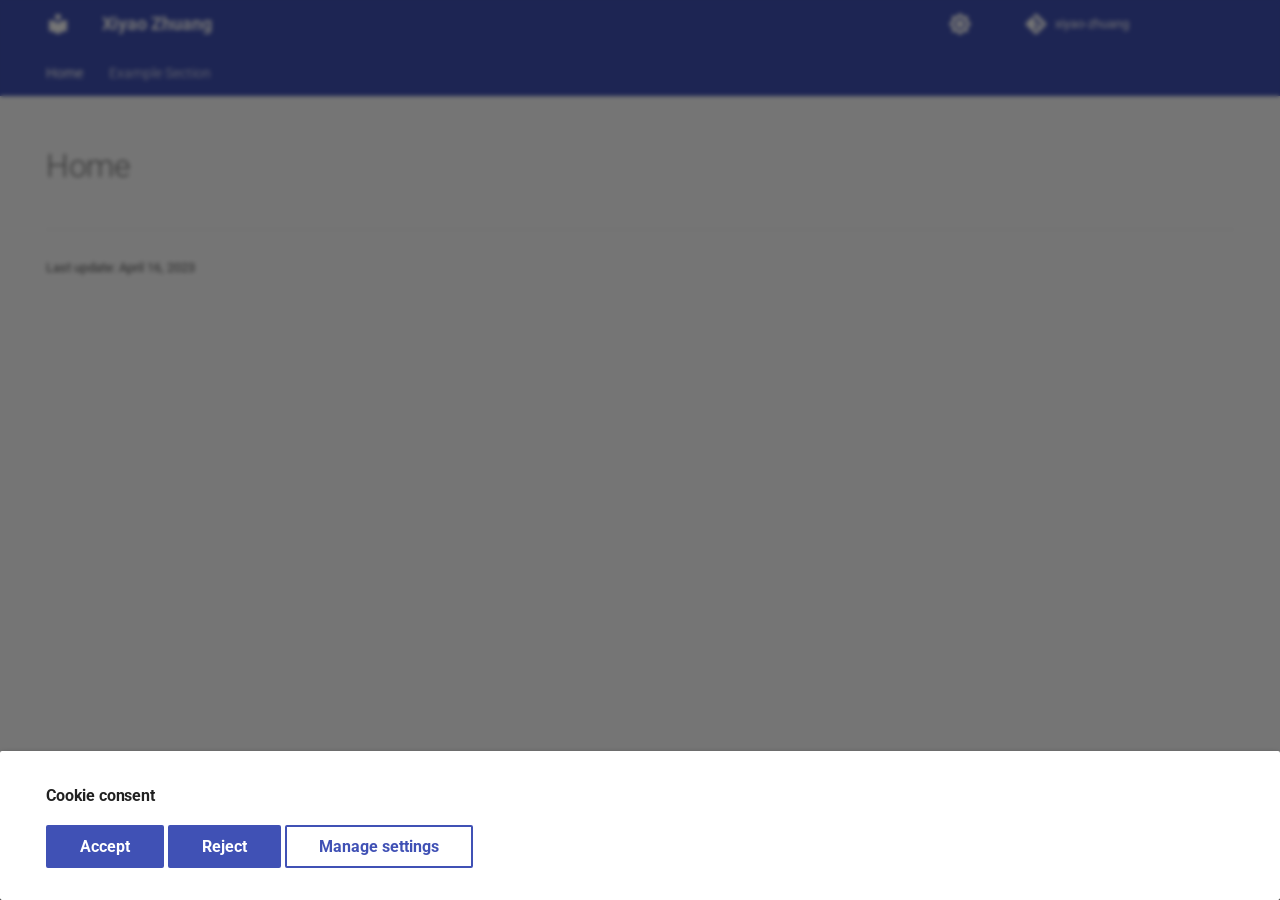
==== index.html @ e2dcc15d "Deployed ec68b2b with MkDocs version: 1.4.2" ====
<!doctype html>
<html lang="en" class="no-js">
  <head>
    
      <meta charset="utf-8">
      <meta name="viewport" content="width=device-width,initial-scale=1">
      
      
      
      
      
        <link rel="next" href="example-section/">
      
      <link rel="icon" href="assets/images/favicon.png">
      <meta name="generator" content="mkdocs-1.4.2, mkdocs-material-9.1.6">
    
    
      
        <title>Xiyao Zhuang</title>
      
    
    
      <link rel="stylesheet" href="assets/stylesheets/main.ded33207.min.css">
      
        
        <link rel="stylesheet" href="assets/stylesheets/palette.a0c5b2b5.min.css">
      
      

    
    
    
      
        
        
        <link rel="preconnect" href="https://fonts.gstatic.com" crossorigin>
        <link rel="stylesheet" href="https://fonts.googleapis.com/css?family=Roboto:300,300i,400,400i,700,700i%7CRoboto+Mono:400,400i,700,700i&display=fallback">
        <style>:root{--md-text-font:"Roboto";--md-code-font:"Roboto Mono"}</style>
      
    
    
    <script>__md_scope=new URL(".",location),__md_hash=e=>[...e].reduce((e,_)=>(e<<5)-e+_.charCodeAt(0),0),__md_get=(e,_=localStorage,t=__md_scope)=>JSON.parse(_.getItem(t.pathname+"."+e)),__md_set=(e,_,t=localStorage,a=__md_scope)=>{try{t.setItem(a.pathname+"."+e,JSON.stringify(_))}catch(e){}}</script>
    
      
  


  
  


  <script id="__analytics">function __md_analytics(){function n(){dataLayer.push(arguments)}window.dataLayer=window.dataLayer||[],n("js",new Date),n("config","G-1F7JVCS365"),document.addEventListener("DOMContentLoaded",function(){document.forms.search&&document.forms.search.query.addEventListener("blur",function(){this.value&&n("event","search",{search_term:this.value})}),document$.subscribe(function(){var a=document.forms.feedback;if(void 0!==a)for(var e of a.querySelectorAll("[type=submit]"))e.addEventListener("click",function(e){e.preventDefault();var t=document.location.pathname,e=this.getAttribute("data-md-value");n("event","feedback",{page:t,data:e}),a.firstElementChild.disabled=!0;e=a.querySelector(".md-feedback__note [data-md-value='"+e+"']");e&&(e.hidden=!1)}),a.hidden=!1}),location$.subscribe(function(e){n("config","G-1F7JVCS365",{page_path:e.pathname})})});var e=document.createElement("script");e.async=!0,e.src="https://www.googletagmanager.com/gtag/js?id=G-1F7JVCS365",document.getElementById("__analytics").insertAdjacentElement("afterEnd",e)}</script>

  
    <script>var consent;"undefined"==typeof __md_analytics||(consent=__md_get("__consent"))&&consent.analytics&&__md_analytics()</script>
  

    
    
    
  </head>
  
  
    
    
      
    
    
    
    
    <body dir="ltr" data-md-color-scheme="default" data-md-color-primary="" data-md-color-accent="">
  
    
    
      <script>var palette=__md_get("__palette");if(palette&&"object"==typeof palette.color)for(var key of Object.keys(palette.color))document.body.setAttribute("data-md-color-"+key,palette.color[key])</script>
    
    <input class="md-toggle" data-md-toggle="drawer" type="checkbox" id="__drawer" autocomplete="off">
    <input class="md-toggle" data-md-toggle="search" type="checkbox" id="__search" autocomplete="off">
    <label class="md-overlay" for="__drawer"></label>
    <div data-md-component="skip">
      
    </div>
    <div data-md-component="announce">
      
    </div>
    
    
      

<header class="md-header" data-md-component="header">
  <nav class="md-header__inner md-grid" aria-label="Header">
    <a href="." title="Xiyao Zhuang" class="md-header__button md-logo" aria-label="Xiyao Zhuang" data-md-component="logo">
      
  
  <svg xmlns="http://www.w3.org/2000/svg" viewBox="0 0 24 24"><path d="M12 8a3 3 0 0 0 3-3 3 3 0 0 0-3-3 3 3 0 0 0-3 3 3 3 0 0 0 3 3m0 3.54C9.64 9.35 6.5 8 3 8v11c3.5 0 6.64 1.35 9 3.54 2.36-2.19 5.5-3.54 9-3.54V8c-3.5 0-6.64 1.35-9 3.54Z"/></svg>

    </a>
    <label class="md-header__button md-icon" for="__drawer">
      <svg xmlns="http://www.w3.org/2000/svg" viewBox="0 0 24 24"><path d="M3 6h18v2H3V6m0 5h18v2H3v-2m0 5h18v2H3v-2Z"/></svg>
    </label>
    <div class="md-header__title" data-md-component="header-title">
      <div class="md-header__ellipsis">
        <div class="md-header__topic">
          <span class="md-ellipsis">
            Xiyao Zhuang
          </span>
        </div>
        <div class="md-header__topic" data-md-component="header-topic">
          <span class="md-ellipsis">
            
              Home
            
          </span>
        </div>
      </div>
    </div>
    
      <form class="md-header__option" data-md-component="palette">
        
          
          <input class="md-option" data-md-color-media="(prefers-color-scheme: light)" data-md-color-scheme="default" data-md-color-primary="" data-md-color-accent=""  aria-label="Switch to dark mod"  type="radio" name="__palette" id="__palette_1">
          
            <label class="md-header__button md-icon" title="Switch to dark mod" for="__palette_2" hidden>
              <svg xmlns="http://www.w3.org/2000/svg" viewBox="0 0 24 24"><path d="M12 8a4 4 0 0 0-4 4 4 4 0 0 0 4 4 4 4 0 0 0 4-4 4 4 0 0 0-4-4m0 10a6 6 0 0 1-6-6 6 6 0 0 1 6-6 6 6 0 0 1 6 6 6 6 0 0 1-6 6m8-9.31V4h-4.69L12 .69 8.69 4H4v4.69L.69 12 4 15.31V20h4.69L12 23.31 15.31 20H20v-4.69L23.31 12 20 8.69Z"/></svg>
            </label>
          
        
          
          <input class="md-option" data-md-color-media="(prefers-color-scheme: dark)" data-md-color-scheme="slate" data-md-color-primary="" data-md-color-accent=""  aria-label="Switch to light mode"  type="radio" name="__palette" id="__palette_2">
          
            <label class="md-header__button md-icon" title="Switch to light mode" for="__palette_1" hidden>
              <svg xmlns="http://www.w3.org/2000/svg" viewBox="0 0 24 24"><path d="M12 18c-.89 0-1.74-.2-2.5-.55C11.56 16.5 13 14.42 13 12c0-2.42-1.44-4.5-3.5-5.45C10.26 6.2 11.11 6 12 6a6 6 0 0 1 6 6 6 6 0 0 1-6 6m8-9.31V4h-4.69L12 .69 8.69 4H4v4.69L.69 12 4 15.31V20h4.69L12 23.31 15.31 20H20v-4.69L23.31 12 20 8.69Z"/></svg>
            </label>
          
        
      </form>
    
    
    
    
      <div class="md-header__source">
        <a href="https://github.com/xiyaozhuang/xiyao-zhuang" title="Go to repository" class="md-source" data-md-component="source">
  <div class="md-source__icon md-icon">
    
    <svg xmlns="http://www.w3.org/2000/svg" viewBox="0 0 448 512"><!--! Font Awesome Free 6.4.0 by @fontawesome - https://fontawesome.com License - https://fontawesome.com/license/free (Icons: CC BY 4.0, Fonts: SIL OFL 1.1, Code: MIT License) Copyright 2023 Fonticons, Inc.--><path d="M439.55 236.05 244 40.45a28.87 28.87 0 0 0-40.81 0l-40.66 40.63 51.52 51.52c27.06-9.14 52.68 16.77 43.39 43.68l49.66 49.66c34.23-11.8 61.18 31 35.47 56.69-26.49 26.49-70.21-2.87-56-37.34L240.22 199v121.85c25.3 12.54 22.26 41.85 9.08 55a34.34 34.34 0 0 1-48.55 0c-17.57-17.6-11.07-46.91 11.25-56v-123c-20.8-8.51-24.6-30.74-18.64-45L142.57 101 8.45 235.14a28.86 28.86 0 0 0 0 40.81l195.61 195.6a28.86 28.86 0 0 0 40.8 0l194.69-194.69a28.86 28.86 0 0 0 0-40.81z"/></svg>
  </div>
  <div class="md-source__repository">
    xiyao-zhuang
  </div>
</a>
      </div>
    
  </nav>
  
</header>
    
    <div class="md-container" data-md-component="container">
      
      
        
          
            
<nav class="md-tabs" aria-label="Tabs" data-md-component="tabs">
  <div class="md-grid">
    <ul class="md-tabs__list">
      
        
  
  
    
  


  <li class="md-tabs__item">
    <a href="." class="md-tabs__link md-tabs__link--active">
      Home
    </a>
  </li>

      
        
  
  


  
  
  
    <li class="md-tabs__item">
      <a href="example-section/" class="md-tabs__link">
        Example Section
      </a>
    </li>
  

      
    </ul>
  </div>
</nav>
          
        
      
      <main class="md-main" data-md-component="main">
        <div class="md-main__inner md-grid">
          
            
              
                
              
              <div class="md-sidebar md-sidebar--primary" data-md-component="sidebar" data-md-type="navigation" hidden>
                <div class="md-sidebar__scrollwrap">
                  <div class="md-sidebar__inner">
                    

  


<nav class="md-nav md-nav--primary md-nav--lifted" aria-label="Navigation" data-md-level="0">
  <label class="md-nav__title" for="__drawer">
    <a href="." title="Xiyao Zhuang" class="md-nav__button md-logo" aria-label="Xiyao Zhuang" data-md-component="logo">
      
  
  <svg xmlns="http://www.w3.org/2000/svg" viewBox="0 0 24 24"><path d="M12 8a3 3 0 0 0 3-3 3 3 0 0 0-3-3 3 3 0 0 0-3 3 3 3 0 0 0 3 3m0 3.54C9.64 9.35 6.5 8 3 8v11c3.5 0 6.64 1.35 9 3.54 2.36-2.19 5.5-3.54 9-3.54V8c-3.5 0-6.64 1.35-9 3.54Z"/></svg>

    </a>
    Xiyao Zhuang
  </label>
  
    <div class="md-nav__source">
      <a href="https://github.com/xiyaozhuang/xiyao-zhuang" title="Go to repository" class="md-source" data-md-component="source">
  <div class="md-source__icon md-icon">
    
    <svg xmlns="http://www.w3.org/2000/svg" viewBox="0 0 448 512"><!--! Font Awesome Free 6.4.0 by @fontawesome - https://fontawesome.com License - https://fontawesome.com/license/free (Icons: CC BY 4.0, Fonts: SIL OFL 1.1, Code: MIT License) Copyright 2023 Fonticons, Inc.--><path d="M439.55 236.05 244 40.45a28.87 28.87 0 0 0-40.81 0l-40.66 40.63 51.52 51.52c27.06-9.14 52.68 16.77 43.39 43.68l49.66 49.66c34.23-11.8 61.18 31 35.47 56.69-26.49 26.49-70.21-2.87-56-37.34L240.22 199v121.85c25.3 12.54 22.26 41.85 9.08 55a34.34 34.34 0 0 1-48.55 0c-17.57-17.6-11.07-46.91 11.25-56v-123c-20.8-8.51-24.6-30.74-18.64-45L142.57 101 8.45 235.14a28.86 28.86 0 0 0 0 40.81l195.61 195.6a28.86 28.86 0 0 0 40.8 0l194.69-194.69a28.86 28.86 0 0 0 0-40.81z"/></svg>
  </div>
  <div class="md-source__repository">
    xiyao-zhuang
  </div>
</a>
    </div>
  
  <ul class="md-nav__list" data-md-scrollfix>
    
      
      
      

  
  
    
  
  
    <li class="md-nav__item md-nav__item--active">
      
      <input class="md-nav__toggle md-toggle" type="checkbox" id="__toc">
      
      
      
      <a href="." class="md-nav__link md-nav__link--active">
        Home
      </a>
      
    </li>
  

    
      
      
      

  
  
  
    
    <li class="md-nav__item md-nav__item--nested">
      
      
      
      
      <input class="md-nav__toggle md-toggle " type="checkbox" id="__nav_2" >
      
      
        
          
            
          
        
      
      
        
        
        <div class="md-nav__link md-nav__link--index ">
          <a href="example-section/">Example Section</a>
          
        </div>
      
      <nav class="md-nav" data-md-level="1" aria-labelledby="__nav_2_label" aria-expanded="false">
        <label class="md-nav__title" for="__nav_2">
          <span class="md-nav__icon md-icon"></span>
          Example Section
        </label>
        <ul class="md-nav__list" data-md-scrollfix>
          
            
          
        </ul>
      </nav>
    </li>
  

    
  </ul>
</nav>
                  </div>
                </div>
              </div>
            
            
              
                
              
              <div class="md-sidebar md-sidebar--secondary" data-md-component="sidebar" data-md-type="toc" hidden>
                <div class="md-sidebar__scrollwrap">
                  <div class="md-sidebar__inner">
                    

<nav class="md-nav md-nav--secondary" aria-label="Table of contents">
  
  
  
  
</nav>
                  </div>
                </div>
              </div>
            
          
          
            <div class="md-content" data-md-component="content">
              <article class="md-content__inner md-typeset">
                
                  

  
  


  <h1>Home</h1>



  <hr>
<div class="md-source-file">
  <small>
    
      Last update:
      <span class="git-revision-date-localized-plugin git-revision-date-localized-plugin-date">April 16, 2023</span>
      
    
  </small>
</div>


  


  



                
              </article>
            </div>
          
          
        </div>
        
          <button type="button" class="md-top md-icon" data-md-component="top" hidden>
            <svg xmlns="http://www.w3.org/2000/svg" viewBox="0 0 24 24"><path d="M13 20h-2V8l-5.5 5.5-1.42-1.42L12 4.16l7.92 7.92-1.42 1.42L13 8v12Z"/></svg>
            Back to top
          </button>
        
      </main>
      
        <footer class="md-footer">
  
    
      
        
      
      <nav class="md-footer__inner md-grid" aria-label="Footer" hidden>
        
        
          
          <a href="example-section/" class="md-footer__link md-footer__link--next" aria-label="Next: Example heading" rel="next">
            <div class="md-footer__title">
              <span class="md-footer__direction">
                Next
              </span>
              <div class="md-ellipsis">
                Example heading
              </div>
            </div>
            <div class="md-footer__button md-icon">
              <svg xmlns="http://www.w3.org/2000/svg" viewBox="0 0 24 24"><path d="M4 11v2h12l-5.5 5.5 1.42 1.42L19.84 12l-7.92-7.92L10.5 5.5 16 11H4Z"/></svg>
            </div>
          </a>
        
      </nav>
    
  
  <div class="md-footer-meta md-typeset">
    <div class="md-footer-meta__inner md-grid">
      <div class="md-copyright">
  
    <div class="md-copyright__highlight">
      Copyright &copy; 2023 Xiyao Zhuang – <a href="#__consent">Change cookie settings</a>

    </div>
  
  
    Made with
    <a href="https://squidfunk.github.io/mkdocs-material/" target="_blank" rel="noopener">
      Material for MkDocs
    </a>
  
</div>
      
        <div class="md-social">
  
    
    
    
    
      
      
    
    <a href="https://github.com/xiyaozhuang" target="_blank" rel="noopener" title="github.com" class="md-social__link">
      <svg xmlns="http://www.w3.org/2000/svg" viewBox="0 0 496 512"><!--! Font Awesome Free 6.4.0 by @fontawesome - https://fontawesome.com License - https://fontawesome.com/license/free (Icons: CC BY 4.0, Fonts: SIL OFL 1.1, Code: MIT License) Copyright 2023 Fonticons, Inc.--><path d="M165.9 397.4c0 2-2.3 3.6-5.2 3.6-3.3.3-5.6-1.3-5.6-3.6 0-2 2.3-3.6 5.2-3.6 3-.3 5.6 1.3 5.6 3.6zm-31.1-4.5c-.7 2 1.3 4.3 4.3 4.9 2.6 1 5.6 0 6.2-2s-1.3-4.3-4.3-5.2c-2.6-.7-5.5.3-6.2 2.3zm44.2-1.7c-2.9.7-4.9 2.6-4.6 4.9.3 2 2.9 3.3 5.9 2.6 2.9-.7 4.9-2.6 4.6-4.6-.3-1.9-3-3.2-5.9-2.9zM244.8 8C106.1 8 0 113.3 0 252c0 110.9 69.8 205.8 169.5 239.2 12.8 2.3 17.3-5.6 17.3-12.1 0-6.2-.3-40.4-.3-61.4 0 0-70 15-84.7-29.8 0 0-11.4-29.1-27.8-36.6 0 0-22.9-15.7 1.6-15.4 0 0 24.9 2 38.6 25.8 21.9 38.6 58.6 27.5 72.9 20.9 2.3-16 8.8-27.1 16-33.7-55.9-6.2-112.3-14.3-112.3-110.5 0-27.5 7.6-41.3 23.6-58.9-2.6-6.5-11.1-33.3 2.6-67.9 20.9-6.5 69 27 69 27 20-5.6 41.5-8.5 62.8-8.5s42.8 2.9 62.8 8.5c0 0 48.1-33.6 69-27 13.7 34.7 5.2 61.4 2.6 67.9 16 17.7 25.8 31.5 25.8 58.9 0 96.5-58.9 104.2-114.8 110.5 9.2 7.9 17 22.9 17 46.4 0 33.7-.3 75.4-.3 83.6 0 6.5 4.6 14.4 17.3 12.1C428.2 457.8 496 362.9 496 252 496 113.3 383.5 8 244.8 8zM97.2 352.9c-1.3 1-1 3.3.7 5.2 1.6 1.6 3.9 2.3 5.2 1 1.3-1 1-3.3-.7-5.2-1.6-1.6-3.9-2.3-5.2-1zm-10.8-8.1c-.7 1.3.3 2.9 2.3 3.9 1.6 1 3.6.7 4.3-.7.7-1.3-.3-2.9-2.3-3.9-2-.6-3.6-.3-4.3.7zm32.4 35.6c-1.6 1.3-1 4.3 1.3 6.2 2.3 2.3 5.2 2.6 6.5 1 1.3-1.3.7-4.3-1.3-6.2-2.2-2.3-5.2-2.6-6.5-1zm-11.4-14.7c-1.6 1-1.6 3.6 0 5.9 1.6 2.3 4.3 3.3 5.6 2.3 1.6-1.3 1.6-3.9 0-6.2-1.4-2.3-4-3.3-5.6-2z"/></svg>
    </a>
  
</div>
      
    </div>
  </div>
</footer>
      
    </div>
    <div class="md-dialog" data-md-component="dialog">
      <div class="md-dialog__inner md-typeset"></div>
    </div>
    
      <div class="md-consent" data-md-component="consent" id="__consent" hidden>
        <div class="md-consent__overlay"></div>
        <aside class="md-consent__inner">
          <form class="md-consent__form md-grid md-typeset" name="consent">
            

  


  




<h4>Cookie consent</h4>
<p></p>
<input class="md-toggle" type="checkbox" id="__settings" >
<div class="md-consent__settings">
  <ul class="task-list">
    
      
      
        
        
      
      <li class="task-list-item">
        <label class="task-list-control">
          <input type="checkbox" name="analytics" checked>
          <span class="task-list-indicator"></span>
          Google Analytics
        </label>
      </li>
    
      
      
        
        
      
      <li class="task-list-item">
        <label class="task-list-control">
          <input type="checkbox" name="github" checked>
          <span class="task-list-indicator"></span>
          GitHub
        </label>
      </li>
    
  </ul>
</div>
<div class="md-consent__controls">
  
    
      <button class="md-button md-button--primary">Accept</button>
    
    
    
  
    
    
      <button type="reset" class="md-button md-button--primary">Reject</button>
    
    
  
    
    
    
      <label class="md-button" for="__settings">Manage settings</label>
    
  
</div>
          </form>
        </aside>
      </div>
      <script>var consent=__md_get("__consent");if(consent)for(var input of document.forms.consent.elements)input.name&&(input.checked=consent[input.name]||!1);else"file:"!==location.protocol&&setTimeout(function(){document.querySelector("[data-md-component=consent]").hidden=!1},250);var action,form=document.forms.consent;for(action of["submit","reset"])form.addEventListener(action,function(e){if(e.preventDefault(),"reset"===e.type)for(var n of document.forms.consent.elements)n.name&&(n.checked=!1);__md_set("__consent",Object.fromEntries(Array.from(new FormData(form).keys()).map(function(e){return[e,!0]}))),location.hash="",location.reload()})</script>
    
    <script id="__config" type="application/json">{"base": ".", "features": ["navigation.tabs", "navigation.sections", "navigation.indexes", "navigation.top", "navigation.footer", "search.suggest", "search.highlight"], "search": "assets/javascripts/workers/search.208ed371.min.js", "translations": {"clipboard.copied": "Copied to clipboard", "clipboard.copy": "Copy to clipboard", "search.result.more.one": "1 more on this page", "search.result.more.other": "# more on this page", "search.result.none": "No matching documents", "search.result.one": "1 matching document", "search.result.other": "# matching documents", "search.result.placeholder": "Type to start searching", "search.result.term.missing": "Missing", "select.version": "Select version"}}</script>
    
    
      <script src="assets/javascripts/bundle.51198bba.min.js"></script>
      
    
  </body>
</html>
---- assets/stylesheets/main.ded33207.min.css ----
@charset "UTF-8";html{-webkit-text-size-adjust:none;-moz-text-size-adjust:none;text-size-adjust:none;box-sizing:border-box}*,:after,:before{box-sizing:inherit}@media (prefers-reduced-motion){*,:after,:before{transition:none!important}}body{margin:0}a,button,input,label{-webkit-tap-highlight-color:transparent}a{color:inherit;text-decoration:none}hr{border:0;box-sizing:initial;display:block;height:.05rem;overflow:visible;padding:0}small{font-size:80%}sub,sup{line-height:1em}img{border-style:none}table{border-collapse:initial;border-spacing:0}td,th{font-weight:400;vertical-align:top}button{background:#0000;border:0;font-family:inherit;font-size:inherit;margin:0;padding:0}input{border:0;outline:none}:root{--md-primary-fg-color:#4051b5;--md-primary-fg-color--light:#5d6cc0;--md-primary-fg-color--dark:#303fa1;--md-primary-bg-color:#fff;--md-primary-bg-color--light:#ffffffb3;--md-accent-fg-color:#526cfe;--md-accent-fg-color--transparent:#526cfe1a;--md-accent-bg-color:#fff;--md-accent-bg-color--light:#ffffffb3}:root,[data-md-color-scheme=default]{--md-default-fg-color:#000000de;--md-default-fg-color--light:#0000008a;--md-default-fg-color--lighter:#00000052;--md-default-fg-color--lightest:#00000012;--md-default-bg-color:#fff;--md-default-bg-color--light:#ffffffb3;--md-default-bg-color--lighter:#ffffff4d;--md-default-bg-color--lightest:#ffffff1f;--md-code-fg-color:#36464e;--md-code-bg-color:#f5f5f5;--md-code-hl-color:#ffff0080;--md-code-hl-number-color:#d52a2a;--md-code-hl-special-color:#db1457;--md-code-hl-function-color:#a846b9;--md-code-hl-constant-color:#6e59d9;--md-code-hl-keyword-color:#3f6ec6;--md-code-hl-string-color:#1c7d4d;--md-code-hl-name-color:var(--md-code-fg-color);--md-code-hl-operator-color:var(--md-default-fg-color--light);--md-code-hl-punctuation-color:var(--md-default-fg-color--light);--md-code-hl-comment-color:var(--md-default-fg-color--light);--md-code-hl-generic-color:var(--md-default-fg-color--light);--md-code-hl-variable-color:var(--md-default-fg-color--light);--md-typeset-color:var(--md-default-fg-color);--md-typeset-a-color:var(--md-primary-fg-color);--md-typeset-mark-color:#ffff0080;--md-typeset-del-color:#f5503d26;--md-typeset-ins-color:#0bd57026;--md-typeset-kbd-color:#fafafa;--md-typeset-kbd-accent-color:#fff;--md-typeset-kbd-border-color:#b8b8b8;--md-typeset-table-color:#0000001f;--md-typeset-table-color--light:rgba(0,0,0,.035);--md-admonition-fg-color:var(--md-default-fg-color);--md-admonition-bg-color:var(--md-default-bg-color);--md-warning-fg-color:#000000de;--md-warning-bg-color:#ff9;--md-footer-fg-color:#fff;--md-footer-fg-color--light:#ffffffb3;--md-footer-fg-color--lighter:#ffffff73;--md-footer-bg-color:#000000de;--md-footer-bg-color--dark:#00000052;--md-shadow-z1:0 0.2rem 0.5rem #0000000d,0 0 0.05rem #0000001a;--md-shadow-z2:0 0.2rem 0.5rem #0000001a,0 0 0.05rem #00000040;--md-shadow-z3:0 0.2rem 0.5rem #0003,0 0 0.05rem #00000059}.md-icon svg{fill:currentcolor;display:block;height:1.2rem;width:1.2rem}body{-webkit-font-smoothing:antialiased;-moz-osx-font-smoothing:grayscale;--md-text-font-family:var(--md-text-font,_),-apple-system,BlinkMacSystemFont,Helvetica,Arial,sans-serif;--md-code-font-family:var(--md-code-font,_),SFMono-Regular,Consolas,Menlo,monospace}aside,body,input{font-feature-settings:"kern","liga";color:var(--md-typeset-color);font-family:var(--md-text-font-family)}code,kbd,pre{font-feature-settings:"kern";font-family:var(--md-code-font-family)}:root{--md-typeset-table-sort-icon:url('data:image/svg+xml;charset=utf-8,<svg xmlns="http://www.w3.org/2000/svg" viewBox="0 0 24 24"><path d="m18 21-4-4h3V7h-3l4-4 4 4h-3v10h3M2 19v-2h10v2M2 13v-2h7v2M2 7V5h4v2H2Z"/></svg>');--md-typeset-table-sort-icon--asc:url('data:image/svg+xml;charset=utf-8,<svg xmlns="http://www.w3.org/2000/svg" viewBox="0 0 24 24"><path d="M19 17h3l-4 4-4-4h3V3h2M2 17h10v2H2M6 5v2H2V5m0 6h7v2H2v-2Z"/></svg>');--md-typeset-table-sort-icon--desc:url('data:image/svg+xml;charset=utf-8,<svg xmlns="http://www.w3.org/2000/svg" viewBox="0 0 24 24"><path d="M19 7h3l-4-4-4 4h3v14h2M2 17h10v2H2M6 5v2H2V5m0 6h7v2H2v-2Z"/></svg>')}.md-typeset{-webkit-print-color-adjust:exact;color-adjust:exact;font-size:.8rem;line-height:1.6}@media print{.md-typeset{font-size:.68rem}}.md-typeset blockquote,.md-typeset dl,.md-typeset figure,.md-typeset ol,.md-typeset pre,.md-typeset ul{margin-bottom:1em;margin-top:1em}.md-typeset h1{color:var(--md-default-fg-color--light);font-size:2em;line-height:1.3;margin:0 0 1.25em}.md-typeset h1,.md-typeset h2{font-weight:300;letter-spacing:-.01em}.md-typeset h2{font-size:1.5625em;line-height:1.4;margin:1.6em 0 .64em}.md-typeset h3{font-size:1.25em;font-weight:400;letter-spacing:-.01em;line-height:1.5;margin:1.6em 0 .8em}.md-typeset h2+h3{margin-top:.8em}.md-typeset h4{font-weight:700;letter-spacing:-.01em;margin:1em 0}.md-typeset h5,.md-typeset h6{color:var(--md-default-fg-color--light);font-size:.8em;font-weight:700;letter-spacing:-.01em;margin:1.25em 0}.md-typeset h5{text-transform:uppercase}.md-typeset hr{border-bottom:.05rem solid var(--md-default-fg-color--lightest);display:flow-root;margin:1.5em 0}.md-typeset a{color:var(--md-typeset-a-color);word-break:break-word}.md-typeset a,.md-typeset a:before{transition:color 125ms}.md-typeset a:focus,.md-typeset a:hover{color:var(--md-accent-fg-color)}.md-typeset a:focus code,.md-typeset a:hover code{background-color:var(--md-accent-fg-color--transparent)}.md-typeset a code{color:currentcolor;transition:background-color 125ms}.md-typeset a.focus-visible{outline-color:var(--md-accent-fg-color);outline-offset:.2rem}.md-typeset code,.md-typeset kbd,.md-typeset pre{color:var(--md-code-fg-color);direction:ltr;font-variant-ligatures:none}@media print{.md-typeset code,.md-typeset kbd,.md-typeset pre{white-space:pre-wrap}}.md-typeset code{background-color:var(--md-code-bg-color);border-radius:.1rem;-webkit-box-decoration-break:clone;box-decoration-break:clone;font-size:.85em;padding:0 .2941176471em;word-break:break-word}.md-typeset code:not(.focus-visible){-webkit-tap-highlight-color:transparent;outline:none}.md-typeset pre{display:flow-root;line-height:1.4;position:relative}.md-typeset pre>code{-webkit-box-decoration-break:slice;box-decoration-break:slice;box-shadow:none;display:block;margin:0;outline-color:var(--md-accent-fg-color);overflow:auto;padding:.7720588235em 1.1764705882em;scrollbar-color:var(--md-default-fg-color--lighter) #0000;scrollbar-width:thin;touch-action:auto;word-break:normal}.md-typeset pre>code:hover{scrollbar-color:var(--md-accent-fg-color) #0000}.md-typeset pre>code::-webkit-scrollbar{height:.2rem;width:.2rem}.md-typeset pre>code::-webkit-scrollbar-thumb{background-color:var(--md-default-fg-color--lighter)}.md-typeset pre>code::-webkit-scrollbar-thumb:hover{background-color:var(--md-accent-fg-color)}.md-typeset kbd{background-color:var(--md-typeset-kbd-color);border-radius:.1rem;box-shadow:0 .1rem 0 .05rem var(--md-typeset-kbd-border-color),0 .1rem 0 var(--md-typeset-kbd-border-color),0 -.1rem .2rem var(--md-typeset-kbd-accent-color) inset;color:var(--md-default-fg-color);display:inline-block;font-size:.75em;padding:0 .6666666667em;vertical-align:text-top;word-break:break-word}.md-typeset mark{background-color:var(--md-typeset-mark-color);-webkit-box-decoration-break:clone;box-decoration-break:clone;color:inherit;word-break:break-word}.md-typeset abbr{border-bottom:.05rem dotted var(--md-default-fg-color--light);cursor:help;text-decoration:none}@media (hover:none){.md-typeset abbr[title]:focus:after,.md-typeset abbr[title]:hover:after{background-color:var(--md-default-fg-color);border-radius:.1rem;box-shadow:var(--md-shadow-z3);color:var(--md-default-bg-color);content:attr(title);font-size:.7rem;left:.8rem;margin-top:2em;padding:.2rem .3rem;position:absolute;right:.8rem}}.md-typeset small{opacity:.75}[dir=ltr] .md-typeset sub,[dir=ltr] .md-typeset sup{margin-left:.078125em}[dir=rtl] .md-typeset sub,[dir=rtl] .md-typeset sup{margin-right:.078125em}[dir=ltr] .md-typeset blockquote{padding-left:.6rem}[dir=rtl] .md-typeset blockquote{padding-right:.6rem}[dir=ltr] .md-typeset blockquote{border-left:.2rem solid var(--md-default-fg-color--lighter)}[dir=rtl] .md-typeset blockquote{border-right:.2rem solid var(--md-default-fg-color--lighter)}.md-typeset blockquote{color:var(--md-default-fg-color--light);margin-left:0;margin-right:0}.md-typeset ul{list-style-type:disc}[dir=ltr] .md-typeset ol,[dir=ltr] .md-typeset ul{margin-left:.625em}[dir=rtl] .md-typeset ol,[dir=rtl] .md-typeset ul{margin-right:.625em}.md-typeset ol,.md-typeset ul{padding:0}.md-typeset ol:not([hidden]),.md-typeset ul:not([hidden]){display:flow-root}.md-typeset ol ol,.md-typeset ul ol{list-style-type:lower-alpha}.md-typeset ol ol ol,.md-typeset ul ol ol{list-style-type:lower-roman}[dir=ltr] .md-typeset ol li,[dir=ltr] .md-typeset ul li{margin-left:1.25em}[dir=rtl] .md-typeset ol li,[dir=rtl] .md-typeset ul li{margin-right:1.25em}.md-typeset ol li,.md-typeset ul li{margin-bottom:.5em}.md-typeset ol li blockquote,.md-typeset ol li p,.md-typeset ul li blockquote,.md-typeset ul li p{margin:.5em 0}.md-typeset ol li:last-child,.md-typeset ul li:last-child{margin-bottom:0}[dir=ltr] .md-typeset ol li ol,[dir=ltr] .md-typeset ol li ul,[dir=ltr] .md-typeset ul li ol,[dir=ltr] .md-typeset ul li ul{margin-left:.625em}[dir=rtl] .md-typeset ol li ol,[dir=rtl] .md-typeset ol li ul,[dir=rtl] .md-typeset ul li ol,[dir=rtl] .md-typeset ul li ul{margin-right:.625em}.md-typeset ol li ol,.md-typeset ol li ul,.md-typeset ul li ol,.md-typeset ul li ul{margin-bottom:.5em;margin-top:.5em}[dir=ltr] .md-typeset dd{margin-left:1.875em}[dir=rtl] .md-typeset dd{margin-right:1.875em}.md-typeset dd{margin-bottom:1.5em;margin-top:1em}.md-typeset img,.md-typeset svg,.md-typeset video{height:auto;max-width:100%}.md-typeset img[align=left]{margin:1em 1em 1em 0}.md-typeset img[align=right]{margin:1em 0 1em 1em}.md-typeset img[align]:only-child{margin-top:0}.md-typeset img[src$="#gh-dark-mode-only"],.md-typeset img[src$="#only-dark"]{display:none}.md-typeset figure{display:flow-root;margin:1em auto;max-width:100%;text-align:center;width:-webkit-fit-content;width:-moz-fit-content;width:fit-content}.md-typeset figure img{display:block}.md-typeset figcaption{font-style:italic;margin:1em auto;max-width:24rem}.md-typeset iframe{max-width:100%}.md-typeset table:not([class]){background-color:var(--md-default-bg-color);border:.05rem solid var(--md-typeset-table-color);border-radius:.1rem;display:inline-block;font-size:.64rem;max-width:100%;overflow:auto;touch-action:auto}@media print{.md-typeset table:not([class]){display:table}}.md-typeset table:not([class])+*{margin-top:1.5em}.md-typeset table:not([class]) td>:first-child,.md-typeset table:not([class]) th>:first-child{margin-top:0}.md-typeset table:not([class]) td>:last-child,.md-typeset table:not([class]) th>:last-child{margin-bottom:0}.md-typeset table:not([class]) td:not([align]),.md-typeset table:not([class]) th:not([align]){text-align:left}[dir=rtl] .md-typeset table:not([class]) td:not([align]),[dir=rtl] .md-typeset table:not([class]) th:not([align]){text-align:right}.md-typeset table:not([class]) th{font-weight:700;min-width:5rem;padding:.9375em 1.25em;vertical-align:top}.md-typeset table:not([class]) td{border-top:.05rem solid var(--md-typeset-table-color);padding:.9375em 1.25em;vertical-align:top}.md-typeset table:not([class]) tbody tr{transition:background-color 125ms}.md-typeset table:not([class]) tbody tr:hover{background-color:var(--md-typeset-table-color--light);box-shadow:0 .05rem 0 var(--md-default-bg-color) inset}.md-typeset table:not([class]) a{word-break:normal}.md-typeset table th[role=columnheader]{cursor:pointer}[dir=ltr] .md-typeset table th[role=columnheader]:after{margin-left:.5em}[dir=rtl] .md-typeset table th[role=columnheader]:after{margin-right:.5em}.md-typeset table th[role=columnheader]:after{content:"";display:inline-block;height:1.2em;-webkit-mask-image:var(--md-typeset-table-sort-icon);mask-image:var(--md-typeset-table-sort-icon);-webkit-mask-repeat:no-repeat;mask-repeat:no-repeat;-webkit-mask-size:contain;mask-size:contain;transition:background-color 125ms;vertical-align:text-bottom;width:1.2em}.md-typeset table th[role=columnheader]:hover:after{background-color:var(--md-default-fg-color--lighter)}.md-typeset table th[role=columnheader][aria-sort=ascending]:after{background-color:var(--md-default-fg-color--light);-webkit-mask-image:var(--md-typeset-table-sort-icon--asc);mask-image:var(--md-typeset-table-sort-icon--asc)}.md-typeset table th[role=columnheader][aria-sort=descending]:after{background-color:var(--md-default-fg-color--light);-webkit-mask-image:var(--md-typeset-table-sort-icon--desc);mask-image:var(--md-typeset-table-sort-icon--desc)}.md-typeset__scrollwrap{margin:1em -.8rem;overflow-x:auto;touch-action:auto}.md-typeset__table{display:inline-block;margin-bottom:.5em;padding:0 .8rem}@media print{.md-typeset__table{display:block}}html .md-typeset__table table{display:table;margin:0;overflow:hidden;width:100%}@media screen and (max-width:44.9375em){.md-content__inner>pre{margin:1em -.8rem}.md-content__inner>pre code{border-radius:0}}.md-banner{background-color:var(--md-footer-bg-color);color:var(--md-footer-fg-color);overflow:auto}@media print{.md-banner{display:none}}.md-banner--warning{background-color:var(--md-warning-bg-color);color:var(--md-warning-fg-color)}.md-banner__inner{font-size:.7rem;margin:.6rem auto;padding:0 .8rem}[dir=ltr] .md-banner__button{float:right}[dir=rtl] .md-banner__button{float:left}.md-banner__button{color:inherit;cursor:pointer;transition:opacity .25s}.md-banner__button:hover{opacity:.7}html{font-size:125%;height:100%;overflow-x:hidden}@media screen and (min-width:100em){html{font-size:137.5%}}@media screen and (min-width:125em){html{font-size:150%}}body{background-color:var(--md-default-bg-color);display:flex;flex-direction:column;font-size:.5rem;min-height:100%;position:relative;width:100%}@media print{body{display:block}}@media screen and (max-width:59.9375em){body[data-md-scrolllock]{position:fixed}}.md-grid{margin-left:auto;margin-right:auto;max-width:61rem}.md-container{display:flex;flex-direction:column;flex-grow:1}@media print{.md-container{display:block}}.md-main{flex-grow:1}.md-main__inner{display:flex;height:100%;margin-top:1.5rem}.md-ellipsis{overflow:hidden;text-overflow:ellipsis}.md-toggle{display:none}.md-option{height:0;opacity:0;position:absolute;width:0}.md-option:checked+label:not([hidden]){display:block}.md-option.focus-visible+label{outline-color:var(--md-accent-fg-color);outline-style:auto}.md-skip{background-color:var(--md-default-fg-color);border-radius:.1rem;color:var(--md-default-bg-color);font-size:.64rem;margin:.5rem;opacity:0;outline-color:var(--md-accent-fg-color);padding:.3rem .5rem;position:fixed;transform:translateY(.4rem);z-index:-1}.md-skip:focus{opacity:1;transform:translateY(0);transition:transform .25s cubic-bezier(.4,0,.2,1),opacity 175ms 75ms;z-index:10}@page{margin:25mm}:root{--md-clipboard-icon:url('data:image/svg+xml;charset=utf-8,<svg xmlns="http://www.w3.org/2000/svg" viewBox="0 0 24 24"><path d="M19 21H8V7h11m0-2H8a2 2 0 0 0-2 2v14a2 2 0 0 0 2 2h11a2 2 0 0 0 2-2V7a2 2 0 0 0-2-2m-3-4H4a2 2 0 0 0-2 2v14h2V3h12V1Z"/></svg>')}.md-clipboard{border-radius:.1rem;color:var(--md-default-fg-color--lightest);cursor:pointer;height:1.5em;outline-color:var(--md-accent-fg-color);outline-offset:.1rem;position:absolute;right:.5em;top:.5em;transition:color .25s;width:1.5em;z-index:1}@media print{.md-clipboard{display:none}}.md-clipboard:not(.focus-visible){-webkit-tap-highlight-color:transparent;outline:none}:hover>.md-clipboard{color:var(--md-default-fg-color--light)}.md-clipboard:focus,.md-clipboard:hover{color:var(--md-accent-fg-color)}.md-clipboard:after{background-color:currentcolor;content:"";display:block;height:1.125em;margin:0 auto;-webkit-mask-image:var(--md-clipboard-icon);mask-image:var(--md-clipboard-icon);-webkit-mask-position:center;mask-position:center;-webkit-mask-repeat:no-repeat;mask-repeat:no-repeat;-webkit-mask-size:contain;mask-size:contain;width:1.125em}.md-clipboard--inline{cursor:pointer}.md-clipboard--inline code{transition:color .25s,background-color .25s}.md-clipboard--inline:focus code,.md-clipboard--inline:hover code{background-color:var(--md-accent-fg-color--transparent);color:var(--md-accent-fg-color)}@keyframes consent{0%{opacity:0;transform:translateY(100%)}to{opacity:1;transform:translateY(0)}}@keyframes overlay{0%{opacity:0}to{opacity:1}}.md-consent__overlay{animation:overlay .25s both;-webkit-backdrop-filter:blur(.1rem);backdrop-filter:blur(.1rem);background-color:#0000008a;height:100%;opacity:1;position:fixed;top:0;width:100%;z-index:5}.md-consent__inner{animation:consent .5s cubic-bezier(.1,.7,.1,1) both;background-color:var(--md-default-bg-color);border:0;border-radius:.1rem;bottom:0;box-shadow:0 0 .2rem #0000001a,0 .2rem .4rem #0003;max-height:100%;overflow:auto;padding:0;position:fixed;width:100%;z-index:5}.md-consent__form{padding:.8rem}.md-consent__settings{display:none;margin:1em 0}input:checked+.md-consent__settings{display:block}.md-consent__controls{margin-bottom:.8rem}.md-typeset .md-consent__controls .md-button{display:inline}@media screen and (max-width:44.9375em){.md-typeset .md-consent__controls .md-button{display:block;margin-top:.4rem;text-align:center;width:100%}}.md-consent label{cursor:pointer}.md-content{flex-grow:1;min-width:0}.md-content__inner{margin:0 .8rem 1.2rem;padding-top:.6rem}@media screen and (min-width:76.25em){[dir=ltr] .md-sidebar--primary:not([hidden])~.md-content>.md-content__inner{margin-left:1.2rem}[dir=ltr] .md-sidebar--secondary:not([hidden])~.md-content>.md-content__inner,[dir=rtl] .md-sidebar--primary:not([hidden])~.md-content>.md-content__inner{margin-right:1.2rem}[dir=rtl] .md-sidebar--secondary:not([hidden])~.md-content>.md-content__inner{margin-left:1.2rem}}.md-content__inner:before{content:"";display:block;height:.4rem}.md-content__inner>:last-child{margin-bottom:0}[dir=ltr] .md-content__button{float:right}[dir=rtl] .md-content__button{float:left}[dir=ltr] .md-content__button{margin-left:.4rem}[dir=rtl] .md-content__button{margin-right:.4rem}.md-content__button{margin:.4rem 0;padding:0}@media print{.md-content__button{display:none}}.md-typeset .md-content__button{color:var(--md-default-fg-color--lighter)}.md-content__button svg{display:inline;vertical-align:top}[dir=rtl] .md-content__button svg{transform:scaleX(-1)}[dir=ltr] .md-dialog{right:.8rem}[dir=rtl] .md-dialog{left:.8rem}.md-dialog{background-color:var(--md-default-fg-color);border-radius:.1rem;bottom:.8rem;box-shadow:var(--md-shadow-z3);min-width:11.1rem;opacity:0;padding:.4rem .6rem;pointer-events:none;position:fixed;transform:translateY(100%);transition:transform 0ms .4s,opacity .4s;z-index:4}@media print{.md-dialog{display:none}}.md-dialog--active{opacity:1;pointer-events:auto;transform:translateY(0);transition:transform .4s cubic-bezier(.075,.85,.175,1),opacity .4s}.md-dialog__inner{color:var(--md-default-bg-color);font-size:.7rem}.md-feedback{margin:2em 0 1em;text-align:center}.md-feedback fieldset{border:none;margin:0;padding:0}.md-feedback__title{font-weight:700;margin:1em auto}.md-feedback__inner{position:relative}.md-feedback__list{align-content:baseline;display:flex;flex-wrap:wrap;justify-content:center;position:relative}.md-feedback__list:hover .md-icon:not(:disabled){color:var(--md-default-fg-color--lighter)}:disabled .md-feedback__list{min-height:1.8rem}.md-feedback__icon{color:var(--md-default-fg-color--light);cursor:pointer;flex-shrink:0;margin:0 .1rem;transition:color 125ms}.md-feedback__icon:not(:disabled).md-icon:hover{color:var(--md-accent-fg-color)}.md-feedback__icon:disabled{color:var(--md-default-fg-color--lightest);pointer-events:none}.md-feedback__note{opacity:0;position:relative;transform:translateY(.4rem);transition:transform .4s cubic-bezier(.1,.7,.1,1),opacity .15s}.md-feedback__note>*{margin:0 auto;max-width:16rem}:disabled .md-feedback__note{opacity:1;transform:translateY(0)}.md-footer{background-color:var(--md-footer-bg-color);color:var(--md-footer-fg-color)}@media print{.md-footer{display:none}}.md-footer__inner{justify-content:space-between;overflow:auto;padding:.2rem}.md-footer__inner:not([hidden]){display:flex}.md-footer__link{align-items:end;display:flex;flex-grow:0.01;margin-bottom:.4rem;margin-top:1rem;max-width:100%;outline-color:var(--md-accent-fg-color);overflow:hidden;transition:opacity .25s}.md-footer__link:focus,.md-footer__link:hover{opacity:.7}[dir=rtl] .md-footer__link svg{transform:scaleX(-1)}@media screen and (max-width:44.9375em){.md-footer__link--prev{flex-shrink:0}.md-footer__link--prev .md-footer__title{display:none}}[dir=ltr] .md-footer__link--next{margin-left:auto}[dir=rtl] .md-footer__link--next{margin-right:auto}.md-footer__link--next{text-align:right}[dir=rtl] .md-footer__link--next{text-align:left}.md-footer__title{flex-grow:1;font-size:.9rem;margin-bottom:.7rem;max-width:calc(100% - 2.4rem);padding:0 1rem;white-space:nowrap}.md-footer__button{margin:.2rem;padding:.4rem}.md-footer__direction{font-size:.64rem;opacity:.7}.md-footer-meta{background-color:var(--md-footer-bg-color--dark)}.md-footer-meta__inner{display:flex;flex-wrap:wrap;justify-content:space-between;padding:.2rem}html .md-footer-meta.md-typeset a{color:var(--md-footer-fg-color--light)}html .md-footer-meta.md-typeset a:focus,html .md-footer-meta.md-typeset a:hover{color:var(--md-footer-fg-color)}.md-copyright{color:var(--md-footer-fg-color--lighter);font-size:.64rem;margin:auto .6rem;padding:.4rem 0;width:100%}@media screen and (min-width:45em){.md-copyright{width:auto}}.md-copyright__highlight{color:var(--md-footer-fg-color--light)}.md-social{margin:0 .4rem;padding:.2rem 0 .6rem}@media screen and (min-width:45em){.md-social{padding:.6rem 0}}.md-social__link{display:inline-block;height:1.6rem;text-align:center;width:1.6rem}.md-social__link:before{line-height:1.9}.md-social__link svg{fill:currentcolor;max-height:.8rem;vertical-align:-25%}.md-typeset .md-button{border:.1rem solid;border-radius:.1rem;color:var(--md-primary-fg-color);cursor:pointer;display:inline-block;font-weight:700;padding:.625em 2em;transition:color 125ms,background-color 125ms,border-color 125ms}.md-typeset .md-button--primary{background-color:var(--md-primary-fg-color);border-color:var(--md-primary-fg-color);color:var(--md-primary-bg-color)}.md-typeset .md-button:focus,.md-typeset .md-button:hover{background-color:var(--md-accent-fg-color);border-color:var(--md-accent-fg-color);color:var(--md-accent-bg-color)}[dir=ltr] .md-typeset .md-input{border-top-left-radius:.1rem}[dir=ltr] .md-typeset .md-input,[dir=rtl] .md-typeset .md-input{border-top-right-radius:.1rem}[dir=rtl] .md-typeset .md-input{border-top-left-radius:.1rem}.md-typeset .md-input{border-bottom:.1rem solid var(--md-default-fg-color--lighter);box-shadow:var(--md-shadow-z1);font-size:.8rem;height:1.8rem;padding:0 .6rem;transition:border .25s,box-shadow .25s}.md-typeset .md-input:focus,.md-typeset .md-input:hover{border-bottom-color:var(--md-accent-fg-color);box-shadow:var(--md-shadow-z2)}.md-typeset .md-input--stretch{width:100%}.md-header{background-color:var(--md-primary-fg-color);box-shadow:0 0 .2rem #0000,0 .2rem .4rem #0000;color:var(--md-primary-bg-color);display:block;left:0;position:sticky;right:0;top:0;z-index:4}@media print{.md-header{display:none}}.md-header[hidden]{transform:translateY(-100%);transition:transform .25s cubic-bezier(.8,0,.6,1),box-shadow .25s}.md-header--shadow{box-shadow:0 0 .2rem #0000001a,0 .2rem .4rem #0003;transition:transform .25s cubic-bezier(.1,.7,.1,1),box-shadow .25s}.md-header__inner{align-items:center;display:flex;padding:0 .2rem}.md-header__button{color:currentcolor;cursor:pointer;margin:.2rem;outline-color:var(--md-accent-fg-color);padding:.4rem;position:relative;transition:opacity .25s;vertical-align:middle;z-index:1}.md-header__button:hover{opacity:.7}.md-header__button:not([hidden]){display:inline-block}.md-header__button:not(.focus-visible){-webkit-tap-highlight-color:transparent;outline:none}.md-header__button.md-logo{margin:.2rem;padding:.4rem}@media screen and (max-width:76.1875em){.md-header__button.md-logo{display:none}}.md-header__button.md-logo img,.md-header__button.md-logo svg{fill:currentcolor;display:block;height:1.2rem;width:auto}@media screen and (min-width:60em){.md-header__button[for=__search]{display:none}}.no-js .md-header__button[for=__search]{display:none}[dir=rtl] .md-header__button[for=__search] svg{transform:scaleX(-1)}@media screen and (min-width:76.25em){.md-header__button[for=__drawer]{display:none}}.md-header__topic{display:flex;max-width:100%;position:absolute;transition:transform .4s cubic-bezier(.1,.7,.1,1),opacity .15s;white-space:nowrap}.md-header__topic+.md-header__topic{opacity:0;pointer-events:none;transform:translateX(1.25rem);transition:transform .4s cubic-bezier(1,.7,.1,.1),opacity .15s;z-index:-1}[dir=rtl] .md-header__topic+.md-header__topic{transform:translateX(-1.25rem)}.md-header__topic:first-child{font-weight:700}[dir=ltr] .md-header__title{margin-left:1rem}[dir=rtl] .md-header__title{margin-right:1rem}[dir=ltr] .md-header__title{margin-right:.4rem}[dir=rtl] .md-header__title{margin-left:.4rem}.md-header__title{flex-grow:1;font-size:.9rem;height:2.4rem;line-height:2.4rem}.md-header__title--active .md-header__topic{opacity:0;pointer-events:none;transform:translateX(-1.25rem);transition:transform .4s cubic-bezier(1,.7,.1,.1),opacity .15s;z-index:-1}[dir=rtl] .md-header__title--active .md-header__topic{transform:translateX(1.25rem)}.md-header__title--active .md-header__topic+.md-header__topic{opacity:1;pointer-events:auto;transform:translateX(0);transition:transform .4s cubic-bezier(.1,.7,.1,1),opacity .15s;z-index:0}.md-header__title>.md-header__ellipsis{height:100%;position:relative;width:100%}.md-header__option{display:flex;flex-shrink:0;max-width:100%;transition:max-width 0ms .25s,opacity .25s .25s;white-space:nowrap}[data-md-toggle=search]:checked~.md-header .md-header__option{max-width:0;opacity:0;transition:max-width 0ms,opacity 0ms}.md-header__source{display:none}@media screen and (min-width:60em){[dir=ltr] .md-header__source{margin-left:1rem}[dir=rtl] .md-header__source{margin-right:1rem}.md-header__source{display:block;max-width:11.7rem;width:11.7rem}}@media screen and (min-width:76.25em){[dir=ltr] .md-header__source{margin-left:1.4rem}[dir=rtl] .md-header__source{margin-right:1.4rem}}:root{--md-nav-icon--prev:url('data:image/svg+xml;charset=utf-8,<svg xmlns="http://www.w3.org/2000/svg" viewBox="0 0 24 24"><path d="M20 11v2H8l5.5 5.5-1.42 1.42L4.16 12l7.92-7.92L13.5 5.5 8 11h12Z"/></svg>');--md-nav-icon--next:url('data:image/svg+xml;charset=utf-8,<svg xmlns="http://www.w3.org/2000/svg" viewBox="0 0 24 24"><path d="M8.59 16.58 13.17 12 8.59 7.41 10 6l6 6-6 6-1.41-1.42Z"/></svg>');--md-toc-icon:url('data:image/svg+xml;charset=utf-8,<svg xmlns="http://www.w3.org/2000/svg" viewBox="0 0 24 24"><path d="M3 9h14V7H3v2m0 4h14v-2H3v2m0 4h14v-2H3v2m16 0h2v-2h-2v2m0-10v2h2V7h-2m0 6h2v-2h-2v2Z"/></svg>')}.md-nav{font-size:.7rem;line-height:1.3}.md-nav__title{color:var(--md-default-fg-color--light);display:block;font-weight:700;overflow:hidden;padding:0 .6rem;text-overflow:ellipsis}.md-nav__title .md-nav__button{display:none}.md-nav__title .md-nav__button img{height:100%;width:auto}.md-nav__title .md-nav__button.md-logo img,.md-nav__title .md-nav__button.md-logo svg{fill:currentcolor;display:block;height:2.4rem;max-width:100%;object-fit:contain;width:auto}.md-nav__list{list-style:none;margin:0;padding:0}.md-nav__item{padding:0 .6rem}[dir=ltr] .md-nav__item .md-nav__item{padding-right:0}[dir=rtl] .md-nav__item .md-nav__item{padding-left:0}.md-nav__link{align-items:center;cursor:pointer;display:flex;justify-content:space-between;margin-top:.625em;overflow:hidden;scroll-snap-align:start;text-overflow:ellipsis;transition:color 125ms}.md-nav__link--passed{color:var(--md-default-fg-color--light)}.md-nav__item .md-nav__link--active{color:var(--md-typeset-a-color)}.md-nav__item .md-nav__link--index [href]{width:100%}.md-nav__link:focus,.md-nav__link:hover{color:var(--md-accent-fg-color)}.md-nav__link.focus-visible{outline-color:var(--md-accent-fg-color);outline-offset:.2rem}.md-nav--primary .md-nav__link[for=__toc]{display:none}.md-nav--primary .md-nav__link[for=__toc] .md-icon:after{background-color:currentcolor;display:block;height:100%;-webkit-mask-image:var(--md-toc-icon);mask-image:var(--md-toc-icon);width:100%}.md-nav--primary .md-nav__link[for=__toc]~.md-nav{display:none}.md-nav__link>*{cursor:pointer;display:flex}.md-nav__icon{flex-shrink:0}.md-nav__source{display:none}@media screen and (max-width:76.1875em){.md-nav--primary,.md-nav--primary .md-nav{background-color:var(--md-default-bg-color);display:flex;flex-direction:column;height:100%;left:0;position:absolute;right:0;top:0;z-index:1}.md-nav--primary .md-nav__item,.md-nav--primary .md-nav__title{font-size:.8rem;line-height:1.5}.md-nav--primary .md-nav__title{background-color:var(--md-default-fg-color--lightest);color:var(--md-default-fg-color--light);cursor:pointer;height:5.6rem;line-height:2.4rem;padding:3rem .8rem .2rem;position:relative;white-space:nowrap}[dir=ltr] .md-nav--primary .md-nav__title .md-nav__icon{left:.4rem}[dir=rtl] .md-nav--primary .md-nav__title .md-nav__icon{right:.4rem}.md-nav--primary .md-nav__title .md-nav__icon{display:block;height:1.2rem;margin:.2rem;position:absolute;top:.4rem;width:1.2rem}.md-nav--primary .md-nav__title .md-nav__icon:after{background-color:currentcolor;content:"";display:block;height:100%;-webkit-mask-image:var(--md-nav-icon--prev);mask-image:var(--md-nav-icon--prev);-webkit-mask-position:center;mask-position:center;-webkit-mask-repeat:no-repeat;mask-repeat:no-repeat;-webkit-mask-size:contain;mask-size:contain;width:100%}.md-nav--primary .md-nav__title~.md-nav__list{background-color:var(--md-default-bg-color);box-shadow:0 .05rem 0 var(--md-default-fg-color--lightest) inset;overflow-y:auto;scroll-snap-type:y mandatory;touch-action:pan-y}.md-nav--primary .md-nav__title~.md-nav__list>:first-child{border-top:0}.md-nav--primary .md-nav__title[for=__drawer]{background-color:var(--md-primary-fg-color);color:var(--md-primary-bg-color);font-weight:700}.md-nav--primary .md-nav__title .md-logo{display:block;left:.2rem;margin:.2rem;padding:.4rem;position:absolute;right:.2rem;top:.2rem}.md-nav--primary .md-nav__list{flex:1}.md-nav--primary .md-nav__item{border-top:.05rem solid var(--md-default-fg-color--lightest);padding:0}.md-nav--primary .md-nav__item--active>.md-nav__link{color:var(--md-typeset-a-color)}.md-nav--primary .md-nav__item--active>.md-nav__link:focus,.md-nav--primary .md-nav__item--active>.md-nav__link:hover{color:var(--md-accent-fg-color)}.md-nav--primary .md-nav__link{margin-top:0;padding:.6rem .8rem}[dir=ltr] .md-nav--primary .md-nav__link .md-nav__icon{margin-right:-.2rem}[dir=rtl] .md-nav--primary .md-nav__link .md-nav__icon{margin-left:-.2rem}.md-nav--primary .md-nav__link .md-nav__icon{font-size:1.2rem;height:1.2rem;width:1.2rem}.md-nav--primary .md-nav__link .md-nav__icon:after{background-color:currentcolor;content:"";display:block;height:100%;-webkit-mask-image:var(--md-nav-icon--next);mask-image:var(--md-nav-icon--next);-webkit-mask-position:center;mask-position:center;-webkit-mask-repeat:no-repeat;mask-repeat:no-repeat;-webkit-mask-size:contain;mask-size:contain;width:100%}[dir=rtl] .md-nav--primary .md-nav__icon:after{transform:scale(-1)}.md-nav--primary .md-nav--secondary .md-nav{background-color:initial;position:static}[dir=ltr] .md-nav--primary .md-nav--secondary .md-nav .md-nav__link{padding-left:1.4rem}[dir=rtl] .md-nav--primary .md-nav--secondary .md-nav .md-nav__link{padding-right:1.4rem}[dir=ltr] .md-nav--primary .md-nav--secondary .md-nav .md-nav .md-nav__link{padding-left:2rem}[dir=rtl] .md-nav--primary .md-nav--secondary .md-nav .md-nav .md-nav__link{padding-right:2rem}[dir=ltr] .md-nav--primary .md-nav--secondary .md-nav .md-nav .md-nav .md-nav__link{padding-left:2.6rem}[dir=rtl] .md-nav--primary .md-nav--secondary .md-nav .md-nav .md-nav .md-nav__link{padding-right:2.6rem}[dir=ltr] .md-nav--primary .md-nav--secondary .md-nav .md-nav .md-nav .md-nav .md-nav__link{padding-left:3.2rem}[dir=rtl] .md-nav--primary .md-nav--secondary .md-nav .md-nav .md-nav .md-nav .md-nav__link{padding-right:3.2rem}.md-nav--secondary{background-color:initial}.md-nav__toggle~.md-nav{display:flex;opacity:0;transform:translateX(100%);transition:transform .25s cubic-bezier(.8,0,.6,1),opacity 125ms 50ms}[dir=rtl] .md-nav__toggle~.md-nav{transform:translateX(-100%)}.md-nav__toggle:checked~.md-nav{opacity:1;transform:translateX(0);transition:transform .25s cubic-bezier(.4,0,.2,1),opacity 125ms 125ms}.md-nav__toggle:checked~.md-nav>.md-nav__list{-webkit-backface-visibility:hidden;backface-visibility:hidden}}@media screen and (max-width:59.9375em){.md-nav--primary .md-nav__link[for=__toc]{display:flex}.md-nav--primary .md-nav__link[for=__toc] .md-icon:after{content:""}.md-nav--primary .md-nav__link[for=__toc]+.md-nav__link{display:none}.md-nav--primary .md-nav__link[for=__toc]~.md-nav{display:flex}.md-nav__source{background-color:var(--md-primary-fg-color--dark);color:var(--md-primary-bg-color);display:block;padding:0 .2rem}}@media screen and (min-width:60em) and (max-width:76.1875em){.md-nav--integrated .md-nav__link[for=__toc]{display:flex}.md-nav--integrated .md-nav__link[for=__toc] .md-icon:after{content:""}.md-nav--integrated .md-nav__link[for=__toc]+.md-nav__link{display:none}.md-nav--integrated .md-nav__link[for=__toc]~.md-nav{display:flex}}@media screen and (min-width:60em){.md-nav--secondary .md-nav__title{background:var(--md-default-bg-color);box-shadow:0 0 .4rem .4rem var(--md-default-bg-color);position:sticky;top:0;z-index:1}.md-nav--secondary .md-nav__title[for=__toc]{scroll-snap-align:start}.md-nav--secondary .md-nav__title .md-nav__icon{display:none}}@media screen and (min-width:76.25em){.md-nav{transition:max-height .25s cubic-bezier(.86,0,.07,1)}.md-nav--primary .md-nav__title{background:var(--md-default-bg-color);box-shadow:0 0 .4rem .4rem var(--md-default-bg-color);position:sticky;top:0;z-index:1}.md-nav--primary .md-nav__title[for=__drawer]{scroll-snap-align:start}.md-nav--primary .md-nav__title .md-nav__icon,.md-nav__toggle~.md-nav{display:none}.md-nav__toggle:checked~.md-nav,.md-nav__toggle:indeterminate~.md-nav{display:block}.md-nav__item--nested>.md-nav>.md-nav__title{display:none}.md-nav__item--section{display:block;margin:1.25em 0}.md-nav__item--section:last-child{margin-bottom:0}.md-nav__item--section>.md-nav__link{font-weight:700;pointer-events:none}.md-nav__item--section>.md-nav__link[for]{color:var(--md-default-fg-color--light)}.md-nav__item--section>.md-nav__link--index [href]{pointer-events:auto}.md-nav__item--section>.md-nav__link .md-nav__icon{display:none}.md-nav__item--section>.md-nav{display:block}.md-nav__item--section>.md-nav>.md-nav__list>.md-nav__item{padding:0}.md-nav__icon{border-radius:100%;height:.9rem;transition:background-color .25s;width:.9rem}.md-nav__icon:hover{background-color:var(--md-accent-fg-color--transparent)}.md-nav__icon:after{background-color:currentcolor;border-radius:100%;content:"";display:inline-block;height:100%;-webkit-mask-image:var(--md-nav-icon--next);mask-image:var(--md-nav-icon--next);-webkit-mask-position:center;mask-position:center;-webkit-mask-repeat:no-repeat;mask-repeat:no-repeat;-webkit-mask-size:contain;mask-size:contain;transition:transform .25s;vertical-align:-.1rem;width:100%}[dir=rtl] .md-nav__icon:after{transform:rotate(180deg)}.md-nav__item--nested .md-nav__toggle:checked~.md-nav__link .md-nav__icon:after,.md-nav__item--nested .md-nav__toggle:indeterminate~.md-nav__link .md-nav__icon:after{transform:rotate(90deg)}.md-nav--lifted>.md-nav__list>.md-nav__item,.md-nav--lifted>.md-nav__list>.md-nav__item--nested,.md-nav--lifted>.md-nav__title{display:none}.md-nav--lifted>.md-nav__list>.md-nav__item--active{display:block;padding:0}.md-nav--lifted>.md-nav__list>.md-nav__item--active>.md-nav__link{background:var(--md-default-bg-color);box-shadow:0 0 .4rem .4rem var(--md-default-bg-color);font-weight:700;margin-top:0;padding:0 .6rem;position:sticky;top:0;z-index:1}.md-nav--lifted>.md-nav__list>.md-nav__item--active>.md-nav__link:not(.md-nav__link--index){pointer-events:none}.md-nav--lifted>.md-nav__list>.md-nav__item--active>.md-nav__link .md-nav__icon{display:none}.md-nav--lifted>.md-nav__list>.md-nav__item>[for]{color:var(--md-default-fg-color--light)}.md-nav--lifted .md-nav[data-md-level="1"]{display:block}[dir=ltr] .md-nav--lifted .md-nav[data-md-level="1"]>.md-nav__list>.md-nav__item{padding-right:.6rem}[dir=rtl] .md-nav--lifted .md-nav[data-md-level="1"]>.md-nav__list>.md-nav__item{padding-left:.6rem}.md-nav--integrated>.md-nav__list>.md-nav__item--active:not(.md-nav__item--nested){padding:0 .6rem}.md-nav--integrated>.md-nav__list>.md-nav__item--active:not(.md-nav__item--nested)>.md-nav__link{padding:0}[dir=ltr] .md-nav--integrated>.md-nav__list>.md-nav__item--active .md-nav--secondary{border-left:.05rem solid var(--md-primary-fg-color)}[dir=rtl] .md-nav--integrated>.md-nav__list>.md-nav__item--active .md-nav--secondary{border-right:.05rem solid var(--md-primary-fg-color)}.md-nav--integrated>.md-nav__list>.md-nav__item--active .md-nav--secondary{display:block;margin-bottom:1.25em}.md-nav--integrated>.md-nav__list>.md-nav__item--active .md-nav--secondary>.md-nav__title{display:none}}:root{--md-search-result-icon:url('data:image/svg+xml;charset=utf-8,<svg xmlns="http://www.w3.org/2000/svg" viewBox="0 0 24 24"><path d="M14 2H6a2 2 0 0 0-2 2v16a2 2 0 0 0 2 2h7c-.41-.25-.8-.56-1.14-.9-.33-.33-.61-.7-.86-1.1H6V4h7v5h5v1.18c.71.16 1.39.43 2 .82V8l-6-6m6.31 16.9c1.33-2.11.69-4.9-1.4-6.22-2.11-1.33-4.91-.68-6.22 1.4-1.34 2.11-.69 4.89 1.4 6.22 1.46.93 3.32.93 4.79.02L22 23.39 23.39 22l-3.08-3.1m-3.81.1a2.5 2.5 0 0 1-2.5-2.5 2.5 2.5 0 0 1 2.5-2.5 2.5 2.5 0 0 1 2.5 2.5 2.5 2.5 0 0 1-2.5 2.5Z"/></svg>')}.md-search{position:relative}@media screen and (min-width:60em){.md-search{padding:.2rem 0}}.no-js .md-search{display:none}.md-search__overlay{opacity:0;z-index:1}@media screen and (max-width:59.9375em){[dir=ltr] .md-search__overlay{left:-2.2rem}[dir=rtl] .md-search__overlay{right:-2.2rem}.md-search__overlay{background-color:var(--md-default-bg-color);border-radius:1rem;height:2rem;overflow:hidden;pointer-events:none;position:absolute;top:-1rem;transform-origin:center;transition:transform .3s .1s,opacity .2s .2s;width:2rem}[data-md-toggle=search]:checked~.md-header .md-search__overlay{opacity:1;transition:transform .4s,opacity .1s}}@media screen and (min-width:60em){[dir=ltr] .md-search__overlay{left:0}[dir=rtl] .md-search__overlay{right:0}.md-search__overlay{background-color:#0000008a;cursor:pointer;height:0;position:fixed;top:0;transition:width 0ms .25s,height 0ms .25s,opacity .25s;width:0}[data-md-toggle=search]:checked~.md-header .md-search__overlay{height:200vh;opacity:1;transition:width 0ms,height 0ms,opacity .25s;width:100%}}@media screen and (max-width:29.9375em){[data-md-toggle=search]:checked~.md-header .md-search__overlay{transform:scale(45)}}@media screen and (min-width:30em) and (max-width:44.9375em){[data-md-toggle=search]:checked~.md-header .md-search__overlay{transform:scale(60)}}@media screen and (min-width:45em) and (max-width:59.9375em){[data-md-toggle=search]:checked~.md-header .md-search__overlay{transform:scale(75)}}.md-search__inner{-webkit-backface-visibility:hidden;backface-visibility:hidden}@media screen and (max-width:59.9375em){[dir=ltr] .md-search__inner{left:0}[dir=rtl] .md-search__inner{right:0}.md-search__inner{height:0;opacity:0;overflow:hidden;position:fixed;top:0;transform:translateX(5%);transition:width 0ms .3s,height 0ms .3s,transform .15s cubic-bezier(.4,0,.2,1) .15s,opacity .15s .15s;width:0;z-index:2}[dir=rtl] .md-search__inner{transform:translateX(-5%)}[data-md-toggle=search]:checked~.md-header .md-search__inner{height:100%;opacity:1;transform:translateX(0);transition:width 0ms 0ms,height 0ms 0ms,transform .15s cubic-bezier(.1,.7,.1,1) .15s,opacity .15s .15s;width:100%}}@media screen and (min-width:60em){[dir=ltr] .md-search__inner{float:right}[dir=rtl] .md-search__inner{float:left}.md-search__inner{padding:.1rem 0;position:relative;transition:width .25s cubic-bezier(.1,.7,.1,1);width:11.7rem}}@media screen and (min-width:60em) and (max-width:76.1875em){[data-md-toggle=search]:checked~.md-header .md-search__inner{width:23.4rem}}@media screen and (min-width:76.25em){[data-md-toggle=search]:checked~.md-header .md-search__inner{width:34.4rem}}.md-search__form{background-color:var(--md-default-bg-color);box-shadow:0 0 .6rem #0000;height:2.4rem;position:relative;transition:color .25s,background-color .25s;z-index:2}@media screen and (min-width:60em){.md-search__form{background-color:#00000042;border-radius:.1rem;height:1.8rem}.md-search__form:hover{background-color:#ffffff1f}}[data-md-toggle=search]:checked~.md-header .md-search__form{background-color:var(--md-default-bg-color);border-radius:.1rem .1rem 0 0;box-shadow:0 0 .6rem #00000012;color:var(--md-default-fg-color)}[dir=ltr] .md-search__input{padding-left:3.6rem;padding-right:2.2rem}[dir=rtl] .md-search__input{padding-left:2.2rem;padding-right:3.6rem}.md-search__input{background:#0000;font-size:.9rem;height:100%;position:relative;text-overflow:ellipsis;width:100%;z-index:2}.md-search__input::placeholder{transition:color .25s}.md-search__input::placeholder,.md-search__input~.md-search__icon{color:var(--md-default-fg-color--light)}.md-search__input::-ms-clear{display:none}@media screen and (max-width:59.9375em){.md-search__input{font-size:.9rem;height:2.4rem;width:100%}}@media screen and (min-width:60em){[dir=ltr] .md-search__input{padding-left:2.2rem}[dir=rtl] .md-search__input{padding-right:2.2rem}.md-search__input{color:inherit;font-size:.8rem}.md-search__input::placeholder{color:var(--md-primary-bg-color--light)}.md-search__input+.md-search__icon{color:var(--md-primary-bg-color)}[data-md-toggle=search]:checked~.md-header .md-search__input{text-overflow:clip}[data-md-toggle=search]:checked~.md-header .md-search__input+.md-search__icon{color:var(--md-default-fg-color--light)}[data-md-toggle=search]:checked~.md-header .md-search__input::placeholder{color:#0000}}.md-search__icon{cursor:pointer;display:inline-block;height:1.2rem;transition:color .25s,opacity .25s;width:1.2rem}.md-search__icon:hover{opacity:.7}[dir=ltr] .md-search__icon[for=__search]{left:.5rem}[dir=rtl] .md-search__icon[for=__search]{right:.5rem}.md-search__icon[for=__search]{position:absolute;top:.3rem;z-index:2}[dir=rtl] .md-search__icon[for=__search] svg{transform:scaleX(-1)}@media screen and (max-width:59.9375em){[dir=ltr] .md-search__icon[for=__search]{left:.8rem}[dir=rtl] .md-search__icon[for=__search]{right:.8rem}.md-search__icon[for=__search]{top:.6rem}.md-search__icon[for=__search] svg:first-child{display:none}}@media screen and (min-width:60em){.md-search__icon[for=__search]{pointer-events:none}.md-search__icon[for=__search] svg:last-child{display:none}}[dir=ltr] .md-search__options{right:.5rem}[dir=rtl] .md-search__options{left:.5rem}.md-search__options{pointer-events:none;position:absolute;top:.3rem;z-index:2}@media screen and (max-width:59.9375em){[dir=ltr] .md-search__options{right:.8rem}[dir=rtl] .md-search__options{left:.8rem}.md-search__options{top:.6rem}}[dir=ltr] .md-search__options>.md-icon{margin-left:.2rem}[dir=rtl] .md-search__options>.md-icon{margin-right:.2rem}.md-search__options>.md-icon{color:var(--md-default-fg-color--light);opacity:0;transform:scale(.75);transition:transform .15s cubic-bezier(.1,.7,.1,1),opacity .15s}.md-search__options>.md-icon:not(.focus-visible){-webkit-tap-highlight-color:transparent;outline:none}[data-md-toggle=search]:checked~.md-header .md-search__input:valid~.md-search__options>.md-icon{opacity:1;pointer-events:auto;transform:scale(1)}[data-md-toggle=search]:checked~.md-header .md-search__input:valid~.md-search__options>.md-icon:hover{opacity:.7}[dir=ltr] .md-search__suggest{padding-left:3.6rem;padding-right:2.2rem}[dir=rtl] .md-search__suggest{padding-left:2.2rem;padding-right:3.6rem}.md-search__suggest{align-items:center;color:var(--md-default-fg-color--lighter);display:flex;font-size:.9rem;height:100%;opacity:0;position:absolute;top:0;transition:opacity 50ms;white-space:nowrap;width:100%}@media screen and (min-width:60em){[dir=ltr] .md-search__suggest{padding-left:2.2rem}[dir=rtl] .md-search__suggest{padding-right:2.2rem}.md-search__suggest{font-size:.8rem}}[data-md-toggle=search]:checked~.md-header .md-search__suggest{opacity:1;transition:opacity .3s .1s}[dir=ltr] .md-search__output{border-bottom-left-radius:.1rem}[dir=ltr] .md-search__output,[dir=rtl] .md-search__output{border-bottom-right-radius:.1rem}[dir=rtl] .md-search__output{border-bottom-left-radius:.1rem}.md-search__output{overflow:hidden;position:absolute;width:100%;z-index:1}@media screen and (max-width:59.9375em){.md-search__output{bottom:0;top:2.4rem}}@media screen and (min-width:60em){.md-search__output{opacity:0;top:1.9rem;transition:opacity .4s}[data-md-toggle=search]:checked~.md-header .md-search__output{box-shadow:var(--md-shadow-z3);opacity:1}}.md-search__scrollwrap{-webkit-backface-visibility:hidden;backface-visibility:hidden;background-color:var(--md-default-bg-color);height:100%;overflow-y:auto;touch-action:pan-y}@media (-webkit-max-device-pixel-ratio:1),(max-resolution:1dppx){.md-search__scrollwrap{transform:translateZ(0)}}@media screen and (min-width:60em) and (max-width:76.1875em){.md-search__scrollwrap{width:23.4rem}}@media screen and (min-width:76.25em){.md-search__scrollwrap{width:34.4rem}}@media screen and (min-width:60em){.md-search__scrollwrap{max-height:0;scrollbar-color:var(--md-default-fg-color--lighter) #0000;scrollbar-width:thin}[data-md-toggle=search]:checked~.md-header .md-search__scrollwrap{max-height:75vh}.md-search__scrollwrap:hover{scrollbar-color:var(--md-accent-fg-color) #0000}.md-search__scrollwrap::-webkit-scrollbar{height:.2rem;width:.2rem}.md-search__scrollwrap::-webkit-scrollbar-thumb{background-color:var(--md-default-fg-color--lighter)}.md-search__scrollwrap::-webkit-scrollbar-thumb:hover{background-color:var(--md-accent-fg-color)}}.md-search-result{color:var(--md-default-fg-color);word-break:break-word}.md-search-result__meta{background-color:var(--md-default-fg-color--lightest);color:var(--md-default-fg-color--light);font-size:.64rem;line-height:1.8rem;padding:0 .8rem;scroll-snap-align:start}@media screen and (min-width:60em){[dir=ltr] .md-search-result__meta{padding-left:2.2rem}[dir=rtl] .md-search-result__meta{padding-right:2.2rem}}.md-search-result__list{list-style:none;margin:0;padding:0;-webkit-user-select:none;-moz-user-select:none;user-select:none}.md-search-result__item{box-shadow:0 -.05rem var(--md-default-fg-color--lightest)}.md-search-result__item:first-child{box-shadow:none}.md-search-result__link{display:block;outline:none;scroll-snap-align:start;transition:background-color .25s}.md-search-result__link:focus,.md-search-result__link:hover{background-color:var(--md-accent-fg-color--transparent)}.md-search-result__link:last-child p:last-child{margin-bottom:.6rem}.md-search-result__more>summary{cursor:pointer;display:block;outline:none;position:sticky;scroll-snap-align:start;top:0;z-index:1}.md-search-result__more>summary::marker{display:none}.md-search-result__more>summary::-webkit-details-marker{display:none}.md-search-result__more>summary>div{color:var(--md-typeset-a-color);font-size:.64rem;padding:.75em .8rem;transition:color .25s,background-color .25s}@media screen and (min-width:60em){[dir=ltr] .md-search-result__more>summary>div{padding-left:2.2rem}[dir=rtl] .md-search-result__more>summary>div{padding-right:2.2rem}}.md-search-result__more>summary:focus>div,.md-search-result__more>summary:hover>div{background-color:var(--md-accent-fg-color--transparent);color:var(--md-accent-fg-color)}.md-search-result__more[open]>summary{background-color:var(--md-default-bg-color)}.md-search-result__article{overflow:hidden;padding:0 .8rem;position:relative}@media screen and (min-width:60em){[dir=ltr] .md-search-result__article{padding-left:2.2rem}[dir=rtl] .md-search-result__article{padding-right:2.2rem}}[dir=ltr] .md-search-result__icon{left:0}[dir=rtl] .md-search-result__icon{right:0}.md-search-result__icon{color:var(--md-default-fg-color--light);height:1.2rem;margin:.5rem;position:absolute;width:1.2rem}@media screen and (max-width:59.9375em){.md-search-result__icon{display:none}}.md-search-result__icon:after{background-color:currentcolor;content:"";display:inline-block;height:100%;-webkit-mask-image:var(--md-search-result-icon);mask-image:var(--md-search-result-icon);-webkit-mask-position:center;mask-position:center;-webkit-mask-repeat:no-repeat;mask-repeat:no-repeat;-webkit-mask-size:contain;mask-size:contain;width:100%}[dir=rtl] .md-search-result__icon:after{transform:scaleX(-1)}.md-search-result .md-typeset{color:var(--md-default-fg-color--light);font-size:.64rem;line-height:1.6}.md-search-result .md-typeset h1{color:var(--md-default-fg-color);font-size:.8rem;font-weight:400;line-height:1.4;margin:.55rem 0}.md-search-result .md-typeset h1 mark{text-decoration:none}.md-search-result .md-typeset h2{color:var(--md-default-fg-color);font-size:.64rem;font-weight:700;line-height:1.6;margin:.5em 0}.md-search-result .md-typeset h2 mark{text-decoration:none}.md-search-result__terms{color:var(--md-default-fg-color);display:block;font-size:.64rem;font-style:italic;margin:.5em 0}.md-search-result mark{background-color:initial;color:var(--md-accent-fg-color);text-decoration:underline}.md-select{position:relative;z-index:1}.md-select__inner{background-color:var(--md-default-bg-color);border-radius:.1rem;box-shadow:var(--md-shadow-z2);color:var(--md-default-fg-color);left:50%;margin-top:.2rem;max-height:0;opacity:0;position:absolute;top:calc(100% - .2rem);transform:translate3d(-50%,.3rem,0);transition:transform .25s 375ms,opacity .25s .25s,max-height 0ms .5s}.md-select:focus-within .md-select__inner,.md-select:hover .md-select__inner{max-height:10rem;opacity:1;transform:translate3d(-50%,0,0);transition:transform .25s cubic-bezier(.1,.7,.1,1),opacity .25s,max-height 0ms}.md-select__inner:after{border-bottom:.2rem solid #0000;border-bottom-color:var(--md-default-bg-color);border-left:.2rem solid #0000;border-right:.2rem solid #0000;border-top:0;content:"";height:0;left:50%;margin-left:-.2rem;margin-top:-.2rem;position:absolute;top:0;width:0}.md-select__list{border-radius:.1rem;font-size:.8rem;list-style-type:none;margin:0;max-height:inherit;overflow:auto;padding:0}.md-select__item{line-height:1.8rem}[dir=ltr] .md-select__link{padding-left:.6rem;padding-right:1.2rem}[dir=rtl] .md-select__link{padding-left:1.2rem;padding-right:.6rem}.md-select__link{cursor:pointer;display:block;outline:none;scroll-snap-align:start;transition:background-color .25s,color .25s;width:100%}.md-select__link:focus,.md-select__link:hover{color:var(--md-accent-fg-color)}.md-select__link:focus{background-color:var(--md-default-fg-color--lightest)}.md-sidebar{align-self:flex-start;flex-shrink:0;padding:1.2rem 0;position:sticky;top:2.4rem;width:12.1rem}@media print{.md-sidebar{display:none}}@media screen and (max-width:76.1875em){[dir=ltr] .md-sidebar--primary{left:-12.1rem}[dir=rtl] .md-sidebar--primary{right:-12.1rem}.md-sidebar--primary{background-color:var(--md-default-bg-color);display:block;height:100%;position:fixed;top:0;transform:translateX(0);transition:transform .25s cubic-bezier(.4,0,.2,1),box-shadow .25s;width:12.1rem;z-index:5}[data-md-toggle=drawer]:checked~.md-container .md-sidebar--primary{box-shadow:var(--md-shadow-z3);transform:translateX(12.1rem)}[dir=rtl] [data-md-toggle=drawer]:checked~.md-container .md-sidebar--primary{transform:translateX(-12.1rem)}.md-sidebar--primary .md-sidebar__scrollwrap{bottom:0;left:0;margin:0;overflow:hidden;position:absolute;right:0;scroll-snap-type:none;top:0}}@media screen and (min-width:76.25em){.md-sidebar{height:0}.no-js .md-sidebar{height:auto}.md-header--lifted~.md-container .md-sidebar{top:4.8rem}}.md-sidebar--secondary{display:none;order:2}@media screen and (min-width:60em){.md-sidebar--secondary{height:0}.no-js .md-sidebar--secondary{height:auto}.md-sidebar--secondary:not([hidden]){display:block}.md-sidebar--secondary .md-sidebar__scrollwrap{touch-action:pan-y}}.md-sidebar__scrollwrap{scrollbar-gutter:stable;-webkit-backface-visibility:hidden;backface-visibility:hidden;margin:0 .2rem;overflow-y:auto;scrollbar-color:var(--md-default-fg-color--lighter) #0000;scrollbar-width:thin}.md-sidebar__scrollwrap::-webkit-scrollbar{height:.2rem;width:.2rem}.md-sidebar__scrollwrap:focus-within,.md-sidebar__scrollwrap:hover{scrollbar-color:var(--md-accent-fg-color) #0000}.md-sidebar__scrollwrap:focus-within::-webkit-scrollbar-thumb,.md-sidebar__scrollwrap:hover::-webkit-scrollbar-thumb{background-color:var(--md-default-fg-color--lighter)}.md-sidebar__scrollwrap:focus-within::-webkit-scrollbar-thumb:hover,.md-sidebar__scrollwrap:hover::-webkit-scrollbar-thumb:hover{background-color:var(--md-accent-fg-color)}@supports selector(::-webkit-scrollbar){.md-sidebar__scrollwrap{scrollbar-gutter:auto}[dir=ltr] .md-sidebar__inner{padding-right:calc(100% - 11.5rem)}[dir=rtl] .md-sidebar__inner{padding-left:calc(100% - 11.5rem)}}@media screen and (max-width:76.1875em){.md-overlay{background-color:#0000008a;height:0;opacity:0;position:fixed;top:0;transition:width 0ms .25s,height 0ms .25s,opacity .25s;width:0;z-index:5}[data-md-toggle=drawer]:checked~.md-overlay{height:100%;opacity:1;transition:width 0ms,height 0ms,opacity .25s;width:100%}}@keyframes facts{0%{height:0}to{height:.65rem}}@keyframes fact{0%{opacity:0;transform:translateY(100%)}50%{opacity:0}to{opacity:1;transform:translateY(0)}}:root{--md-source-forks-icon:url('data:image/svg+xml;charset=utf-8,<svg xmlns="http://www.w3.org/2000/svg" viewBox="0 0 16 16"><path d="M5 5.372v.878c0 .414.336.75.75.75h4.5a.75.75 0 0 0 .75-.75v-.878a2.25 2.25 0 1 1 1.5 0v.878a2.25 2.25 0 0 1-2.25 2.25h-1.5v2.128a2.251 2.251 0 1 1-1.5 0V8.5h-1.5A2.25 2.25 0 0 1 3.5 6.25v-.878a2.25 2.25 0 1 1 1.5 0ZM5 3.25a.75.75 0 1 0-1.5 0 .75.75 0 0 0 1.5 0Zm6.75.75a.75.75 0 1 0 0-1.5.75.75 0 0 0 0 1.5Zm-3 8.75a.75.75 0 1 0-1.5 0 .75.75 0 0 0 1.5 0Z"/></svg>');--md-source-repositories-icon:url('data:image/svg+xml;charset=utf-8,<svg xmlns="http://www.w3.org/2000/svg" viewBox="0 0 16 16"><path d="M2 2.5A2.5 2.5 0 0 1 4.5 0h8.75a.75.75 0 0 1 .75.75v12.5a.75.75 0 0 1-.75.75h-2.5a.75.75 0 0 1 0-1.5h1.75v-2h-8a1 1 0 0 0-.714 1.7.75.75 0 1 1-1.072 1.05A2.495 2.495 0 0 1 2 11.5Zm10.5-1h-8a1 1 0 0 0-1 1v6.708A2.486 2.486 0 0 1 4.5 9h8ZM5 12.25a.25.25 0 0 1 .25-.25h3.5a.25.25 0 0 1 .25.25v3.25a.25.25 0 0 1-.4.2l-1.45-1.087a.249.249 0 0 0-.3 0L5.4 15.7a.25.25 0 0 1-.4-.2Z"/></svg>');--md-source-stars-icon:url('data:image/svg+xml;charset=utf-8,<svg xmlns="http://www.w3.org/2000/svg" viewBox="0 0 16 16"><path d="M8 .25a.75.75 0 0 1 .673.418l1.882 3.815 4.21.612a.75.75 0 0 1 .416 1.279l-3.046 2.97.719 4.192a.751.751 0 0 1-1.088.791L8 12.347l-3.766 1.98a.75.75 0 0 1-1.088-.79l.72-4.194L.818 6.374a.75.75 0 0 1 .416-1.28l4.21-.611L7.327.668A.75.75 0 0 1 8 .25Zm0 2.445L6.615 5.5a.75.75 0 0 1-.564.41l-3.097.45 2.24 2.184a.75.75 0 0 1 .216.664l-.528 3.084 2.769-1.456a.75.75 0 0 1 .698 0l2.77 1.456-.53-3.084a.75.75 0 0 1 .216-.664l2.24-2.183-3.096-.45a.75.75 0 0 1-.564-.41L8 2.694Z"/></svg>');--md-source-version-icon:url('data:image/svg+xml;charset=utf-8,<svg xmlns="http://www.w3.org/2000/svg" viewBox="0 0 16 16"><path d="M1 7.775V2.75C1 1.784 1.784 1 2.75 1h5.025c.464 0 .91.184 1.238.513l6.25 6.25a1.75 1.75 0 0 1 0 2.474l-5.026 5.026a1.75 1.75 0 0 1-2.474 0l-6.25-6.25A1.752 1.752 0 0 1 1 7.775Zm1.5 0c0 .066.026.13.073.177l6.25 6.25a.25.25 0 0 0 .354 0l5.025-5.025a.25.25 0 0 0 0-.354l-6.25-6.25a.25.25 0 0 0-.177-.073H2.75a.25.25 0 0 0-.25.25ZM6 5a1 1 0 1 1 0 2 1 1 0 0 1 0-2Z"/></svg>')}.md-source{-webkit-backface-visibility:hidden;backface-visibility:hidden;display:block;font-size:.65rem;line-height:1.2;outline-color:var(--md-accent-fg-color);transition:opacity .25s;white-space:nowrap}.md-source:hover{opacity:.7}.md-source__icon{display:inline-block;height:2.4rem;vertical-align:middle;width:2rem}[dir=ltr] .md-source__icon svg{margin-left:.6rem}[dir=rtl] .md-source__icon svg{margin-right:.6rem}.md-source__icon svg{margin-top:.6rem}[dir=ltr] .md-source__icon+.md-source__repository{padding-left:2rem}[dir=rtl] .md-source__icon+.md-source__repository{padding-right:2rem}[dir=ltr] .md-source__icon+.md-source__repository{margin-left:-2rem}[dir=rtl] .md-source__icon+.md-source__repository{margin-right:-2rem}[dir=ltr] .md-source__repository{margin-left:.6rem}[dir=rtl] .md-source__repository{margin-right:.6rem}.md-source__repository{display:inline-block;max-width:calc(100% - 1.2rem);overflow:hidden;text-overflow:ellipsis;vertical-align:middle}.md-source__facts{display:flex;font-size:.55rem;gap:.4rem;list-style-type:none;margin:.1rem 0 0;opacity:.75;overflow:hidden;padding:0;width:100%}.md-source__repository--active .md-source__facts{animation:facts .25s ease-in}.md-source__fact{overflow:hidden;text-overflow:ellipsis}.md-source__repository--active .md-source__fact{animation:fact .4s ease-out}[dir=ltr] .md-source__fact:before{margin-right:.1rem}[dir=rtl] .md-source__fact:before{margin-left:.1rem}.md-source__fact:before{background-color:currentcolor;content:"";display:inline-block;height:.6rem;-webkit-mask-position:center;mask-position:center;-webkit-mask-repeat:no-repeat;mask-repeat:no-repeat;-webkit-mask-size:contain;mask-size:contain;vertical-align:text-top;width:.6rem}.md-source__fact:nth-child(1n+2){flex-shrink:0}.md-source__fact--version:before{-webkit-mask-image:var(--md-source-version-icon);mask-image:var(--md-source-version-icon)}.md-source__fact--stars:before{-webkit-mask-image:var(--md-source-stars-icon);mask-image:var(--md-source-stars-icon)}.md-source__fact--forks:before{-webkit-mask-image:var(--md-source-forks-icon);mask-image:var(--md-source-forks-icon)}.md-source__fact--repositories:before{-webkit-mask-image:var(--md-source-repositories-icon);mask-image:var(--md-source-repositories-icon)}.md-tabs{background-color:var(--md-primary-fg-color);color:var(--md-primary-bg-color);display:block;line-height:1.3;overflow:auto;width:100%;z-index:3}@media print{.md-tabs{display:none}}@media screen and (max-width:76.1875em){.md-tabs{display:none}}.md-tabs[hidden]{pointer-events:none}[dir=ltr] .md-tabs__list{margin-left:.2rem}[dir=rtl] .md-tabs__list{margin-right:.2rem}.md-tabs__list{contain:content;list-style:none;margin:0;overflow:auto;padding:0;scrollbar-width:none;white-space:nowrap}.md-tabs__list::-webkit-scrollbar{display:none}.md-tabs__item{display:inline-block;height:2.4rem;padding-left:.6rem;padding-right:.6rem}.md-tabs__link{-webkit-backface-visibility:hidden;backface-visibility:hidden;display:block;font-size:.7rem;margin-top:.8rem;opacity:.7;outline-color:var(--md-accent-fg-color);outline-offset:.2rem;transition:transform .4s cubic-bezier(.1,.7,.1,1),opacity .25s}.md-tabs__link--active,.md-tabs__link:focus,.md-tabs__link:hover{color:inherit;opacity:1}.md-tabs__item:nth-child(2) .md-tabs__link{transition-delay:20ms}.md-tabs__item:nth-child(3) .md-tabs__link{transition-delay:40ms}.md-tabs__item:nth-child(4) .md-tabs__link{transition-delay:60ms}.md-tabs__item:nth-child(5) .md-tabs__link{transition-delay:80ms}.md-tabs__item:nth-child(6) .md-tabs__link{transition-delay:.1s}.md-tabs__item:nth-child(7) .md-tabs__link{transition-delay:.12s}.md-tabs__item:nth-child(8) .md-tabs__link{transition-delay:.14s}.md-tabs__item:nth-child(9) .md-tabs__link{transition-delay:.16s}.md-tabs__item:nth-child(10) .md-tabs__link{transition-delay:.18s}.md-tabs__item:nth-child(11) .md-tabs__link{transition-delay:.2s}.md-tabs__item:nth-child(12) .md-tabs__link{transition-delay:.22s}.md-tabs__item:nth-child(13) .md-tabs__link{transition-delay:.24s}.md-tabs__item:nth-child(14) .md-tabs__link{transition-delay:.26s}.md-tabs__item:nth-child(15) .md-tabs__link{transition-delay:.28s}.md-tabs__item:nth-child(16) .md-tabs__link{transition-delay:.3s}.md-tabs[hidden] .md-tabs__link{opacity:0;transform:translateY(50%);transition:transform 0ms .1s,opacity .1s}:root{--md-tag-icon:url('data:image/svg+xml;charset=utf-8,<svg xmlns="http://www.w3.org/2000/svg" viewBox="0 0 24 24"><path d="m5.41 21 .71-4h-4l.35-2h4l1.06-6h-4l.35-2h4l.71-4h2l-.71 4h6l.71-4h2l-.71 4h4l-.35 2h-4l-1.06 6h4l-.35 2h-4l-.71 4h-2l.71-4h-6l-.71 4h-2M9.53 9l-1.06 6h6l1.06-6h-6Z"/></svg>')}.md-typeset .md-tags{margin-bottom:.75em;margin-top:-.125em}[dir=ltr] .md-typeset .md-tag{margin-right:.5em}[dir=rtl] .md-typeset .md-tag{margin-left:.5em}.md-typeset .md-tag{background:var(--md-default-fg-color--lightest);border-radius:2.4rem;display:inline-block;font-size:.64rem;font-weight:700;letter-spacing:normal;line-height:1.6;margin-bottom:.5em;padding:.3125em .9375em;vertical-align:middle}.md-typeset .md-tag[href]{-webkit-tap-highlight-color:transparent;color:inherit;outline:none;transition:color 125ms,background-color 125ms}.md-typeset .md-tag[href]:focus,.md-typeset .md-tag[href]:hover{background-color:var(--md-accent-fg-color);color:var(--md-accent-bg-color)}[id]>.md-typeset .md-tag{vertical-align:text-top}.md-typeset .md-tag-icon:before{background-color:var(--md-default-fg-color--lighter);content:"";display:inline-block;height:1.2em;margin-right:.4em;-webkit-mask-image:var(--md-tag-icon);mask-image:var(--md-tag-icon);-webkit-mask-position:center;mask-position:center;-webkit-mask-repeat:no-repeat;mask-repeat:no-repeat;-webkit-mask-size:contain;mask-size:contain;transition:background-color 125ms;vertical-align:text-bottom;width:1.2em}.md-typeset .md-tag-icon[href]:focus:before,.md-typeset .md-tag-icon[href]:hover:before{background-color:var(--md-accent-bg-color)}@keyframes pulse{0%{box-shadow:0 0 0 0 var(--md-default-fg-color--lightest);transform:scale(.95)}75%{box-shadow:0 0 0 .625em #0000;transform:scale(1)}to{box-shadow:0 0 0 0 #0000;transform:scale(.95)}}:root{--md-tooltip-width:20rem}.md-tooltip{-webkit-backface-visibility:hidden;backface-visibility:hidden;background-color:var(--md-default-bg-color);border-radius:.1rem;box-shadow:var(--md-shadow-z2);color:var(--md-default-fg-color);font-family:var(--md-text-font-family);left:clamp(var(--md-tooltip-0,0rem) + .8rem,var(--md-tooltip-x),100vw + var(--md-tooltip-0,0rem) + .8rem - var(--md-tooltip-width) - 2 * .8rem);max-width:calc(100vw - 1.6rem);opacity:0;position:absolute;top:var(--md-tooltip-y);transform:translateY(-.4rem);transition:transform 0ms .25s,opacity .25s,z-index .25s;width:var(--md-tooltip-width);z-index:0}.md-tooltip--active{opacity:1;transform:translateY(0);transition:transform .25s cubic-bezier(.1,.7,.1,1),opacity .25s,z-index 0ms;z-index:2}.focus-visible>.md-tooltip,.md-tooltip:target{outline:var(--md-accent-fg-color) auto}.md-tooltip__inner{font-size:.64rem;padding:.8rem}.md-tooltip__inner.md-typeset>:first-child{margin-top:0}.md-tooltip__inner.md-typeset>:last-child{margin-bottom:0}.md-annotation{font-weight:400;outline:none;white-space:normal}[dir=rtl] .md-annotation{direction:rtl}.md-annotation:not([hidden]){display:inline-block;line-height:1.325}.md-annotation__index{cursor:pointer;font-family:var(--md-code-font-family);font-size:.85em;margin:0 1ch;outline:none;position:relative;-webkit-user-select:none;-moz-user-select:none;user-select:none;z-index:0}.md-annotation .md-annotation__index{color:#fff;transition:z-index .25s}.md-annotation .md-annotation__index:focus,.md-annotation .md-annotation__index:hover{color:#fff}.md-annotation__index:after{background-color:var(--md-default-fg-color--lighter);border-radius:2ch;content:"";height:2.2ch;left:-.125em;margin:0 -.4ch;padding:0 .4ch;position:absolute;top:0;transition:color .25s,background-color .25s;width:calc(100% + 1.2ch);width:max(2.2ch,100% + 1.2ch);z-index:-1}@media not all and (prefers-reduced-motion){[data-md-visible]>.md-annotation__index:after{animation:pulse 2s infinite}}.md-tooltip--active+.md-annotation__index:after{animation:none;transition:color .25s,background-color .25s}code .md-annotation__index{font-family:var(--md-code-font-family);font-size:inherit}.md-tooltip--active+.md-annotation__index,:hover>.md-annotation__index{color:var(--md-accent-bg-color)}.md-tooltip--active+.md-annotation__index:after,:hover>.md-annotation__index:after{background-color:var(--md-accent-fg-color)}.md-tooltip--active+.md-annotation__index{animation:none;transition:none;z-index:2}.md-annotation__index [data-md-annotation-id]{display:inline-block;line-height:90%}.md-annotation__index [data-md-annotation-id]:before{content:attr(data-md-annotation-id);display:inline-block;padding-bottom:.1em;transform:scale(1.15);transition:transform .4s cubic-bezier(.1,.7,.1,1);vertical-align:.065em}@media not print{.md-annotation__index [data-md-annotation-id]:before{content:"+"}:focus-within>.md-annotation__index [data-md-annotation-id]:before{transform:scale(1.25) rotate(45deg)}}[dir=ltr] .md-top{margin-left:50%}[dir=rtl] .md-top{margin-right:50%}.md-top{background-color:var(--md-default-bg-color);border-radius:1.6rem;box-shadow:var(--md-shadow-z2);color:var(--md-default-fg-color--light);cursor:pointer;display:block;font-size:.7rem;outline:none;padding:.4rem .8rem;position:fixed;top:3.2rem;transform:translate(-50%);transition:color 125ms,background-color 125ms,transform 125ms cubic-bezier(.4,0,.2,1),opacity 125ms;z-index:2}@media print{.md-top{display:none}}[dir=rtl] .md-top{transform:translate(50%)}.md-top[hidden]{opacity:0;pointer-events:none;transform:translate(-50%,.2rem);transition-duration:0ms}[dir=rtl] .md-top[hidden]{transform:translate(50%,.2rem)}.md-top:focus,.md-top:hover{background-color:var(--md-accent-fg-color);color:var(--md-accent-bg-color)}.md-top svg{display:inline-block;vertical-align:-.5em}@keyframes hoverfix{0%{pointer-events:none}}:root{--md-version-icon:url('data:image/svg+xml;charset=utf-8,<svg xmlns="http://www.w3.org/2000/svg" viewBox="0 0 320 512"><!--! Font Awesome Free 6.4.0 by @fontawesome - https://fontawesome.com License - https://fontawesome.com/license/free (Icons: CC BY 4.0, Fonts: SIL OFL 1.1, Code: MIT License) Copyright 2023 Fonticons, Inc.--><path d="M137.4 374.6c12.5 12.5 32.8 12.5 45.3 0l128-128c9.2-9.2 11.9-22.9 6.9-34.9S301 191.9 288 191.9L32 192c-12.9 0-24.6 7.8-29.6 19.8s-2.2 25.7 6.9 34.9l128 128z"/></svg>')}.md-version{flex-shrink:0;font-size:.8rem;height:2.4rem}[dir=ltr] .md-version__current{margin-left:1.4rem;margin-right:.4rem}[dir=rtl] .md-version__current{margin-left:.4rem;margin-right:1.4rem}.md-version__current{color:inherit;cursor:pointer;outline:none;position:relative;top:.05rem}[dir=ltr] .md-version__current:after{margin-left:.4rem}[dir=rtl] .md-version__current:after{margin-right:.4rem}.md-version__current:after{background-color:currentcolor;content:"";display:inline-block;height:.6rem;-webkit-mask-image:var(--md-version-icon);mask-image:var(--md-version-icon);-webkit-mask-position:center;mask-position:center;-webkit-mask-repeat:no-repeat;mask-repeat:no-repeat;-webkit-mask-size:contain;mask-size:contain;width:.4rem}.md-version__list{background-color:var(--md-default-bg-color);border-radius:.1rem;box-shadow:var(--md-shadow-z2);color:var(--md-default-fg-color);list-style-type:none;margin:.2rem .8rem;max-height:0;opacity:0;overflow:auto;padding:0;position:absolute;scroll-snap-type:y mandatory;top:.15rem;transition:max-height 0ms .5s,opacity .25s .25s;z-index:3}.md-version:focus-within .md-version__list,.md-version:hover .md-version__list{max-height:10rem;opacity:1;transition:max-height 0ms,opacity .25s}@media (pointer:coarse){.md-version:hover .md-version__list{animation:hoverfix .25s forwards}.md-version:focus-within .md-version__list{animation:none}}.md-version__item{line-height:1.8rem}[dir=ltr] .md-version__link{padding-left:.6rem;padding-right:1.2rem}[dir=rtl] .md-version__link{padding-left:1.2rem;padding-right:.6rem}.md-version__link{cursor:pointer;display:block;outline:none;scroll-snap-align:start;transition:color .25s,background-color .25s;white-space:nowrap;width:100%}.md-version__link:focus,.md-version__link:hover{color:var(--md-accent-fg-color)}.md-version__link:focus{background-color:var(--md-default-fg-color--lightest)}:root{--md-admonition-icon--note:url('data:image/svg+xml;charset=utf-8,<svg xmlns="http://www.w3.org/2000/svg" viewBox="0 0 24 24"><path d="M12 2C6.47 2 2 6.47 2 12s4.47 10 10 10 10-4.47 10-10S17.53 2 12 2m3.1 5.07c.14 0 .28.05.4.16l1.27 1.27c.23.22.23.57 0 .78l-1 1-2.05-2.05 1-1c.1-.11.24-.16.38-.16m-1.97 1.74 2.06 2.06-6.06 6.06H7.07v-2.06l6.06-6.06Z"/></svg>');--md-admonition-icon--abstract:url('data:image/svg+xml;charset=utf-8,<svg xmlns="http://www.w3.org/2000/svg" viewBox="0 0 24 24"><path d="M17 9H7V7h10m0 6H7v-2h10m-3 6H7v-2h7M12 3a1 1 0 0 1 1 1 1 1 0 0 1-1 1 1 1 0 0 1-1-1 1 1 0 0 1 1-1m7 0h-4.18C14.4 1.84 13.3 1 12 1c-1.3 0-2.4.84-2.82 2H5a2 2 0 0 0-2 2v14a2 2 0 0 0 2 2h14a2 2 0 0 0 2-2V5a2 2 0 0 0-2-2Z"/></svg>');--md-admonition-icon--info:url('data:image/svg+xml;charset=utf-8,<svg xmlns="http://www.w3.org/2000/svg" viewBox="0 0 24 24"><path d="M13 9h-2V7h2m0 10h-2v-6h2m-1-9A10 10 0 0 0 2 12a10 10 0 0 0 10 10 10 10 0 0 0 10-10A10 10 0 0 0 12 2Z"/></svg>');--md-admonition-icon--tip:url('data:image/svg+xml;charset=utf-8,<svg xmlns="http://www.w3.org/2000/svg" viewBox="0 0 24 24"><path d="M17.66 11.2c-.23-.3-.51-.56-.77-.82-.67-.6-1.43-1.03-2.07-1.66C13.33 7.26 13 4.85 13.95 3c-.95.23-1.78.75-2.49 1.32-2.59 2.08-3.61 5.75-2.39 8.9.04.1.08.2.08.33 0 .22-.15.42-.35.5-.23.1-.47.04-.66-.12a.58.58 0 0 1-.14-.17c-1.13-1.43-1.31-3.48-.55-5.12C5.78 10 4.87 12.3 5 14.47c.06.5.12 1 .29 1.5.14.6.41 1.2.71 1.73 1.08 1.73 2.95 2.97 4.96 3.22 2.14.27 4.43-.12 6.07-1.6 1.83-1.66 2.47-4.32 1.53-6.6l-.13-.26c-.21-.46-.77-1.26-.77-1.26m-3.16 6.3c-.28.24-.74.5-1.1.6-1.12.4-2.24-.16-2.9-.82 1.19-.28 1.9-1.16 2.11-2.05.17-.8-.15-1.46-.28-2.23-.12-.74-.1-1.37.17-2.06.19.38.39.76.63 1.06.77 1 1.98 1.44 2.24 2.8.04.14.06.28.06.43.03.82-.33 1.72-.93 2.27Z"/></svg>');--md-admonition-icon--success:url('data:image/svg+xml;charset=utf-8,<svg xmlns="http://www.w3.org/2000/svg" viewBox="0 0 24 24"><path d="M21 7 9 19l-5.5-5.5 1.41-1.41L9 16.17 19.59 5.59 21 7Z"/></svg>');--md-admonition-icon--question:url('data:image/svg+xml;charset=utf-8,<svg xmlns="http://www.w3.org/2000/svg" viewBox="0 0 24 24"><path d="m15.07 11.25-.9.92C13.45 12.89 13 13.5 13 15h-2v-.5c0-1.11.45-2.11 1.17-2.83l1.24-1.26c.37-.36.59-.86.59-1.41a2 2 0 0 0-2-2 2 2 0 0 0-2 2H8a4 4 0 0 1 4-4 4 4 0 0 1 4 4 3.2 3.2 0 0 1-.93 2.25M13 19h-2v-2h2M12 2A10 10 0 0 0 2 12a10 10 0 0 0 10 10 10 10 0 0 0 10-10c0-5.53-4.5-10-10-10Z"/></svg>');--md-admonition-icon--warning:url('data:image/svg+xml;charset=utf-8,<svg xmlns="http://www.w3.org/2000/svg" viewBox="0 0 24 24"><path d="M13 14h-2V9h2m0 9h-2v-2h2M1 21h22L12 2 1 21Z"/></svg>');--md-admonition-icon--failure:url('data:image/svg+xml;charset=utf-8,<svg xmlns="http://www.w3.org/2000/svg" viewBox="0 0 24 24"><path d="M19 6.41 17.59 5 12 10.59 6.41 5 5 6.41 10.59 12 5 17.59 6.41 19 12 13.41 17.59 19 19 17.59 13.41 12 19 6.41Z"/></svg>');--md-admonition-icon--danger:url('data:image/svg+xml;charset=utf-8,<svg xmlns="http://www.w3.org/2000/svg" viewBox="0 0 24 24"><path d="m11.5 20 4.86-9.73H13V4l-5 9.73h3.5V20M12 2c2.75 0 5.1 1 7.05 2.95C21 6.9 22 9.25 22 12s-1 5.1-2.95 7.05C17.1 21 14.75 22 12 22s-5.1-1-7.05-2.95C3 17.1 2 14.75 2 12s1-5.1 2.95-7.05C6.9 3 9.25 2 12 2Z"/></svg>');--md-admonition-icon--bug:url('data:image/svg+xml;charset=utf-8,<svg xmlns="http://www.w3.org/2000/svg" viewBox="0 0 24 24"><path d="M11 13h2v1h-2v-1m10-8v6c0 5.5-3.8 10.7-9 12-5.2-1.3-9-6.5-9-12V5l9-4 9 4m-4 5h-2.2c-.2-.6-.6-1.1-1.1-1.5l1.2-1.2-.7-.7L12.8 8H12c-.2 0-.5 0-.7.1L9.9 6.6l-.8.8 1.2 1.2c-.5.3-.9.8-1.1 1.4H7v1h2v1H7v1h2v1H7v1h2.2c.4 1.2 1.5 2 2.8 2s2.4-.8 2.8-2H17v-1h-2v-1h2v-1h-2v-1h2v-1m-6 2h2v-1h-2v1Z"/></svg>');--md-admonition-icon--example:url('data:image/svg+xml;charset=utf-8,<svg xmlns="http://www.w3.org/2000/svg" viewBox="0 0 24 24"><path d="M7 2v2h1v14a4 4 0 0 0 4 4 4 4 0 0 0 4-4V4h1V2H7m4 14c-.6 0-1-.4-1-1s.4-1 1-1 1 .4 1 1-.4 1-1 1m2-4c-.6 0-1-.4-1-1s.4-1 1-1 1 .4 1 1-.4 1-1 1m1-5h-4V4h4v3Z"/></svg>');--md-admonition-icon--quote:url('data:image/svg+xml;charset=utf-8,<svg xmlns="http://www.w3.org/2000/svg" viewBox="0 0 24 24"><path d="M14 17h3l2-4V7h-6v6h3M6 17h3l2-4V7H5v6h3l-2 4Z"/></svg>')}.md-typeset .admonition,.md-typeset details{background-color:var(--md-admonition-bg-color);border:.05rem solid #448aff;border-radius:.2rem;box-shadow:var(--md-shadow-z1);color:var(--md-admonition-fg-color);display:flow-root;font-size:.64rem;margin:1.5625em 0;padding:0 .6rem;page-break-inside:avoid}@media print{.md-typeset .admonition,.md-typeset details{box-shadow:none}}.md-typeset .admonition>*,.md-typeset details>*{box-sizing:border-box}.md-typeset .admonition .admonition,.md-typeset .admonition details,.md-typeset details .admonition,.md-typeset details details{margin-bottom:1em;margin-top:1em}.md-typeset .admonition .md-typeset__scrollwrap,.md-typeset details .md-typeset__scrollwrap{margin:1em -.6rem}.md-typeset .admonition .md-typeset__table,.md-typeset details .md-typeset__table{padding:0 .6rem}.md-typeset .admonition>.tabbed-set:only-child,.md-typeset details>.tabbed-set:only-child{margin-top:0}html .md-typeset .admonition>:last-child,html .md-typeset details>:last-child{margin-bottom:.6rem}[dir=ltr] .md-typeset .admonition-title,[dir=ltr] .md-typeset summary{padding-left:2rem;padding-right:.6rem}[dir=rtl] .md-typeset .admonition-title,[dir=rtl] .md-typeset summary{padding-left:.6rem;padding-right:2rem}[dir=ltr] .md-typeset .admonition-title,[dir=ltr] .md-typeset summary{border-left-width:.2rem}[dir=rtl] .md-typeset .admonition-title,[dir=rtl] .md-typeset summary{border-right-width:.2rem}[dir=ltr] .md-typeset .admonition-title,[dir=ltr] .md-typeset summary{border-top-left-radius:.1rem}[dir=ltr] .md-typeset .admonition-title,[dir=ltr] .md-typeset summary,[dir=rtl] .md-typeset .admonition-title,[dir=rtl] .md-typeset summary{border-top-right-radius:.1rem}[dir=rtl] .md-typeset .admonition-title,[dir=rtl] .md-typeset summary{border-top-left-radius:.1rem}.md-typeset .admonition-title,.md-typeset summary{background-color:#448aff1a;border:none;font-weight:700;margin:0 -.6rem;padding-bottom:.4rem;padding-top:.4rem;position:relative}html .md-typeset .admonition-title:last-child,html .md-typeset summary:last-child{margin-bottom:0}[dir=ltr] .md-typeset .admonition-title:before,[dir=ltr] .md-typeset summary:before{left:.6rem}[dir=rtl] .md-typeset .admonition-title:before,[dir=rtl] .md-typeset summary:before{right:.6rem}.md-typeset .admonition-title:before,.md-typeset summary:before{background-color:#448aff;content:"";height:1rem;-webkit-mask-image:var(--md-admonition-icon--note);mask-image:var(--md-admonition-icon--note);-webkit-mask-position:center;mask-position:center;-webkit-mask-repeat:no-repeat;mask-repeat:no-repeat;-webkit-mask-size:contain;mask-size:contain;position:absolute;top:.625em;width:1rem}.md-typeset .admonition-title code,.md-typeset summary code{box-shadow:0 0 0 .05rem var(--md-default-fg-color--lightest)}.md-typeset .admonition.note,.md-typeset details.note{border-color:#448aff}.md-typeset .note>.admonition-title,.md-typeset .note>summary{background-color:#448aff1a}.md-typeset .note>.admonition-title:before,.md-typeset .note>summary:before{background-color:#448aff;-webkit-mask-image:var(--md-admonition-icon--note);mask-image:var(--md-admonition-icon--note)}.md-typeset .note>.admonition-title:after,.md-typeset .note>summary:after{color:#448aff}.md-typeset .admonition.abstract,.md-typeset details.abstract{border-color:#00b0ff}.md-typeset .abstract>.admonition-title,.md-typeset .abstract>summary{background-color:#00b0ff1a}.md-typeset .abstract>.admonition-title:before,.md-typeset .abstract>summary:before{background-color:#00b0ff;-webkit-mask-image:var(--md-admonition-icon--abstract);mask-image:var(--md-admonition-icon--abstract)}.md-typeset .abstract>.admonition-title:after,.md-typeset .abstract>summary:after{color:#00b0ff}.md-typeset .admonition.info,.md-typeset details.info{border-color:#00b8d4}.md-typeset .info>.admonition-title,.md-typeset .info>summary{background-color:#00b8d41a}.md-typeset .info>.admonition-title:before,.md-typeset .info>summary:before{background-color:#00b8d4;-webkit-mask-image:var(--md-admonition-icon--info);mask-image:var(--md-admonition-icon--info)}.md-typeset .info>.admonition-title:after,.md-typeset .info>summary:after{color:#00b8d4}.md-typeset .admonition.tip,.md-typeset details.tip{border-color:#00bfa5}.md-typeset .tip>.admonition-title,.md-typeset .tip>summary{background-color:#00bfa51a}.md-typeset .tip>.admonition-title:before,.md-typeset .tip>summary:before{background-color:#00bfa5;-webkit-mask-image:var(--md-admonition-icon--tip);mask-image:var(--md-admonition-icon--tip)}.md-typeset .tip>.admonition-title:after,.md-typeset .tip>summary:after{color:#00bfa5}.md-typeset .admonition.success,.md-typeset details.success{border-color:#00c853}.md-typeset .success>.admonition-title,.md-typeset .success>summary{background-color:#00c8531a}.md-typeset .success>.admonition-title:before,.md-typeset .success>summary:before{background-color:#00c853;-webkit-mask-image:var(--md-admonition-icon--success);mask-image:var(--md-admonition-icon--success)}.md-typeset .success>.admonition-title:after,.md-typeset .success>summary:after{color:#00c853}.md-typeset .admonition.question,.md-typeset details.question{border-color:#64dd17}.md-typeset .question>.admonition-title,.md-typeset .question>summary{background-color:#64dd171a}.md-typeset .question>.admonition-title:before,.md-typeset .question>summary:before{background-color:#64dd17;-webkit-mask-image:var(--md-admonition-icon--question);mask-image:var(--md-admonition-icon--question)}.md-typeset .question>.admonition-title:after,.md-typeset .question>summary:after{color:#64dd17}.md-typeset .admonition.warning,.md-typeset details.warning{border-color:#ff9100}.md-typeset .warning>.admonition-title,.md-typeset .warning>summary{background-color:#ff91001a}.md-typeset .warning>.admonition-title:before,.md-typeset .warning>summary:before{background-color:#ff9100;-webkit-mask-image:var(--md-admonition-icon--warning);mask-image:var(--md-admonition-icon--warning)}.md-typeset .warning>.admonition-title:after,.md-typeset .warning>summary:after{color:#ff9100}.md-typeset .admonition.failure,.md-typeset details.failure{border-color:#ff5252}.md-typeset .failure>.admonition-title,.md-typeset .failure>summary{background-color:#ff52521a}.md-typeset .failure>.admonition-title:before,.md-typeset .failure>summary:before{background-color:#ff5252;-webkit-mask-image:var(--md-admonition-icon--failure);mask-image:var(--md-admonition-icon--failure)}.md-typeset .failure>.admonition-title:after,.md-typeset .failure>summary:after{color:#ff5252}.md-typeset .admonition.danger,.md-typeset details.danger{border-color:#ff1744}.md-typeset .danger>.admonition-title,.md-typeset .danger>summary{background-color:#ff17441a}.md-typeset .danger>.admonition-title:before,.md-typeset .danger>summary:before{background-color:#ff1744;-webkit-mask-image:var(--md-admonition-icon--danger);mask-image:var(--md-admonition-icon--danger)}.md-typeset .danger>.admonition-title:after,.md-typeset .danger>summary:after{color:#ff1744}.md-typeset .admonition.bug,.md-typeset details.bug{border-color:#f50057}.md-typeset .bug>.admonition-title,.md-typeset .bug>summary{background-color:#f500571a}.md-typeset .bug>.admonition-title:before,.md-typeset .bug>summary:before{background-color:#f50057;-webkit-mask-image:var(--md-admonition-icon--bug);mask-image:var(--md-admonition-icon--bug)}.md-typeset .bug>.admonition-title:after,.md-typeset .bug>summary:after{color:#f50057}.md-typeset .admonition.example,.md-typeset details.example{border-color:#7c4dff}.md-typeset .example>.admonition-title,.md-typeset .example>summary{background-color:#7c4dff1a}.md-typeset .example>.admonition-title:before,.md-typeset .example>summary:before{background-color:#7c4dff;-webkit-mask-image:var(--md-admonition-icon--example);mask-image:var(--md-admonition-icon--example)}.md-typeset .example>.admonition-title:after,.md-typeset .example>summary:after{color:#7c4dff}.md-typeset .admonition.quote,.md-typeset details.quote{border-color:#9e9e9e}.md-typeset .quote>.admonition-title,.md-typeset .quote>summary{background-color:#9e9e9e1a}.md-typeset .quote>.admonition-title:before,.md-typeset .quote>summary:before{background-color:#9e9e9e;-webkit-mask-image:var(--md-admonition-icon--quote);mask-image:var(--md-admonition-icon--quote)}.md-typeset .quote>.admonition-title:after,.md-typeset .quote>summary:after{color:#9e9e9e}:root{--md-footnotes-icon:url('data:image/svg+xml;charset=utf-8,<svg xmlns="http://www.w3.org/2000/svg" viewBox="0 0 24 24"><path d="M19 7v4H5.83l3.58-3.59L8 6l-6 6 6 6 1.41-1.42L5.83 13H21V7h-2Z"/></svg>')}.md-typeset .footnote{color:var(--md-default-fg-color--light);font-size:.64rem}[dir=ltr] .md-typeset .footnote>ol{margin-left:0}[dir=rtl] .md-typeset .footnote>ol{margin-right:0}.md-typeset .footnote>ol>li{transition:color 125ms}.md-typeset .footnote>ol>li:target{color:var(--md-default-fg-color)}.md-typeset .footnote>ol>li:focus-within .footnote-backref{opacity:1;transform:translateX(0);transition:none}.md-typeset .footnote>ol>li:hover .footnote-backref,.md-typeset .footnote>ol>li:target .footnote-backref{opacity:1;transform:translateX(0)}.md-typeset .footnote>ol>li>:first-child{margin-top:0}.md-typeset .footnote-ref{font-size:.75em;font-weight:700}html .md-typeset .footnote-ref{outline-offset:.1rem}.md-typeset [id^="fnref:"]:target>.footnote-ref{outline:auto}.md-typeset .footnote-backref{color:var(--md-typeset-a-color);display:inline-block;font-size:0;opacity:0;transform:translateX(.25rem);transition:color .25s,transform .25s .25s,opacity 125ms .25s;vertical-align:text-bottom}@media print{.md-typeset .footnote-backref{color:var(--md-typeset-a-color);opacity:1;transform:translateX(0)}}[dir=rtl] .md-typeset .footnote-backref{transform:translateX(-.25rem)}.md-typeset .footnote-backref:hover{color:var(--md-accent-fg-color)}.md-typeset .footnote-backref:before{background-color:currentcolor;content:"";display:inline-block;height:.8rem;-webkit-mask-image:var(--md-footnotes-icon);mask-image:var(--md-footnotes-icon);-webkit-mask-position:center;mask-position:center;-webkit-mask-repeat:no-repeat;mask-repeat:no-repeat;-webkit-mask-size:contain;mask-size:contain;width:.8rem}[dir=rtl] .md-typeset .footnote-backref:before svg{transform:scaleX(-1)}[dir=ltr] .md-typeset .headerlink{margin-left:.5rem}[dir=rtl] .md-typeset .headerlink{margin-right:.5rem}.md-typeset .headerlink{color:var(--md-default-fg-color--lighter);display:inline-block;opacity:0;transition:color .25s,opacity 125ms}@media print{.md-typeset .headerlink{display:none}}.md-typeset .headerlink:focus,.md-typeset :hover>.headerlink,.md-typeset :target>.headerlink{opacity:1;transition:color .25s,opacity 125ms}.md-typeset .headerlink:focus,.md-typeset .headerlink:hover,.md-typeset :target>.headerlink{color:var(--md-accent-fg-color)}.md-typeset :target{--md-scroll-margin:3.6rem;--md-scroll-offset:0rem;scroll-margin-top:calc(var(--md-scroll-margin) - var(--md-scroll-offset))}@media screen and (min-width:76.25em){.md-header--lifted~.md-container .md-typeset :target{--md-scroll-margin:6rem}}.md-typeset h1:target,.md-typeset h2:target,.md-typeset h3:target{--md-scroll-offset:0.2rem}.md-typeset h4:target{--md-scroll-offset:0.15rem}.md-typeset div.arithmatex{overflow:auto}@media screen and (max-width:44.9375em){.md-typeset div.arithmatex{margin:0 -.8rem}}.md-typeset div.arithmatex>*{margin-left:auto!important;margin-right:auto!important;padding:0 .8rem;touch-action:auto;width:-webkit-min-content;width:min-content}.md-typeset div.arithmatex>* mjx-container{margin:0!important}.md-typeset del.critic{background-color:var(--md-typeset-del-color)}.md-typeset del.critic,.md-typeset ins.critic{-webkit-box-decoration-break:clone;box-decoration-break:clone}.md-typeset ins.critic{background-color:var(--md-typeset-ins-color)}.md-typeset .critic.comment{-webkit-box-decoration-break:clone;box-decoration-break:clone;color:var(--md-code-hl-comment-color)}.md-typeset .critic.comment:before{content:"/* "}.md-typeset .critic.comment:after{content:" */"}.md-typeset .critic.block{box-shadow:none;display:block;margin:1em 0;overflow:auto;padding-left:.8rem;padding-right:.8rem}.md-typeset .critic.block>:first-child{margin-top:.5em}.md-typeset .critic.block>:last-child{margin-bottom:.5em}:root{--md-details-icon:url('data:image/svg+xml;charset=utf-8,<svg xmlns="http://www.w3.org/2000/svg" viewBox="0 0 24 24"><path d="M8.59 16.58 13.17 12 8.59 7.41 10 6l6 6-6 6-1.41-1.42Z"/></svg>')}.md-typeset details{display:flow-root;overflow:visible;padding-top:0}.md-typeset details[open]>summary:after{transform:rotate(90deg)}.md-typeset details:not([open]){box-shadow:none;padding-bottom:0}.md-typeset details:not([open])>summary{border-radius:.1rem}[dir=ltr] .md-typeset summary{padding-right:1.8rem}[dir=rtl] .md-typeset summary{padding-left:1.8rem}[dir=ltr] .md-typeset summary{border-top-left-radius:.1rem}[dir=ltr] .md-typeset summary,[dir=rtl] .md-typeset summary{border-top-right-radius:.1rem}[dir=rtl] .md-typeset summary{border-top-left-radius:.1rem}.md-typeset summary{cursor:pointer;display:block;min-height:1rem}.md-typeset summary.focus-visible{outline-color:var(--md-accent-fg-color);outline-offset:.2rem}.md-typeset summary:not(.focus-visible){-webkit-tap-highlight-color:transparent;outline:none}[dir=ltr] .md-typeset summary:after{right:.4rem}[dir=rtl] .md-typeset summary:after{left:.4rem}.md-typeset summary:after{background-color:currentcolor;content:"";height:1rem;-webkit-mask-image:var(--md-details-icon);mask-image:var(--md-details-icon);-webkit-mask-position:center;mask-position:center;-webkit-mask-repeat:no-repeat;mask-repeat:no-repeat;-webkit-mask-size:contain;mask-size:contain;position:absolute;top:.625em;transform:rotate(0deg);transition:transform .25s;width:1rem}[dir=rtl] .md-typeset summary:after{transform:rotate(180deg)}.md-typeset summary::marker{display:none}.md-typeset summary::-webkit-details-marker{display:none}.md-typeset .emojione,.md-typeset .gemoji,.md-typeset .twemoji{display:inline-flex;height:1.125em;vertical-align:text-top}.md-typeset .emojione svg,.md-typeset .gemoji svg,.md-typeset .twemoji svg{fill:currentcolor;max-height:100%;width:1.125em}.highlight .o,.highlight .ow{color:var(--md-code-hl-operator-color)}.highlight .p{color:var(--md-code-hl-punctuation-color)}.highlight .cpf,.highlight .l,.highlight .s,.highlight .s1,.highlight .s2,.highlight .sb,.highlight .sc,.highlight .si,.highlight .ss{color:var(--md-code-hl-string-color)}.highlight .cp,.highlight .se,.highlight .sh,.highlight .sr,.highlight .sx{color:var(--md-code-hl-special-color)}.highlight .il,.highlight .m,.highlight .mb,.highlight .mf,.highlight .mh,.highlight .mi,.highlight .mo{color:var(--md-code-hl-number-color)}.highlight .k,.highlight .kd,.highlight .kn,.highlight .kp,.highlight .kr,.highlight .kt{color:var(--md-code-hl-keyword-color)}.highlight .kc,.highlight .n{color:var(--md-code-hl-name-color)}.highlight .bp,.highlight .nb,.highlight .no{color:var(--md-code-hl-constant-color)}.highlight .nc,.highlight .ne,.highlight .nf,.highlight .nn{color:var(--md-code-hl-function-color)}.highlight .nd,.highlight .ni,.highlight .nl,.highlight .nt{color:var(--md-code-hl-keyword-color)}.highlight .c,.highlight .c1,.highlight .ch,.highlight .cm,.highlight .cs,.highlight .sd{color:var(--md-code-hl-comment-color)}.highlight .na,.highlight .nv,.highlight .vc,.highlight .vg,.highlight .vi{color:var(--md-code-hl-variable-color)}.highlight .ge,.highlight .gh,.highlight .go,.highlight .gp,.highlight .gr,.highlight .gs,.highlight .gt,.highlight .gu{color:var(--md-code-hl-generic-color)}.highlight .gd,.highlight .gi{border-radius:.1rem;margin:0 -.125em;padding:0 .125em}.highlight .gd{background-color:var(--md-typeset-del-color)}.highlight .gi{background-color:var(--md-typeset-ins-color)}.highlight .hll{background-color:var(--md-code-hl-color);display:block;margin:0 -1.1764705882em;padding:0 1.1764705882em}.highlight span.filename{background-color:var(--md-code-bg-color);border-bottom:.05rem solid var(--md-default-fg-color--lightest);border-top-left-radius:.1rem;border-top-right-radius:.1rem;display:flow-root;font-size:.85em;font-weight:700;margin-top:1em;padding:.6617647059em 1.1764705882em;position:relative}.highlight span.filename+pre{margin-top:0}.highlight span.filename+pre>code{border-top-left-radius:0;border-top-right-radius:0}.highlight [data-linenos]:before{background-color:var(--md-code-bg-color);box-shadow:-.05rem 0 var(--md-default-fg-color--lightest) inset;color:var(--md-default-fg-color--light);content:attr(data-linenos);float:left;left:-1.1764705882em;margin-left:-1.1764705882em;margin-right:1.1764705882em;padding-left:1.1764705882em;position:sticky;-webkit-user-select:none;-moz-user-select:none;user-select:none;z-index:3}.highlight code a[id]{position:absolute;visibility:hidden}.highlight code[data-md-copying] .hll{display:contents}.highlight code[data-md-copying] .md-annotation{display:none}.highlighttable{display:flow-root}.highlighttable tbody,.highlighttable td{display:block;padding:0}.highlighttable tr{display:flex}.highlighttable pre{margin:0}.highlighttable th.filename{flex-grow:1;padding:0;text-align:left}.highlighttable th.filename span.filename{margin-top:0}.highlighttable .linenos{background-color:var(--md-code-bg-color);border-bottom-left-radius:.1rem;border-top-left-radius:.1rem;font-size:.85em;padding:.7720588235em 0 .7720588235em 1.1764705882em;-webkit-user-select:none;-moz-user-select:none;user-select:none}.highlighttable .linenodiv{box-shadow:-.05rem 0 var(--md-default-fg-color--lightest) inset;padding-right:.5882352941em}.highlighttable .linenodiv pre{color:var(--md-default-fg-color--light);text-align:right}.highlighttable .code{flex:1;min-width:0}.linenodiv a{color:inherit}.md-typeset .highlighttable{direction:ltr;margin:1em 0}.md-typeset .highlighttable>tbody>tr>.code>div>pre>code{border-bottom-left-radius:0;border-top-left-radius:0}.md-typeset .highlight+.result{border:.05rem solid var(--md-code-bg-color);border-bottom-left-radius:.1rem;border-bottom-right-radius:.1rem;border-top-width:.1rem;margin-top:-1.125em;overflow:visible;padding:0 1em}.md-typeset .highlight+.result:after{clear:both;content:"";display:block}@media screen and (max-width:44.9375em){.md-content__inner>.highlight{margin:1em -.8rem}.md-content__inner>.highlight>.filename,.md-content__inner>.highlight>.highlighttable>tbody>tr>.code>div>pre>code,.md-content__inner>.highlight>.highlighttable>tbody>tr>.filename span.filename,.md-content__inner>.highlight>.highlighttable>tbody>tr>.linenos,.md-content__inner>.highlight>pre>code{border-radius:0}.md-content__inner>.highlight+.result{border-left-width:0;border-radius:0;border-right-width:0;margin-left:-.8rem;margin-right:-.8rem}}.md-typeset .keys kbd:after,.md-typeset .keys kbd:before{-moz-osx-font-smoothing:initial;-webkit-font-smoothing:initial;color:inherit;margin:0;position:relative}.md-typeset .keys span{color:var(--md-default-fg-color--light);padding:0 .2em}.md-typeset .keys .key-alt:before,.md-typeset .keys .key-left-alt:before,.md-typeset .keys .key-right-alt:before{content:"⎇";padding-right:.4em}.md-typeset .keys .key-command:before,.md-typeset .keys .key-left-command:before,.md-typeset .keys .key-right-command:before{content:"⌘";padding-right:.4em}.md-typeset .keys .key-control:before,.md-typeset .keys .key-left-control:before,.md-typeset .keys .key-right-control:before{content:"⌃";padding-right:.4em}.md-typeset .keys .key-left-meta:before,.md-typeset .keys .key-meta:before,.md-typeset .keys .key-right-meta:before{content:"◆";padding-right:.4em}.md-typeset .keys .key-left-option:before,.md-typeset .keys .key-option:before,.md-typeset .keys .key-right-option:before{content:"⌥";padding-right:.4em}.md-typeset .keys .key-left-shift:before,.md-typeset .keys .key-right-shift:before,.md-typeset .keys .key-shift:before{content:"⇧";padding-right:.4em}.md-typeset .keys .key-left-super:before,.md-typeset .keys .key-right-super:before,.md-typeset .keys .key-super:before{content:"❖";padding-right:.4em}.md-typeset .keys .key-left-windows:before,.md-typeset .keys .key-right-windows:before,.md-typeset .keys .key-windows:before{content:"⊞";padding-right:.4em}.md-typeset .keys .key-arrow-down:before{content:"↓";padding-right:.4em}.md-typeset .keys .key-arrow-left:before{content:"←";padding-right:.4em}.md-typeset .keys .key-arrow-right:before{content:"→";padding-right:.4em}.md-typeset .keys .key-arrow-up:before{content:"↑";padding-right:.4em}.md-typeset .keys .key-backspace:before{content:"⌫";padding-right:.4em}.md-typeset .keys .key-backtab:before{content:"⇤";padding-right:.4em}.md-typeset .keys .key-caps-lock:before{content:"⇪";padding-right:.4em}.md-typeset .keys .key-clear:before{content:"⌧";padding-right:.4em}.md-typeset .keys .key-context-menu:before{content:"☰";padding-right:.4em}.md-typeset .keys .key-delete:before{content:"⌦";padding-right:.4em}.md-typeset .keys .key-eject:before{content:"⏏";padding-right:.4em}.md-typeset .keys .key-end:before{content:"⤓";padding-right:.4em}.md-typeset .keys .key-escape:before{content:"⎋";padding-right:.4em}.md-typeset .keys .key-home:before{content:"⤒";padding-right:.4em}.md-typeset .keys .key-insert:before{content:"⎀";padding-right:.4em}.md-typeset .keys .key-page-down:before{content:"⇟";padding-right:.4em}.md-typeset .keys .key-page-up:before{content:"⇞";padding-right:.4em}.md-typeset .keys .key-print-screen:before{content:"⎙";padding-right:.4em}.md-typeset .keys .key-tab:after{content:"⇥";padding-left:.4em}.md-typeset .keys .key-num-enter:after{content:"⌤";padding-left:.4em}.md-typeset .keys .key-enter:after{content:"⏎";padding-left:.4em}:root{--md-tabbed-icon--prev:url('data:image/svg+xml;charset=utf-8,<svg xmlns="http://www.w3.org/2000/svg" viewBox="0 0 24 24"><path d="M15.41 16.58 10.83 12l4.58-4.59L14 6l-6 6 6 6 1.41-1.42Z"/></svg>');--md-tabbed-icon--next:url('data:image/svg+xml;charset=utf-8,<svg xmlns="http://www.w3.org/2000/svg" viewBox="0 0 24 24"><path d="M8.59 16.58 13.17 12 8.59 7.41 10 6l6 6-6 6-1.41-1.42Z"/></svg>')}.md-typeset .tabbed-set{border-radius:.1rem;display:flex;flex-flow:column wrap;margin:1em 0;position:relative}.md-typeset .tabbed-set>input{height:0;opacity:0;position:absolute;width:0}.md-typeset .tabbed-set>input:target{--md-scroll-offset:0.625em}.md-typeset .tabbed-labels{-ms-overflow-style:none;box-shadow:0 -.05rem var(--md-default-fg-color--lightest) inset;display:flex;max-width:100%;overflow:auto;scrollbar-width:none}@media print{.md-typeset .tabbed-labels{display:contents}}@media screen{.js .md-typeset .tabbed-labels{position:relative}.js .md-typeset .tabbed-labels:before{background:var(--md-accent-fg-color);bottom:0;content:"";display:block;height:2px;left:0;position:absolute;transform:translateX(var(--md-indicator-x));transition:width 225ms,transform .25s;transition-timing-function:cubic-bezier(.4,0,.2,1);width:var(--md-indicator-width)}}.md-typeset .tabbed-labels::-webkit-scrollbar{display:none}.md-typeset .tabbed-labels>label{border-bottom:.1rem solid #0000;border-radius:.1rem .1rem 0 0;color:var(--md-default-fg-color--light);cursor:pointer;flex-shrink:0;font-size:.64rem;font-weight:700;padding:.78125em 1.25em .625em;scroll-margin-inline-start:1rem;transition:background-color .25s,color .25s;white-space:nowrap;width:auto}@media print{.md-typeset .tabbed-labels>label:first-child{order:1}.md-typeset .tabbed-labels>label:nth-child(2){order:2}.md-typeset .tabbed-labels>label:nth-child(3){order:3}.md-typeset .tabbed-labels>label:nth-child(4){order:4}.md-typeset .tabbed-labels>label:nth-child(5){order:5}.md-typeset .tabbed-labels>label:nth-child(6){order:6}.md-typeset .tabbed-labels>label:nth-child(7){order:7}.md-typeset .tabbed-labels>label:nth-child(8){order:8}.md-typeset .tabbed-labels>label:nth-child(9){order:9}.md-typeset .tabbed-labels>label:nth-child(10){order:10}.md-typeset .tabbed-labels>label:nth-child(11){order:11}.md-typeset .tabbed-labels>label:nth-child(12){order:12}.md-typeset .tabbed-labels>label:nth-child(13){order:13}.md-typeset .tabbed-labels>label:nth-child(14){order:14}.md-typeset .tabbed-labels>label:nth-child(15){order:15}.md-typeset .tabbed-labels>label:nth-child(16){order:16}.md-typeset .tabbed-labels>label:nth-child(17){order:17}.md-typeset .tabbed-labels>label:nth-child(18){order:18}.md-typeset .tabbed-labels>label:nth-child(19){order:19}.md-typeset .tabbed-labels>label:nth-child(20){order:20}}.md-typeset .tabbed-labels>label:hover{color:var(--md-accent-fg-color)}.md-typeset .tabbed-content{width:100%}@media print{.md-typeset .tabbed-content{display:contents}}.md-typeset .tabbed-block{display:none}@media print{.md-typeset .tabbed-block{display:block}.md-typeset .tabbed-block:first-child{order:1}.md-typeset .tabbed-block:nth-child(2){order:2}.md-typeset .tabbed-block:nth-child(3){order:3}.md-typeset .tabbed-block:nth-child(4){order:4}.md-typeset .tabbed-block:nth-child(5){order:5}.md-typeset .tabbed-block:nth-child(6){order:6}.md-typeset .tabbed-block:nth-child(7){order:7}.md-typeset .tabbed-block:nth-child(8){order:8}.md-typeset .tabbed-block:nth-child(9){order:9}.md-typeset .tabbed-block:nth-child(10){order:10}.md-typeset .tabbed-block:nth-child(11){order:11}.md-typeset .tabbed-block:nth-child(12){order:12}.md-typeset .tabbed-block:nth-child(13){order:13}.md-typeset .tabbed-block:nth-child(14){order:14}.md-typeset .tabbed-block:nth-child(15){order:15}.md-typeset .tabbed-block:nth-child(16){order:16}.md-typeset .tabbed-block:nth-child(17){order:17}.md-typeset .tabbed-block:nth-child(18){order:18}.md-typeset .tabbed-block:nth-child(19){order:19}.md-typeset .tabbed-block:nth-child(20){order:20}}.md-typeset .tabbed-block>.highlight:first-child>pre,.md-typeset .tabbed-block>pre:first-child{margin:0}.md-typeset .tabbed-block>.highlight:first-child>pre>code,.md-typeset .tabbed-block>pre:first-child>code{border-top-left-radius:0;border-top-right-radius:0}.md-typeset .tabbed-block>.highlight:first-child>.filename{border-top-left-radius:0;border-top-right-radius:0;margin:0}.md-typeset .tabbed-block>.highlight:first-child>.highlighttable{margin:0}.md-typeset .tabbed-block>.highlight:first-child>.highlighttable>tbody>tr>.filename span.filename,.md-typeset .tabbed-block>.highlight:first-child>.highlighttable>tbody>tr>.linenos{border-top-left-radius:0;border-top-right-radius:0;margin:0}.md-typeset .tabbed-block>.highlight:first-child>.highlighttable>tbody>tr>.code>div>pre>code{border-top-left-radius:0;border-top-right-radius:0}.md-typeset .tabbed-block>.highlight:first-child+.result{margin-top:-.125em}.md-typeset .tabbed-block>.tabbed-set{margin:0}.md-typeset .tabbed-button{align-self:center;border-radius:100%;color:var(--md-default-fg-color--light);cursor:pointer;display:block;height:.9rem;margin-top:.1rem;pointer-events:auto;transition:background-color .25s;width:.9rem}.md-typeset .tabbed-button:hover{background-color:var(--md-accent-fg-color--transparent);color:var(--md-accent-fg-color)}.md-typeset .tabbed-button:after{background-color:currentcolor;content:"";display:block;height:100%;-webkit-mask-image:var(--md-tabbed-icon--prev);mask-image:var(--md-tabbed-icon--prev);-webkit-mask-position:center;mask-position:center;-webkit-mask-repeat:no-repeat;mask-repeat:no-repeat;-webkit-mask-size:contain;mask-size:contain;transition:background-color .25s,transform .25s;width:100%}.md-typeset .tabbed-control{background:linear-gradient(to right,var(--md-default-bg-color) 60%,#0000);display:flex;height:1.9rem;justify-content:start;pointer-events:none;position:absolute;transition:opacity 125ms;width:1.2rem}[dir=rtl] .md-typeset .tabbed-control{transform:rotate(180deg)}.md-typeset .tabbed-control[hidden]{opacity:0}.md-typeset .tabbed-control--next{background:linear-gradient(to left,var(--md-default-bg-color) 60%,#0000);justify-content:end;right:0}.md-typeset .tabbed-control--next .tabbed-button:after{-webkit-mask-image:var(--md-tabbed-icon--next);mask-image:var(--md-tabbed-icon--next)}@media screen and (max-width:44.9375em){[dir=ltr] .md-content__inner>.tabbed-set .tabbed-labels{padding-left:.8rem}[dir=rtl] .md-content__inner>.tabbed-set .tabbed-labels{padding-right:.8rem}.md-content__inner>.tabbed-set .tabbed-labels{margin:0 -.8rem;max-width:100vw;scroll-padding-inline-start:.8rem}[dir=ltr] .md-content__inner>.tabbed-set .tabbed-labels:after{padding-right:.8rem}[dir=rtl] .md-content__inner>.tabbed-set .tabbed-labels:after{padding-left:.8rem}.md-content__inner>.tabbed-set .tabbed-labels:after{content:""}[dir=ltr] .md-content__inner>.tabbed-set .tabbed-labels~.tabbed-control--prev{padding-left:.8rem}[dir=rtl] .md-content__inner>.tabbed-set .tabbed-labels~.tabbed-control--prev{padding-right:.8rem}[dir=ltr] .md-content__inner>.tabbed-set .tabbed-labels~.tabbed-control--prev{margin-left:-.8rem}[dir=rtl] .md-content__inner>.tabbed-set .tabbed-labels~.tabbed-control--prev{margin-right:-.8rem}.md-content__inner>.tabbed-set .tabbed-labels~.tabbed-control--prev{width:2rem}[dir=ltr] .md-content__inner>.tabbed-set .tabbed-labels~.tabbed-control--next{padding-right:.8rem}[dir=rtl] .md-content__inner>.tabbed-set .tabbed-labels~.tabbed-control--next{padding-left:.8rem}[dir=ltr] .md-content__inner>.tabbed-set .tabbed-labels~.tabbed-control--next{margin-right:-.8rem}[dir=rtl] .md-content__inner>.tabbed-set .tabbed-labels~.tabbed-control--next{margin-left:-.8rem}.md-content__inner>.tabbed-set .tabbed-labels~.tabbed-control--next{width:2rem}}@media screen{.md-typeset .tabbed-set>input:first-child:checked~.tabbed-labels>:first-child,.md-typeset .tabbed-set>input:nth-child(10):checked~.tabbed-labels>:nth-child(10),.md-typeset .tabbed-set>input:nth-child(11):checked~.tabbed-labels>:nth-child(11),.md-typeset .tabbed-set>input:nth-child(12):checked~.tabbed-labels>:nth-child(12),.md-typeset .tabbed-set>input:nth-child(13):checked~.tabbed-labels>:nth-child(13),.md-typeset .tabbed-set>input:nth-child(14):checked~.tabbed-labels>:nth-child(14),.md-typeset .tabbed-set>input:nth-child(15):checked~.tabbed-labels>:nth-child(15),.md-typeset .tabbed-set>input:nth-child(16):checked~.tabbed-labels>:nth-child(16),.md-typeset .tabbed-set>input:nth-child(17):checked~.tabbed-labels>:nth-child(17),.md-typeset .tabbed-set>input:nth-child(18):checked~.tabbed-labels>:nth-child(18),.md-typeset .tabbed-set>input:nth-child(19):checked~.tabbed-labels>:nth-child(19),.md-typeset .tabbed-set>input:nth-child(2):checked~.tabbed-labels>:nth-child(2),.md-typeset .tabbed-set>input:nth-child(20):checked~.tabbed-labels>:nth-child(20),.md-typeset .tabbed-set>input:nth-child(3):checked~.tabbed-labels>:nth-child(3),.md-typeset .tabbed-set>input:nth-child(4):checked~.tabbed-labels>:nth-child(4),.md-typeset .tabbed-set>input:nth-child(5):checked~.tabbed-labels>:nth-child(5),.md-typeset .tabbed-set>input:nth-child(6):checked~.tabbed-labels>:nth-child(6),.md-typeset .tabbed-set>input:nth-child(7):checked~.tabbed-labels>:nth-child(7),.md-typeset .tabbed-set>input:nth-child(8):checked~.tabbed-labels>:nth-child(8),.md-typeset .tabbed-set>input:nth-child(9):checked~.tabbed-labels>:nth-child(9){color:var(--md-accent-fg-color)}.md-typeset .no-js .tabbed-set>input:first-child:checked~.tabbed-labels>:first-child,.md-typeset .no-js .tabbed-set>input:nth-child(10):checked~.tabbed-labels>:nth-child(10),.md-typeset .no-js .tabbed-set>input:nth-child(11):checked~.tabbed-labels>:nth-child(11),.md-typeset .no-js .tabbed-set>input:nth-child(12):checked~.tabbed-labels>:nth-child(12),.md-typeset .no-js .tabbed-set>input:nth-child(13):checked~.tabbed-labels>:nth-child(13),.md-typeset .no-js .tabbed-set>input:nth-child(14):checked~.tabbed-labels>:nth-child(14),.md-typeset .no-js .tabbed-set>input:nth-child(15):checked~.tabbed-labels>:nth-child(15),.md-typeset .no-js .tabbed-set>input:nth-child(16):checked~.tabbed-labels>:nth-child(16),.md-typeset .no-js .tabbed-set>input:nth-child(17):checked~.tabbed-labels>:nth-child(17),.md-typeset .no-js .tabbed-set>input:nth-child(18):checked~.tabbed-labels>:nth-child(18),.md-typeset .no-js .tabbed-set>input:nth-child(19):checked~.tabbed-labels>:nth-child(19),.md-typeset .no-js .tabbed-set>input:nth-child(2):checked~.tabbed-labels>:nth-child(2),.md-typeset .no-js .tabbed-set>input:nth-child(20):checked~.tabbed-labels>:nth-child(20),.md-typeset .no-js .tabbed-set>input:nth-child(3):checked~.tabbed-labels>:nth-child(3),.md-typeset .no-js .tabbed-set>input:nth-child(4):checked~.tabbed-labels>:nth-child(4),.md-typeset .no-js .tabbed-set>input:nth-child(5):checked~.tabbed-labels>:nth-child(5),.md-typeset .no-js .tabbed-set>input:nth-child(6):checked~.tabbed-labels>:nth-child(6),.md-typeset .no-js .tabbed-set>input:nth-child(7):checked~.tabbed-labels>:nth-child(7),.md-typeset .no-js .tabbed-set>input:nth-child(8):checked~.tabbed-labels>:nth-child(8),.md-typeset .no-js .tabbed-set>input:nth-child(9):checked~.tabbed-labels>:nth-child(9),.no-js .md-typeset .tabbed-set>input:first-child:checked~.tabbed-labels>:first-child,.no-js .md-typeset .tabbed-set>input:nth-child(10):checked~.tabbed-labels>:nth-child(10),.no-js .md-typeset .tabbed-set>input:nth-child(11):checked~.tabbed-labels>:nth-child(11),.no-js .md-typeset .tabbed-set>input:nth-child(12):checked~.tabbed-labels>:nth-child(12),.no-js .md-typeset .tabbed-set>input:nth-child(13):checked~.tabbed-labels>:nth-child(13),.no-js .md-typeset .tabbed-set>input:nth-child(14):checked~.tabbed-labels>:nth-child(14),.no-js .md-typeset .tabbed-set>input:nth-child(15):checked~.tabbed-labels>:nth-child(15),.no-js .md-typeset .tabbed-set>input:nth-child(16):checked~.tabbed-labels>:nth-child(16),.no-js .md-typeset .tabbed-set>input:nth-child(17):checked~.tabbed-labels>:nth-child(17),.no-js .md-typeset .tabbed-set>input:nth-child(18):checked~.tabbed-labels>:nth-child(18),.no-js .md-typeset .tabbed-set>input:nth-child(19):checked~.tabbed-labels>:nth-child(19),.no-js .md-typeset .tabbed-set>input:nth-child(2):checked~.tabbed-labels>:nth-child(2),.no-js .md-typeset .tabbed-set>input:nth-child(20):checked~.tabbed-labels>:nth-child(20),.no-js .md-typeset .tabbed-set>input:nth-child(3):checked~.tabbed-labels>:nth-child(3),.no-js .md-typeset .tabbed-set>input:nth-child(4):checked~.tabbed-labels>:nth-child(4),.no-js .md-typeset .tabbed-set>input:nth-child(5):checked~.tabbed-labels>:nth-child(5),.no-js .md-typeset .tabbed-set>input:nth-child(6):checked~.tabbed-labels>:nth-child(6),.no-js .md-typeset .tabbed-set>input:nth-child(7):checked~.tabbed-labels>:nth-child(7),.no-js .md-typeset .tabbed-set>input:nth-child(8):checked~.tabbed-labels>:nth-child(8),.no-js .md-typeset .tabbed-set>input:nth-child(9):checked~.tabbed-labels>:nth-child(9){border-color:var(--md-accent-fg-color)}}.md-typeset .tabbed-set>input:first-child.focus-visible~.tabbed-labels>:first-child,.md-typeset .tabbed-set>input:nth-child(10).focus-visible~.tabbed-labels>:nth-child(10),.md-typeset .tabbed-set>input:nth-child(11).focus-visible~.tabbed-labels>:nth-child(11),.md-typeset .tabbed-set>input:nth-child(12).focus-visible~.tabbed-labels>:nth-child(12),.md-typeset .tabbed-set>input:nth-child(13).focus-visible~.tabbed-labels>:nth-child(13),.md-typeset .tabbed-set>input:nth-child(14).focus-visible~.tabbed-labels>:nth-child(14),.md-typeset .tabbed-set>input:nth-child(15).focus-visible~.tabbed-labels>:nth-child(15),.md-typeset .tabbed-set>input:nth-child(16).focus-visible~.tabbed-labels>:nth-child(16),.md-typeset .tabbed-set>input:nth-child(17).focus-visible~.tabbed-labels>:nth-child(17),.md-typeset .tabbed-set>input:nth-child(18).focus-visible~.tabbed-labels>:nth-child(18),.md-typeset .tabbed-set>input:nth-child(19).focus-visible~.tabbed-labels>:nth-child(19),.md-typeset .tabbed-set>input:nth-child(2).focus-visible~.tabbed-labels>:nth-child(2),.md-typeset .tabbed-set>input:nth-child(20).focus-visible~.tabbed-labels>:nth-child(20),.md-typeset .tabbed-set>input:nth-child(3).focus-visible~.tabbed-labels>:nth-child(3),.md-typeset .tabbed-set>input:nth-child(4).focus-visible~.tabbed-labels>:nth-child(4),.md-typeset .tabbed-set>input:nth-child(5).focus-visible~.tabbed-labels>:nth-child(5),.md-typeset .tabbed-set>input:nth-child(6).focus-visible~.tabbed-labels>:nth-child(6),.md-typeset .tabbed-set>input:nth-child(7).focus-visible~.tabbed-labels>:nth-child(7),.md-typeset .tabbed-set>input:nth-child(8).focus-visible~.tabbed-labels>:nth-child(8),.md-typeset .tabbed-set>input:nth-child(9).focus-visible~.tabbed-labels>:nth-child(9){background-color:var(--md-accent-fg-color--transparent)}.md-typeset .tabbed-set>input:first-child:checked~.tabbed-content>:first-child,.md-typeset .tabbed-set>input:nth-child(10):checked~.tabbed-content>:nth-child(10),.md-typeset .tabbed-set>input:nth-child(11):checked~.tabbed-content>:nth-child(11),.md-typeset .tabbed-set>input:nth-child(12):checked~.tabbed-content>:nth-child(12),.md-typeset .tabbed-set>input:nth-child(13):checked~.tabbed-content>:nth-child(13),.md-typeset .tabbed-set>input:nth-child(14):checked~.tabbed-content>:nth-child(14),.md-typeset .tabbed-set>input:nth-child(15):checked~.tabbed-content>:nth-child(15),.md-typeset .tabbed-set>input:nth-child(16):checked~.tabbed-content>:nth-child(16),.md-typeset .tabbed-set>input:nth-child(17):checked~.tabbed-content>:nth-child(17),.md-typeset .tabbed-set>input:nth-child(18):checked~.tabbed-content>:nth-child(18),.md-typeset .tabbed-set>input:nth-child(19):checked~.tabbed-content>:nth-child(19),.md-typeset .tabbed-set>input:nth-child(2):checked~.tabbed-content>:nth-child(2),.md-typeset .tabbed-set>input:nth-child(20):checked~.tabbed-content>:nth-child(20),.md-typeset .tabbed-set>input:nth-child(3):checked~.tabbed-content>:nth-child(3),.md-typeset .tabbed-set>input:nth-child(4):checked~.tabbed-content>:nth-child(4),.md-typeset .tabbed-set>input:nth-child(5):checked~.tabbed-content>:nth-child(5),.md-typeset .tabbed-set>input:nth-child(6):checked~.tabbed-content>:nth-child(6),.md-typeset .tabbed-set>input:nth-child(7):checked~.tabbed-content>:nth-child(7),.md-typeset .tabbed-set>input:nth-child(8):checked~.tabbed-content>:nth-child(8),.md-typeset .tabbed-set>input:nth-child(9):checked~.tabbed-content>:nth-child(9){display:block}:root{--md-tasklist-icon:url('data:image/svg+xml;charset=utf-8,<svg xmlns="http://www.w3.org/2000/svg" viewBox="0 0 24 24"><path d="M1 12C1 5.925 5.925 1 12 1s11 4.925 11 11-4.925 11-11 11S1 18.075 1 12Zm16.28-2.72a.751.751 0 0 0-.018-1.042.751.751 0 0 0-1.042-.018l-5.97 5.97-2.47-2.47a.751.751 0 0 0-1.042.018.751.751 0 0 0-.018 1.042l3 3a.75.75 0 0 0 1.06 0Z"/></svg>');--md-tasklist-icon--checked:url('data:image/svg+xml;charset=utf-8,<svg xmlns="http://www.w3.org/2000/svg" viewBox="0 0 24 24"><path d="M1 12C1 5.925 5.925 1 12 1s11 4.925 11 11-4.925 11-11 11S1 18.075 1 12Zm16.28-2.72a.751.751 0 0 0-.018-1.042.751.751 0 0 0-1.042-.018l-5.97 5.97-2.47-2.47a.751.751 0 0 0-1.042.018.751.751 0 0 0-.018 1.042l3 3a.75.75 0 0 0 1.06 0Z"/></svg>')}.md-typeset .task-list-item{list-style-type:none;position:relative}[dir=ltr] .md-typeset .task-list-item [type=checkbox]{left:-2em}[dir=rtl] .md-typeset .task-list-item [type=checkbox]{right:-2em}.md-typeset .task-list-item [type=checkbox]{position:absolute;top:.45em}.md-typeset .task-list-control [type=checkbox]{opacity:0;z-index:-1}[dir=ltr] .md-typeset .task-list-indicator:before{left:-1.5em}[dir=rtl] .md-typeset .task-list-indicator:before{right:-1.5em}.md-typeset .task-list-indicator:before{background-color:var(--md-default-fg-color--lightest);content:"";height:1.25em;-webkit-mask-image:var(--md-tasklist-icon);mask-image:var(--md-tasklist-icon);-webkit-mask-position:center;mask-position:center;-webkit-mask-repeat:no-repeat;mask-repeat:no-repeat;-webkit-mask-size:contain;mask-size:contain;position:absolute;top:.15em;width:1.25em}.md-typeset [type=checkbox]:checked+.task-list-indicator:before{background-color:#00e676;-webkit-mask-image:var(--md-tasklist-icon--checked);mask-image:var(--md-tasklist-icon--checked)}:root>*{--md-mermaid-font-family:var(--md-text-font-family),sans-serif;--md-mermaid-edge-color:var(--md-code-fg-color);--md-mermaid-node-bg-color:var(--md-accent-fg-color--transparent);--md-mermaid-node-fg-color:var(--md-accent-fg-color);--md-mermaid-label-bg-color:var(--md-default-bg-color);--md-mermaid-label-fg-color:var(--md-code-fg-color)}.mermaid{line-height:normal;margin:1em 0}@media screen and (min-width:45em){[dir=ltr] .md-typeset .inline{float:left}[dir=rtl] .md-typeset .inline{float:right}[dir=ltr] .md-typeset .inline{margin-right:.8rem}[dir=rtl] .md-typeset .inline{margin-left:.8rem}.md-typeset .inline{margin-bottom:.8rem;margin-top:0;width:11.7rem}[dir=ltr] .md-typeset .inline.end{float:right}[dir=rtl] .md-typeset .inline.end{float:left}[dir=ltr] .md-typeset .inline.end{margin-left:.8rem;margin-right:0}[dir=rtl] .md-typeset .inline.end{margin-left:0;margin-right:.8rem}}
---- assets/stylesheets/palette.a0c5b2b5.min.css ----
@media screen{[data-md-color-scheme=slate]{--md-hue:232;--md-default-fg-color:hsla(var(--md-hue),75%,95%,1);--md-default-fg-color--light:hsla(var(--md-hue),75%,90%,0.62);--md-default-fg-color--lighter:hsla(var(--md-hue),75%,90%,0.32);--md-default-fg-color--lightest:hsla(var(--md-hue),75%,90%,0.12);--md-default-bg-color:hsla(var(--md-hue),15%,21%,1);--md-default-bg-color--light:hsla(var(--md-hue),15%,21%,0.54);--md-default-bg-color--lighter:hsla(var(--md-hue),15%,21%,0.26);--md-default-bg-color--lightest:hsla(var(--md-hue),15%,21%,0.07);--md-code-fg-color:hsla(var(--md-hue),18%,86%,1);--md-code-bg-color:hsla(var(--md-hue),15%,15%,1);--md-code-hl-color:#4287ff26;--md-code-hl-number-color:#e6695b;--md-code-hl-special-color:#f06090;--md-code-hl-function-color:#c973d9;--md-code-hl-constant-color:#9383e2;--md-code-hl-keyword-color:#6791e0;--md-code-hl-string-color:#2fb170;--md-code-hl-name-color:var(--md-code-fg-color);--md-code-hl-operator-color:var(--md-default-fg-color--light);--md-code-hl-punctuation-color:var(--md-default-fg-color--light);--md-code-hl-comment-color:var(--md-default-fg-color--light);--md-code-hl-generic-color:var(--md-default-fg-color--light);--md-code-hl-variable-color:var(--md-default-fg-color--light);--md-typeset-color:var(--md-default-fg-color);--md-typeset-a-color:var(--md-primary-fg-color);--md-typeset-mark-color:#4287ff4d;--md-typeset-kbd-color:hsla(var(--md-hue),15%,94%,0.12);--md-typeset-kbd-accent-color:hsla(var(--md-hue),15%,94%,0.2);--md-typeset-kbd-border-color:hsla(var(--md-hue),15%,14%,1);--md-typeset-table-color:hsla(var(--md-hue),75%,95%,0.12);--md-typeset-table-color--light:hsla(var(--md-hue),75%,95%,0.035);--md-admonition-fg-color:var(--md-default-fg-color);--md-admonition-bg-color:var(--md-default-bg-color);--md-footer-bg-color:hsla(var(--md-hue),15%,12%,0.87);--md-footer-bg-color--dark:hsla(var(--md-hue),15%,10%,1);--md-shadow-z1:0 0.2rem 0.5rem #0003,0 0 0.05rem #0000001a;--md-shadow-z2:0 0.2rem 0.5rem #0000004d,0 0 0.05rem #00000040;--md-shadow-z3:0 0.2rem 0.5rem #0006,0 0 0.05rem #00000059}[data-md-color-scheme=slate] img[src$="#gh-light-mode-only"],[data-md-color-scheme=slate] img[src$="#only-light"]{display:none}[data-md-color-scheme=slate] img[src$="#gh-dark-mode-only"],[data-md-color-scheme=slate] img[src$="#only-dark"]{display:initial}[data-md-color-scheme=slate][data-md-color-primary=pink]{--md-typeset-a-color:#ed5487}[data-md-color-scheme=slate][data-md-color-primary=purple]{--md-typeset-a-color:#bd78c9}[data-md-color-scheme=slate][data-md-color-primary=deep-purple]{--md-typeset-a-color:#a682e3}[data-md-color-scheme=slate][data-md-color-primary=indigo]{--md-typeset-a-color:#6c91d5}[data-md-color-scheme=slate][data-md-color-primary=teal]{--md-typeset-a-color:#00ccb8}[data-md-color-scheme=slate][data-md-color-primary=green]{--md-typeset-a-color:#71c174}[data-md-color-scheme=slate][data-md-color-primary=deep-orange]{--md-typeset-a-color:#ff9575}[data-md-color-scheme=slate][data-md-color-primary=brown]{--md-typeset-a-color:#c7846b}[data-md-color-scheme=slate][data-md-color-primary=black],[data-md-color-scheme=slate][data-md-color-primary=blue-grey],[data-md-color-scheme=slate][data-md-color-primary=grey],[data-md-color-scheme=slate][data-md-color-primary=white]{--md-typeset-a-color:#6c91d5}[data-md-color-switching] *,[data-md-color-switching] :after,[data-md-color-switching] :before{transition-duration:0ms!important}}[data-md-color-accent=red]{--md-accent-fg-color:#ff1947;--md-accent-fg-color--transparent:#ff19471a;--md-accent-bg-color:#fff;--md-accent-bg-color--light:#ffffffb3}[data-md-color-accent=pink]{--md-accent-fg-color:#f50056;--md-accent-fg-color--transparent:#f500561a;--md-accent-bg-color:#fff;--md-accent-bg-color--light:#ffffffb3}[data-md-color-accent=purple]{--md-accent-fg-color:#df41fb;--md-accent-fg-color--transparent:#df41fb1a;--md-accent-bg-color:#fff;--md-accent-bg-color--light:#ffffffb3}[data-md-color-accent=deep-purple]{--md-accent-fg-color:#7c4dff;--md-accent-fg-color--transparent:#7c4dff1a;--md-accent-bg-color:#fff;--md-accent-bg-color--light:#ffffffb3}[data-md-color-accent=indigo]{--md-accent-fg-color:#526cfe;--md-accent-fg-color--transparent:#526cfe1a;--md-accent-bg-color:#fff;--md-accent-bg-color--light:#ffffffb3}[data-md-color-accent=blue]{--md-accent-fg-color:#4287ff;--md-accent-fg-color--transparent:#4287ff1a;--md-accent-bg-color:#fff;--md-accent-bg-color--light:#ffffffb3}[data-md-color-accent=light-blue]{--md-accent-fg-color:#0091eb;--md-accent-fg-color--transparent:#0091eb1a;--md-accent-bg-color:#fff;--md-accent-bg-color--light:#ffffffb3}[data-md-color-accent=cyan]{--md-accent-fg-color:#00bad6;--md-accent-fg-color--transparent:#00bad61a;--md-accent-bg-color:#fff;--md-accent-bg-color--light:#ffffffb3}[data-md-color-accent=teal]{--md-accent-fg-color:#00bda4;--md-accent-fg-color--transparent:#00bda41a;--md-accent-bg-color:#fff;--md-accent-bg-color--light:#ffffffb3}[data-md-color-accent=green]{--md-accent-fg-color:#00c753;--md-accent-fg-color--transparent:#00c7531a;--md-accent-bg-color:#fff;--md-accent-bg-color--light:#ffffffb3}[data-md-color-accent=light-green]{--md-accent-fg-color:#63de17;--md-accent-fg-color--transparent:#63de171a;--md-accent-bg-color:#fff;--md-accent-bg-color--light:#ffffffb3}[data-md-color-accent=lime]{--md-accent-fg-color:#b0eb00;--md-accent-fg-color--transparent:#b0eb001a;--md-accent-bg-color:#000000de;--md-accent-bg-color--light:#0000008a}[data-md-color-accent=yellow]{--md-accent-fg-color:#ffd500;--md-accent-fg-color--transparent:#ffd5001a;--md-accent-bg-color:#000000de;--md-accent-bg-color--light:#0000008a}[data-md-color-accent=amber]{--md-accent-fg-color:#fa0;--md-accent-fg-color--transparent:#ffaa001a;--md-accent-bg-color:#000000de;--md-accent-bg-color--light:#0000008a}[data-md-color-accent=orange]{--md-accent-fg-color:#ff9100;--md-accent-fg-color--transparent:#ff91001a;--md-accent-bg-color:#000000de;--md-accent-bg-color--light:#0000008a}[data-md-color-accent=deep-orange]{--md-accent-fg-color:#ff6e42;--md-accent-fg-color--transparent:#ff6e421a;--md-accent-bg-color:#fff;--md-accent-bg-color--light:#ffffffb3}[data-md-color-primary=red]{--md-primary-fg-color:#ef5552;--md-primary-fg-color--light:#e57171;--md-primary-fg-color--dark:#e53734;--md-primary-bg-color:#fff;--md-primary-bg-color--light:#ffffffb3}[data-md-color-primary=pink]{--md-primary-fg-color:#e92063;--md-primary-fg-color--light:#ec417a;--md-primary-fg-color--dark:#c3185d;--md-primary-bg-color:#fff;--md-primary-bg-color--light:#ffffffb3}[data-md-color-primary=purple]{--md-primary-fg-color:#ab47bd;--md-primary-fg-color--light:#bb69c9;--md-primary-fg-color--dark:#8c24a8;--md-primary-bg-color:#fff;--md-primary-bg-color--light:#ffffffb3}[data-md-color-primary=deep-purple]{--md-primary-fg-color:#7e56c2;--md-primary-fg-color--light:#9574cd;--md-primary-fg-color--dark:#673ab6;--md-primary-bg-color:#fff;--md-primary-bg-color--light:#ffffffb3}[data-md-color-primary=indigo]{--md-primary-fg-color:#4051b5;--md-primary-fg-color--light:#5d6cc0;--md-primary-fg-color--dark:#303fa1;--md-primary-bg-color:#fff;--md-primary-bg-color--light:#ffffffb3}[data-md-color-primary=blue]{--md-primary-fg-color:#2094f3;--md-primary-fg-color--light:#42a5f5;--md-primary-fg-color--dark:#1975d2;--md-primary-bg-color:#fff;--md-primary-bg-color--light:#ffffffb3}[data-md-color-primary=light-blue]{--md-primary-fg-color:#02a6f2;--md-primary-fg-color--light:#28b5f6;--md-primary-fg-color--dark:#0287cf;--md-primary-bg-color:#fff;--md-primary-bg-color--light:#ffffffb3}[data-md-color-primary=cyan]{--md-primary-fg-color:#00bdd6;--md-primary-fg-color--light:#25c5da;--md-primary-fg-color--dark:#0097a8;--md-primary-bg-color:#fff;--md-primary-bg-color--light:#ffffffb3}[data-md-color-primary=teal]{--md-primary-fg-color:#009485;--md-primary-fg-color--light:#26a699;--md-primary-fg-color--dark:#007a6c;--md-primary-bg-color:#fff;--md-primary-bg-color--light:#ffffffb3}[data-md-color-primary=green]{--md-primary-fg-color:#4cae4f;--md-primary-fg-color--light:#68bb6c;--md-primary-fg-color--dark:#398e3d;--md-primary-bg-color:#fff;--md-primary-bg-color--light:#ffffffb3}[data-md-color-primary=light-green]{--md-primary-fg-color:#8bc34b;--md-primary-fg-color--light:#9ccc66;--md-primary-fg-color--dark:#689f38;--md-primary-bg-color:#fff;--md-primary-bg-color--light:#ffffffb3}[data-md-color-primary=lime]{--md-primary-fg-color:#cbdc38;--md-primary-fg-color--light:#d3e156;--md-primary-fg-color--dark:#b0b52c;--md-primary-bg-color:#000000de;--md-primary-bg-color--light:#0000008a}[data-md-color-primary=yellow]{--md-primary-fg-color:#ffec3d;--md-primary-fg-color--light:#ffee57;--md-primary-fg-color--dark:#fbc02d;--md-primary-bg-color:#000000de;--md-primary-bg-color--light:#0000008a}[data-md-color-primary=amber]{--md-primary-fg-color:#ffc105;--md-primary-fg-color--light:#ffc929;--md-primary-fg-color--dark:#ffa200;--md-primary-bg-color:#000000de;--md-primary-bg-color--light:#0000008a}[data-md-color-primary=orange]{--md-primary-fg-color:#ffa724;--md-primary-fg-color--light:#ffa724;--md-primary-fg-color--dark:#fa8900;--md-primary-bg-color:#000000de;--md-primary-bg-color--light:#0000008a}[data-md-color-primary=deep-orange]{--md-primary-fg-color:#ff6e42;--md-primary-fg-color--light:#ff8a66;--md-primary-fg-color--dark:#f4511f;--md-primary-bg-color:#fff;--md-primary-bg-color--light:#ffffffb3}[data-md-color-primary=brown]{--md-primary-fg-color:#795649;--md-primary-fg-color--light:#8d6e62;--md-primary-fg-color--dark:#5d4037;--md-primary-bg-color:#fff;--md-primary-bg-color--light:#ffffffb3}[data-md-color-primary=grey]{--md-primary-fg-color:#757575;--md-primary-fg-color--light:#9e9e9e;--md-primary-fg-color--dark:#616161;--md-primary-bg-color:#fff;--md-primary-bg-color--light:#ffffffb3;--md-typeset-a-color:#4051b5}[data-md-color-primary=blue-grey]{--md-primary-fg-color:#546d78;--md-primary-fg-color--light:#607c8a;--md-primary-fg-color--dark:#455a63;--md-primary-bg-color:#fff;--md-primary-bg-color--light:#ffffffb3;--md-typeset-a-color:#4051b5}[data-md-color-primary=light-green]:not([data-md-color-scheme=slate]){--md-typeset-a-color:#72ad2e}[data-md-color-primary=lime]:not([data-md-color-scheme=slate]){--md-typeset-a-color:#8b990a}[data-md-color-primary=yellow]:not([data-md-color-scheme=slate]){--md-typeset-a-color:#b8a500}[data-md-color-primary=amber]:not([data-md-color-scheme=slate]){--md-typeset-a-color:#d19d00}[data-md-color-primary=orange]:not([data-md-color-scheme=slate]){--md-typeset-a-color:#e68a00}[data-md-color-primary=white]{--md-primary-fg-color:#fff;--md-primary-fg-color--light:#ffffffb3;--md-primary-fg-color--dark:#00000012;--md-primary-bg-color:#000000de;--md-primary-bg-color--light:#0000008a;--md-typeset-a-color:#4051b5}[data-md-color-primary=white] .md-button{color:var(--md-typeset-a-color)}[data-md-color-primary=white] .md-button--primary{background-color:var(--md-typeset-a-color);border-color:var(--md-typeset-a-color);color:#fff}@media screen and (min-width:60em){[data-md-color-primary=white] .md-search__form{background-color:#00000012}[data-md-color-primary=white] .md-search__form:hover{background-color:#00000052}[data-md-color-primary=white] .md-search__input+.md-search__icon{color:#000000de}}@media screen and (min-width:76.25em){[data-md-color-primary=white] .md-tabs{border-bottom:.05rem solid #00000012}}[data-md-color-primary=black]{--md-primary-fg-color:#000;--md-primary-fg-color--light:#0000008a;--md-primary-fg-color--dark:#000;--md-primary-bg-color:#fff;--md-primary-bg-color--light:#ffffffb3;--md-typeset-a-color:#4051b5}[data-md-color-primary=black] .md-button{color:var(--md-typeset-a-color)}[data-md-color-primary=black] .md-button--primary{background-color:var(--md-typeset-a-color);border-color:var(--md-typeset-a-color);color:#fff}[data-md-color-primary=black] .md-header{background-color:#000}@media screen and (max-width:59.9375em){[data-md-color-primary=black] .md-nav__source{background-color:#000000de}}@media screen and (min-width:60em){[data-md-color-primary=black] .md-search__form{background-color:#ffffff1f}[data-md-color-primary=black] .md-search__form:hover{background-color:#ffffff4d}}@media screen and (max-width:76.1875em){html [data-md-color-primary=black] .md-nav--primary .md-nav__title[for=__drawer]{background-color:#000}}@media screen and (min-width:76.25em){[data-md-color-primary=black] .md-tabs{background-color:#000}}
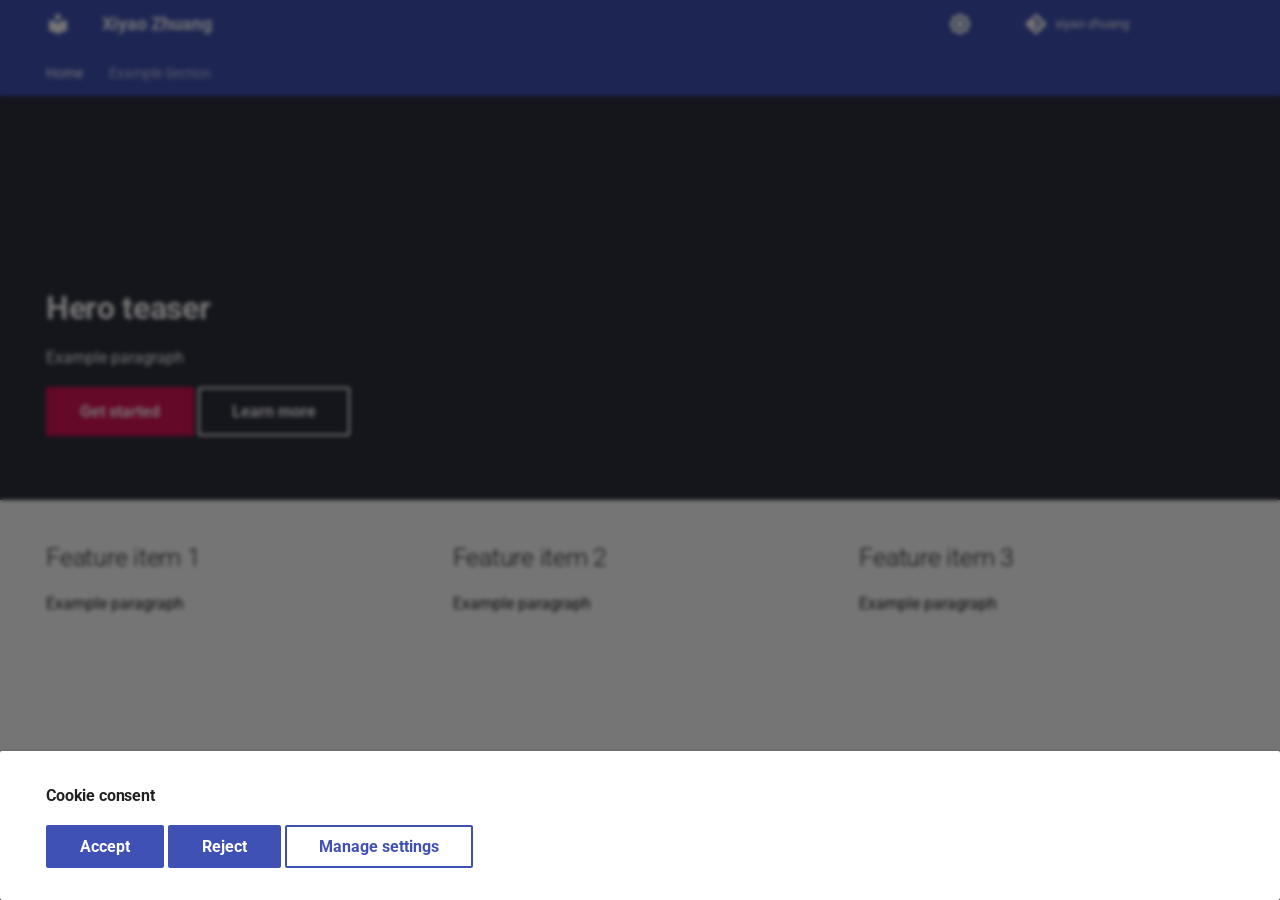
==== commit 49f82253: "Deployed cb3a761 with MkDocs version: 1.4.2" ====
--- a/index.html
+++ b/index.html
@@ -157,7 +157,7 @@
     
     <div class="md-container" data-md-component="container">
       
-      
+       
         
           
             
@@ -201,6 +201,111 @@
           
         
       
+
+<style>
+  /* create blank canvas */
+  .md-main {
+    max-height: 0;
+  }
+
+  .md-main__inner {
+    margin: unset;
+  }
+
+  /* hero style */
+  .hero {
+    flex: 2;
+    position: relative;
+
+    background-color: hsla(232, 15%, 21%, 1);
+  }
+
+  .hero-teaser {
+    position: absolute;
+    bottom: 3.2rem;
+
+    margin: 0 0.8rem;
+
+    color: #fff;
+  }
+
+  .hero-teaser h1 {
+    margin-bottom: 0;
+
+    color: inherit;
+    font-weight: 700;
+  }
+
+  .hero-teaser .md-button {
+    color: #fff;
+  }
+
+  .hero-teaser .md-button--primary {
+    background-color: #db1457;
+    border-color: #db1457;
+  }
+
+  /* feature style */
+  .feature {
+    flex: auto;
+    position: relative;
+
+    background-color: #fff;
+
+    display: flex;
+  }
+
+  .feature-contents {
+    flex-grow: 1;
+
+    color: #000000de;
+
+    display: flex;
+    flex-wrap: wrap;
+  }
+
+  .feature-item {
+    flex-grow: 1;
+    margin: 0 0.8rem;
+  }
+</style>
+
+<section class="hero">
+  <div class="md-grid">
+    <div class="hero-teaser md-typeset">
+      <h1>Hero teaser</h1>
+
+      <p>Example paragraph</p>
+
+      <a class="md-button md-button--primary"> Get started </a>
+
+      <a class="md-button"> Learn more </a>
+    </div>
+  </div>
+</section>
+
+<section class="feature">
+  <div class="feature-contents md-grid">
+    <div class="feature-item md-typeset">
+      <h2>Feature item 1</h2>
+
+      <p>Example paragraph</p>
+    </div>
+
+    <div class="feature-item md-typeset">
+      <h2>Feature item 2</h2>
+
+      <p>Example paragraph</p>
+    </div>
+
+    <div class="feature-item md-typeset">
+      <h2>Feature item 3</h2>
+
+      <p>Example paragraph</p>
+    </div>
+  </div>
+</section>
+
       <main class="md-main" data-md-component="main">
         <div class="md-main__inner md-grid">
           
@@ -338,37 +443,7 @@
           
             <div class="md-content" data-md-component="content">
               <article class="md-content__inner md-typeset">
-                
-                  
-
-  
-  
-
-
-  <h1>Home</h1>
-
-
-
-  <hr>
-<div class="md-source-file">
-  <small>
-    
-      Last update:
-      <span class="git-revision-date-localized-plugin git-revision-date-localized-plugin-date">April 16, 2023</span>
-      
-    
-  </small>
-</div>
-
-
-  
-
-
-  
-
-
-
-                
+                 
               </article>
             </div>
           
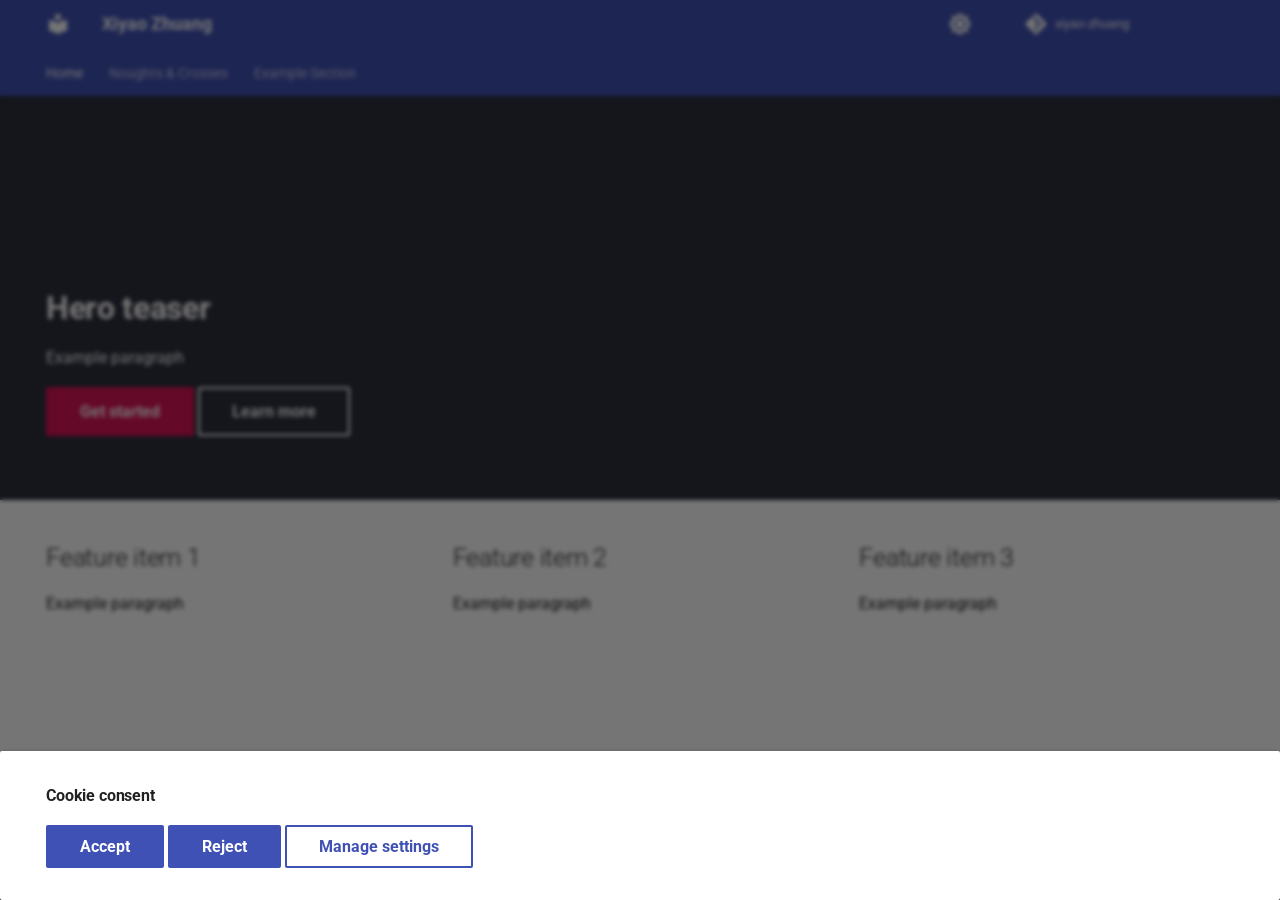
==== commit 78eaecb2: "Deployed d106f31 with MkDocs version: 1.4.2" ====
--- a/index.html
+++ b/index.html
@@ -10,7 +10,7 @@
       
       
       
-        <link rel="next" href="example-section/">
+        <link rel="next" href="noughts-and-crosses/">
       
       <link rel="icon" href="assets/images/favicon.png">
       <meta name="generator" content="mkdocs-1.4.2, mkdocs-material-9.1.6">
@@ -184,6 +184,18 @@
   
 
 
+  <li class="md-tabs__item">
+    <a href="noughts-and-crosses/" class="md-tabs__link">
+      Noughts & Crosses
+    </a>
+  </li>
+
+      
+        
+  
+  
+
+
   
   
   
@@ -376,13 +388,28 @@
   
   
   
+    <li class="md-nav__item">
+      <a href="noughts-and-crosses/" class="md-nav__link">
+        Noughts & Crosses
+      </a>
+    </li>
+  
+
+    
+      
+      
+      
+
+  
+  
+  
     
     <li class="md-nav__item md-nav__item--nested">
       
       
       
       
-      <input class="md-nav__toggle md-toggle " type="checkbox" id="__nav_2" >
+      <input class="md-nav__toggle md-toggle " type="checkbox" id="__nav_3" >
       
       
         
@@ -399,8 +426,8 @@
           
         </div>
       
-      <nav class="md-nav" data-md-level="1" aria-labelledby="__nav_2_label" aria-expanded="false">
-        <label class="md-nav__title" for="__nav_2">
+      <nav class="md-nav" data-md-level="1" aria-labelledby="__nav_3_label" aria-expanded="false">
+        <label class="md-nav__title" for="__nav_3">
           <span class="md-nav__icon md-icon"></span>
           Example Section
         </label>
@@ -467,13 +494,13 @@
         
         
           
-          <a href="example-section/" class="md-footer__link md-footer__link--next" aria-label="Next: Example heading" rel="next">
+          <a href="noughts-and-crosses/" class="md-footer__link md-footer__link--next" aria-label="Next: Noughts &amp; Crosses" rel="next">
             <div class="md-footer__title">
               <span class="md-footer__direction">
                 Next
               </span>
               <div class="md-ellipsis">
-                Example heading
+                Noughts & Crosses
               </div>
             </div>
             <div class="md-footer__button md-icon">
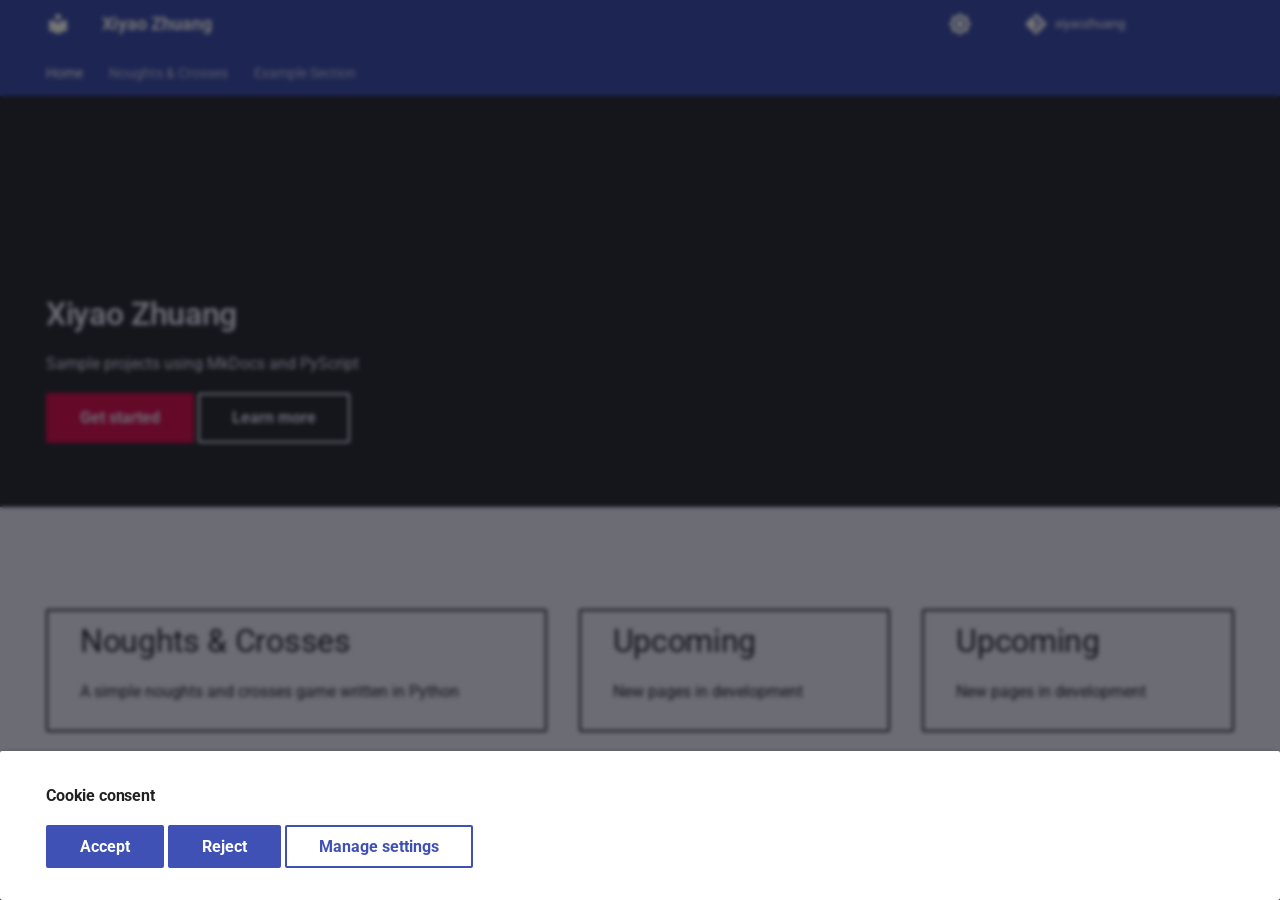
==== commit f112f0d7: "Deployed 9da1a8b with MkDocs version: 1.4.2" ====
--- a/index.html
+++ b/index.html
@@ -146,7 +146,7 @@
     <svg xmlns="http://www.w3.org/2000/svg" viewBox="0 0 448 512"><!--! Font Awesome Free 6.4.0 by @fontawesome - https://fontawesome.com License - https://fontawesome.com/license/free (Icons: CC BY 4.0, Fonts: SIL OFL 1.1, Code: MIT License) Copyright 2023 Fonticons, Inc.--><path d="M439.55 236.05 244 40.45a28.87 28.87 0 0 0-40.81 0l-40.66 40.63 51.52 51.52c27.06-9.14 52.68 16.77 43.39 43.68l49.66 49.66c34.23-11.8 61.18 31 35.47 56.69-26.49 26.49-70.21-2.87-56-37.34L240.22 199v121.85c25.3 12.54 22.26 41.85 9.08 55a34.34 34.34 0 0 1-48.55 0c-17.57-17.6-11.07-46.91 11.25-56v-123c-20.8-8.51-24.6-30.74-18.64-45L142.57 101 8.45 235.14a28.86 28.86 0 0 0 0 40.81l195.61 195.6a28.86 28.86 0 0 0 40.8 0l194.69-194.69a28.86 28.86 0 0 0 0-40.81z"/></svg>
   </div>
   <div class="md-source__repository">
-    xiyao-zhuang
+    xiyaozhuang
   </div>
 </a>
       </div>
@@ -214,80 +214,15 @@
         
       
 
-<style>
-  /* create blank canvas */
-  .md-main {
-    max-height: 0;
-  }
-
-  .md-main__inner {
-    margin: unset;
-  }
-
-  /* hero style */
-  .hero {
-    flex: 2;
-    position: relative;
-
-    background-color: hsla(232, 15%, 21%, 1);
-  }
-
-  .hero-teaser {
-    position: absolute;
-    bottom: 3.2rem;
-
-    margin: 0 0.8rem;
-
-    color: #fff;
-  }
-
-  .hero-teaser h1 {
-    margin-bottom: 0;
-
-    color: inherit;
-    font-weight: 700;
-  }
-
-  .hero-teaser .md-button {
-    color: #fff;
-  }
-
-  .hero-teaser .md-button--primary {
-    background-color: #db1457;
-    border-color: #db1457;
-  }
-
-  /* feature style */
-  .feature {
-    flex: auto;
-    position: relative;
-
-    background-color: #fff;
-
-    display: flex;
-  }
-
-  .feature-contents {
-    flex-grow: 1;
-
-    color: #000000de;
-
-    display: flex;
-    flex-wrap: wrap;
-  }
-
-  .feature-item {
-    flex-grow: 1;
-    margin: 0 0.8rem;
-  }
-</style>
+<link rel="stylesheet" href="stylesheets/blank-template.css" />
+<link rel="stylesheet" href="stylesheets/home.css" />
 
 <section class="hero">
   <div class="md-grid">
     <div class="hero-teaser md-typeset">
-      <h1>Hero teaser</h1>
-
-      <p>Example paragraph</p>
+      <h1>Xiyao Zhuang</h1>
+
+      <p>Sample projects using MkDocs and PyScript</p>
 
       <a class="md-button md-button--primary"> Get started </a>
 
@@ -299,21 +234,27 @@
 <section class="feature">
   <div class="feature-contents md-grid">
     <div class="feature-item md-typeset">
-      <h2>Feature item 1</h2>
-
-      <p>Example paragraph</p>
+      <a class="md-button" href="noughts-and-crosses">
+        <h1>Noughts & Crosses</h1>
+
+        <p>A simple noughts and crosses game written in Python</p>
+      </a>
     </div>
 
     <div class="feature-item md-typeset">
-      <h2>Feature item 2</h2>
-
-      <p>Example paragraph</p>
+      <a class="md-button">
+        <h1>Upcoming</h1>
+
+        <p>New pages in development</p>
+      </a>
     </div>
 
     <div class="feature-item md-typeset">
-      <h2>Feature item 3</h2>
-
-      <p>Example paragraph</p>
+      <a class="md-button">
+        <h1>Upcoming</h1>
+
+        <p>New pages in development</p>
+      </a>
     </div>
   </div>
 </section>
@@ -351,7 +292,7 @@
     <svg xmlns="http://www.w3.org/2000/svg" viewBox="0 0 448 512"><!--! Font Awesome Free 6.4.0 by @fontawesome - https://fontawesome.com License - https://fontawesome.com/license/free (Icons: CC BY 4.0, Fonts: SIL OFL 1.1, Code: MIT License) Copyright 2023 Fonticons, Inc.--><path d="M439.55 236.05 244 40.45a28.87 28.87 0 0 0-40.81 0l-40.66 40.63 51.52 51.52c27.06-9.14 52.68 16.77 43.39 43.68l49.66 49.66c34.23-11.8 61.18 31 35.47 56.69-26.49 26.49-70.21-2.87-56-37.34L240.22 199v121.85c25.3 12.54 22.26 41.85 9.08 55a34.34 34.34 0 0 1-48.55 0c-17.57-17.6-11.07-46.91 11.25-56v-123c-20.8-8.51-24.6-30.74-18.64-45L142.57 101 8.45 235.14a28.86 28.86 0 0 0 0 40.81l195.61 195.6a28.86 28.86 0 0 0 40.8 0l194.69-194.69a28.86 28.86 0 0 0 0-40.81z"/></svg>
   </div>
   <div class="md-source__repository">
-    xiyao-zhuang
+    xiyaozhuang
   </div>
 </a>
     </div>
--- a/stylesheets/blank-template.css
+++ b/stylesheets/blank-template.css
@@ -0,0 +1,8 @@
+/* blank template */
+.md-main {
+  max-height: 0;
+}
+
+.md-main__inner {
+  margin: unset;
+}
--- a/stylesheets/home.css
+++ b/stylesheets/home.css
@@ -0,0 +1,74 @@
+/* hero style */
+.hero {
+  flex: 2;
+  position: relative;
+
+  background-color: hsla(232, 15%, 21%, 1);
+}
+
+.hero-teaser {
+  position: absolute;
+  bottom: 3.2rem;
+
+  margin: 0 0.8rem;
+
+  color: hsla(232, 75%, 95%, 1);
+}
+
+.hero-teaser h1 {
+  margin: 0;
+
+  color: inherit;
+  font-weight: 600;
+}
+
+.hero-teaser .md-button {
+  color: hsla(232, 75%, 95%, 1);
+}
+
+.hero-teaser .md-button--primary {
+  background-color: #db1457;
+  border-color: #db1457;
+}
+
+/* feature style */
+.feature {
+  flex: auto;
+  position: relative;
+
+  background-color: hsla(232, 75%, 95%, 1);
+
+  display: flex;
+}
+
+.feature-contents {
+  flex-grow: 1;
+
+  display: flex;
+  flex-wrap: wrap;
+}
+
+.feature-item {
+  flex-grow: 1;
+  margin: 0 0.8rem;
+
+  display: flex;
+  align-items: center;
+}
+
+.feature-item .md-button {
+  flex-grow: 1;
+
+  color: hsla(232, 15%, 21%, 1);
+}
+
+.feature-item h1 {
+  margin: 0;
+
+  color: inherit;
+  font-weight: 400;
+}
+
+.feature-item p {
+  font-weight: 400;
+}
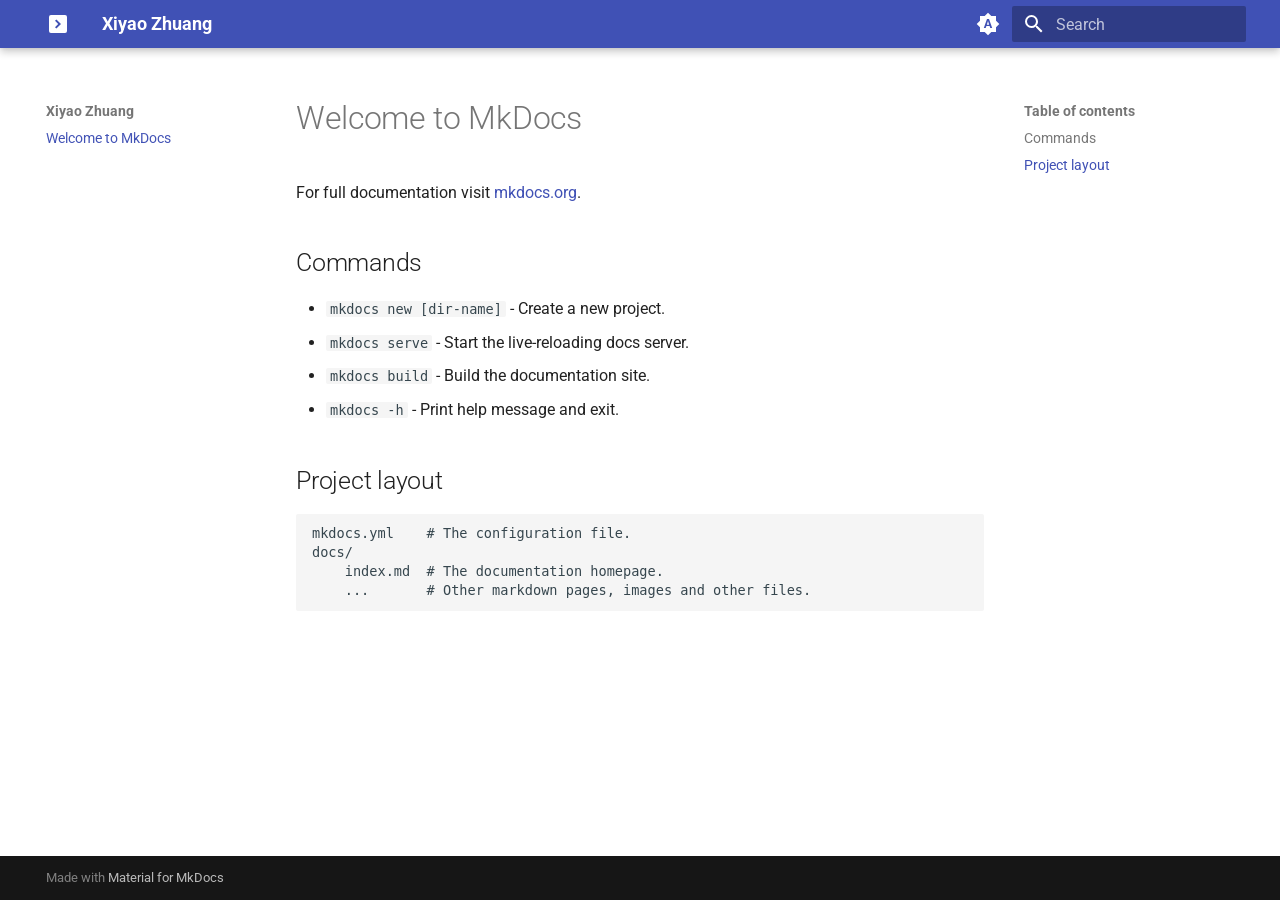
==== commit c300bda3: "Deploy to GitHub Pages" ====
--- a/index.html
+++ b/index.html
@@ -8,12 +8,13 @@
       
       
       
-      
-      
-        <link rel="next" href="noughts-and-crosses/">
+        <link rel="canonical" href="https://xiyaozhuang.github.io/">
+      
+      
+      
       
       <link rel="icon" href="assets/images/favicon.png">
-      <meta name="generator" content="mkdocs-1.4.2, mkdocs-material-9.1.6">
+      <meta name="generator" content="mkdocs-1.6.1, mkdocs-material-9.6.9">
     
     
       
@@ -21,14 +22,17 @@
       
     
     
-      <link rel="stylesheet" href="assets/stylesheets/main.ded33207.min.css">
-      
-        
-        <link rel="stylesheet" href="assets/stylesheets/palette.a0c5b2b5.min.css">
-      
-      
-
-    
+      <link rel="stylesheet" href="assets/stylesheets/main.4af4bdda.min.css">
+      
+        
+        <link rel="stylesheet" href="assets/stylesheets/palette.06af60db.min.css">
+      
+      
+
+
+    
+    
+      
     
     
       
@@ -40,21 +44,9 @@
       
     
     
-    <script>__md_scope=new URL(".",location),__md_hash=e=>[...e].reduce((e,_)=>(e<<5)-e+_.charCodeAt(0),0),__md_get=(e,_=localStorage,t=__md_scope)=>JSON.parse(_.getItem(t.pathname+"."+e)),__md_set=(e,_,t=localStorage,a=__md_scope)=>{try{t.setItem(a.pathname+"."+e,JSON.stringify(_))}catch(e){}}</script>
-    
-      
-  
-
-
-  
-  
-
-
-  <script id="__analytics">function __md_analytics(){function n(){dataLayer.push(arguments)}window.dataLayer=window.dataLayer||[],n("js",new Date),n("config","G-1F7JVCS365"),document.addEventListener("DOMContentLoaded",function(){document.forms.search&&document.forms.search.query.addEventListener("blur",function(){this.value&&n("event","search",{search_term:this.value})}),document$.subscribe(function(){var a=document.forms.feedback;if(void 0!==a)for(var e of a.querySelectorAll("[type=submit]"))e.addEventListener("click",function(e){e.preventDefault();var t=document.location.pathname,e=this.getAttribute("data-md-value");n("event","feedback",{page:t,data:e}),a.firstElementChild.disabled=!0;e=a.querySelector(".md-feedback__note [data-md-value='"+e+"']");e&&(e.hidden=!1)}),a.hidden=!1}),location$.subscribe(function(e){n("config","G-1F7JVCS365",{page_path:e.pathname})})});var e=document.createElement("script");e.async=!0,e.src="https://www.googletagmanager.com/gtag/js?id=G-1F7JVCS365",document.getElementById("__analytics").insertAdjacentElement("afterEnd",e)}</script>
-
-  
-    <script>var consent;"undefined"==typeof __md_analytics||(consent=__md_get("__consent"))&&consent.analytics&&__md_analytics()</script>
-  
+    <script>__md_scope=new URL(".",location),__md_hash=e=>[...e].reduce(((e,_)=>(e<<5)-e+_.charCodeAt(0)),0),__md_get=(e,_=localStorage,t=__md_scope)=>JSON.parse(_.getItem(t.pathname+"."+e)),__md_set=(e,_,t=localStorage,a=__md_scope)=>{try{t.setItem(a.pathname+"."+e,JSON.stringify(_))}catch(e){}}</script>
+    
+      
 
     
     
@@ -69,17 +61,19 @@
     
     
     
-    <body dir="ltr" data-md-color-scheme="default" data-md-color-primary="" data-md-color-accent="">
-  
-    
-    
-      <script>var palette=__md_get("__palette");if(palette&&"object"==typeof palette.color)for(var key of Object.keys(palette.color))document.body.setAttribute("data-md-color-"+key,palette.color[key])</script>
+    <body dir="ltr" data-md-color-scheme="default" data-md-color-primary="indigo" data-md-color-accent="indigo">
+  
     
     <input class="md-toggle" data-md-toggle="drawer" type="checkbox" id="__drawer" autocomplete="off">
     <input class="md-toggle" data-md-toggle="search" type="checkbox" id="__search" autocomplete="off">
     <label class="md-overlay" for="__drawer"></label>
     <div data-md-component="skip">
       
+        
+        <a href="#welcome-to-mkdocs" class="md-skip">
+          Skip to content
+        </a>
+      
     </div>
     <div data-md-component="announce">
       
@@ -88,16 +82,19 @@
     
       
 
-<header class="md-header" data-md-component="header">
+  
+
+<header class="md-header md-header--shadow" data-md-component="header">
   <nav class="md-header__inner md-grid" aria-label="Header">
     <a href="." title="Xiyao Zhuang" class="md-header__button md-logo" aria-label="Xiyao Zhuang" data-md-component="logo">
       
   
-  <svg xmlns="http://www.w3.org/2000/svg" viewBox="0 0 24 24"><path d="M12 8a3 3 0 0 0 3-3 3 3 0 0 0-3-3 3 3 0 0 0-3 3 3 3 0 0 0 3 3m0 3.54C9.64 9.35 6.5 8 3 8v11c3.5 0 6.64 1.35 9 3.54 2.36-2.19 5.5-3.54 9-3.54V8c-3.5 0-6.64 1.35-9 3.54Z"/></svg>
+  <svg xmlns="http://www.w3.org/2000/svg" viewBox="0 0 24 24"><path d="M10.41 7.41 15 12l-4.59 4.6L9 15.18 12.18 12 9 8.82M5 3a2 2 0 0 0-2 2v14a2 2 0 0 0 2 2h14a2 2 0 0 0 2-2V5a2 2 0 0 0-2-2z"/></svg>
 
     </a>
     <label class="md-header__button md-icon" for="__drawer">
-      <svg xmlns="http://www.w3.org/2000/svg" viewBox="0 0 24 24"><path d="M3 6h18v2H3V6m0 5h18v2H3v-2m0 5h18v2H3v-2Z"/></svg>
+      
+      <svg xmlns="http://www.w3.org/2000/svg" viewBox="0 0 24 24"><path d="M3 6h18v2H3zm0 5h18v2H3zm0 5h18v2H3z"/></svg>
     </label>
     <div class="md-header__title" data-md-component="header-title">
       <div class="md-header__ellipsis">
@@ -109,47 +106,91 @@
         <div class="md-header__topic" data-md-component="header-topic">
           <span class="md-ellipsis">
             
-              Home
+              Welcome to MkDocs
             
           </span>
         </div>
       </div>
     </div>
     
-      <form class="md-header__option" data-md-component="palette">
-        
-          
-          <input class="md-option" data-md-color-media="(prefers-color-scheme: light)" data-md-color-scheme="default" data-md-color-primary="" data-md-color-accent=""  aria-label="Switch to dark mod"  type="radio" name="__palette" id="__palette_1">
-          
-            <label class="md-header__button md-icon" title="Switch to dark mod" for="__palette_2" hidden>
-              <svg xmlns="http://www.w3.org/2000/svg" viewBox="0 0 24 24"><path d="M12 8a4 4 0 0 0-4 4 4 4 0 0 0 4 4 4 4 0 0 0 4-4 4 4 0 0 0-4-4m0 10a6 6 0 0 1-6-6 6 6 0 0 1 6-6 6 6 0 0 1 6 6 6 6 0 0 1-6 6m8-9.31V4h-4.69L12 .69 8.69 4H4v4.69L.69 12 4 15.31V20h4.69L12 23.31 15.31 20H20v-4.69L23.31 12 20 8.69Z"/></svg>
-            </label>
-          
-        
-          
-          <input class="md-option" data-md-color-media="(prefers-color-scheme: dark)" data-md-color-scheme="slate" data-md-color-primary="" data-md-color-accent=""  aria-label="Switch to light mode"  type="radio" name="__palette" id="__palette_2">
-          
-            <label class="md-header__button md-icon" title="Switch to light mode" for="__palette_1" hidden>
-              <svg xmlns="http://www.w3.org/2000/svg" viewBox="0 0 24 24"><path d="M12 18c-.89 0-1.74-.2-2.5-.55C11.56 16.5 13 14.42 13 12c0-2.42-1.44-4.5-3.5-5.45C10.26 6.2 11.11 6 12 6a6 6 0 0 1 6 6 6 6 0 0 1-6 6m8-9.31V4h-4.69L12 .69 8.69 4H4v4.69L.69 12 4 15.31V20h4.69L12 23.31 15.31 20H20v-4.69L23.31 12 20 8.69Z"/></svg>
-            </label>
-          
-        
-      </form>
-    
-    
-    
-    
-      <div class="md-header__source">
-        <a href="https://github.com/xiyaozhuang/xiyao-zhuang" title="Go to repository" class="md-source" data-md-component="source">
-  <div class="md-source__icon md-icon">
-    
-    <svg xmlns="http://www.w3.org/2000/svg" viewBox="0 0 448 512"><!--! Font Awesome Free 6.4.0 by @fontawesome - https://fontawesome.com License - https://fontawesome.com/license/free (Icons: CC BY 4.0, Fonts: SIL OFL 1.1, Code: MIT License) Copyright 2023 Fonticons, Inc.--><path d="M439.55 236.05 244 40.45a28.87 28.87 0 0 0-40.81 0l-40.66 40.63 51.52 51.52c27.06-9.14 52.68 16.77 43.39 43.68l49.66 49.66c34.23-11.8 61.18 31 35.47 56.69-26.49 26.49-70.21-2.87-56-37.34L240.22 199v121.85c25.3 12.54 22.26 41.85 9.08 55a34.34 34.34 0 0 1-48.55 0c-17.57-17.6-11.07-46.91 11.25-56v-123c-20.8-8.51-24.6-30.74-18.64-45L142.57 101 8.45 235.14a28.86 28.86 0 0 0 0 40.81l195.61 195.6a28.86 28.86 0 0 0 40.8 0l194.69-194.69a28.86 28.86 0 0 0 0-40.81z"/></svg>
+      
+        <form class="md-header__option" data-md-component="palette">
+  
+    
+    
+    
+    <input class="md-option" data-md-color-media="(prefers-color-scheme)" data-md-color-scheme="default" data-md-color-primary="indigo" data-md-color-accent="indigo"  aria-label="Switch to light mode"  type="radio" name="__palette" id="__palette_0">
+    
+      <label class="md-header__button md-icon" title="Switch to light mode" for="__palette_1" hidden>
+        <svg xmlns="http://www.w3.org/2000/svg" viewBox="0 0 24 24"><path d="m14.3 16-.7-2h-3.2l-.7 2H7.8L11 7h2l3.2 9zM20 8.69V4h-4.69L12 .69 8.69 4H4v4.69L.69 12 4 15.31V20h4.69L12 23.31 15.31 20H20v-4.69L23.31 12zm-9.15 3.96h2.3L12 9z"/></svg>
+      </label>
+    
+  
+    
+    
+    
+    <input class="md-option" data-md-color-media="(prefers-color-scheme: light)" data-md-color-scheme="default" data-md-color-primary="indigo" data-md-color-accent="indigo"  aria-label="Switch to dark mode"  type="radio" name="__palette" id="__palette_1">
+    
+      <label class="md-header__button md-icon" title="Switch to dark mode" for="__palette_2" hidden>
+        <svg xmlns="http://www.w3.org/2000/svg" viewBox="0 0 24 24"><path d="M12 8a4 4 0 0 0-4 4 4 4 0 0 0 4 4 4 4 0 0 0 4-4 4 4 0 0 0-4-4m0 10a6 6 0 0 1-6-6 6 6 0 0 1 6-6 6 6 0 0 1 6 6 6 6 0 0 1-6 6m8-9.31V4h-4.69L12 .69 8.69 4H4v4.69L.69 12 4 15.31V20h4.69L12 23.31 15.31 20H20v-4.69L23.31 12z"/></svg>
+      </label>
+    
+  
+    
+    
+    
+    <input class="md-option" data-md-color-media="(prefers-color-scheme: dark)" data-md-color-scheme="slate" data-md-color-primary="indigo" data-md-color-accent="indigo"  aria-label="Switch to system preference"  type="radio" name="__palette" id="__palette_2">
+    
+      <label class="md-header__button md-icon" title="Switch to system preference" for="__palette_0" hidden>
+        <svg xmlns="http://www.w3.org/2000/svg" viewBox="0 0 24 24"><path d="M12 18c-.89 0-1.74-.2-2.5-.55C11.56 16.5 13 14.42 13 12s-1.44-4.5-3.5-5.45C10.26 6.2 11.11 6 12 6a6 6 0 0 1 6 6 6 6 0 0 1-6 6m8-9.31V4h-4.69L12 .69 8.69 4H4v4.69L.69 12 4 15.31V20h4.69L12 23.31 15.31 20H20v-4.69L23.31 12z"/></svg>
+      </label>
+    
+  
+</form>
+      
+    
+    
+      <script>var palette=__md_get("__palette");if(palette&&palette.color){if("(prefers-color-scheme)"===palette.color.media){var media=matchMedia("(prefers-color-scheme: light)"),input=document.querySelector(media.matches?"[data-md-color-media='(prefers-color-scheme: light)']":"[data-md-color-media='(prefers-color-scheme: dark)']");palette.color.media=input.getAttribute("data-md-color-media"),palette.color.scheme=input.getAttribute("data-md-color-scheme"),palette.color.primary=input.getAttribute("data-md-color-primary"),palette.color.accent=input.getAttribute("data-md-color-accent")}for(var[key,value]of Object.entries(palette.color))document.body.setAttribute("data-md-color-"+key,value)}</script>
+    
+    
+    
+      <label class="md-header__button md-icon" for="__search">
+        
+        <svg xmlns="http://www.w3.org/2000/svg" viewBox="0 0 24 24"><path d="M9.5 3A6.5 6.5 0 0 1 16 9.5c0 1.61-.59 3.09-1.56 4.23l.27.27h.79l5 5-1.5 1.5-5-5v-.79l-.27-.27A6.52 6.52 0 0 1 9.5 16 6.5 6.5 0 0 1 3 9.5 6.5 6.5 0 0 1 9.5 3m0 2C7 5 5 7 5 9.5S7 14 9.5 14 14 12 14 9.5 12 5 9.5 5"/></svg>
+      </label>
+      <div class="md-search" data-md-component="search" role="dialog">
+  <label class="md-search__overlay" for="__search"></label>
+  <div class="md-search__inner" role="search">
+    <form class="md-search__form" name="search">
+      <input type="text" class="md-search__input" name="query" aria-label="Search" placeholder="Search" autocapitalize="off" autocorrect="off" autocomplete="off" spellcheck="false" data-md-component="search-query" required>
+      <label class="md-search__icon md-icon" for="__search">
+        
+        <svg xmlns="http://www.w3.org/2000/svg" viewBox="0 0 24 24"><path d="M9.5 3A6.5 6.5 0 0 1 16 9.5c0 1.61-.59 3.09-1.56 4.23l.27.27h.79l5 5-1.5 1.5-5-5v-.79l-.27-.27A6.52 6.52 0 0 1 9.5 16 6.5 6.5 0 0 1 3 9.5 6.5 6.5 0 0 1 9.5 3m0 2C7 5 5 7 5 9.5S7 14 9.5 14 14 12 14 9.5 12 5 9.5 5"/></svg>
+        
+        <svg xmlns="http://www.w3.org/2000/svg" viewBox="0 0 24 24"><path d="M20 11v2H8l5.5 5.5-1.42 1.42L4.16 12l7.92-7.92L13.5 5.5 8 11z"/></svg>
+      </label>
+      <nav class="md-search__options" aria-label="Search">
+        
+        <button type="reset" class="md-search__icon md-icon" title="Clear" aria-label="Clear" tabindex="-1">
+          
+          <svg xmlns="http://www.w3.org/2000/svg" viewBox="0 0 24 24"><path d="M19 6.41 17.59 5 12 10.59 6.41 5 5 6.41 10.59 12 5 17.59 6.41 19 12 13.41 17.59 19 19 17.59 13.41 12z"/></svg>
+        </button>
+      </nav>
+      
+    </form>
+    <div class="md-search__output">
+      <div class="md-search__scrollwrap" tabindex="0" data-md-scrollfix>
+        <div class="md-search-result" data-md-component="search-result">
+          <div class="md-search-result__meta">
+            Initializing search
+          </div>
+          <ol class="md-search-result__list" role="presentation"></ol>
+        </div>
+      </div>
+    </div>
   </div>
-  <div class="md-source__repository">
-    xiyaozhuang
-  </div>
-</a>
-      </div>
+</div>
+    
     
   </nav>
   
@@ -157,155 +198,42 @@
     
     <div class="md-container" data-md-component="container">
       
-       
-        
-          
-            
-<nav class="md-tabs" aria-label="Tabs" data-md-component="tabs">
-  <div class="md-grid">
-    <ul class="md-tabs__list">
-      
-        
-  
-  
-    
-  
-
-
-  <li class="md-tabs__item">
-    <a href="." class="md-tabs__link md-tabs__link--active">
-      Home
-    </a>
-  </li>
-
-      
-        
-  
-  
-
-
-  <li class="md-tabs__item">
-    <a href="noughts-and-crosses/" class="md-tabs__link">
-      Noughts & Crosses
-    </a>
-  </li>
-
-      
-        
-  
-  
-
-
-  
-  
-  
-    <li class="md-tabs__item">
-      <a href="example-section/" class="md-tabs__link">
-        Example Section
-      </a>
-    </li>
-  
-
-      
-    </ul>
-  </div>
-</nav>
-          
-        
-      
-
-<link rel="stylesheet" href="stylesheets/blank-template.css" />
-<link rel="stylesheet" href="stylesheets/home.css" />
-
-<section class="hero">
-  <div class="md-grid">
-    <div class="hero-teaser md-typeset">
-      <h1>Xiyao Zhuang</h1>
-
-      <p>Sample projects using MkDocs and PyScript</p>
-
-      <a class="md-button md-button--primary"> Get started </a>
-
-      <a class="md-button"> Learn more </a>
-    </div>
-  </div>
-</section>
-
-<section class="feature">
-  <div class="feature-contents md-grid">
-    <div class="feature-item md-typeset">
-      <a class="md-button" href="noughts-and-crosses">
-        <h1>Noughts & Crosses</h1>
-
-        <p>A simple noughts and crosses game written in Python</p>
-      </a>
-    </div>
-
-    <div class="feature-item md-typeset">
-      <a class="md-button">
-        <h1>Upcoming</h1>
-
-        <p>New pages in development</p>
-      </a>
-    </div>
-
-    <div class="feature-item md-typeset">
-      <a class="md-button">
-        <h1>Upcoming</h1>
-
-        <p>New pages in development</p>
-      </a>
-    </div>
-  </div>
-</section>
-
+      
+        
+          
+        
+      
       <main class="md-main" data-md-component="main">
         <div class="md-main__inner md-grid">
           
             
               
-                
-              
-              <div class="md-sidebar md-sidebar--primary" data-md-component="sidebar" data-md-type="navigation" hidden>
+              <div class="md-sidebar md-sidebar--primary" data-md-component="sidebar" data-md-type="navigation" >
                 <div class="md-sidebar__scrollwrap">
                   <div class="md-sidebar__inner">
                     
 
-  
-
-
-<nav class="md-nav md-nav--primary md-nav--lifted" aria-label="Navigation" data-md-level="0">
+
+
+<nav class="md-nav md-nav--primary" aria-label="Navigation" data-md-level="0">
   <label class="md-nav__title" for="__drawer">
     <a href="." title="Xiyao Zhuang" class="md-nav__button md-logo" aria-label="Xiyao Zhuang" data-md-component="logo">
       
   
-  <svg xmlns="http://www.w3.org/2000/svg" viewBox="0 0 24 24"><path d="M12 8a3 3 0 0 0 3-3 3 3 0 0 0-3-3 3 3 0 0 0-3 3 3 3 0 0 0 3 3m0 3.54C9.64 9.35 6.5 8 3 8v11c3.5 0 6.64 1.35 9 3.54 2.36-2.19 5.5-3.54 9-3.54V8c-3.5 0-6.64 1.35-9 3.54Z"/></svg>
+  <svg xmlns="http://www.w3.org/2000/svg" viewBox="0 0 24 24"><path d="M10.41 7.41 15 12l-4.59 4.6L9 15.18 12.18 12 9 8.82M5 3a2 2 0 0 0-2 2v14a2 2 0 0 0 2 2h14a2 2 0 0 0 2-2V5a2 2 0 0 0-2-2z"/></svg>
 
     </a>
     Xiyao Zhuang
   </label>
   
-    <div class="md-nav__source">
-      <a href="https://github.com/xiyaozhuang/xiyao-zhuang" title="Go to repository" class="md-source" data-md-component="source">
-  <div class="md-source__icon md-icon">
-    
-    <svg xmlns="http://www.w3.org/2000/svg" viewBox="0 0 448 512"><!--! Font Awesome Free 6.4.0 by @fontawesome - https://fontawesome.com License - https://fontawesome.com/license/free (Icons: CC BY 4.0, Fonts: SIL OFL 1.1, Code: MIT License) Copyright 2023 Fonticons, Inc.--><path d="M439.55 236.05 244 40.45a28.87 28.87 0 0 0-40.81 0l-40.66 40.63 51.52 51.52c27.06-9.14 52.68 16.77 43.39 43.68l49.66 49.66c34.23-11.8 61.18 31 35.47 56.69-26.49 26.49-70.21-2.87-56-37.34L240.22 199v121.85c25.3 12.54 22.26 41.85 9.08 55a34.34 34.34 0 0 1-48.55 0c-17.57-17.6-11.07-46.91 11.25-56v-123c-20.8-8.51-24.6-30.74-18.64-45L142.57 101 8.45 235.14a28.86 28.86 0 0 0 0 40.81l195.61 195.6a28.86 28.86 0 0 0 40.8 0l194.69-194.69a28.86 28.86 0 0 0 0-40.81z"/></svg>
-  </div>
-  <div class="md-source__repository">
-    xiyaozhuang
-  </div>
-</a>
-    </div>
-  
   <ul class="md-nav__list" data-md-scrollfix>
     
       
       
-      
-
-  
-  
-    
+  
+  
+    
+  
   
   
     <li class="md-nav__item md-nav__item--active">
@@ -313,71 +241,69 @@
       <input class="md-nav__toggle md-toggle" type="checkbox" id="__toc">
       
       
+        
+      
+      
+        <label class="md-nav__link md-nav__link--active" for="__toc">
+          
+  
+  <span class="md-ellipsis">
+    Welcome to MkDocs
+    
+  </span>
+  
+
+          <span class="md-nav__icon md-icon"></span>
+        </label>
       
       <a href="." class="md-nav__link md-nav__link--active">
-        Home
+        
+  
+  <span class="md-ellipsis">
+    Welcome to MkDocs
+    
+  </span>
+  
+
       </a>
       
-    </li>
-  
-
-    
-      
-      
-      
-
-  
-  
-  
-    <li class="md-nav__item">
-      <a href="noughts-and-crosses/" class="md-nav__link">
-        Noughts & Crosses
-      </a>
-    </li>
-  
-
-    
-      
-      
-      
-
-  
-  
-  
-    
-    <li class="md-nav__item md-nav__item--nested">
-      
-      
-      
-      
-      <input class="md-nav__toggle md-toggle " type="checkbox" id="__nav_3" >
-      
-      
-        
-          
-            
-          
-        
-      
-      
-        
-        
-        <div class="md-nav__link md-nav__link--index ">
-          <a href="example-section/">Example Section</a>
-          
-        </div>
-      
-      <nav class="md-nav" data-md-level="1" aria-labelledby="__nav_3_label" aria-expanded="false">
-        <label class="md-nav__title" for="__nav_3">
-          <span class="md-nav__icon md-icon"></span>
-          Example Section
-        </label>
-        <ul class="md-nav__list" data-md-scrollfix>
-          
-            
-          
-        </ul>
-      </nav>
+        
+
+<nav class="md-nav md-nav--secondary" aria-label="Table of contents">
+  
+  
+  
+    
+  
+  
+    <label class="md-nav__title" for="__toc">
+      <span class="md-nav__icon md-icon"></span>
+      Table of contents
+    </label>
+    <ul class="md-nav__list" data-md-component="toc" data-md-scrollfix>
+      
+        <li class="md-nav__item">
+  <a href="#commands" class="md-nav__link">
+    <span class="md-ellipsis">
+      Commands
+    </span>
+  </a>
+  
+</li>
+      
+        <li class="md-nav__item">
+  <a href="#project-layout" class="md-nav__link">
+    <span class="md-ellipsis">
+      Project layout
+    </span>
+  </a>
+  
+</li>
+      
+    </ul>
+  
+</nav>
+      
     </li>
   
 
@@ -390,9 +316,7 @@
             
             
               
-                
-              
-              <div class="md-sidebar md-sidebar--secondary" data-md-component="sidebar" data-md-type="toc" hidden>
+              <div class="md-sidebar md-sidebar--secondary" data-md-component="sidebar" data-md-type="toc" >
                 <div class="md-sidebar__scrollwrap">
                   <div class="md-sidebar__inner">
                     
@@ -401,6 +325,34 @@
   
   
   
+    
+  
+  
+    <label class="md-nav__title" for="__toc">
+      <span class="md-nav__icon md-icon"></span>
+      Table of contents
+    </label>
+    <ul class="md-nav__list" data-md-component="toc" data-md-scrollfix>
+      
+        <li class="md-nav__item">
+  <a href="#commands" class="md-nav__link">
+    <span class="md-ellipsis">
+      Commands
+    </span>
+  </a>
+  
+</li>
+      
+        <li class="md-nav__item">
+  <a href="#project-layout" class="md-nav__link">
+    <span class="md-ellipsis">
+      Project layout
+    </span>
+  </a>
+  
+</li>
+      
+    </ul>
   
 </nav>
                   </div>
@@ -411,55 +363,53 @@
           
             <div class="md-content" data-md-component="content">
               <article class="md-content__inner md-typeset">
-                 
+                
+                  
+
+
+
+<h1 id="welcome-to-mkdocs">Welcome to MkDocs</h1>
+<p>For full documentation visit <a href="https://www.mkdocs.org">mkdocs.org</a>.</p>
+<h2 id="commands">Commands</h2>
+<ul>
+<li><code>mkdocs new [dir-name]</code> - Create a new project.</li>
+<li><code>mkdocs serve</code> - Start the live-reloading docs server.</li>
+<li><code>mkdocs build</code> - Build the documentation site.</li>
+<li><code>mkdocs -h</code> - Print help message and exit.</li>
+</ul>
+<h2 id="project-layout">Project layout</h2>
+<pre><code>mkdocs.yml    # The configuration file.
+docs/
+    index.md  # The documentation homepage.
+    ...       # Other markdown pages, images and other files.
+</code></pre>
+
+
+
+
+
+
+
+
+
+
+
+
+                
               </article>
             </div>
           
           
+<script>var target=document.getElementById(location.hash.slice(1));target&&target.name&&(target.checked=target.name.startsWith("__tabbed_"))</script>
         </div>
         
-          <button type="button" class="md-top md-icon" data-md-component="top" hidden>
-            <svg xmlns="http://www.w3.org/2000/svg" viewBox="0 0 24 24"><path d="M13 20h-2V8l-5.5 5.5-1.42-1.42L12 4.16l7.92 7.92-1.42 1.42L13 8v12Z"/></svg>
-            Back to top
-          </button>
-        
       </main>
       
         <footer class="md-footer">
-  
-    
-      
-        
-      
-      <nav class="md-footer__inner md-grid" aria-label="Footer" hidden>
-        
-        
-          
-          <a href="noughts-and-crosses/" class="md-footer__link md-footer__link--next" aria-label="Next: Noughts &amp; Crosses" rel="next">
-            <div class="md-footer__title">
-              <span class="md-footer__direction">
-                Next
-              </span>
-              <div class="md-ellipsis">
-                Noughts & Crosses
-              </div>
-            </div>
-            <div class="md-footer__button md-icon">
-              <svg xmlns="http://www.w3.org/2000/svg" viewBox="0 0 24 24"><path d="M4 11v2h12l-5.5 5.5 1.42 1.42L19.84 12l-7.92-7.92L10.5 5.5 16 11H4Z"/></svg>
-            </div>
-          </a>
-        
-      </nav>
-    
   
   <div class="md-footer-meta md-typeset">
     <div class="md-footer-meta__inner md-grid">
       <div class="md-copyright">
-  
-    <div class="md-copyright__highlight">
-      Copyright &copy; 2023 Xiyao Zhuang – <a href="#__consent">Change cookie settings</a>
-
-    </div>
   
   
     Made with
@@ -469,21 +419,6 @@
   
 </div>
       
-        <div class="md-social">
-  
-    
-    
-    
-    
-      
-      
-    
-    <a href="https://github.com/xiyaozhuang" target="_blank" rel="noopener" title="github.com" class="md-social__link">
-      <svg xmlns="http://www.w3.org/2000/svg" viewBox="0 0 496 512"><!--! Font Awesome Free 6.4.0 by @fontawesome - https://fontawesome.com License - https://fontawesome.com/license/free (Icons: CC BY 4.0, Fonts: SIL OFL 1.1, Code: MIT License) Copyright 2023 Fonticons, Inc.--><path d="M165.9 397.4c0 2-2.3 3.6-5.2 3.6-3.3.3-5.6-1.3-5.6-3.6 0-2 2.3-3.6 5.2-3.6 3-.3 5.6 1.3 5.6 3.6zm-31.1-4.5c-.7 2 1.3 4.3 4.3 4.9 2.6 1 5.6 0 6.2-2s-1.3-4.3-4.3-5.2c-2.6-.7-5.5.3-6.2 2.3zm44.2-1.7c-2.9.7-4.9 2.6-4.6 4.9.3 2 2.9 3.3 5.9 2.6 2.9-.7 4.9-2.6 4.6-4.6-.3-1.9-3-3.2-5.9-2.9zM244.8 8C106.1 8 0 113.3 0 252c0 110.9 69.8 205.8 169.5 239.2 12.8 2.3 17.3-5.6 17.3-12.1 0-6.2-.3-40.4-.3-61.4 0 0-70 15-84.7-29.8 0 0-11.4-29.1-27.8-36.6 0 0-22.9-15.7 1.6-15.4 0 0 24.9 2 38.6 25.8 21.9 38.6 58.6 27.5 72.9 20.9 2.3-16 8.8-27.1 16-33.7-55.9-6.2-112.3-14.3-112.3-110.5 0-27.5 7.6-41.3 23.6-58.9-2.6-6.5-11.1-33.3 2.6-67.9 20.9-6.5 69 27 69 27 20-5.6 41.5-8.5 62.8-8.5s42.8 2.9 62.8 8.5c0 0 48.1-33.6 69-27 13.7 34.7 5.2 61.4 2.6 67.9 16 17.7 25.8 31.5 25.8 58.9 0 96.5-58.9 104.2-114.8 110.5 9.2 7.9 17 22.9 17 46.4 0 33.7-.3 75.4-.3 83.6 0 6.5 4.6 14.4 17.3 12.1C428.2 457.8 496 362.9 496 252 496 113.3 383.5 8 244.8 8zM97.2 352.9c-1.3 1-1 3.3.7 5.2 1.6 1.6 3.9 2.3 5.2 1 1.3-1 1-3.3-.7-5.2-1.6-1.6-3.9-2.3-5.2-1zm-10.8-8.1c-.7 1.3.3 2.9 2.3 3.9 1.6 1 3.6.7 4.3-.7.7-1.3-.3-2.9-2.3-3.9-2-.6-3.6-.3-4.3.7zm32.4 35.6c-1.6 1.3-1 4.3 1.3 6.2 2.3 2.3 5.2 2.6 6.5 1 1.3-1.3.7-4.3-1.3-6.2-2.2-2.3-5.2-2.6-6.5-1zm-11.4-14.7c-1.6 1-1.6 3.6 0 5.9 1.6 2.3 4.3 3.3 5.6 2.3 1.6-1.3 1.6-3.9 0-6.2-1.4-2.3-4-3.3-5.6-2z"/></svg>
-    </a>
-  
-</div>
-      
     </div>
   </div>
 </footer>
@@ -493,84 +428,11 @@
       <div class="md-dialog__inner md-typeset"></div>
     </div>
     
-      <div class="md-consent" data-md-component="consent" id="__consent" hidden>
-        <div class="md-consent__overlay"></div>
-        <aside class="md-consent__inner">
-          <form class="md-consent__form md-grid md-typeset" name="consent">
-            
-
-  
-
-
-  
-
-
-
-
-<h4>Cookie consent</h4>
-<p></p>
-<input class="md-toggle" type="checkbox" id="__settings" >
-<div class="md-consent__settings">
-  <ul class="task-list">
-    
-      
-      
-        
-        
-      
-      <li class="task-list-item">
-        <label class="task-list-control">
-          <input type="checkbox" name="analytics" checked>
-          <span class="task-list-indicator"></span>
-          Google Analytics
-        </label>
-      </li>
-    
-      
-      
-        
-        
-      
-      <li class="task-list-item">
-        <label class="task-list-control">
-          <input type="checkbox" name="github" checked>
-          <span class="task-list-indicator"></span>
-          GitHub
-        </label>
-      </li>
-    
-  </ul>
-</div>
-<div class="md-consent__controls">
-  
-    
-      <button class="md-button md-button--primary">Accept</button>
-    
-    
-    
-  
-    
-    
-      <button type="reset" class="md-button md-button--primary">Reject</button>
-    
-    
-  
-    
-    
-    
-      <label class="md-button" for="__settings">Manage settings</label>
-    
-  
-</div>
-          </form>
-        </aside>
-      </div>
-      <script>var consent=__md_get("__consent");if(consent)for(var input of document.forms.consent.elements)input.name&&(input.checked=consent[input.name]||!1);else"file:"!==location.protocol&&setTimeout(function(){document.querySelector("[data-md-component=consent]").hidden=!1},250);var action,form=document.forms.consent;for(action of["submit","reset"])form.addEventListener(action,function(e){if(e.preventDefault(),"reset"===e.type)for(var n of document.forms.consent.elements)n.name&&(n.checked=!1);__md_set("__consent",Object.fromEntries(Array.from(new FormData(form).keys()).map(function(e){return[e,!0]}))),location.hash="",location.reload()})</script>
-    
-    <script id="__config" type="application/json">{"base": ".", "features": ["navigation.tabs", "navigation.sections", "navigation.indexes", "navigation.top", "navigation.footer", "search.suggest", "search.highlight"], "search": "assets/javascripts/workers/search.208ed371.min.js", "translations": {"clipboard.copied": "Copied to clipboard", "clipboard.copy": "Copy to clipboard", "search.result.more.one": "1 more on this page", "search.result.more.other": "# more on this page", "search.result.none": "No matching documents", "search.result.one": "1 matching document", "search.result.other": "# matching documents", "search.result.placeholder": "Type to start searching", "search.result.term.missing": "Missing", "select.version": "Select version"}}</script>
-    
-    
-      <script src="assets/javascripts/bundle.51198bba.min.js"></script>
+    
+    <script id="__config" type="application/json">{"base": ".", "features": [], "search": "assets/javascripts/workers/search.f8cc74c7.min.js", "translations": {"clipboard.copied": "Copied to clipboard", "clipboard.copy": "Copy to clipboard", "search.result.more.one": "1 more on this page", "search.result.more.other": "# more on this page", "search.result.none": "No matching documents", "search.result.one": "1 matching document", "search.result.other": "# matching documents", "search.result.placeholder": "Type to start searching", "search.result.term.missing": "Missing", "select.version": "Select version"}}</script>
+    
+    
+      <script src="assets/javascripts/bundle.c8b220af.min.js"></script>
       
     
   </body>
--- a/assets/stylesheets/main.4af4bdda.min.css
+++ b/assets/stylesheets/main.4af4bdda.min.css
@@ -0,0 +1 @@
+@charset "UTF-8";html{-webkit-text-size-adjust:none;-moz-text-size-adjust:none;text-size-adjust:none;box-sizing:border-box}*,:after,:before{box-sizing:inherit}@media (prefers-reduced-motion){*,:after,:before{transition:none!important}}body{margin:0}a,button,input,label{-webkit-tap-highlight-color:transparent}a{color:inherit;text-decoration:none}hr{border:0;box-sizing:initial;display:block;height:.05rem;overflow:visible;padding:0}small{font-size:80%}sub,sup{line-height:1em}img{border-style:none}table{border-collapse:initial;border-spacing:0}td,th{font-weight:400;vertical-align:top}button{background:#0000;border:0;font-family:inherit;font-size:inherit;margin:0;padding:0}input{border:0;outline:none}:root{--md-primary-fg-color:#4051b5;--md-primary-fg-color--light:#5d6cc0;--md-primary-fg-color--dark:#303fa1;--md-primary-bg-color:#fff;--md-primary-bg-color--light:#ffffffb3;--md-accent-fg-color:#526cfe;--md-accent-fg-color--transparent:#526cfe1a;--md-accent-bg-color:#fff;--md-accent-bg-color--light:#ffffffb3}[data-md-color-scheme=default]{color-scheme:light}[data-md-color-scheme=default] img[src$="#gh-dark-mode-only"],[data-md-color-scheme=default] img[src$="#only-dark"]{display:none}:root,[data-md-color-scheme=default]{--md-hue:225deg;--md-default-fg-color:#000000de;--md-default-fg-color--light:#0000008a;--md-default-fg-color--lighter:#00000052;--md-default-fg-color--lightest:#00000012;--md-default-bg-color:#fff;--md-default-bg-color--light:#ffffffb3;--md-default-bg-color--lighter:#ffffff4d;--md-default-bg-color--lightest:#ffffff1f;--md-code-fg-color:#36464e;--md-code-bg-color:#f5f5f5;--md-code-hl-color:#4287ff;--md-code-hl-color--light:#4287ff1a;--md-code-hl-number-color:#d52a2a;--md-code-hl-special-color:#db1457;--md-code-hl-function-color:#a846b9;--md-code-hl-constant-color:#6e59d9;--md-code-hl-keyword-color:#3f6ec6;--md-code-hl-string-color:#1c7d4d;--md-code-hl-name-color:var(--md-code-fg-color);--md-code-hl-operator-color:var(--md-default-fg-color--light);--md-code-hl-punctuation-color:var(--md-default-fg-color--light);--md-code-hl-comment-color:var(--md-default-fg-color--light);--md-code-hl-generic-color:var(--md-default-fg-color--light);--md-code-hl-variable-color:var(--md-default-fg-color--light);--md-typeset-color:var(--md-default-fg-color);--md-typeset-a-color:var(--md-primary-fg-color);--md-typeset-del-color:#f5503d26;--md-typeset-ins-color:#0bd57026;--md-typeset-kbd-color:#fafafa;--md-typeset-kbd-accent-color:#fff;--md-typeset-kbd-border-color:#b8b8b8;--md-typeset-mark-color:#ffff0080;--md-typeset-table-color:#0000001f;--md-typeset-table-color--light:rgba(0,0,0,.035);--md-admonition-fg-color:var(--md-default-fg-color);--md-admonition-bg-color:var(--md-default-bg-color);--md-warning-fg-color:#000000de;--md-warning-bg-color:#ff9;--md-footer-fg-color:#fff;--md-footer-fg-color--light:#ffffffb3;--md-footer-fg-color--lighter:#ffffff73;--md-footer-bg-color:#000000de;--md-footer-bg-color--dark:#00000052;--md-shadow-z1:0 0.2rem 0.5rem #0000000d,0 0 0.05rem #0000001a;--md-shadow-z2:0 0.2rem 0.5rem #0000001a,0 0 0.05rem #00000040;--md-shadow-z3:0 0.2rem 0.5rem #0003,0 0 0.05rem #00000059}.md-icon svg{fill:currentcolor;display:block;height:1.2rem;width:1.2rem}body{-webkit-font-smoothing:antialiased;-moz-osx-font-smoothing:grayscale;--md-text-font-family:var(--md-text-font,_),-apple-system,BlinkMacSystemFont,Helvetica,Arial,sans-serif;--md-code-font-family:var(--md-code-font,_),SFMono-Regular,Consolas,Menlo,monospace}aside,body,input{font-feature-settings:"kern","liga";color:var(--md-typeset-color);font-family:var(--md-text-font-family)}code,kbd,pre{font-feature-settings:"kern";font-family:var(--md-code-font-family)}:root{--md-typeset-table-sort-icon:url('data:image/svg+xml;charset=utf-8,<svg xmlns="http://www.w3.org/2000/svg" viewBox="0 0 24 24"><path d="m18 21-4-4h3V7h-3l4-4 4 4h-3v10h3M2 19v-2h10v2M2 13v-2h7v2M2 7V5h4v2z"/></svg>');--md-typeset-table-sort-icon--asc:url('data:image/svg+xml;charset=utf-8,<svg xmlns="http://www.w3.org/2000/svg" viewBox="0 0 24 24"><path d="M19 17h3l-4 4-4-4h3V3h2M2 17h10v2H2M6 5v2H2V5m0 6h7v2H2z"/></svg>');--md-typeset-table-sort-icon--desc:url('data:image/svg+xml;charset=utf-8,<svg xmlns="http://www.w3.org/2000/svg" viewBox="0 0 24 24"><path d="M19 7h3l-4-4-4 4h3v14h2M2 17h10v2H2M6 5v2H2V5m0 6h7v2H2z"/></svg>')}.md-typeset{-webkit-print-color-adjust:exact;color-adjust:exact;font-size:.8rem;line-height:1.6;overflow-wrap:break-word}@media print{.md-typeset{font-size:.68rem}}.md-typeset blockquote,.md-typeset dl,.md-typeset figure,.md-typeset ol,.md-typeset pre,.md-typeset ul{margin-bottom:1em;margin-top:1em}.md-typeset h1{color:var(--md-default-fg-color--light);font-size:2em;line-height:1.3;margin:0 0 1.25em}.md-typeset h1,.md-typeset h2{font-weight:300;letter-spacing:-.01em}.md-typeset h2{font-size:1.5625em;line-height:1.4;margin:1.6em 0 .64em}.md-typeset h3{font-size:1.25em;font-weight:400;letter-spacing:-.01em;line-height:1.5;margin:1.6em 0 .8em}.md-typeset h2+h3{margin-top:.8em}.md-typeset h4{font-weight:700;letter-spacing:-.01em;margin:1em 0}.md-typeset h5,.md-typeset h6{color:var(--md-default-fg-color--light);font-size:.8em;font-weight:700;letter-spacing:-.01em;margin:1.25em 0}.md-typeset h5{text-transform:uppercase}.md-typeset h5 code{text-transform:none}.md-typeset hr{border-bottom:.05rem solid var(--md-default-fg-color--lightest);display:flow-root;margin:1.5em 0}.md-typeset a{color:var(--md-typeset-a-color);word-break:break-word}.md-typeset a,.md-typeset a:before{transition:color 125ms}.md-typeset a:focus,.md-typeset a:hover{color:var(--md-accent-fg-color)}.md-typeset a:focus code,.md-typeset a:hover code{background-color:var(--md-accent-fg-color--transparent)}.md-typeset a code{color:currentcolor;transition:background-color 125ms}.md-typeset a.focus-visible{outline-color:var(--md-accent-fg-color);outline-offset:.2rem}.md-typeset code,.md-typeset kbd,.md-typeset pre{color:var(--md-code-fg-color);direction:ltr;font-variant-ligatures:none}@media print{.md-typeset code,.md-typeset kbd,.md-typeset pre{white-space:pre-wrap}}.md-typeset code{background-color:var(--md-code-bg-color);border-radius:.1rem;-webkit-box-decoration-break:clone;box-decoration-break:clone;font-size:.85em;padding:0 .2941176471em;word-break:break-word}.md-typeset code:not(.focus-visible){-webkit-tap-highlight-color:transparent;outline:none}.md-typeset pre{display:flow-root;line-height:1.4;position:relative}.md-typeset pre>code{-webkit-box-decoration-break:slice;box-decoration-break:slice;box-shadow:none;display:block;margin:0;outline-color:var(--md-accent-fg-color);overflow:auto;padding:.7720588235em 1.1764705882em;scrollbar-color:var(--md-default-fg-color--lighter) #0000;scrollbar-width:thin;touch-action:auto;word-break:normal}.md-typeset pre>code:hover{scrollbar-color:var(--md-accent-fg-color) #0000}.md-typeset pre>code::-webkit-scrollbar{height:.2rem;width:.2rem}.md-typeset pre>code::-webkit-scrollbar-thumb{background-color:var(--md-default-fg-color--lighter)}.md-typeset pre>code::-webkit-scrollbar-thumb:hover{background-color:var(--md-accent-fg-color)}.md-typeset kbd{background-color:var(--md-typeset-kbd-color);border-radius:.1rem;box-shadow:0 .1rem 0 .05rem var(--md-typeset-kbd-border-color),0 .1rem 0 var(--md-typeset-kbd-border-color),0 -.1rem .2rem var(--md-typeset-kbd-accent-color) inset;color:var(--md-default-fg-color);display:inline-block;font-size:.75em;padding:0 .6666666667em;vertical-align:text-top;word-break:break-word}.md-typeset mark{background-color:var(--md-typeset-mark-color);-webkit-box-decoration-break:clone;box-decoration-break:clone;color:inherit;word-break:break-word}.md-typeset abbr{border-bottom:.05rem dotted var(--md-default-fg-color--light);cursor:help;text-decoration:none}.md-typeset small{opacity:.75}[dir=ltr] .md-typeset sub,[dir=ltr] .md-typeset sup{margin-left:.078125em}[dir=rtl] .md-typeset sub,[dir=rtl] .md-typeset sup{margin-right:.078125em}[dir=ltr] .md-typeset blockquote{padding-left:.6rem}[dir=rtl] .md-typeset blockquote{padding-right:.6rem}[dir=ltr] .md-typeset blockquote{border-left:.2rem solid var(--md-default-fg-color--lighter)}[dir=rtl] .md-typeset blockquote{border-right:.2rem solid var(--md-default-fg-color--lighter)}.md-typeset blockquote{color:var(--md-default-fg-color--light);margin-left:0;margin-right:0}.md-typeset ul{list-style-type:disc}.md-typeset ul[type]{list-style-type:revert-layer}[dir=ltr] .md-typeset ol,[dir=ltr] .md-typeset ul{margin-left:.625em}[dir=rtl] .md-typeset ol,[dir=rtl] .md-typeset ul{margin-right:.625em}.md-typeset ol,.md-typeset ul{padding:0}.md-typeset ol:not([hidden]),.md-typeset ul:not([hidden]){display:flow-root}.md-typeset ol ol,.md-typeset ul ol{list-style-type:lower-alpha}.md-typeset ol ol ol,.md-typeset ul ol ol{list-style-type:lower-roman}.md-typeset ol ol ol ol,.md-typeset ul ol ol ol{list-style-type:upper-alpha}.md-typeset ol ol ol ol ol,.md-typeset ul ol ol ol ol{list-style-type:upper-roman}.md-typeset ol[type],.md-typeset ul[type]{list-style-type:revert-layer}[dir=ltr] .md-typeset ol li,[dir=ltr] .md-typeset ul li{margin-left:1.25em}[dir=rtl] .md-typeset ol li,[dir=rtl] .md-typeset ul li{margin-right:1.25em}.md-typeset ol li,.md-typeset ul li{margin-bottom:.5em}.md-typeset ol li blockquote,.md-typeset ol li p,.md-typeset ul li blockquote,.md-typeset ul li p{margin:.5em 0}.md-typeset ol li:last-child,.md-typeset ul li:last-child{margin-bottom:0}[dir=ltr] .md-typeset ol li ol,[dir=ltr] .md-typeset ol li ul,[dir=ltr] .md-typeset ul li ol,[dir=ltr] .md-typeset ul li ul{margin-left:.625em}[dir=rtl] .md-typeset ol li ol,[dir=rtl] .md-typeset ol li ul,[dir=rtl] .md-typeset ul li ol,[dir=rtl] .md-typeset ul li ul{margin-right:.625em}.md-typeset ol li ol,.md-typeset ol li ul,.md-typeset ul li ol,.md-typeset ul li ul{margin-bottom:.5em;margin-top:.5em}[dir=ltr] .md-typeset dd{margin-left:1.875em}[dir=rtl] .md-typeset dd{margin-right:1.875em}.md-typeset dd{margin-bottom:1.5em;margin-top:1em}.md-typeset img,.md-typeset svg,.md-typeset video{height:auto;max-width:100%}.md-typeset img[align=left]{margin:1em 1em 1em 0}.md-typeset img[align=right]{margin:1em 0 1em 1em}.md-typeset img[align]:only-child{margin-top:0}.md-typeset figure{display:flow-root;margin:1em auto;max-width:100%;text-align:center;width:-moz-fit-content;width:fit-content}.md-typeset figure img{display:block;margin:0 auto}.md-typeset figcaption{font-style:italic;margin:1em auto;max-width:24rem}.md-typeset iframe{max-width:100%}.md-typeset table:not([class]){background-color:var(--md-default-bg-color);border:.05rem solid var(--md-typeset-table-color);border-radius:.1rem;display:inline-block;font-size:.64rem;max-width:100%;overflow:auto;touch-action:auto}@media print{.md-typeset table:not([class]){display:table}}.md-typeset table:not([class])+*{margin-top:1.5em}.md-typeset table:not([class]) td>:first-child,.md-typeset table:not([class]) th>:first-child{margin-top:0}.md-typeset table:not([class]) td>:last-child,.md-typeset table:not([class]) th>:last-child{margin-bottom:0}.md-typeset table:not([class]) td:not([align]),.md-typeset table:not([class]) th:not([align]){text-align:left}[dir=rtl] .md-typeset table:not([class]) td:not([align]),[dir=rtl] .md-typeset table:not([class]) th:not([align]){text-align:right}.md-typeset table:not([class]) th{font-weight:700;min-width:5rem;padding:.9375em 1.25em;vertical-align:top}.md-typeset table:not([class]) td{border-top:.05rem solid var(--md-typeset-table-color);padding:.9375em 1.25em;vertical-align:top}.md-typeset table:not([class]) tbody tr{transition:background-color 125ms}.md-typeset table:not([class]) tbody tr:hover{background-color:var(--md-typeset-table-color--light);box-shadow:0 .05rem 0 var(--md-default-bg-color) inset}.md-typeset table:not([class]) a{word-break:normal}.md-typeset table th[role=columnheader]{cursor:pointer}[dir=ltr] .md-typeset table th[role=columnheader]:after{margin-left:.5em}[dir=rtl] .md-typeset table th[role=columnheader]:after{margin-right:.5em}.md-typeset table th[role=columnheader]:after{content:"";display:inline-block;height:1.2em;-webkit-mask-image:var(--md-typeset-table-sort-icon);mask-image:var(--md-typeset-table-sort-icon);-webkit-mask-repeat:no-repeat;mask-repeat:no-repeat;-webkit-mask-size:contain;mask-size:contain;transition:background-color 125ms;vertical-align:text-bottom;width:1.2em}.md-typeset table th[role=columnheader]:hover:after{background-color:var(--md-default-fg-color--lighter)}.md-typeset table th[role=columnheader][aria-sort=ascending]:after{background-color:var(--md-default-fg-color--light);-webkit-mask-image:var(--md-typeset-table-sort-icon--asc);mask-image:var(--md-typeset-table-sort-icon--asc)}.md-typeset table th[role=columnheader][aria-sort=descending]:after{background-color:var(--md-default-fg-color--light);-webkit-mask-image:var(--md-typeset-table-sort-icon--desc);mask-image:var(--md-typeset-table-sort-icon--desc)}.md-typeset__scrollwrap{margin:1em -.8rem;overflow-x:auto;touch-action:auto}.md-typeset__table{display:inline-block;margin-bottom:.5em;padding:0 .8rem}@media print{.md-typeset__table{display:block}}html .md-typeset__table table{display:table;margin:0;overflow:hidden;width:100%}@media screen and (max-width:44.984375em){.md-content__inner>pre{margin:1em -.8rem}.md-content__inner>pre code{border-radius:0}}.md-typeset .md-author{border-radius:100%;display:block;flex-shrink:0;height:1.6rem;overflow:hidden;position:relative;transition:color 125ms,transform 125ms;width:1.6rem}.md-typeset .md-author img{display:block}.md-typeset .md-author--more{background:var(--md-default-fg-color--lightest);color:var(--md-default-fg-color--lighter);font-size:.6rem;font-weight:700;line-height:1.6rem;text-align:center}.md-typeset .md-author--long{height:2.4rem;width:2.4rem}.md-typeset a.md-author{transform:scale(1)}.md-typeset a.md-author img{border-radius:100%;filter:grayscale(100%) opacity(75%);transition:filter 125ms}.md-typeset a.md-author:focus,.md-typeset a.md-author:hover{transform:scale(1.1);z-index:1}.md-typeset a.md-author:focus img,.md-typeset a.md-author:hover img{filter:grayscale(0)}.md-banner{background-color:var(--md-footer-bg-color);color:var(--md-footer-fg-color);overflow:auto}@media print{.md-banner{display:none}}.md-banner--warning{background-color:var(--md-warning-bg-color);color:var(--md-warning-fg-color)}.md-banner__inner{font-size:.7rem;margin:.6rem auto;padding:0 .8rem}[dir=ltr] .md-banner__button{float:right}[dir=rtl] .md-banner__button{float:left}.md-banner__button{color:inherit;cursor:pointer;transition:opacity .25s}.no-js .md-banner__button{display:none}.md-banner__button:hover{opacity:.7}html{font-size:125%;height:100%;overflow-x:hidden}@media screen and (min-width:100em){html{font-size:137.5%}}@media screen and (min-width:125em){html{font-size:150%}}body{background-color:var(--md-default-bg-color);display:flex;flex-direction:column;font-size:.5rem;min-height:100%;position:relative;width:100%}@media print{body{display:block}}@media screen and (max-width:59.984375em){body[data-md-scrolllock]{position:fixed}}.md-grid{margin-left:auto;margin-right:auto;max-width:61rem}.md-container{display:flex;flex-direction:column;flex-grow:1}@media print{.md-container{display:block}}.md-main{flex-grow:1}.md-main__inner{display:flex;height:100%;margin-top:1.5rem}.md-ellipsis{overflow:hidden;text-overflow:ellipsis}.md-toggle{display:none}.md-option{height:0;opacity:0;position:absolute;width:0}.md-option:checked+label:not([hidden]){display:block}.md-option.focus-visible+label{outline-color:var(--md-accent-fg-color);outline-style:auto}.md-skip{background-color:var(--md-default-fg-color);border-radius:.1rem;color:var(--md-default-bg-color);font-size:.64rem;margin:.5rem;opacity:0;outline-color:var(--md-accent-fg-color);padding:.3rem .5rem;position:fixed;transform:translateY(.4rem);z-index:-1}.md-skip:focus{opacity:1;transform:translateY(0);transition:transform .25s cubic-bezier(.4,0,.2,1),opacity 175ms 75ms;z-index:10}@page{margin:25mm}:root{--md-clipboard-icon:url('data:image/svg+xml;charset=utf-8,<svg xmlns="http://www.w3.org/2000/svg" viewBox="0 0 24 24"><path d="M19 21H8V7h11m0-2H8a2 2 0 0 0-2 2v14a2 2 0 0 0 2 2h11a2 2 0 0 0 2-2V7a2 2 0 0 0-2-2m-3-4H4a2 2 0 0 0-2 2v14h2V3h12z"/></svg>')}.md-clipboard{border-radius:.1rem;color:var(--md-default-fg-color--lightest);cursor:pointer;height:1.5em;outline-color:var(--md-accent-fg-color);outline-offset:.1rem;position:absolute;right:.5em;top:.5em;transition:color .25s;width:1.5em;z-index:1}@media print{.md-clipboard{display:none}}.md-clipboard:not(.focus-visible){-webkit-tap-highlight-color:transparent;outline:none}:hover>.md-clipboard{color:var(--md-default-fg-color--light)}.md-clipboard:focus,.md-clipboard:hover{color:var(--md-accent-fg-color)}.md-clipboard:after{background-color:currentcolor;content:"";display:block;height:1.125em;margin:0 auto;-webkit-mask-image:var(--md-clipboard-icon);mask-image:var(--md-clipboard-icon);-webkit-mask-position:center;mask-position:center;-webkit-mask-repeat:no-repeat;mask-repeat:no-repeat;-webkit-mask-size:contain;mask-size:contain;width:1.125em}.md-clipboard--inline{cursor:pointer}.md-clipboard--inline code{transition:color .25s,background-color .25s}.md-clipboard--inline:focus code,.md-clipboard--inline:hover code{background-color:var(--md-accent-fg-color--transparent);color:var(--md-accent-fg-color)}.md-typeset .md-code__content{display:grid}@keyframes consent{0%{opacity:0;transform:translateY(100%)}to{opacity:1;transform:translateY(0)}}@keyframes overlay{0%{opacity:0}to{opacity:1}}.md-consent__overlay{animation:overlay .25s both;-webkit-backdrop-filter:blur(.1rem);backdrop-filter:blur(.1rem);background-color:#0000008a;height:100%;opacity:1;position:fixed;top:0;width:100%;z-index:5}.md-consent__inner{animation:consent .5s cubic-bezier(.1,.7,.1,1) both;background-color:var(--md-default-bg-color);border:0;border-radius:.1rem;bottom:0;box-shadow:0 0 .2rem #0000001a,0 .2rem .4rem #0003;max-height:100%;overflow:auto;padding:0;position:fixed;width:100%;z-index:5}.md-consent__form{padding:.8rem}.md-consent__settings{display:none;margin:1em 0}input:checked+.md-consent__settings{display:block}.md-consent__controls{margin-bottom:.8rem}.md-typeset .md-consent__controls .md-button{display:inline}@media screen and (max-width:44.984375em){.md-typeset .md-consent__controls .md-button{display:block;margin-top:.4rem;text-align:center;width:100%}}.md-consent label{cursor:pointer}.md-content{flex-grow:1;min-width:0}.md-content__inner{margin:0 .8rem 1.2rem;padding-top:.6rem}@media screen and (min-width:76.25em){[dir=ltr] .md-sidebar--primary:not([hidden])~.md-content>.md-content__inner{margin-left:1.2rem}[dir=ltr] .md-sidebar--secondary:not([hidden])~.md-content>.md-content__inner,[dir=rtl] .md-sidebar--primary:not([hidden])~.md-content>.md-content__inner{margin-right:1.2rem}[dir=rtl] .md-sidebar--secondary:not([hidden])~.md-content>.md-content__inner{margin-left:1.2rem}}.md-content__inner:before{content:"";display:block;height:.4rem}.md-content__inner>:last-child{margin-bottom:0}[dir=ltr] .md-content__button{float:right}[dir=rtl] .md-content__button{float:left}[dir=ltr] .md-content__button{margin-left:.4rem}[dir=rtl] .md-content__button{margin-right:.4rem}.md-content__button{margin:.4rem 0;padding:0}@media print{.md-content__button{display:none}}.md-typeset .md-content__button{color:var(--md-default-fg-color--lighter)}.md-content__button svg{display:inline;vertical-align:top}[dir=rtl] .md-content__button svg{transform:scaleX(-1)}[dir=ltr] .md-dialog{right:.8rem}[dir=rtl] .md-dialog{left:.8rem}.md-dialog{background-color:var(--md-default-fg-color);border-radius:.1rem;bottom:.8rem;box-shadow:var(--md-shadow-z3);min-width:11.1rem;opacity:0;padding:.4rem .6rem;pointer-events:none;position:fixed;transform:translateY(100%);transition:transform 0ms .4s,opacity .4s;z-index:4}@media print{.md-dialog{display:none}}.md-dialog--active{opacity:1;pointer-events:auto;transform:translateY(0);transition:transform .4s cubic-bezier(.075,.85,.175,1),opacity .4s}.md-dialog__inner{color:var(--md-default-bg-color);font-size:.7rem}.md-feedback{margin:2em 0 1em;text-align:center}.md-feedback fieldset{border:none;margin:0;padding:0}.md-feedback__title{font-weight:700;margin:1em auto}.md-feedback__inner{position:relative}.md-feedback__list{display:flex;flex-wrap:wrap;place-content:baseline center;position:relative}.md-feedback__list:hover .md-icon:not(:disabled){color:var(--md-default-fg-color--lighter)}:disabled .md-feedback__list{min-height:1.8rem}.md-feedback__icon{color:var(--md-default-fg-color--light);cursor:pointer;flex-shrink:0;margin:0 .1rem;transition:color 125ms}.md-feedback__icon:not(:disabled).md-icon:hover{color:var(--md-accent-fg-color)}.md-feedback__icon:disabled{color:var(--md-default-fg-color--lightest);pointer-events:none}.md-feedback__note{opacity:0;position:relative;transform:translateY(.4rem);transition:transform .4s cubic-bezier(.1,.7,.1,1),opacity .15s}.md-feedback__note>*{margin:0 auto;max-width:16rem}:disabled .md-feedback__note{opacity:1;transform:translateY(0)}@media print{.md-feedback{display:none}}.md-footer{background-color:var(--md-footer-bg-color);color:var(--md-footer-fg-color)}@media print{.md-footer{display:none}}.md-footer__inner{justify-content:space-between;overflow:auto;padding:.2rem}.md-footer__inner:not([hidden]){display:flex}.md-footer__link{align-items:end;display:flex;flex-grow:0.01;margin-bottom:.4rem;margin-top:1rem;max-width:100%;outline-color:var(--md-accent-fg-color);overflow:hidden;transition:opacity .25s}.md-footer__link:focus,.md-footer__link:hover{opacity:.7}[dir=rtl] .md-footer__link svg{transform:scaleX(-1)}@media screen and (max-width:44.984375em){.md-footer__link--prev{flex-shrink:0}.md-footer__link--prev .md-footer__title{display:none}}[dir=ltr] .md-footer__link--next{margin-left:auto}[dir=rtl] .md-footer__link--next{margin-right:auto}.md-footer__link--next{text-align:right}[dir=rtl] .md-footer__link--next{text-align:left}.md-footer__title{flex-grow:1;font-size:.9rem;margin-bottom:.7rem;max-width:calc(100% - 2.4rem);padding:0 1rem;white-space:nowrap}.md-footer__button{margin:.2rem;padding:.4rem}.md-footer__direction{font-size:.64rem;opacity:.7}.md-footer-meta{background-color:var(--md-footer-bg-color--dark)}.md-footer-meta__inner{display:flex;flex-wrap:wrap;justify-content:space-between;padding:.2rem}html .md-footer-meta.md-typeset a{color:var(--md-footer-fg-color--light)}html .md-footer-meta.md-typeset a:focus,html .md-footer-meta.md-typeset a:hover{color:var(--md-footer-fg-color)}.md-copyright{color:var(--md-footer-fg-color--lighter);font-size:.64rem;margin:auto .6rem;padding:.4rem 0;width:100%}@media screen and (min-width:45em){.md-copyright{width:auto}}.md-copyright__highlight{color:var(--md-footer-fg-color--light)}.md-social{display:inline-flex;gap:.2rem;margin:0 .4rem;padding:.2rem 0 .6rem}@media screen and (min-width:45em){.md-social{padding:.6rem 0}}.md-social__link{display:inline-block;height:1.6rem;text-align:center;width:1.6rem}.md-social__link:before{line-height:1.9}.md-social__link svg{fill:currentcolor;max-height:.8rem;vertical-align:-25%}.md-typeset .md-button{border:.1rem solid;border-radius:.1rem;color:var(--md-primary-fg-color);cursor:pointer;display:inline-block;font-weight:700;padding:.625em 2em;transition:color 125ms,background-color 125ms,border-color 125ms}.md-typeset .md-button--primary{background-color:var(--md-primary-fg-color);border-color:var(--md-primary-fg-color);color:var(--md-primary-bg-color)}.md-typeset .md-button:focus,.md-typeset .md-button:hover{background-color:var(--md-accent-fg-color);border-color:var(--md-accent-fg-color);color:var(--md-accent-bg-color)}[dir=ltr] .md-typeset .md-input{border-top-left-radius:.1rem}[dir=ltr] .md-typeset .md-input,[dir=rtl] .md-typeset .md-input{border-top-right-radius:.1rem}[dir=rtl] .md-typeset .md-input{border-top-left-radius:.1rem}.md-typeset .md-input{border-bottom:.1rem solid var(--md-default-fg-color--lighter);box-shadow:var(--md-shadow-z1);font-size:.8rem;height:1.8rem;padding:0 .6rem;transition:border .25s,box-shadow .25s}.md-typeset .md-input:focus,.md-typeset .md-input:hover{border-bottom-color:var(--md-accent-fg-color);box-shadow:var(--md-shadow-z2)}.md-typeset .md-input--stretch{width:100%}.md-header{background-color:var(--md-primary-fg-color);box-shadow:0 0 .2rem #0000,0 .2rem .4rem #0000;color:var(--md-primary-bg-color);display:block;left:0;position:sticky;right:0;top:0;z-index:4}@media print{.md-header{display:none}}.md-header[hidden]{transform:translateY(-100%);transition:transform .25s cubic-bezier(.8,0,.6,1),box-shadow .25s}.md-header--shadow{box-shadow:0 0 .2rem #0000001a,0 .2rem .4rem #0003;transition:transform .25s cubic-bezier(.1,.7,.1,1),box-shadow .25s}.md-header__inner{align-items:center;display:flex;padding:0 .2rem}.md-header__button{color:currentcolor;cursor:pointer;margin:.2rem;outline-color:var(--md-accent-fg-color);padding:.4rem;position:relative;transition:opacity .25s;vertical-align:middle;z-index:1}.md-header__button:hover{opacity:.7}.md-header__button:not([hidden]){display:inline-block}.md-header__button:not(.focus-visible){-webkit-tap-highlight-color:transparent;outline:none}.md-header__button.md-logo{margin:.2rem;padding:.4rem}@media screen and (max-width:76.234375em){.md-header__button.md-logo{display:none}}.md-header__button.md-logo img,.md-header__button.md-logo svg{fill:currentcolor;display:block;height:1.2rem;width:auto}@media screen and (min-width:60em){.md-header__button[for=__search]{display:none}}.no-js .md-header__button[for=__search]{display:none}[dir=rtl] .md-header__button[for=__search] svg{transform:scaleX(-1)}@media screen and (min-width:76.25em){.md-header__button[for=__drawer]{display:none}}.md-header__topic{display:flex;max-width:100%;position:absolute;transition:transform .4s cubic-bezier(.1,.7,.1,1),opacity .15s;white-space:nowrap}.md-header__topic+.md-header__topic{opacity:0;pointer-events:none;transform:translateX(1.25rem);transition:transform .4s cubic-bezier(1,.7,.1,.1),opacity .15s;z-index:-1}[dir=rtl] .md-header__topic+.md-header__topic{transform:translateX(-1.25rem)}.md-header__topic:first-child{font-weight:700}[dir=ltr] .md-header__title{margin-left:1rem;margin-right:.4rem}[dir=rtl] .md-header__title{margin-left:.4rem;margin-right:1rem}.md-header__title{flex-grow:1;font-size:.9rem;height:2.4rem;line-height:2.4rem}.md-header__title--active .md-header__topic{opacity:0;pointer-events:none;transform:translateX(-1.25rem);transition:transform .4s cubic-bezier(1,.7,.1,.1),opacity .15s;z-index:-1}[dir=rtl] .md-header__title--active .md-header__topic{transform:translateX(1.25rem)}.md-header__title--active .md-header__topic+.md-header__topic{opacity:1;pointer-events:auto;transform:translateX(0);transition:transform .4s cubic-bezier(.1,.7,.1,1),opacity .15s;z-index:0}.md-header__title>.md-header__ellipsis{height:100%;position:relative;width:100%}.md-header__option{display:flex;flex-shrink:0;max-width:100%;transition:max-width 0ms .25s,opacity .25s .25s;white-space:nowrap}[data-md-toggle=search]:checked~.md-header .md-header__option{max-width:0;opacity:0;transition:max-width 0ms,opacity 0ms}.md-header__option>input{bottom:0}.md-header__source{display:none}@media screen and (min-width:60em){[dir=ltr] .md-header__source{margin-left:1rem}[dir=rtl] .md-header__source{margin-right:1rem}.md-header__source{display:block;max-width:11.7rem;width:11.7rem}}@media screen and (min-width:76.25em){[dir=ltr] .md-header__source{margin-left:1.4rem}[dir=rtl] .md-header__source{margin-right:1.4rem}}.md-meta{color:var(--md-default-fg-color--light);font-size:.7rem;line-height:1.3}.md-meta__list{display:inline-flex;flex-wrap:wrap;list-style:none;margin:0;padding:0}.md-meta__item:not(:last-child):after{content:"·";margin-left:.2rem;margin-right:.2rem}.md-meta__link{color:var(--md-typeset-a-color)}.md-meta__link:focus,.md-meta__link:hover{color:var(--md-accent-fg-color)}.md-draft{background-color:#ff1744;border-radius:.125em;color:#fff;display:inline-block;font-weight:700;padding-left:.5714285714em;padding-right:.5714285714em}:root{--md-nav-icon--prev:url('data:image/svg+xml;charset=utf-8,<svg xmlns="http://www.w3.org/2000/svg" viewBox="0 0 24 24"><path d="M20 11v2H8l5.5 5.5-1.42 1.42L4.16 12l7.92-7.92L13.5 5.5 8 11z"/></svg>');--md-nav-icon--next:url('data:image/svg+xml;charset=utf-8,<svg xmlns="http://www.w3.org/2000/svg" viewBox="0 0 24 24"><path d="M8.59 16.58 13.17 12 8.59 7.41 10 6l6 6-6 6z"/></svg>');--md-toc-icon:url('data:image/svg+xml;charset=utf-8,<svg xmlns="http://www.w3.org/2000/svg" viewBox="0 0 24 24"><path d="M3 9h14V7H3zm0 4h14v-2H3zm0 4h14v-2H3zm16 0h2v-2h-2zm0-10v2h2V7zm0 6h2v-2h-2z"/></svg>')}.md-nav{font-size:.7rem;line-height:1.3}.md-nav__title{color:var(--md-default-fg-color--light);display:block;font-weight:700;overflow:hidden;padding:0 .6rem;text-overflow:ellipsis}.md-nav__title .md-nav__button{display:none}.md-nav__title .md-nav__button img{height:100%;width:auto}.md-nav__title .md-nav__button.md-logo img,.md-nav__title .md-nav__button.md-logo svg{fill:currentcolor;display:block;height:2.4rem;max-width:100%;object-fit:contain;width:auto}.md-nav__list{list-style:none;margin:0;padding:0}.md-nav__link{align-items:flex-start;display:flex;gap:.4rem;margin-top:.625em;scroll-snap-align:start;transition:color 125ms}.md-nav__link--passed{color:var(--md-default-fg-color--light)}.md-nav__item .md-nav__link--active,.md-nav__item .md-nav__link--active code{color:var(--md-typeset-a-color)}.md-nav__link .md-ellipsis{position:relative}[dir=ltr] .md-nav__link .md-icon:last-child{margin-left:auto}[dir=rtl] .md-nav__link .md-icon:last-child{margin-right:auto}.md-nav__link svg{fill:currentcolor;flex-shrink:0;height:1.3em;position:relative}.md-nav__link[for]:focus,.md-nav__link[for]:hover,.md-nav__link[href]:focus,.md-nav__link[href]:hover{color:var(--md-accent-fg-color);cursor:pointer}.md-nav__link.focus-visible{outline-color:var(--md-accent-fg-color);outline-offset:.2rem}.md-nav--primary .md-nav__link[for=__toc]{display:none}.md-nav--primary .md-nav__link[for=__toc] .md-icon:after{background-color:currentcolor;display:block;height:100%;-webkit-mask-image:var(--md-toc-icon);mask-image:var(--md-toc-icon);width:100%}.md-nav--primary .md-nav__link[for=__toc]~.md-nav{display:none}.md-nav__container>.md-nav__link{margin-top:0}.md-nav__container>.md-nav__link:first-child{flex-grow:1;min-width:0}.md-nav__icon{flex-shrink:0}.md-nav__source{display:none}@media screen and (max-width:76.234375em){.md-nav--primary,.md-nav--primary .md-nav{background-color:var(--md-default-bg-color);display:flex;flex-direction:column;height:100%;left:0;position:absolute;right:0;top:0;z-index:1}.md-nav--primary .md-nav__item,.md-nav--primary .md-nav__title{font-size:.8rem;line-height:1.5}.md-nav--primary .md-nav__title{background-color:var(--md-default-fg-color--lightest);color:var(--md-default-fg-color--light);cursor:pointer;height:5.6rem;line-height:2.4rem;padding:3rem .8rem .2rem;position:relative;white-space:nowrap}[dir=ltr] .md-nav--primary .md-nav__title .md-nav__icon{left:.4rem}[dir=rtl] .md-nav--primary .md-nav__title .md-nav__icon{right:.4rem}.md-nav--primary .md-nav__title .md-nav__icon{display:block;height:1.2rem;margin:.2rem;position:absolute;top:.4rem;width:1.2rem}.md-nav--primary .md-nav__title .md-nav__icon:after{background-color:currentcolor;content:"";display:block;height:100%;-webkit-mask-image:var(--md-nav-icon--prev);mask-image:var(--md-nav-icon--prev);-webkit-mask-position:center;mask-position:center;-webkit-mask-repeat:no-repeat;mask-repeat:no-repeat;-webkit-mask-size:contain;mask-size:contain;width:100%}.md-nav--primary .md-nav__title~.md-nav__list{background-color:var(--md-default-bg-color);box-shadow:0 .05rem 0 var(--md-default-fg-color--lightest) inset;overflow-y:auto;scroll-snap-type:y mandatory;touch-action:pan-y}.md-nav--primary .md-nav__title~.md-nav__list>:first-child{border-top:0}.md-nav--primary .md-nav__title[for=__drawer]{background-color:var(--md-primary-fg-color);color:var(--md-primary-bg-color);font-weight:700}.md-nav--primary .md-nav__title .md-logo{display:block;left:.2rem;margin:.2rem;padding:.4rem;position:absolute;right:.2rem;top:.2rem}.md-nav--primary .md-nav__list{flex:1}.md-nav--primary .md-nav__item{border-top:.05rem solid var(--md-default-fg-color--lightest)}.md-nav--primary .md-nav__item--active>.md-nav__link{color:var(--md-typeset-a-color)}.md-nav--primary .md-nav__item--active>.md-nav__link:focus,.md-nav--primary .md-nav__item--active>.md-nav__link:hover{color:var(--md-accent-fg-color)}.md-nav--primary .md-nav__link{margin-top:0;padding:.6rem .8rem}.md-nav--primary .md-nav__link svg{margin-top:.1em}.md-nav--primary .md-nav__link>.md-nav__link{padding:0}[dir=ltr] .md-nav--primary .md-nav__link .md-nav__icon{margin-right:-.2rem}[dir=rtl] .md-nav--primary .md-nav__link .md-nav__icon{margin-left:-.2rem}.md-nav--primary .md-nav__link .md-nav__icon{font-size:1.2rem;height:1.2rem;width:1.2rem}.md-nav--primary .md-nav__link .md-nav__icon:after{background-color:currentcolor;content:"";display:block;height:100%;-webkit-mask-image:var(--md-nav-icon--next);mask-image:var(--md-nav-icon--next);-webkit-mask-position:center;mask-position:center;-webkit-mask-repeat:no-repeat;mask-repeat:no-repeat;-webkit-mask-size:contain;mask-size:contain;width:100%}[dir=rtl] .md-nav--primary .md-nav__icon:after{transform:scale(-1)}.md-nav--primary .md-nav--secondary .md-nav{background-color:initial;position:static}[dir=ltr] .md-nav--primary .md-nav--secondary .md-nav .md-nav__link{padding-left:1.4rem}[dir=rtl] .md-nav--primary .md-nav--secondary .md-nav .md-nav__link{padding-right:1.4rem}[dir=ltr] .md-nav--primary .md-nav--secondary .md-nav .md-nav .md-nav__link{padding-left:2rem}[dir=rtl] .md-nav--primary .md-nav--secondary .md-nav .md-nav .md-nav__link{padding-right:2rem}[dir=ltr] .md-nav--primary .md-nav--secondary .md-nav .md-nav .md-nav .md-nav__link{padding-left:2.6rem}[dir=rtl] .md-nav--primary .md-nav--secondary .md-nav .md-nav .md-nav .md-nav__link{padding-right:2.6rem}[dir=ltr] .md-nav--primary .md-nav--secondary .md-nav .md-nav .md-nav .md-nav .md-nav__link{padding-left:3.2rem}[dir=rtl] .md-nav--primary .md-nav--secondary .md-nav .md-nav .md-nav .md-nav .md-nav__link{padding-right:3.2rem}.md-nav--secondary{background-color:initial}.md-nav__toggle~.md-nav{display:flex;opacity:0;transform:translateX(100%);transition:transform .25s cubic-bezier(.8,0,.6,1),opacity 125ms 50ms}[dir=rtl] .md-nav__toggle~.md-nav{transform:translateX(-100%)}.md-nav__toggle:checked~.md-nav{opacity:1;transform:translateX(0);transition:transform .25s cubic-bezier(.4,0,.2,1),opacity 125ms 125ms}.md-nav__toggle:checked~.md-nav>.md-nav__list{-webkit-backface-visibility:hidden;backface-visibility:hidden}}@media screen and (max-width:59.984375em){.md-nav--primary .md-nav__link[for=__toc]{display:flex}.md-nav--primary .md-nav__link[for=__toc] .md-icon:after{content:""}.md-nav--primary .md-nav__link[for=__toc]+.md-nav__link{display:none}.md-nav--primary .md-nav__link[for=__toc]~.md-nav{display:flex}.md-nav__source{background-color:var(--md-primary-fg-color--dark);color:var(--md-primary-bg-color);display:block;padding:0 .2rem}}@media screen and (min-width:60em) and (max-width:76.234375em){.md-nav--integrated .md-nav__link[for=__toc]{display:flex}.md-nav--integrated .md-nav__link[for=__toc] .md-icon:after{content:""}.md-nav--integrated .md-nav__link[for=__toc]+.md-nav__link{display:none}.md-nav--integrated .md-nav__link[for=__toc]~.md-nav{display:flex}}@media screen and (min-width:60em){.md-nav{margin-bottom:-.4rem}.md-nav--secondary .md-nav__title{background:var(--md-default-bg-color);box-shadow:0 0 .4rem .4rem var(--md-default-bg-color);position:sticky;top:0;z-index:1}.md-nav--secondary .md-nav__title[for=__toc]{scroll-snap-align:start}.md-nav--secondary .md-nav__title .md-nav__icon{display:none}[dir=ltr] .md-nav--secondary .md-nav__list{padding-left:.6rem}[dir=rtl] .md-nav--secondary .md-nav__list{padding-right:.6rem}.md-nav--secondary .md-nav__list{padding-bottom:.4rem}[dir=ltr] .md-nav--secondary .md-nav__item>.md-nav__link{margin-right:.4rem}[dir=rtl] .md-nav--secondary .md-nav__item>.md-nav__link{margin-left:.4rem}}@media screen and (min-width:76.25em){.md-nav{margin-bottom:-.4rem;transition:max-height .25s cubic-bezier(.86,0,.07,1)}.md-nav--primary .md-nav__title{background:var(--md-default-bg-color);box-shadow:0 0 .4rem .4rem var(--md-default-bg-color);position:sticky;top:0;z-index:1}.md-nav--primary .md-nav__title[for=__drawer]{scroll-snap-align:start}.md-nav--primary .md-nav__title .md-nav__icon{display:none}[dir=ltr] .md-nav--primary .md-nav__list{padding-left:.6rem}[dir=rtl] .md-nav--primary .md-nav__list{padding-right:.6rem}.md-nav--primary .md-nav__list{padding-bottom:.4rem}[dir=ltr] .md-nav--primary .md-nav__item>.md-nav__link{margin-right:.4rem}[dir=rtl] .md-nav--primary .md-nav__item>.md-nav__link{margin-left:.4rem}.md-nav__toggle~.md-nav{display:grid;grid-template-rows:minmax(.4rem,0fr);opacity:0;transition:grid-template-rows .25s cubic-bezier(.86,0,.07,1),opacity .25s,visibility 0ms .25s;visibility:collapse}.md-nav__toggle~.md-nav>.md-nav__list{overflow:hidden}.md-nav__toggle.md-toggle--indeterminate~.md-nav,.md-nav__toggle:checked~.md-nav{grid-template-rows:minmax(.4rem,1fr);opacity:1;transition:grid-template-rows .25s cubic-bezier(.86,0,.07,1),opacity .15s .1s,visibility 0ms;visibility:visible}.md-nav__toggle.md-toggle--indeterminate~.md-nav{transition:none}.md-nav__item--nested>.md-nav>.md-nav__title{display:none}.md-nav__item--section{display:block;margin:1.25em 0}.md-nav__item--section:last-child{margin-bottom:0}.md-nav__item--section>.md-nav__link{font-weight:700}.md-nav__item--section>.md-nav__link[for]{color:var(--md-default-fg-color--light)}.md-nav__item--section>.md-nav__link:not(.md-nav__container){pointer-events:none}.md-nav__item--section>.md-nav__link .md-icon,.md-nav__item--section>.md-nav__link>[for]{display:none}[dir=ltr] .md-nav__item--section>.md-nav{margin-left:-.6rem}[dir=rtl] .md-nav__item--section>.md-nav{margin-right:-.6rem}.md-nav__item--section>.md-nav{display:block;opacity:1;visibility:visible}.md-nav__item--section>.md-nav>.md-nav__list>.md-nav__item{padding:0}.md-nav__icon{border-radius:100%;height:.9rem;transition:background-color .25s;width:.9rem}.md-nav__icon:hover{background-color:var(--md-accent-fg-color--transparent)}.md-nav__icon:after{background-color:currentcolor;border-radius:100%;content:"";display:inline-block;height:100%;-webkit-mask-image:var(--md-nav-icon--next);mask-image:var(--md-nav-icon--next);-webkit-mask-position:center;mask-position:center;-webkit-mask-repeat:no-repeat;mask-repeat:no-repeat;-webkit-mask-size:contain;mask-size:contain;transition:transform .25s;vertical-align:-.1rem;width:100%}[dir=rtl] .md-nav__icon:after{transform:rotate(180deg)}.md-nav__item--nested .md-nav__toggle:checked~.md-nav__link .md-nav__icon:after,.md-nav__item--nested .md-toggle--indeterminate~.md-nav__link .md-nav__icon:after{transform:rotate(90deg)}.md-nav--lifted>.md-nav__list>.md-nav__item,.md-nav--lifted>.md-nav__title{display:none}.md-nav--lifted>.md-nav__list>.md-nav__item--active{display:block}.md-nav--lifted>.md-nav__list>.md-nav__item--active>.md-nav__link{background:var(--md-default-bg-color);box-shadow:0 0 .4rem .4rem var(--md-default-bg-color);margin-top:0;position:sticky;top:0;z-index:1}.md-nav--lifted>.md-nav__list>.md-nav__item--active>.md-nav__link:not(.md-nav__container){pointer-events:none}.md-nav--lifted>.md-nav__list>.md-nav__item--active.md-nav__item--section{margin:0}[dir=ltr] .md-nav--lifted>.md-nav__list>.md-nav__item>.md-nav:not(.md-nav--secondary){margin-left:-.6rem}[dir=rtl] .md-nav--lifted>.md-nav__list>.md-nav__item>.md-nav:not(.md-nav--secondary){margin-right:-.6rem}.md-nav--lifted>.md-nav__list>.md-nav__item>[for]{color:var(--md-default-fg-color--light)}.md-nav--lifted .md-nav[data-md-level="1"]{grid-template-rows:minmax(.4rem,1fr);opacity:1;visibility:visible}[dir=ltr] .md-nav--integrated>.md-nav__list>.md-nav__item--active .md-nav--secondary{border-left:.05rem solid var(--md-primary-fg-color)}[dir=rtl] .md-nav--integrated>.md-nav__list>.md-nav__item--active .md-nav--secondary{border-right:.05rem solid var(--md-primary-fg-color)}.md-nav--integrated>.md-nav__list>.md-nav__item--active .md-nav--secondary{display:block;margin-bottom:1.25em;opacity:1;visibility:visible}.md-nav--integrated>.md-nav__list>.md-nav__item--active .md-nav--secondary>.md-nav__list{overflow:visible;padding-bottom:0}.md-nav--integrated>.md-nav__list>.md-nav__item--active .md-nav--secondary>.md-nav__title{display:none}}.md-pagination{font-size:.8rem;font-weight:700;gap:.4rem}.md-pagination,.md-pagination>*{align-items:center;display:flex;justify-content:center}.md-pagination>*{border-radius:.2rem;height:1.8rem;min-width:1.8rem;text-align:center}.md-pagination__current{background-color:var(--md-default-fg-color--lightest);color:var(--md-default-fg-color--light)}.md-pagination__link{transition:color 125ms,background-color 125ms}.md-pagination__link:focus,.md-pagination__link:hover{background-color:var(--md-accent-fg-color--transparent);color:var(--md-accent-fg-color)}.md-pagination__link:focus svg,.md-pagination__link:hover svg{color:var(--md-accent-fg-color)}.md-pagination__link.focus-visible{outline-color:var(--md-accent-fg-color);outline-offset:.2rem}.md-pagination__link svg{fill:currentcolor;color:var(--md-default-fg-color--lighter);display:block;max-height:100%;width:1.2rem}.md-post__back{border-bottom:.05rem solid var(--md-default-fg-color--lightest);margin-bottom:1.2rem;padding-bottom:1.2rem}@media screen and (max-width:76.234375em){.md-post__back{display:none}}[dir=rtl] .md-post__back svg{transform:scaleX(-1)}.md-post__authors{display:flex;flex-direction:column;gap:.6rem;margin:0 .6rem 1.2rem}.md-post .md-post__meta a{transition:color 125ms}.md-post .md-post__meta a:focus,.md-post .md-post__meta a:hover{color:var(--md-accent-fg-color)}.md-post__title{color:var(--md-default-fg-color--light);font-weight:700}.md-post--excerpt{margin-bottom:3.2rem}.md-post--excerpt .md-post__header{align-items:center;display:flex;gap:.6rem;min-height:1.6rem}.md-post--excerpt .md-post__authors{align-items:center;display:inline-flex;flex-direction:row;gap:.2rem;margin:0;min-height:2.4rem}[dir=ltr] .md-post--excerpt .md-post__meta .md-meta__list{margin-right:.4rem}[dir=rtl] .md-post--excerpt .md-post__meta .md-meta__list{margin-left:.4rem}.md-post--excerpt .md-post__content>:first-child{--md-scroll-margin:6rem;margin-top:0}.md-post>.md-nav--secondary{margin:1em 0}.md-profile{align-items:center;display:flex;font-size:.7rem;gap:.6rem;line-height:1.4;width:100%}.md-profile__description{flex-grow:1}.md-content--post{display:flex}@media screen and (max-width:76.234375em){.md-content--post{flex-flow:column-reverse}}.md-content--post>.md-content__inner{flex-grow:1;min-width:0}@media screen and (min-width:76.25em){[dir=ltr] .md-content--post>.md-content__inner{margin-left:1.2rem}[dir=rtl] .md-content--post>.md-content__inner{margin-right:1.2rem}}@media screen and (max-width:76.234375em){.md-sidebar.md-sidebar--post{padding:0;position:static;width:100%}.md-sidebar.md-sidebar--post .md-sidebar__scrollwrap{overflow:visible}.md-sidebar.md-sidebar--post .md-sidebar__inner{padding:0}.md-sidebar.md-sidebar--post .md-post__meta{margin-left:.6rem;margin-right:.6rem}.md-sidebar.md-sidebar--post .md-nav__item{border:none;display:inline}.md-sidebar.md-sidebar--post .md-nav__list{display:inline-flex;flex-wrap:wrap;gap:.6rem;padding-bottom:.6rem;padding-top:.6rem}.md-sidebar.md-sidebar--post .md-nav__link{padding:0}.md-sidebar.md-sidebar--post .md-nav{height:auto;margin-bottom:0;position:static}}:root{--md-progress-value:0;--md-progress-delay:400ms}.md-progress{background:var(--md-primary-bg-color);height:.075rem;opacity:min(clamp(0,var(--md-progress-value),1),clamp(0,100 - var(--md-progress-value),1));position:fixed;top:0;transform:scaleX(calc(var(--md-progress-value)*1%));transform-origin:left;transition:transform .5s cubic-bezier(.19,1,.22,1),opacity .25s var(--md-progress-delay);width:100%;z-index:4}:root{--md-search-result-icon:url('data:image/svg+xml;charset=utf-8,<svg xmlns="http://www.w3.org/2000/svg" viewBox="0 0 24 24"><path d="M14 2H6a2 2 0 0 0-2 2v16a2 2 0 0 0 2 2h7c-.41-.25-.8-.56-1.14-.9-.33-.33-.61-.7-.86-1.1H6V4h7v5h5v1.18c.71.16 1.39.43 2 .82V8zm6.31 16.9c1.33-2.11.69-4.9-1.4-6.22-2.11-1.33-4.91-.68-6.22 1.4-1.34 2.11-.69 4.89 1.4 6.22 1.46.93 3.32.93 4.79.02L22 23.39 23.39 22zm-3.81.1a2.5 2.5 0 0 1-2.5-2.5 2.5 2.5 0 0 1 2.5-2.5 2.5 2.5 0 0 1 2.5 2.5 2.5 2.5 0 0 1-2.5 2.5"/></svg>')}.md-search{position:relative}@media screen and (min-width:60em){.md-search{padding:.2rem 0}}.no-js .md-search{display:none}.md-search__overlay{opacity:0;z-index:1}@media screen and (max-width:59.984375em){[dir=ltr] .md-search__overlay{left:-2.2rem}[dir=rtl] .md-search__overlay{right:-2.2rem}.md-search__overlay{background-color:var(--md-default-bg-color);border-radius:1rem;height:2rem;overflow:hidden;pointer-events:none;position:absolute;top:-1rem;transform-origin:center;transition:transform .3s .1s,opacity .2s .2s;width:2rem}[data-md-toggle=search]:checked~.md-header .md-search__overlay{opacity:1;transition:transform .4s,opacity .1s}}@media screen and (min-width:60em){[dir=ltr] .md-search__overlay{left:0}[dir=rtl] .md-search__overlay{right:0}.md-search__overlay{background-color:#0000008a;cursor:pointer;height:0;position:fixed;top:0;transition:width 0ms .25s,height 0ms .25s,opacity .25s;width:0}[data-md-toggle=search]:checked~.md-header .md-search__overlay{height:200vh;opacity:1;transition:width 0ms,height 0ms,opacity .25s;width:100%}}@media screen and (max-width:29.984375em){[data-md-toggle=search]:checked~.md-header .md-search__overlay{transform:scale(45)}}@media screen and (min-width:30em) and (max-width:44.984375em){[data-md-toggle=search]:checked~.md-header .md-search__overlay{transform:scale(60)}}@media screen and (min-width:45em) and (max-width:59.984375em){[data-md-toggle=search]:checked~.md-header .md-search__overlay{transform:scale(75)}}.md-search__inner{-webkit-backface-visibility:hidden;backface-visibility:hidden}@media screen and (max-width:59.984375em){[dir=ltr] .md-search__inner{left:0}[dir=rtl] .md-search__inner{right:0}.md-search__inner{height:0;opacity:0;overflow:hidden;position:fixed;top:0;transform:translateX(5%);transition:width 0ms .3s,height 0ms .3s,transform .15s cubic-bezier(.4,0,.2,1) .15s,opacity .15s .15s;width:0;z-index:2}[dir=rtl] .md-search__inner{transform:translateX(-5%)}[data-md-toggle=search]:checked~.md-header .md-search__inner{height:100%;opacity:1;transform:translateX(0);transition:width 0ms 0ms,height 0ms 0ms,transform .15s cubic-bezier(.1,.7,.1,1) .15s,opacity .15s .15s;width:100%}}@media screen and (min-width:60em){[dir=ltr] .md-search__inner{float:right}[dir=rtl] .md-search__inner{float:left}.md-search__inner{padding:.1rem 0;position:relative;transition:width .25s cubic-bezier(.1,.7,.1,1);width:11.7rem}}@media screen and (min-width:60em) and (max-width:76.234375em){[data-md-toggle=search]:checked~.md-header .md-search__inner{width:23.4rem}}@media screen and (min-width:76.25em){[data-md-toggle=search]:checked~.md-header .md-search__inner{width:34.4rem}}.md-search__form{background-color:var(--md-default-bg-color);box-shadow:0 0 .6rem #0000;height:2.4rem;position:relative;transition:color .25s,background-color .25s;z-index:2}@media screen and (min-width:60em){.md-search__form{background-color:#00000042;border-radius:.1rem;height:1.8rem}.md-search__form:hover{background-color:#ffffff1f}}[data-md-toggle=search]:checked~.md-header .md-search__form{background-color:var(--md-default-bg-color);border-radius:.1rem .1rem 0 0;box-shadow:0 0 .6rem #00000012;color:var(--md-default-fg-color)}[dir=ltr] .md-search__input{padding-left:3.6rem;padding-right:2.2rem}[dir=rtl] .md-search__input{padding-left:2.2rem;padding-right:3.6rem}.md-search__input{background:#0000;font-size:.9rem;height:100%;position:relative;text-overflow:ellipsis;width:100%;z-index:2}.md-search__input::placeholder{transition:color .25s}.md-search__input::placeholder,.md-search__input~.md-search__icon{color:var(--md-default-fg-color--light)}.md-search__input::-ms-clear{display:none}@media screen and (max-width:59.984375em){.md-search__input{font-size:.9rem;height:2.4rem;width:100%}}@media screen and (min-width:60em){[dir=ltr] .md-search__input{padding-left:2.2rem}[dir=rtl] .md-search__input{padding-right:2.2rem}.md-search__input{color:inherit;font-size:.8rem}.md-search__input::placeholder{color:var(--md-primary-bg-color--light)}.md-search__input+.md-search__icon{color:var(--md-primary-bg-color)}[data-md-toggle=search]:checked~.md-header .md-search__input{text-overflow:clip}[data-md-toggle=search]:checked~.md-header .md-search__input+.md-search__icon{color:var(--md-default-fg-color--light)}[data-md-toggle=search]:checked~.md-header .md-search__input::placeholder{color:#0000}}.md-search__icon{cursor:pointer;display:inline-block;height:1.2rem;transition:color .25s,opacity .25s;width:1.2rem}.md-search__icon:hover{opacity:.7}[dir=ltr] .md-search__icon[for=__search]{left:.5rem}[dir=rtl] .md-search__icon[for=__search]{right:.5rem}.md-search__icon[for=__search]{position:absolute;top:.3rem;z-index:2}[dir=rtl] .md-search__icon[for=__search] svg{transform:scaleX(-1)}@media screen and (max-width:59.984375em){[dir=ltr] .md-search__icon[for=__search]{left:.8rem}[dir=rtl] .md-search__icon[for=__search]{right:.8rem}.md-search__icon[for=__search]{top:.6rem}.md-search__icon[for=__search] svg:first-child{display:none}}@media screen and (min-width:60em){.md-search__icon[for=__search]{pointer-events:none}.md-search__icon[for=__search] svg:last-child{display:none}}[dir=ltr] .md-search__options{right:.5rem}[dir=rtl] .md-search__options{left:.5rem}.md-search__options{pointer-events:none;position:absolute;top:.3rem;z-index:2}@media screen and (max-width:59.984375em){[dir=ltr] .md-search__options{right:.8rem}[dir=rtl] .md-search__options{left:.8rem}.md-search__options{top:.6rem}}[dir=ltr] .md-search__options>.md-icon{margin-left:.2rem}[dir=rtl] .md-search__options>.md-icon{margin-right:.2rem}.md-search__options>.md-icon{color:var(--md-default-fg-color--light);opacity:0;transform:scale(.75);transition:transform .15s cubic-bezier(.1,.7,.1,1),opacity .15s}.md-search__options>.md-icon:not(.focus-visible){-webkit-tap-highlight-color:transparent;outline:none}[data-md-toggle=search]:checked~.md-header .md-search__input:valid~.md-search__options>.md-icon{opacity:1;pointer-events:auto;transform:scale(1)}[data-md-toggle=search]:checked~.md-header .md-search__input:valid~.md-search__options>.md-icon:hover{opacity:.7}[dir=ltr] .md-search__suggest{padding-left:3.6rem;padding-right:2.2rem}[dir=rtl] .md-search__suggest{padding-left:2.2rem;padding-right:3.6rem}.md-search__suggest{align-items:center;color:var(--md-default-fg-color--lighter);display:flex;font-size:.9rem;height:100%;opacity:0;position:absolute;top:0;transition:opacity 50ms;white-space:nowrap;width:100%}@media screen and (min-width:60em){[dir=ltr] .md-search__suggest{padding-left:2.2rem}[dir=rtl] .md-search__suggest{padding-right:2.2rem}.md-search__suggest{font-size:.8rem}}[data-md-toggle=search]:checked~.md-header .md-search__suggest{opacity:1;transition:opacity .3s .1s}[dir=ltr] .md-search__output{border-bottom-left-radius:.1rem}[dir=ltr] .md-search__output,[dir=rtl] .md-search__output{border-bottom-right-radius:.1rem}[dir=rtl] .md-search__output{border-bottom-left-radius:.1rem}.md-search__output{overflow:hidden;position:absolute;width:100%;z-index:1}@media screen and (max-width:59.984375em){.md-search__output{bottom:0;top:2.4rem}}@media screen and (min-width:60em){.md-search__output{opacity:0;top:1.9rem;transition:opacity .4s}[data-md-toggle=search]:checked~.md-header .md-search__output{box-shadow:var(--md-shadow-z3);opacity:1}}.md-search__scrollwrap{-webkit-backface-visibility:hidden;backface-visibility:hidden;background-color:var(--md-default-bg-color);height:100%;overflow-y:auto;touch-action:pan-y}@media (-webkit-max-device-pixel-ratio:1),(max-resolution:1dppx){.md-search__scrollwrap{transform:translateZ(0)}}@media screen and (min-width:60em) and (max-width:76.234375em){.md-search__scrollwrap{width:23.4rem}}@media screen and (min-width:76.25em){.md-search__scrollwrap{width:34.4rem}}@media screen and (min-width:60em){.md-search__scrollwrap{max-height:0;scrollbar-color:var(--md-default-fg-color--lighter) #0000;scrollbar-width:thin}[data-md-toggle=search]:checked~.md-header .md-search__scrollwrap{max-height:75vh}.md-search__scrollwrap:hover{scrollbar-color:var(--md-accent-fg-color) #0000}.md-search__scrollwrap::-webkit-scrollbar{height:.2rem;width:.2rem}.md-search__scrollwrap::-webkit-scrollbar-thumb{background-color:var(--md-default-fg-color--lighter)}.md-search__scrollwrap::-webkit-scrollbar-thumb:hover{background-color:var(--md-accent-fg-color)}}.md-search-result{color:var(--md-default-fg-color);word-break:break-word}.md-search-result__meta{background-color:var(--md-default-fg-color--lightest);color:var(--md-default-fg-color--light);font-size:.64rem;line-height:1.8rem;padding:0 .8rem;scroll-snap-align:start}@media screen and (min-width:60em){[dir=ltr] .md-search-result__meta{padding-left:2.2rem}[dir=rtl] .md-search-result__meta{padding-right:2.2rem}}.md-search-result__list{list-style:none;margin:0;padding:0;-webkit-user-select:none;user-select:none}.md-search-result__item{box-shadow:0 -.05rem var(--md-default-fg-color--lightest)}.md-search-result__item:first-child{box-shadow:none}.md-search-result__link{display:block;outline:none;scroll-snap-align:start;transition:background-color .25s}.md-search-result__link:focus,.md-search-result__link:hover{background-color:var(--md-accent-fg-color--transparent)}.md-search-result__link:last-child p:last-child{margin-bottom:.6rem}.md-search-result__more>summary{cursor:pointer;display:block;outline:none;position:sticky;scroll-snap-align:start;top:0;z-index:1}.md-search-result__more>summary::marker{display:none}.md-search-result__more>summary::-webkit-details-marker{display:none}.md-search-result__more>summary>div{color:var(--md-typeset-a-color);font-size:.64rem;padding:.75em .8rem;transition:color .25s,background-color .25s}@media screen and (min-width:60em){[dir=ltr] .md-search-result__more>summary>div{padding-left:2.2rem}[dir=rtl] .md-search-result__more>summary>div{padding-right:2.2rem}}.md-search-result__more>summary:focus>div,.md-search-result__more>summary:hover>div{background-color:var(--md-accent-fg-color--transparent);color:var(--md-accent-fg-color)}.md-search-result__more[open]>summary{background-color:var(--md-default-bg-color)}.md-search-result__article{overflow:hidden;padding:0 .8rem;position:relative}@media screen and (min-width:60em){[dir=ltr] .md-search-result__article{padding-left:2.2rem}[dir=rtl] .md-search-result__article{padding-right:2.2rem}}[dir=ltr] .md-search-result__icon{left:0}[dir=rtl] .md-search-result__icon{right:0}.md-search-result__icon{color:var(--md-default-fg-color--light);height:1.2rem;margin:.5rem;position:absolute;width:1.2rem}@media screen and (max-width:59.984375em){.md-search-result__icon{display:none}}.md-search-result__icon:after{background-color:currentcolor;content:"";display:inline-block;height:100%;-webkit-mask-image:var(--md-search-result-icon);mask-image:var(--md-search-result-icon);-webkit-mask-position:center;mask-position:center;-webkit-mask-repeat:no-repeat;mask-repeat:no-repeat;-webkit-mask-size:contain;mask-size:contain;width:100%}[dir=rtl] .md-search-result__icon:after{transform:scaleX(-1)}.md-search-result .md-typeset{color:var(--md-default-fg-color--light);font-size:.64rem;line-height:1.6}.md-search-result .md-typeset h1{color:var(--md-default-fg-color);font-size:.8rem;font-weight:400;line-height:1.4;margin:.55rem 0}.md-search-result .md-typeset h1 mark{text-decoration:none}.md-search-result .md-typeset h2{color:var(--md-default-fg-color);font-size:.64rem;font-weight:700;line-height:1.6;margin:.5em 0}.md-search-result .md-typeset h2 mark{text-decoration:none}.md-search-result__terms{color:var(--md-default-fg-color);display:block;font-size:.64rem;font-style:italic;margin:.5em 0}.md-search-result mark{background-color:initial;color:var(--md-accent-fg-color);text-decoration:underline}.md-select{position:relative;z-index:1}.md-select__inner{background-color:var(--md-default-bg-color);border-radius:.1rem;box-shadow:var(--md-shadow-z2);color:var(--md-default-fg-color);left:50%;margin-top:.2rem;max-height:0;opacity:0;position:absolute;top:calc(100% - .2rem);transform:translate3d(-50%,.3rem,0);transition:transform .25s 375ms,opacity .25s .25s,max-height 0ms .5s}.md-select:focus-within .md-select__inner,.md-select:hover .md-select__inner{max-height:10rem;opacity:1;transform:translate3d(-50%,0,0);transition:transform .25s cubic-bezier(.1,.7,.1,1),opacity .25s,max-height 0ms}.md-select__inner:after{border-bottom:.2rem solid #0000;border-bottom-color:var(--md-default-bg-color);border-left:.2rem solid #0000;border-right:.2rem solid #0000;border-top:0;content:"";height:0;left:50%;margin-left:-.2rem;margin-top:-.2rem;position:absolute;top:0;width:0}.md-select__list{border-radius:.1rem;font-size:.8rem;list-style-type:none;margin:0;max-height:inherit;overflow:auto;padding:0}.md-select__item{line-height:1.8rem}[dir=ltr] .md-select__link{padding-left:.6rem;padding-right:1.2rem}[dir=rtl] .md-select__link{padding-left:1.2rem;padding-right:.6rem}.md-select__link{cursor:pointer;display:block;outline:none;scroll-snap-align:start;transition:background-color .25s,color .25s;width:100%}.md-select__link:focus,.md-select__link:hover{color:var(--md-accent-fg-color)}.md-select__link:focus{background-color:var(--md-default-fg-color--lightest)}.md-sidebar{align-self:flex-start;flex-shrink:0;padding:1.2rem 0;position:sticky;top:2.4rem;width:12.1rem}@media print{.md-sidebar{display:none}}@media screen and (max-width:76.234375em){[dir=ltr] .md-sidebar--primary{left:-12.1rem}[dir=rtl] .md-sidebar--primary{right:-12.1rem}.md-sidebar--primary{background-color:var(--md-default-bg-color);display:block;height:100%;position:fixed;top:0;transform:translateX(0);transition:transform .25s cubic-bezier(.4,0,.2,1),box-shadow .25s;width:12.1rem;z-index:5}[data-md-toggle=drawer]:checked~.md-container .md-sidebar--primary{box-shadow:var(--md-shadow-z3);transform:translateX(12.1rem)}[dir=rtl] [data-md-toggle=drawer]:checked~.md-container .md-sidebar--primary{transform:translateX(-12.1rem)}.md-sidebar--primary .md-sidebar__scrollwrap{bottom:0;left:0;margin:0;overflow:hidden;position:absolute;right:0;scroll-snap-type:none;top:0}}@media screen and (min-width:76.25em){.md-sidebar{height:0}.no-js .md-sidebar{height:auto}.md-header--lifted~.md-container .md-sidebar{top:4.8rem}}.md-sidebar--secondary{display:none;order:2}@media screen and (min-width:60em){.md-sidebar--secondary{height:0}.no-js .md-sidebar--secondary{height:auto}.md-sidebar--secondary:not([hidden]){display:block}.md-sidebar--secondary .md-sidebar__scrollwrap{touch-action:pan-y}}.md-sidebar__scrollwrap{-webkit-backface-visibility:hidden;backface-visibility:hidden;margin:0 .2rem;overflow-y:auto;scrollbar-color:var(--md-default-fg-color--lighter) #0000}@media screen and (min-width:60em){.md-sidebar__scrollwrap{scrollbar-gutter:stable;scrollbar-width:thin}}.md-sidebar__scrollwrap::-webkit-scrollbar{height:.2rem;width:.2rem}.md-sidebar__scrollwrap:focus-within,.md-sidebar__scrollwrap:hover{scrollbar-color:var(--md-accent-fg-color) #0000}.md-sidebar__scrollwrap:focus-within::-webkit-scrollbar-thumb,.md-sidebar__scrollwrap:hover::-webkit-scrollbar-thumb{background-color:var(--md-default-fg-color--lighter)}.md-sidebar__scrollwrap:focus-within::-webkit-scrollbar-thumb:hover,.md-sidebar__scrollwrap:hover::-webkit-scrollbar-thumb:hover{background-color:var(--md-accent-fg-color)}@supports selector(::-webkit-scrollbar){.md-sidebar__scrollwrap{scrollbar-gutter:auto}[dir=ltr] .md-sidebar__inner{padding-right:calc(100% - 11.5rem)}[dir=rtl] .md-sidebar__inner{padding-left:calc(100% - 11.5rem)}}@media screen and (max-width:76.234375em){.md-overlay{background-color:#0000008a;height:0;opacity:0;position:fixed;top:0;transition:width 0ms .25s,height 0ms .25s,opacity .25s;width:0;z-index:5}[data-md-toggle=drawer]:checked~.md-overlay{height:100%;opacity:1;transition:width 0ms,height 0ms,opacity .25s;width:100%}}@keyframes facts{0%{height:0}to{height:.65rem}}@keyframes fact{0%{opacity:0;transform:translateY(100%)}50%{opacity:0}to{opacity:1;transform:translateY(0)}}:root{--md-source-forks-icon:url('data:image/svg+xml;charset=utf-8,<svg xmlns="http://www.w3.org/2000/svg" viewBox="0 0 16 16"><path d="M5 5.372v.878c0 .414.336.75.75.75h4.5a.75.75 0 0 0 .75-.75v-.878a2.25 2.25 0 1 1 1.5 0v.878a2.25 2.25 0 0 1-2.25 2.25h-1.5v2.128a2.251 2.251 0 1 1-1.5 0V8.5h-1.5A2.25 2.25 0 0 1 3.5 6.25v-.878a2.25 2.25 0 1 1 1.5 0M5 3.25a.75.75 0 1 0-1.5 0 .75.75 0 0 0 1.5 0m6.75.75a.75.75 0 1 0 0-1.5.75.75 0 0 0 0 1.5m-3 8.75a.75.75 0 1 0-1.5 0 .75.75 0 0 0 1.5 0"/></svg>');--md-source-repositories-icon:url('data:image/svg+xml;charset=utf-8,<svg xmlns="http://www.w3.org/2000/svg" viewBox="0 0 16 16"><path d="M2 2.5A2.5 2.5 0 0 1 4.5 0h8.75a.75.75 0 0 1 .75.75v12.5a.75.75 0 0 1-.75.75h-2.5a.75.75 0 0 1 0-1.5h1.75v-2h-8a1 1 0 0 0-.714 1.7.75.75 0 1 1-1.072 1.05A2.5 2.5 0 0 1 2 11.5Zm10.5-1h-8a1 1 0 0 0-1 1v6.708A2.5 2.5 0 0 1 4.5 9h8ZM5 12.25a.25.25 0 0 1 .25-.25h3.5a.25.25 0 0 1 .25.25v3.25a.25.25 0 0 1-.4.2l-1.45-1.087a.25.25 0 0 0-.3 0L5.4 15.7a.25.25 0 0 1-.4-.2Z"/></svg>');--md-source-stars-icon:url('data:image/svg+xml;charset=utf-8,<svg xmlns="http://www.w3.org/2000/svg" viewBox="0 0 16 16"><path d="M8 .25a.75.75 0 0 1 .673.418l1.882 3.815 4.21.612a.75.75 0 0 1 .416 1.279l-3.046 2.97.719 4.192a.751.751 0 0 1-1.088.791L8 12.347l-3.766 1.98a.75.75 0 0 1-1.088-.79l.72-4.194L.818 6.374a.75.75 0 0 1 .416-1.28l4.21-.611L7.327.668A.75.75 0 0 1 8 .25m0 2.445L6.615 5.5a.75.75 0 0 1-.564.41l-3.097.45 2.24 2.184a.75.75 0 0 1 .216.664l-.528 3.084 2.769-1.456a.75.75 0 0 1 .698 0l2.77 1.456-.53-3.084a.75.75 0 0 1 .216-.664l2.24-2.183-3.096-.45a.75.75 0 0 1-.564-.41z"/></svg>');--md-source-version-icon:url('data:image/svg+xml;charset=utf-8,<svg xmlns="http://www.w3.org/2000/svg" viewBox="0 0 16 16"><path d="M1 7.775V2.75C1 1.784 1.784 1 2.75 1h5.025c.464 0 .91.184 1.238.513l6.25 6.25a1.75 1.75 0 0 1 0 2.474l-5.026 5.026a1.75 1.75 0 0 1-2.474 0l-6.25-6.25A1.75 1.75 0 0 1 1 7.775m1.5 0c0 .066.026.13.073.177l6.25 6.25a.25.25 0 0 0 .354 0l5.025-5.025a.25.25 0 0 0 0-.354l-6.25-6.25a.25.25 0 0 0-.177-.073H2.75a.25.25 0 0 0-.25.25ZM6 5a1 1 0 1 1 0 2 1 1 0 0 1 0-2"/></svg>')}.md-source{-webkit-backface-visibility:hidden;backface-visibility:hidden;display:block;font-size:.65rem;line-height:1.2;outline-color:var(--md-accent-fg-color);transition:opacity .25s;white-space:nowrap}.md-source:hover{opacity:.7}.md-source__icon{display:inline-block;height:2.4rem;vertical-align:middle;width:2rem}[dir=ltr] .md-source__icon svg{margin-left:.6rem}[dir=rtl] .md-source__icon svg{margin-right:.6rem}.md-source__icon svg{margin-top:.6rem}[dir=ltr] .md-source__icon+.md-source__repository{padding-left:2rem}[dir=rtl] .md-source__icon+.md-source__repository{padding-right:2rem}[dir=ltr] .md-source__icon+.md-source__repository{margin-left:-2rem}[dir=rtl] .md-source__icon+.md-source__repository{margin-right:-2rem}[dir=ltr] .md-source__repository{margin-left:.6rem}[dir=rtl] .md-source__repository{margin-right:.6rem}.md-source__repository{display:inline-block;max-width:calc(100% - 1.2rem);overflow:hidden;text-overflow:ellipsis;vertical-align:middle}.md-source__facts{display:flex;font-size:.55rem;gap:.4rem;list-style-type:none;margin:.1rem 0 0;opacity:.75;overflow:hidden;padding:0;width:100%}.md-source__repository--active .md-source__facts{animation:facts .25s ease-in}.md-source__fact{overflow:hidden;text-overflow:ellipsis}.md-source__repository--active .md-source__fact{animation:fact .4s ease-out}[dir=ltr] .md-source__fact:before{margin-right:.1rem}[dir=rtl] .md-source__fact:before{margin-left:.1rem}.md-source__fact:before{background-color:currentcolor;content:"";display:inline-block;height:.6rem;-webkit-mask-position:center;mask-position:center;-webkit-mask-repeat:no-repeat;mask-repeat:no-repeat;-webkit-mask-size:contain;mask-size:contain;vertical-align:text-top;width:.6rem}.md-source__fact:nth-child(1n+2){flex-shrink:0}.md-source__fact--version:before{-webkit-mask-image:var(--md-source-version-icon);mask-image:var(--md-source-version-icon)}.md-source__fact--stars:before{-webkit-mask-image:var(--md-source-stars-icon);mask-image:var(--md-source-stars-icon)}.md-source__fact--forks:before{-webkit-mask-image:var(--md-source-forks-icon);mask-image:var(--md-source-forks-icon)}.md-source__fact--repositories:before{-webkit-mask-image:var(--md-source-repositories-icon);mask-image:var(--md-source-repositories-icon)}.md-source-file{margin:1em 0}[dir=ltr] .md-source-file__fact{margin-right:.6rem}[dir=rtl] .md-source-file__fact{margin-left:.6rem}.md-source-file__fact{align-items:center;color:var(--md-default-fg-color--light);display:inline-flex;font-size:.68rem;gap:.3rem}.md-source-file__fact .md-icon{flex-shrink:0;margin-bottom:.05rem}[dir=ltr] .md-source-file__fact .md-author{float:left}[dir=rtl] .md-source-file__fact .md-author{float:right}.md-source-file__fact .md-author{margin-right:.2rem}.md-source-file__fact svg{width:.9rem}:root{--md-status:url('data:image/svg+xml;charset=utf-8,<svg xmlns="http://www.w3.org/2000/svg" viewBox="0 0 24 24"><path d="M11 9h2V7h-2m1 13c-4.41 0-8-3.59-8-8s3.59-8 8-8 8 3.59 8 8-3.59 8-8 8m0-18A10 10 0 0 0 2 12a10 10 0 0 0 10 10 10 10 0 0 0 10-10A10 10 0 0 0 12 2m-1 15h2v-6h-2z"/></svg>');--md-status--new:url('data:image/svg+xml;charset=utf-8,<svg xmlns="http://www.w3.org/2000/svg" viewBox="0 0 24 24"><path d="m23 12-2.44-2.78.34-3.68-3.61-.82-1.89-3.18L12 3 8.6 1.54 6.71 4.72l-3.61.81.34 3.68L1 12l2.44 2.78-.34 3.69 3.61.82 1.89 3.18L12 21l3.4 1.46 1.89-3.18 3.61-.82-.34-3.68zm-10 5h-2v-2h2zm0-4h-2V7h2z"/></svg>');--md-status--deprecated:url('data:image/svg+xml;charset=utf-8,<svg xmlns="http://www.w3.org/2000/svg" viewBox="0 0 24 24"><path d="M9 3v1H4v2h1v13a2 2 0 0 0 2 2h10a2 2 0 0 0 2-2V6h1V4h-5V3zm0 5h2v9H9zm4 0h2v9h-2z"/></svg>');--md-status--encrypted:url('data:image/svg+xml;charset=utf-8,<svg xmlns="http://www.w3.org/2000/svg" viewBox="0 0 24 24"><path d="M12 1 3 5v6c0 5.55 3.84 10.74 9 12 5.16-1.26 9-6.45 9-12V5zm0 6c1.4 0 2.8 1.1 2.8 2.5V11c.6 0 1.2.6 1.2 1.3v3.5c0 .6-.6 1.2-1.3 1.2H9.2c-.6 0-1.2-.6-1.2-1.3v-3.5c0-.6.6-1.2 1.2-1.2V9.5C9.2 8.1 10.6 7 12 7m0 1.2c-.8 0-1.5.5-1.5 1.3V11h3V9.5c0-.8-.7-1.3-1.5-1.3"/></svg>')}.md-status:after{background-color:var(--md-default-fg-color--light);content:"";display:inline-block;height:1.125em;-webkit-mask-image:var(--md-status);mask-image:var(--md-status);-webkit-mask-position:center;mask-position:center;-webkit-mask-repeat:no-repeat;mask-repeat:no-repeat;-webkit-mask-size:contain;mask-size:contain;vertical-align:text-bottom;width:1.125em}.md-status:hover:after{background-color:currentcolor}.md-status--new:after{-webkit-mask-image:var(--md-status--new);mask-image:var(--md-status--new)}.md-status--deprecated:after{-webkit-mask-image:var(--md-status--deprecated);mask-image:var(--md-status--deprecated)}.md-status--encrypted:after{-webkit-mask-image:var(--md-status--encrypted);mask-image:var(--md-status--encrypted)}.md-tabs{background-color:var(--md-primary-fg-color);color:var(--md-primary-bg-color);display:block;line-height:1.3;overflow:auto;width:100%;z-index:3}@media print{.md-tabs{display:none}}@media screen and (max-width:76.234375em){.md-tabs{display:none}}.md-tabs[hidden]{pointer-events:none}[dir=ltr] .md-tabs__list{margin-left:.2rem}[dir=rtl] .md-tabs__list{margin-right:.2rem}.md-tabs__list{contain:content;display:flex;list-style:none;margin:0;overflow:auto;padding:0;scrollbar-width:none;white-space:nowrap}.md-tabs__list::-webkit-scrollbar{display:none}.md-tabs__item{height:2.4rem;padding-left:.6rem;padding-right:.6rem}.md-tabs__item--active .md-tabs__link{color:inherit;opacity:1}.md-tabs__link{-webkit-backface-visibility:hidden;backface-visibility:hidden;display:flex;font-size:.7rem;margin-top:.8rem;opacity:.7;outline-color:var(--md-accent-fg-color);outline-offset:.2rem;transition:transform .4s cubic-bezier(.1,.7,.1,1),opacity .25s}.md-tabs__link:focus,.md-tabs__link:hover{color:inherit;opacity:1}[dir=ltr] .md-tabs__link svg{margin-right:.4rem}[dir=rtl] .md-tabs__link svg{margin-left:.4rem}.md-tabs__link svg{fill:currentcolor;height:1.3em}.md-tabs__item:nth-child(2) .md-tabs__link{transition-delay:20ms}.md-tabs__item:nth-child(3) .md-tabs__link{transition-delay:40ms}.md-tabs__item:nth-child(4) .md-tabs__link{transition-delay:60ms}.md-tabs__item:nth-child(5) .md-tabs__link{transition-delay:80ms}.md-tabs__item:nth-child(6) .md-tabs__link{transition-delay:.1s}.md-tabs__item:nth-child(7) .md-tabs__link{transition-delay:.12s}.md-tabs__item:nth-child(8) .md-tabs__link{transition-delay:.14s}.md-tabs__item:nth-child(9) .md-tabs__link{transition-delay:.16s}.md-tabs__item:nth-child(10) .md-tabs__link{transition-delay:.18s}.md-tabs__item:nth-child(11) .md-tabs__link{transition-delay:.2s}.md-tabs__item:nth-child(12) .md-tabs__link{transition-delay:.22s}.md-tabs__item:nth-child(13) .md-tabs__link{transition-delay:.24s}.md-tabs__item:nth-child(14) .md-tabs__link{transition-delay:.26s}.md-tabs__item:nth-child(15) .md-tabs__link{transition-delay:.28s}.md-tabs__item:nth-child(16) .md-tabs__link{transition-delay:.3s}.md-tabs[hidden] .md-tabs__link{opacity:0;transform:translateY(50%);transition:transform 0ms .1s,opacity .1s}:root{--md-tag-icon:url('data:image/svg+xml;charset=utf-8,<svg xmlns="http://www.w3.org/2000/svg" viewBox="0 0 24 24"><path d="m5.41 21 .71-4h-4l.35-2h4l1.06-6h-4l.35-2h4l.71-4h2l-.71 4h6l.71-4h2l-.71 4h4l-.35 2h-4l-1.06 6h4l-.35 2h-4l-.71 4h-2l.71-4h-6l-.71 4zM9.53 9l-1.06 6h6l1.06-6z"/></svg>')}.md-typeset .md-tags:not([hidden]){display:inline-flex;flex-wrap:wrap;gap:.5em;margin-bottom:.75em;margin-top:-.125em}.md-typeset .md-tag{align-items:center;background:var(--md-default-fg-color--lightest);border-radius:2.4rem;display:inline-flex;font-size:.64rem;font-size:min(.8em,.64rem);font-weight:700;gap:.5em;letter-spacing:normal;line-height:1.6;padding:.3125em .78125em}.md-typeset .md-tag[href]{-webkit-tap-highlight-color:transparent;color:inherit;outline:none;transition:color 125ms,background-color 125ms}.md-typeset .md-tag[href]:focus,.md-typeset .md-tag[href]:hover{background-color:var(--md-accent-fg-color);color:var(--md-accent-bg-color)}[id]>.md-typeset .md-tag{vertical-align:text-top}.md-typeset .md-tag-icon:before{background-color:var(--md-default-fg-color--lighter);content:"";display:inline-block;height:1.2em;-webkit-mask-image:var(--md-tag-icon);mask-image:var(--md-tag-icon);-webkit-mask-position:center;mask-position:center;-webkit-mask-repeat:no-repeat;mask-repeat:no-repeat;-webkit-mask-size:contain;mask-size:contain;transition:background-color 125ms;vertical-align:text-bottom;width:1.2em}.md-typeset .md-tag-icon[href]:focus:before,.md-typeset .md-tag-icon[href]:hover:before{background-color:var(--md-accent-bg-color)}@keyframes pulse{0%{transform:scale(.95)}75%{transform:scale(1)}to{transform:scale(.95)}}:root{--md-annotation-bg-icon:url('data:image/svg+xml;charset=utf-8,<svg xmlns="http://www.w3.org/2000/svg" viewBox="0 0 24 24"><path d="M12 2A10 10 0 0 0 2 12a10 10 0 0 0 10 10 10 10 0 0 0 10-10A10 10 0 0 0 12 2"/></svg>');--md-annotation-icon:url('data:image/svg+xml;charset=utf-8,<svg xmlns="http://www.w3.org/2000/svg" viewBox="0 0 24 24"><path d="M17 13h-4v4h-2v-4H7v-2h4V7h2v4h4m-5-9A10 10 0 0 0 2 12a10 10 0 0 0 10 10 10 10 0 0 0 10-10A10 10 0 0 0 12 2"/></svg>')}.md-tooltip{-webkit-backface-visibility:hidden;backface-visibility:hidden;background-color:var(--md-default-bg-color);border-radius:.1rem;box-shadow:var(--md-shadow-z2);color:var(--md-default-fg-color);font-family:var(--md-text-font-family);left:clamp(var(--md-tooltip-0,0rem) + .8rem,var(--md-tooltip-x),100vw + var(--md-tooltip-0,0rem) + .8rem - var(--md-tooltip-width) - 2 * .8rem);max-width:calc(100vw - 1.6rem);opacity:0;position:absolute;top:var(--md-tooltip-y);transform:translateY(-.4rem);transition:transform 0ms .25s,opacity .25s,z-index .25s;width:var(--md-tooltip-width);z-index:0}.md-tooltip--active{opacity:1;transform:translateY(0);transition:transform .25s cubic-bezier(.1,.7,.1,1),opacity .25s,z-index 0ms;z-index:2}.md-tooltip--inline{font-weight:700;-webkit-user-select:none;user-select:none;width:auto}.md-tooltip--inline:not(.md-tooltip--active){transform:translateY(.2rem) scale(.9)}.md-tooltip--inline .md-tooltip__inner{font-size:.5rem;padding:.2rem .4rem}[hidden]+.md-tooltip--inline{display:none}.focus-visible>.md-tooltip,.md-tooltip:target{outline:var(--md-accent-fg-color) auto}.md-tooltip__inner{font-size:.64rem;padding:.8rem}.md-tooltip__inner.md-typeset>:first-child{margin-top:0}.md-tooltip__inner.md-typeset>:last-child{margin-bottom:0}.md-annotation{font-style:normal;font-weight:400;outline:none;text-align:initial;vertical-align:text-bottom;white-space:normal}[dir=rtl] .md-annotation{direction:rtl}code .md-annotation{font-family:var(--md-code-font-family);font-size:inherit}.md-annotation:not([hidden]){display:inline-block;line-height:1.25}.md-annotation__index{border-radius:.01px;cursor:pointer;display:inline-block;margin-left:.4ch;margin-right:.4ch;outline:none;overflow:hidden;position:relative;-webkit-user-select:none;user-select:none;vertical-align:text-top;z-index:0}.md-annotation .md-annotation__index{transition:z-index .25s}@media screen{.md-annotation__index{width:2.2ch}[data-md-visible]>.md-annotation__index{animation:pulse 2s infinite}.md-annotation__index:before{background:var(--md-default-bg-color);-webkit-mask-image:var(--md-annotation-bg-icon);mask-image:var(--md-annotation-bg-icon)}.md-annotation__index:after,.md-annotation__index:before{content:"";height:2.2ch;-webkit-mask-position:center;mask-position:center;-webkit-mask-repeat:no-repeat;mask-repeat:no-repeat;-webkit-mask-size:contain;mask-size:contain;position:absolute;top:-.1ch;width:2.2ch;z-index:-1}.md-annotation__index:after{background-color:var(--md-default-fg-color--lighter);-webkit-mask-image:var(--md-annotation-icon);mask-image:var(--md-annotation-icon);transform:scale(1.0001);transition:background-color .25s,transform .25s}.md-tooltip--active+.md-annotation__index:after{transform:rotate(45deg)}.md-tooltip--active+.md-annotation__index:after,:hover>.md-annotation__index:after{background-color:var(--md-accent-fg-color)}}.md-tooltip--active+.md-annotation__index{animation-play-state:paused;transition-duration:0ms;z-index:2}.md-annotation__index [data-md-annotation-id]{display:inline-block}@media print{.md-annotation__index [data-md-annotation-id]{background:var(--md-default-fg-color--lighter);border-radius:2ch;color:var(--md-default-bg-color);font-weight:700;padding:0 .6ch;white-space:nowrap}.md-annotation__index [data-md-annotation-id]:after{content:attr(data-md-annotation-id)}}.md-typeset .md-annotation-list{counter-reset:xxx;list-style:none}.md-typeset .md-annotation-list li{position:relative}[dir=ltr] .md-typeset .md-annotation-list li:before{left:-2.125em}[dir=rtl] .md-typeset .md-annotation-list li:before{right:-2.125em}.md-typeset .md-annotation-list li:before{background:var(--md-default-fg-color--lighter);border-radius:2ch;color:var(--md-default-bg-color);content:counter(xxx);counter-increment:xxx;font-size:.8875em;font-weight:700;height:2ch;line-height:1.25;min-width:2ch;padding:0 .6ch;position:absolute;text-align:center;top:.25em}:root{--md-tooltip-width:20rem;--md-tooltip-tail:0.3rem}.md-tooltip2{-webkit-backface-visibility:hidden;backface-visibility:hidden;color:var(--md-default-fg-color);font-family:var(--md-text-font-family);opacity:0;pointer-events:none;position:absolute;top:calc(var(--md-tooltip-host-y) + var(--md-tooltip-y));transform:translateY(-.4rem);transform-origin:calc(var(--md-tooltip-host-x) + var(--md-tooltip-x)) 0;transition:transform 0ms .25s,opacity .25s,z-index .25s;width:100%;z-index:0}.md-tooltip2:before{border-left:var(--md-tooltip-tail) solid #0000;border-right:var(--md-tooltip-tail) solid #0000;content:"";display:block;left:clamp(1.5 * .8rem,var(--md-tooltip-host-x) + var(--md-tooltip-x) - var(--md-tooltip-tail),100vw - 2 * var(--md-tooltip-tail) - 1.5 * .8rem);position:absolute;z-index:1}.md-tooltip2--top:before{border-top:var(--md-tooltip-tail) solid var(--md-default-bg-color);bottom:calc(var(--md-tooltip-tail)*-1 + .025rem);filter:drop-shadow(0 1px 0 hsla(0,0%,0%,.05))}.md-tooltip2--bottom:before{border-bottom:var(--md-tooltip-tail) solid var(--md-default-bg-color);filter:drop-shadow(0 -1px 0 hsla(0,0%,0%,.05));top:calc(var(--md-tooltip-tail)*-1 + .025rem)}.md-tooltip2--active{opacity:1;transform:translateY(0);transition:transform .4s cubic-bezier(0,1,.5,1),opacity .25s,z-index 0ms;z-index:2}.md-tooltip2__inner{scrollbar-gutter:stable;background-color:var(--md-default-bg-color);border-radius:.1rem;box-shadow:var(--md-shadow-z2);left:clamp(.8rem,var(--md-tooltip-host-x) - .8rem,100vw - var(--md-tooltip-width) - .8rem);max-height:40vh;max-width:calc(100vw - 1.6rem);position:relative;scrollbar-width:thin}.md-tooltip2__inner::-webkit-scrollbar{height:.2rem;width:.2rem}.md-tooltip2__inner::-webkit-scrollbar-thumb{background-color:var(--md-default-fg-color--lighter)}.md-tooltip2__inner::-webkit-scrollbar-thumb:hover{background-color:var(--md-accent-fg-color)}[role=tooltip]>.md-tooltip2__inner{font-size:.5rem;font-weight:700;left:clamp(.8rem,var(--md-tooltip-host-x) + var(--md-tooltip-x) - var(--md-tooltip-width)/2,100vw - var(--md-tooltip-width) - .8rem);max-width:min(100vw - 2 * .8rem,400px);padding:.2rem .4rem;-webkit-user-select:none;user-select:none;width:-moz-fit-content;width:fit-content}.md-tooltip2__inner.md-typeset>:first-child{margin-top:0}.md-tooltip2__inner.md-typeset>:last-child{margin-bottom:0}[dir=ltr] .md-top{margin-left:50%}[dir=rtl] .md-top{margin-right:50%}.md-top{background-color:var(--md-default-bg-color);border-radius:1.6rem;box-shadow:var(--md-shadow-z2);color:var(--md-default-fg-color--light);cursor:pointer;display:block;font-size:.7rem;outline:none;padding:.4rem .8rem;position:fixed;top:3.2rem;transform:translate(-50%);transition:color 125ms,background-color 125ms,transform 125ms cubic-bezier(.4,0,.2,1),opacity 125ms;z-index:2}@media print{.md-top{display:none}}[dir=rtl] .md-top{transform:translate(50%)}.md-top[hidden]{opacity:0;pointer-events:none;transform:translate(-50%,.2rem);transition-duration:0ms}[dir=rtl] .md-top[hidden]{transform:translate(50%,.2rem)}.md-top:focus,.md-top:hover{background-color:var(--md-accent-fg-color);color:var(--md-accent-bg-color)}.md-top svg{display:inline-block;vertical-align:-.5em}@keyframes hoverfix{0%{pointer-events:none}}:root{--md-version-icon:url('data:image/svg+xml;charset=utf-8,<svg xmlns="http://www.w3.org/2000/svg" viewBox="0 0 320 512"><!--! Font Awesome Free 6.7.2 by @fontawesome - https://fontawesome.com License - https://fontawesome.com/license/free (Icons: CC BY 4.0, Fonts: SIL OFL 1.1, Code: MIT License) Copyright 2024 Fonticons, Inc.--><path d="M137.4 374.6c12.5 12.5 32.8 12.5 45.3 0l128-128c9.2-9.2 11.9-22.9 6.9-34.9S301 191.9 288 191.9L32 192c-12.9 0-24.6 7.8-29.6 19.8s-2.2 25.7 6.9 34.9l128 128z"/></svg>')}.md-version{flex-shrink:0;font-size:.8rem;height:2.4rem}[dir=ltr] .md-version__current{margin-left:1.4rem;margin-right:.4rem}[dir=rtl] .md-version__current{margin-left:.4rem;margin-right:1.4rem}.md-version__current{color:inherit;cursor:pointer;outline:none;position:relative;top:.05rem}[dir=ltr] .md-version__current:after{margin-left:.4rem}[dir=rtl] .md-version__current:after{margin-right:.4rem}.md-version__current:after{background-color:currentcolor;content:"";display:inline-block;height:.6rem;-webkit-mask-image:var(--md-version-icon);mask-image:var(--md-version-icon);-webkit-mask-position:center;mask-position:center;-webkit-mask-repeat:no-repeat;mask-repeat:no-repeat;-webkit-mask-size:contain;mask-size:contain;width:.4rem}.md-version__alias{margin-left:.3rem;opacity:.7}.md-version__list{background-color:var(--md-default-bg-color);border-radius:.1rem;box-shadow:var(--md-shadow-z2);color:var(--md-default-fg-color);list-style-type:none;margin:.2rem .8rem;max-height:0;opacity:0;overflow:auto;padding:0;position:absolute;scroll-snap-type:y mandatory;top:.15rem;transition:max-height 0ms .5s,opacity .25s .25s;z-index:3}.md-version:focus-within .md-version__list,.md-version:hover .md-version__list{max-height:10rem;opacity:1;transition:max-height 0ms,opacity .25s}@media (hover:none),(pointer:coarse){.md-version:hover .md-version__list{animation:hoverfix .25s forwards}.md-version:focus-within .md-version__list{animation:none}}.md-version__item{line-height:1.8rem}[dir=ltr] .md-version__link{padding-left:.6rem;padding-right:1.2rem}[dir=rtl] .md-version__link{padding-left:1.2rem;padding-right:.6rem}.md-version__link{cursor:pointer;display:block;outline:none;scroll-snap-align:start;transition:color .25s,background-color .25s;white-space:nowrap;width:100%}.md-version__link:focus,.md-version__link:hover{color:var(--md-accent-fg-color)}.md-version__link:focus{background-color:var(--md-default-fg-color--lightest)}:root{--md-admonition-icon--note:url('data:image/svg+xml;charset=utf-8,<svg xmlns="http://www.w3.org/2000/svg" viewBox="0 0 24 24"><path d="M12 2C6.47 2 2 6.47 2 12s4.47 10 10 10 10-4.47 10-10S17.53 2 12 2m3.1 5.07c.14 0 .28.05.4.16l1.27 1.27c.23.22.23.57 0 .78l-1 1-2.05-2.05 1-1c.1-.11.24-.16.38-.16m-1.97 1.74 2.06 2.06-6.06 6.06H7.07v-2.06z"/></svg>');--md-admonition-icon--abstract:url('data:image/svg+xml;charset=utf-8,<svg xmlns="http://www.w3.org/2000/svg" viewBox="0 0 24 24"><path d="M17 9H7V7h10m0 6H7v-2h10m-3 6H7v-2h7M12 3a1 1 0 0 1 1 1 1 1 0 0 1-1 1 1 1 0 0 1-1-1 1 1 0 0 1 1-1m7 0h-4.18C14.4 1.84 13.3 1 12 1s-2.4.84-2.82 2H5a2 2 0 0 0-2 2v14a2 2 0 0 0 2 2h14a2 2 0 0 0 2-2V5a2 2 0 0 0-2-2"/></svg>');--md-admonition-icon--info:url('data:image/svg+xml;charset=utf-8,<svg xmlns="http://www.w3.org/2000/svg" viewBox="0 0 24 24"><path d="M13 9h-2V7h2m0 10h-2v-6h2m-1-9A10 10 0 0 0 2 12a10 10 0 0 0 10 10 10 10 0 0 0 10-10A10 10 0 0 0 12 2"/></svg>');--md-admonition-icon--tip:url('data:image/svg+xml;charset=utf-8,<svg xmlns="http://www.w3.org/2000/svg" viewBox="0 0 24 24"><path d="M17.66 11.2c-.23-.3-.51-.56-.77-.82-.67-.6-1.43-1.03-2.07-1.66C13.33 7.26 13 4.85 13.95 3c-.95.23-1.78.75-2.49 1.32-2.59 2.08-3.61 5.75-2.39 8.9.04.1.08.2.08.33 0 .22-.15.42-.35.5-.23.1-.47.04-.66-.12a.6.6 0 0 1-.14-.17c-1.13-1.43-1.31-3.48-.55-5.12C5.78 10 4.87 12.3 5 14.47c.06.5.12 1 .29 1.5.14.6.41 1.2.71 1.73 1.08 1.73 2.95 2.97 4.96 3.22 2.14.27 4.43-.12 6.07-1.6 1.83-1.66 2.47-4.32 1.53-6.6l-.13-.26c-.21-.46-.77-1.26-.77-1.26m-3.16 6.3c-.28.24-.74.5-1.1.6-1.12.4-2.24-.16-2.9-.82 1.19-.28 1.9-1.16 2.11-2.05.17-.8-.15-1.46-.28-2.23-.12-.74-.1-1.37.17-2.06.19.38.39.76.63 1.06.77 1 1.98 1.44 2.24 2.8.04.14.06.28.06.43.03.82-.33 1.72-.93 2.27"/></svg>');--md-admonition-icon--success:url('data:image/svg+xml;charset=utf-8,<svg xmlns="http://www.w3.org/2000/svg" viewBox="0 0 24 24"><path d="M21 7 9 19l-5.5-5.5 1.41-1.41L9 16.17 19.59 5.59z"/></svg>');--md-admonition-icon--question:url('data:image/svg+xml;charset=utf-8,<svg xmlns="http://www.w3.org/2000/svg" viewBox="0 0 24 24"><path d="m15.07 11.25-.9.92C13.45 12.89 13 13.5 13 15h-2v-.5c0-1.11.45-2.11 1.17-2.83l1.24-1.26c.37-.36.59-.86.59-1.41a2 2 0 0 0-2-2 2 2 0 0 0-2 2H8a4 4 0 0 1 4-4 4 4 0 0 1 4 4 3.2 3.2 0 0 1-.93 2.25M13 19h-2v-2h2M12 2A10 10 0 0 0 2 12a10 10 0 0 0 10 10 10 10 0 0 0 10-10c0-5.53-4.5-10-10-10"/></svg>');--md-admonition-icon--warning:url('data:image/svg+xml;charset=utf-8,<svg xmlns="http://www.w3.org/2000/svg" viewBox="0 0 24 24"><path d="M13 14h-2V9h2m0 9h-2v-2h2M1 21h22L12 2z"/></svg>');--md-admonition-icon--failure:url('data:image/svg+xml;charset=utf-8,<svg xmlns="http://www.w3.org/2000/svg" viewBox="0 0 24 24"><path d="M19 6.41 17.59 5 12 10.59 6.41 5 5 6.41 10.59 12 5 17.59 6.41 19 12 13.41 17.59 19 19 17.59 13.41 12z"/></svg>');--md-admonition-icon--danger:url('data:image/svg+xml;charset=utf-8,<svg xmlns="http://www.w3.org/2000/svg" viewBox="0 0 24 24"><path d="m11.5 20 4.86-9.73H13V4l-5 9.73h3.5zM12 2c2.75 0 5.1 1 7.05 2.95S22 9.25 22 12s-1 5.1-2.95 7.05S14.75 22 12 22s-5.1-1-7.05-2.95S2 14.75 2 12s1-5.1 2.95-7.05S9.25 2 12 2"/></svg>');--md-admonition-icon--bug:url('data:image/svg+xml;charset=utf-8,<svg xmlns="http://www.w3.org/2000/svg" viewBox="0 0 24 24"><path d="M11 13h2v1h-2zm10-8v6c0 5.5-3.8 10.7-9 12-5.2-1.3-9-6.5-9-12V5l9-4zm-4 5h-2.2c-.2-.6-.6-1.1-1.1-1.5l1.2-1.2-.7-.7L12.8 8H12c-.2 0-.5 0-.7.1L9.9 6.6l-.8.8 1.2 1.2c-.5.3-.9.8-1.1 1.4H7v1h2v1H7v1h2v1H7v1h2.2c.4 1.2 1.5 2 2.8 2s2.4-.8 2.8-2H17v-1h-2v-1h2v-1h-2v-1h2zm-6 2h2v-1h-2z"/></svg>');--md-admonition-icon--example:url('data:image/svg+xml;charset=utf-8,<svg xmlns="http://www.w3.org/2000/svg" viewBox="0 0 24 24"><path d="M7 2v2h1v14a4 4 0 0 0 4 4 4 4 0 0 0 4-4V4h1V2zm4 14c-.6 0-1-.4-1-1s.4-1 1-1 1 .4 1 1-.4 1-1 1m2-4c-.6 0-1-.4-1-1s.4-1 1-1 1 .4 1 1-.4 1-1 1m1-5h-4V4h4z"/></svg>');--md-admonition-icon--quote:url('data:image/svg+xml;charset=utf-8,<svg xmlns="http://www.w3.org/2000/svg" viewBox="0 0 24 24"><path d="M14 17h3l2-4V7h-6v6h3M6 17h3l2-4V7H5v6h3z"/></svg>')}.md-typeset .admonition,.md-typeset details{background-color:var(--md-admonition-bg-color);border:.075rem solid #448aff;border-radius:.2rem;box-shadow:var(--md-shadow-z1);color:var(--md-admonition-fg-color);display:flow-root;font-size:.64rem;margin:1.5625em 0;padding:0 .6rem;page-break-inside:avoid;transition:box-shadow 125ms}@media print{.md-typeset .admonition,.md-typeset details{box-shadow:none}}.md-typeset .admonition:focus-within,.md-typeset details:focus-within{box-shadow:0 0 0 .2rem #448aff1a}.md-typeset .admonition>*,.md-typeset details>*{box-sizing:border-box}.md-typeset .admonition .admonition,.md-typeset .admonition details,.md-typeset details .admonition,.md-typeset details details{margin-bottom:1em;margin-top:1em}.md-typeset .admonition .md-typeset__scrollwrap,.md-typeset details .md-typeset__scrollwrap{margin:1em -.6rem}.md-typeset .admonition .md-typeset__table,.md-typeset details .md-typeset__table{padding:0 .6rem}.md-typeset .admonition>.tabbed-set:only-child,.md-typeset details>.tabbed-set:only-child{margin-top:0}html .md-typeset .admonition>:last-child,html .md-typeset details>:last-child{margin-bottom:.6rem}[dir=ltr] .md-typeset .admonition-title,[dir=ltr] .md-typeset summary{padding-left:2rem;padding-right:.6rem}[dir=rtl] .md-typeset .admonition-title,[dir=rtl] .md-typeset summary{padding-left:.6rem;padding-right:2rem}[dir=ltr] .md-typeset .admonition-title,[dir=ltr] .md-typeset summary{border-left-width:.2rem}[dir=rtl] .md-typeset .admonition-title,[dir=rtl] .md-typeset summary{border-right-width:.2rem}[dir=ltr] .md-typeset .admonition-title,[dir=ltr] .md-typeset summary{border-top-left-radius:.1rem}[dir=ltr] .md-typeset .admonition-title,[dir=ltr] .md-typeset summary,[dir=rtl] .md-typeset .admonition-title,[dir=rtl] .md-typeset summary{border-top-right-radius:.1rem}[dir=rtl] .md-typeset .admonition-title,[dir=rtl] .md-typeset summary{border-top-left-radius:.1rem}.md-typeset .admonition-title,.md-typeset summary{background-color:#448aff1a;border:none;font-weight:700;margin:0 -.6rem;padding-bottom:.4rem;padding-top:.4rem;position:relative}html .md-typeset .admonition-title:last-child,html .md-typeset summary:last-child{margin-bottom:0}[dir=ltr] .md-typeset .admonition-title:before,[dir=ltr] .md-typeset summary:before{left:.6rem}[dir=rtl] .md-typeset .admonition-title:before,[dir=rtl] .md-typeset summary:before{right:.6rem}.md-typeset .admonition-title:before,.md-typeset summary:before{background-color:#448aff;content:"";height:1rem;-webkit-mask-image:var(--md-admonition-icon--note);mask-image:var(--md-admonition-icon--note);-webkit-mask-position:center;mask-position:center;-webkit-mask-repeat:no-repeat;mask-repeat:no-repeat;-webkit-mask-size:contain;mask-size:contain;position:absolute;top:.625em;width:1rem}.md-typeset .admonition-title code,.md-typeset summary code{box-shadow:0 0 0 .05rem var(--md-default-fg-color--lightest)}.md-typeset .admonition.note,.md-typeset details.note{border-color:#448aff}.md-typeset .admonition.note:focus-within,.md-typeset details.note:focus-within{box-shadow:0 0 0 .2rem #448aff1a}.md-typeset .note>.admonition-title,.md-typeset .note>summary{background-color:#448aff1a}.md-typeset .note>.admonition-title:before,.md-typeset .note>summary:before{background-color:#448aff;-webkit-mask-image:var(--md-admonition-icon--note);mask-image:var(--md-admonition-icon--note)}.md-typeset .note>.admonition-title:after,.md-typeset .note>summary:after{color:#448aff}.md-typeset .admonition.abstract,.md-typeset details.abstract{border-color:#00b0ff}.md-typeset .admonition.abstract:focus-within,.md-typeset details.abstract:focus-within{box-shadow:0 0 0 .2rem #00b0ff1a}.md-typeset .abstract>.admonition-title,.md-typeset .abstract>summary{background-color:#00b0ff1a}.md-typeset .abstract>.admonition-title:before,.md-typeset .abstract>summary:before{background-color:#00b0ff;-webkit-mask-image:var(--md-admonition-icon--abstract);mask-image:var(--md-admonition-icon--abstract)}.md-typeset .abstract>.admonition-title:after,.md-typeset .abstract>summary:after{color:#00b0ff}.md-typeset .admonition.info,.md-typeset details.info{border-color:#00b8d4}.md-typeset .admonition.info:focus-within,.md-typeset details.info:focus-within{box-shadow:0 0 0 .2rem #00b8d41a}.md-typeset .info>.admonition-title,.md-typeset .info>summary{background-color:#00b8d41a}.md-typeset .info>.admonition-title:before,.md-typeset .info>summary:before{background-color:#00b8d4;-webkit-mask-image:var(--md-admonition-icon--info);mask-image:var(--md-admonition-icon--info)}.md-typeset .info>.admonition-title:after,.md-typeset .info>summary:after{color:#00b8d4}.md-typeset .admonition.tip,.md-typeset details.tip{border-color:#00bfa5}.md-typeset .admonition.tip:focus-within,.md-typeset details.tip:focus-within{box-shadow:0 0 0 .2rem #00bfa51a}.md-typeset .tip>.admonition-title,.md-typeset .tip>summary{background-color:#00bfa51a}.md-typeset .tip>.admonition-title:before,.md-typeset .tip>summary:before{background-color:#00bfa5;-webkit-mask-image:var(--md-admonition-icon--tip);mask-image:var(--md-admonition-icon--tip)}.md-typeset .tip>.admonition-title:after,.md-typeset .tip>summary:after{color:#00bfa5}.md-typeset .admonition.success,.md-typeset details.success{border-color:#00c853}.md-typeset .admonition.success:focus-within,.md-typeset details.success:focus-within{box-shadow:0 0 0 .2rem #00c8531a}.md-typeset .success>.admonition-title,.md-typeset .success>summary{background-color:#00c8531a}.md-typeset .success>.admonition-title:before,.md-typeset .success>summary:before{background-color:#00c853;-webkit-mask-image:var(--md-admonition-icon--success);mask-image:var(--md-admonition-icon--success)}.md-typeset .success>.admonition-title:after,.md-typeset .success>summary:after{color:#00c853}.md-typeset .admonition.question,.md-typeset details.question{border-color:#64dd17}.md-typeset .admonition.question:focus-within,.md-typeset details.question:focus-within{box-shadow:0 0 0 .2rem #64dd171a}.md-typeset .question>.admonition-title,.md-typeset .question>summary{background-color:#64dd171a}.md-typeset .question>.admonition-title:before,.md-typeset .question>summary:before{background-color:#64dd17;-webkit-mask-image:var(--md-admonition-icon--question);mask-image:var(--md-admonition-icon--question)}.md-typeset .question>.admonition-title:after,.md-typeset .question>summary:after{color:#64dd17}.md-typeset .admonition.warning,.md-typeset details.warning{border-color:#ff9100}.md-typeset .admonition.warning:focus-within,.md-typeset details.warning:focus-within{box-shadow:0 0 0 .2rem #ff91001a}.md-typeset .warning>.admonition-title,.md-typeset .warning>summary{background-color:#ff91001a}.md-typeset .warning>.admonition-title:before,.md-typeset .warning>summary:before{background-color:#ff9100;-webkit-mask-image:var(--md-admonition-icon--warning);mask-image:var(--md-admonition-icon--warning)}.md-typeset .warning>.admonition-title:after,.md-typeset .warning>summary:after{color:#ff9100}.md-typeset .admonition.failure,.md-typeset details.failure{border-color:#ff5252}.md-typeset .admonition.failure:focus-within,.md-typeset details.failure:focus-within{box-shadow:0 0 0 .2rem #ff52521a}.md-typeset .failure>.admonition-title,.md-typeset .failure>summary{background-color:#ff52521a}.md-typeset .failure>.admonition-title:before,.md-typeset .failure>summary:before{background-color:#ff5252;-webkit-mask-image:var(--md-admonition-icon--failure);mask-image:var(--md-admonition-icon--failure)}.md-typeset .failure>.admonition-title:after,.md-typeset .failure>summary:after{color:#ff5252}.md-typeset .admonition.danger,.md-typeset details.danger{border-color:#ff1744}.md-typeset .admonition.danger:focus-within,.md-typeset details.danger:focus-within{box-shadow:0 0 0 .2rem #ff17441a}.md-typeset .danger>.admonition-title,.md-typeset .danger>summary{background-color:#ff17441a}.md-typeset .danger>.admonition-title:before,.md-typeset .danger>summary:before{background-color:#ff1744;-webkit-mask-image:var(--md-admonition-icon--danger);mask-image:var(--md-admonition-icon--danger)}.md-typeset .danger>.admonition-title:after,.md-typeset .danger>summary:after{color:#ff1744}.md-typeset .admonition.bug,.md-typeset details.bug{border-color:#f50057}.md-typeset .admonition.bug:focus-within,.md-typeset details.bug:focus-within{box-shadow:0 0 0 .2rem #f500571a}.md-typeset .bug>.admonition-title,.md-typeset .bug>summary{background-color:#f500571a}.md-typeset .bug>.admonition-title:before,.md-typeset .bug>summary:before{background-color:#f50057;-webkit-mask-image:var(--md-admonition-icon--bug);mask-image:var(--md-admonition-icon--bug)}.md-typeset .bug>.admonition-title:after,.md-typeset .bug>summary:after{color:#f50057}.md-typeset .admonition.example,.md-typeset details.example{border-color:#7c4dff}.md-typeset .admonition.example:focus-within,.md-typeset details.example:focus-within{box-shadow:0 0 0 .2rem #7c4dff1a}.md-typeset .example>.admonition-title,.md-typeset .example>summary{background-color:#7c4dff1a}.md-typeset .example>.admonition-title:before,.md-typeset .example>summary:before{background-color:#7c4dff;-webkit-mask-image:var(--md-admonition-icon--example);mask-image:var(--md-admonition-icon--example)}.md-typeset .example>.admonition-title:after,.md-typeset .example>summary:after{color:#7c4dff}.md-typeset .admonition.quote,.md-typeset details.quote{border-color:#9e9e9e}.md-typeset .admonition.quote:focus-within,.md-typeset details.quote:focus-within{box-shadow:0 0 0 .2rem #9e9e9e1a}.md-typeset .quote>.admonition-title,.md-typeset .quote>summary{background-color:#9e9e9e1a}.md-typeset .quote>.admonition-title:before,.md-typeset .quote>summary:before{background-color:#9e9e9e;-webkit-mask-image:var(--md-admonition-icon--quote);mask-image:var(--md-admonition-icon--quote)}.md-typeset .quote>.admonition-title:after,.md-typeset .quote>summary:after{color:#9e9e9e}:root{--md-footnotes-icon:url('data:image/svg+xml;charset=utf-8,<svg xmlns="http://www.w3.org/2000/svg" viewBox="0 0 24 24"><path d="M19 7v4H5.83l3.58-3.59L8 6l-6 6 6 6 1.41-1.42L5.83 13H21V7z"/></svg>')}.md-typeset .footnote{color:var(--md-default-fg-color--light);font-size:.64rem}[dir=ltr] .md-typeset .footnote>ol{margin-left:0}[dir=rtl] .md-typeset .footnote>ol{margin-right:0}.md-typeset .footnote>ol>li{transition:color 125ms}.md-typeset .footnote>ol>li:target{color:var(--md-default-fg-color)}.md-typeset .footnote>ol>li:focus-within .footnote-backref{opacity:1;transform:translateX(0);transition:none}.md-typeset .footnote>ol>li:hover .footnote-backref,.md-typeset .footnote>ol>li:target .footnote-backref{opacity:1;transform:translateX(0)}.md-typeset .footnote>ol>li>:first-child{margin-top:0}.md-typeset .footnote-ref{font-size:.75em;font-weight:700}html .md-typeset .footnote-ref{outline-offset:.1rem}.md-typeset [id^="fnref:"]:target>.footnote-ref{outline:auto}.md-typeset .footnote-backref{color:var(--md-typeset-a-color);display:inline-block;font-size:0;opacity:0;transform:translateX(.25rem);transition:color .25s,transform .25s .25s,opacity 125ms .25s;vertical-align:text-bottom}@media print{.md-typeset .footnote-backref{color:var(--md-typeset-a-color);opacity:1;transform:translateX(0)}}[dir=rtl] .md-typeset .footnote-backref{transform:translateX(-.25rem)}.md-typeset .footnote-backref:hover{color:var(--md-accent-fg-color)}.md-typeset .footnote-backref:before{background-color:currentcolor;content:"";display:inline-block;height:.8rem;-webkit-mask-image:var(--md-footnotes-icon);mask-image:var(--md-footnotes-icon);-webkit-mask-position:center;mask-position:center;-webkit-mask-repeat:no-repeat;mask-repeat:no-repeat;-webkit-mask-size:contain;mask-size:contain;width:.8rem}[dir=rtl] .md-typeset .footnote-backref:before svg{transform:scaleX(-1)}[dir=ltr] .md-typeset .headerlink{margin-left:.5rem}[dir=rtl] .md-typeset .headerlink{margin-right:.5rem}.md-typeset .headerlink{color:var(--md-default-fg-color--lighter);display:inline-block;opacity:0;transition:color .25s,opacity 125ms}@media print{.md-typeset .headerlink{display:none}}.md-typeset .headerlink:focus,.md-typeset :hover>.headerlink,.md-typeset :target>.headerlink{opacity:1;transition:color .25s,opacity 125ms}.md-typeset .headerlink:focus,.md-typeset .headerlink:hover,.md-typeset :target>.headerlink{color:var(--md-accent-fg-color)}.md-typeset :target{--md-scroll-margin:3.6rem;--md-scroll-offset:0rem;scroll-margin-top:calc(var(--md-scroll-margin) - var(--md-scroll-offset))}@media screen and (min-width:76.25em){.md-header--lifted~.md-container .md-typeset :target{--md-scroll-margin:6rem}}.md-typeset h1:target,.md-typeset h2:target,.md-typeset h3:target{--md-scroll-offset:0.2rem}.md-typeset h4:target{--md-scroll-offset:0.15rem}.md-typeset div.arithmatex{overflow:auto}@media screen and (max-width:44.984375em){.md-typeset div.arithmatex{margin:0 -.8rem}.md-typeset div.arithmatex>*{width:min-content}}.md-typeset div.arithmatex>*{margin-left:auto!important;margin-right:auto!important;padding:0 .8rem;touch-action:auto}.md-typeset div.arithmatex>* mjx-container{margin:0!important}.md-typeset div.arithmatex mjx-assistive-mml{height:0}.md-typeset del.critic{background-color:var(--md-typeset-del-color)}.md-typeset del.critic,.md-typeset ins.critic{-webkit-box-decoration-break:clone;box-decoration-break:clone}.md-typeset ins.critic{background-color:var(--md-typeset-ins-color)}.md-typeset .critic.comment{-webkit-box-decoration-break:clone;box-decoration-break:clone;color:var(--md-code-hl-comment-color)}.md-typeset .critic.comment:before{content:"/* "}.md-typeset .critic.comment:after{content:" */"}.md-typeset .critic.block{box-shadow:none;display:block;margin:1em 0;overflow:auto;padding-left:.8rem;padding-right:.8rem}.md-typeset .critic.block>:first-child{margin-top:.5em}.md-typeset .critic.block>:last-child{margin-bottom:.5em}:root{--md-details-icon:url('data:image/svg+xml;charset=utf-8,<svg xmlns="http://www.w3.org/2000/svg" viewBox="0 0 24 24"><path d="M8.59 16.58 13.17 12 8.59 7.41 10 6l6 6-6 6z"/></svg>')}.md-typeset details{display:flow-root;overflow:visible;padding-top:0}.md-typeset details[open]>summary:after{transform:rotate(90deg)}.md-typeset details:not([open]){box-shadow:none;padding-bottom:0}.md-typeset details:not([open])>summary{border-radius:.1rem}[dir=ltr] .md-typeset summary{padding-right:1.8rem}[dir=rtl] .md-typeset summary{padding-left:1.8rem}[dir=ltr] .md-typeset summary{border-top-left-radius:.1rem}[dir=ltr] .md-typeset summary,[dir=rtl] .md-typeset summary{border-top-right-radius:.1rem}[dir=rtl] .md-typeset summary{border-top-left-radius:.1rem}.md-typeset summary{cursor:pointer;display:block;min-height:1rem;overflow:hidden}.md-typeset summary.focus-visible{outline-color:var(--md-accent-fg-color);outline-offset:.2rem}.md-typeset summary:not(.focus-visible){-webkit-tap-highlight-color:transparent;outline:none}[dir=ltr] .md-typeset summary:after{right:.4rem}[dir=rtl] .md-typeset summary:after{left:.4rem}.md-typeset summary:after{background-color:currentcolor;content:"";height:1rem;-webkit-mask-image:var(--md-details-icon);mask-image:var(--md-details-icon);-webkit-mask-position:center;mask-position:center;-webkit-mask-repeat:no-repeat;mask-repeat:no-repeat;-webkit-mask-size:contain;mask-size:contain;position:absolute;top:.625em;transform:rotate(0deg);transition:transform .25s;width:1rem}[dir=rtl] .md-typeset summary:after{transform:rotate(180deg)}.md-typeset summary::marker{display:none}.md-typeset summary::-webkit-details-marker{display:none}.md-typeset .emojione,.md-typeset .gemoji,.md-typeset .twemoji{--md-icon-size:1.125em;display:inline-flex;height:var(--md-icon-size);vertical-align:text-top}.md-typeset .emojione svg,.md-typeset .gemoji svg,.md-typeset .twemoji svg{fill:currentcolor;max-height:100%;width:var(--md-icon-size)}.md-typeset .lg,.md-typeset .xl,.md-typeset .xxl,.md-typeset .xxxl{vertical-align:text-bottom}.md-typeset .middle{vertical-align:middle}.md-typeset .lg{--md-icon-size:1.5em}.md-typeset .xl{--md-icon-size:2.25em}.md-typeset .xxl{--md-icon-size:3em}.md-typeset .xxxl{--md-icon-size:4em}.highlight .o,.highlight .ow{color:var(--md-code-hl-operator-color)}.highlight .p{color:var(--md-code-hl-punctuation-color)}.highlight .cpf,.highlight .l,.highlight .s,.highlight .s1,.highlight .s2,.highlight .sb,.highlight .sc,.highlight .si,.highlight .ss{color:var(--md-code-hl-string-color)}.highlight .cp,.highlight .se,.highlight .sh,.highlight .sr,.highlight .sx{color:var(--md-code-hl-special-color)}.highlight .il,.highlight .m,.highlight .mb,.highlight .mf,.highlight .mh,.highlight .mi,.highlight .mo{color:var(--md-code-hl-number-color)}.highlight .k,.highlight .kd,.highlight .kn,.highlight .kp,.highlight .kr,.highlight .kt{color:var(--md-code-hl-keyword-color)}.highlight .kc,.highlight .n{color:var(--md-code-hl-name-color)}.highlight .bp,.highlight .nb,.highlight .no{color:var(--md-code-hl-constant-color)}.highlight .nc,.highlight .ne,.highlight .nf,.highlight .nn{color:var(--md-code-hl-function-color)}.highlight .nd,.highlight .ni,.highlight .nl,.highlight .nt{color:var(--md-code-hl-keyword-color)}.highlight .c,.highlight .c1,.highlight .ch,.highlight .cm,.highlight .cs,.highlight .sd{color:var(--md-code-hl-comment-color)}.highlight .na,.highlight .nv,.highlight .vc,.highlight .vg,.highlight .vi{color:var(--md-code-hl-variable-color)}.highlight .ge,.highlight .gh,.highlight .go,.highlight .gp,.highlight .gr,.highlight .gs,.highlight .gt,.highlight .gu{color:var(--md-code-hl-generic-color)}.highlight .gd,.highlight .gi{border-radius:.1rem;margin:0 -.125em;padding:0 .125em}.highlight .gd{background-color:var(--md-typeset-del-color)}.highlight .gi{background-color:var(--md-typeset-ins-color)}.highlight .hll{background-color:var(--md-code-hl-color--light);box-shadow:2px 0 0 0 var(--md-code-hl-color) inset;display:block;margin:0 -1.1764705882em;padding:0 1.1764705882em}.highlight span.filename{background-color:var(--md-code-bg-color);border-bottom:.05rem solid var(--md-default-fg-color--lightest);border-top-left-radius:.1rem;border-top-right-radius:.1rem;display:flow-root;font-size:.85em;font-weight:700;margin-top:1em;padding:.6617647059em 1.1764705882em;position:relative}.highlight span.filename+pre{margin-top:0}.highlight span.filename+pre>code{border-top-left-radius:0;border-top-right-radius:0}.highlight [data-linenos]:before{background-color:var(--md-code-bg-color);box-shadow:-.05rem 0 var(--md-default-fg-color--lightest) inset;color:var(--md-default-fg-color--light);content:attr(data-linenos);float:left;left:-1.1764705882em;margin-left:-1.1764705882em;margin-right:1.1764705882em;padding-left:1.1764705882em;position:sticky;-webkit-user-select:none;user-select:none;z-index:3}.highlight code a[id]{position:absolute;visibility:hidden}.highlight code[data-md-copying]{display:initial}.highlight code[data-md-copying] .hll{display:contents}.highlight code[data-md-copying] .md-annotation{display:none}.highlighttable{display:flow-root}.highlighttable tbody,.highlighttable td{display:block;padding:0}.highlighttable tr{display:flex}.highlighttable pre{margin:0}.highlighttable th.filename{flex-grow:1;padding:0;text-align:left}.highlighttable th.filename span.filename{margin-top:0}.highlighttable .linenos{background-color:var(--md-code-bg-color);border-bottom-left-radius:.1rem;border-top-left-radius:.1rem;font-size:.85em;padding:.7720588235em 0 .7720588235em 1.1764705882em;-webkit-user-select:none;user-select:none}.highlighttable .linenodiv{box-shadow:-.05rem 0 var(--md-default-fg-color--lightest) inset;padding-right:.5882352941em}.highlighttable .linenodiv pre{color:var(--md-default-fg-color--light);text-align:right}.highlighttable .code{flex:1;min-width:0}.linenodiv a{color:inherit}.md-typeset .highlighttable{direction:ltr;margin:1em 0}.md-typeset .highlighttable>tbody>tr>.code>div>pre>code{border-bottom-left-radius:0;border-top-left-radius:0}.md-typeset .highlight+.result{border:.05rem solid var(--md-code-bg-color);border-bottom-left-radius:.1rem;border-bottom-right-radius:.1rem;border-top-width:.1rem;margin-top:-1.125em;overflow:visible;padding:0 1em}.md-typeset .highlight+.result:after{clear:both;content:"";display:block}@media screen and (max-width:44.984375em){.md-content__inner>.highlight{margin:1em -.8rem}.md-content__inner>.highlight>.filename,.md-content__inner>.highlight>.highlighttable>tbody>tr>.code>div>pre>code,.md-content__inner>.highlight>.highlighttable>tbody>tr>.filename span.filename,.md-content__inner>.highlight>.highlighttable>tbody>tr>.linenos,.md-content__inner>.highlight>pre>code{border-radius:0}.md-content__inner>.highlight+.result{border-left-width:0;border-radius:0;border-right-width:0;margin-left:-.8rem;margin-right:-.8rem}}.md-typeset .keys kbd:after,.md-typeset .keys kbd:before{-moz-osx-font-smoothing:initial;-webkit-font-smoothing:initial;color:inherit;margin:0;position:relative}.md-typeset .keys span{color:var(--md-default-fg-color--light);padding:0 .2em}.md-typeset .keys .key-alt:before,.md-typeset .keys .key-left-alt:before,.md-typeset .keys .key-right-alt:before{content:"⎇";padding-right:.4em}.md-typeset .keys .key-command:before,.md-typeset .keys .key-left-command:before,.md-typeset .keys .key-right-command:before{content:"⌘";padding-right:.4em}.md-typeset .keys .key-control:before,.md-typeset .keys .key-left-control:before,.md-typeset .keys .key-right-control:before{content:"⌃";padding-right:.4em}.md-typeset .keys .key-left-meta:before,.md-typeset .keys .key-meta:before,.md-typeset .keys .key-right-meta:before{content:"◆";padding-right:.4em}.md-typeset .keys .key-left-option:before,.md-typeset .keys .key-option:before,.md-typeset .keys .key-right-option:before{content:"⌥";padding-right:.4em}.md-typeset .keys .key-left-shift:before,.md-typeset .keys .key-right-shift:before,.md-typeset .keys .key-shift:before{content:"⇧";padding-right:.4em}.md-typeset .keys .key-left-super:before,.md-typeset .keys .key-right-super:before,.md-typeset .keys .key-super:before{content:"❖";padding-right:.4em}.md-typeset .keys .key-left-windows:before,.md-typeset .keys .key-right-windows:before,.md-typeset .keys .key-windows:before{content:"⊞";padding-right:.4em}.md-typeset .keys .key-arrow-down:before{content:"↓";padding-right:.4em}.md-typeset .keys .key-arrow-left:before{content:"←";padding-right:.4em}.md-typeset .keys .key-arrow-right:before{content:"→";padding-right:.4em}.md-typeset .keys .key-arrow-up:before{content:"↑";padding-right:.4em}.md-typeset .keys .key-backspace:before{content:"⌫";padding-right:.4em}.md-typeset .keys .key-backtab:before{content:"⇤";padding-right:.4em}.md-typeset .keys .key-caps-lock:before{content:"⇪";padding-right:.4em}.md-typeset .keys .key-clear:before{content:"⌧";padding-right:.4em}.md-typeset .keys .key-context-menu:before{content:"☰";padding-right:.4em}.md-typeset .keys .key-delete:before{content:"⌦";padding-right:.4em}.md-typeset .keys .key-eject:before{content:"⏏";padding-right:.4em}.md-typeset .keys .key-end:before{content:"⤓";padding-right:.4em}.md-typeset .keys .key-escape:before{content:"⎋";padding-right:.4em}.md-typeset .keys .key-home:before{content:"⤒";padding-right:.4em}.md-typeset .keys .key-insert:before{content:"⎀";padding-right:.4em}.md-typeset .keys .key-page-down:before{content:"⇟";padding-right:.4em}.md-typeset .keys .key-page-up:before{content:"⇞";padding-right:.4em}.md-typeset .keys .key-print-screen:before{content:"⎙";padding-right:.4em}.md-typeset .keys .key-tab:after{content:"⇥";padding-left:.4em}.md-typeset .keys .key-num-enter:after{content:"⌤";padding-left:.4em}.md-typeset .keys .key-enter:after{content:"⏎";padding-left:.4em}:root{--md-tabbed-icon--prev:url('data:image/svg+xml;charset=utf-8,<svg xmlns="http://www.w3.org/2000/svg" viewBox="0 0 24 24"><path d="M15.41 16.58 10.83 12l4.58-4.59L14 6l-6 6 6 6z"/></svg>');--md-tabbed-icon--next:url('data:image/svg+xml;charset=utf-8,<svg xmlns="http://www.w3.org/2000/svg" viewBox="0 0 24 24"><path d="M8.59 16.58 13.17 12 8.59 7.41 10 6l6 6-6 6z"/></svg>')}.md-typeset .tabbed-set{border-radius:.1rem;display:flex;flex-flow:column wrap;margin:1em 0;position:relative}.md-typeset .tabbed-set>input{height:0;opacity:0;position:absolute;width:0}.md-typeset .tabbed-set>input:target{--md-scroll-offset:0.625em}.md-typeset .tabbed-set>input.focus-visible~.tabbed-labels:before{background-color:var(--md-accent-fg-color)}.md-typeset .tabbed-labels{-ms-overflow-style:none;box-shadow:0 -.05rem var(--md-default-fg-color--lightest) inset;display:flex;max-width:100%;overflow:auto;scrollbar-width:none}@media print{.md-typeset .tabbed-labels{display:contents}}@media screen{.js .md-typeset .tabbed-labels{position:relative}.js .md-typeset .tabbed-labels:before{background:var(--md-default-fg-color);bottom:0;content:"";display:block;height:2px;left:0;position:absolute;transform:translateX(var(--md-indicator-x));transition:width 225ms,background-color .25s,transform .25s;transition-timing-function:cubic-bezier(.4,0,.2,1);width:var(--md-indicator-width)}}.md-typeset .tabbed-labels::-webkit-scrollbar{display:none}.md-typeset .tabbed-labels>label{border-bottom:.1rem solid #0000;border-radius:.1rem .1rem 0 0;color:var(--md-default-fg-color--light);cursor:pointer;flex-shrink:0;font-size:.64rem;font-weight:700;padding:.78125em 1.25em .625em;scroll-margin-inline-start:1rem;transition:background-color .25s,color .25s;white-space:nowrap;width:auto}@media print{.md-typeset .tabbed-labels>label:first-child{order:1}.md-typeset .tabbed-labels>label:nth-child(2){order:2}.md-typeset .tabbed-labels>label:nth-child(3){order:3}.md-typeset .tabbed-labels>label:nth-child(4){order:4}.md-typeset .tabbed-labels>label:nth-child(5){order:5}.md-typeset .tabbed-labels>label:nth-child(6){order:6}.md-typeset .tabbed-labels>label:nth-child(7){order:7}.md-typeset .tabbed-labels>label:nth-child(8){order:8}.md-typeset .tabbed-labels>label:nth-child(9){order:9}.md-typeset .tabbed-labels>label:nth-child(10){order:10}.md-typeset .tabbed-labels>label:nth-child(11){order:11}.md-typeset .tabbed-labels>label:nth-child(12){order:12}.md-typeset .tabbed-labels>label:nth-child(13){order:13}.md-typeset .tabbed-labels>label:nth-child(14){order:14}.md-typeset .tabbed-labels>label:nth-child(15){order:15}.md-typeset .tabbed-labels>label:nth-child(16){order:16}.md-typeset .tabbed-labels>label:nth-child(17){order:17}.md-typeset .tabbed-labels>label:nth-child(18){order:18}.md-typeset .tabbed-labels>label:nth-child(19){order:19}.md-typeset .tabbed-labels>label:nth-child(20){order:20}}.md-typeset .tabbed-labels>label:hover{color:var(--md-default-fg-color)}.md-typeset .tabbed-labels>label>[href]:first-child{color:inherit}.md-typeset .tabbed-labels--linked>label{padding:0}.md-typeset .tabbed-labels--linked>label>a{display:block;padding:.78125em 1.25em .625em}.md-typeset .tabbed-content{width:100%}@media print{.md-typeset .tabbed-content{display:contents}}.md-typeset .tabbed-block{display:none}@media print{.md-typeset .tabbed-block{display:block}.md-typeset .tabbed-block:first-child{order:1}.md-typeset .tabbed-block:nth-child(2){order:2}.md-typeset .tabbed-block:nth-child(3){order:3}.md-typeset .tabbed-block:nth-child(4){order:4}.md-typeset .tabbed-block:nth-child(5){order:5}.md-typeset .tabbed-block:nth-child(6){order:6}.md-typeset .tabbed-block:nth-child(7){order:7}.md-typeset .tabbed-block:nth-child(8){order:8}.md-typeset .tabbed-block:nth-child(9){order:9}.md-typeset .tabbed-block:nth-child(10){order:10}.md-typeset .tabbed-block:nth-child(11){order:11}.md-typeset .tabbed-block:nth-child(12){order:12}.md-typeset .tabbed-block:nth-child(13){order:13}.md-typeset .tabbed-block:nth-child(14){order:14}.md-typeset .tabbed-block:nth-child(15){order:15}.md-typeset .tabbed-block:nth-child(16){order:16}.md-typeset .tabbed-block:nth-child(17){order:17}.md-typeset .tabbed-block:nth-child(18){order:18}.md-typeset .tabbed-block:nth-child(19){order:19}.md-typeset .tabbed-block:nth-child(20){order:20}}.md-typeset .tabbed-block>.highlight:first-child>pre,.md-typeset .tabbed-block>pre:first-child{margin:0}.md-typeset .tabbed-block>.highlight:first-child>pre>code,.md-typeset .tabbed-block>pre:first-child>code{border-top-left-radius:0;border-top-right-radius:0}.md-typeset .tabbed-block>.highlight:first-child>.filename{border-top-left-radius:0;border-top-right-radius:0;margin:0}.md-typeset .tabbed-block>.highlight:first-child>.highlighttable{margin:0}.md-typeset .tabbed-block>.highlight:first-child>.highlighttable>tbody>tr>.filename span.filename,.md-typeset .tabbed-block>.highlight:first-child>.highlighttable>tbody>tr>.linenos{border-top-left-radius:0;border-top-right-radius:0;margin:0}.md-typeset .tabbed-block>.highlight:first-child>.highlighttable>tbody>tr>.code>div>pre>code{border-top-left-radius:0;border-top-right-radius:0}.md-typeset .tabbed-block>.highlight:first-child+.result{margin-top:-.125em}.md-typeset .tabbed-block>.tabbed-set{margin:0}.md-typeset .tabbed-button{align-self:center;border-radius:100%;color:var(--md-default-fg-color--light);cursor:pointer;display:block;height:.9rem;margin-top:.1rem;pointer-events:auto;transition:background-color .25s;width:.9rem}.md-typeset .tabbed-button:hover{background-color:var(--md-accent-fg-color--transparent);color:var(--md-accent-fg-color)}.md-typeset .tabbed-button:after{background-color:currentcolor;content:"";display:block;height:100%;-webkit-mask-image:var(--md-tabbed-icon--prev);mask-image:var(--md-tabbed-icon--prev);-webkit-mask-position:center;mask-position:center;-webkit-mask-repeat:no-repeat;mask-repeat:no-repeat;-webkit-mask-size:contain;mask-size:contain;transition:background-color .25s,transform .25s;width:100%}.md-typeset .tabbed-control{background:linear-gradient(to right,var(--md-default-bg-color) 60%,#0000);display:flex;height:1.9rem;justify-content:start;pointer-events:none;position:absolute;transition:opacity 125ms;width:1.2rem}[dir=rtl] .md-typeset .tabbed-control{transform:rotate(180deg)}.md-typeset .tabbed-control[hidden]{opacity:0}.md-typeset .tabbed-control--next{background:linear-gradient(to left,var(--md-default-bg-color) 60%,#0000);justify-content:end;right:0}.md-typeset .tabbed-control--next .tabbed-button:after{-webkit-mask-image:var(--md-tabbed-icon--next);mask-image:var(--md-tabbed-icon--next)}@media screen and (max-width:44.984375em){[dir=ltr] .md-content__inner>.tabbed-set .tabbed-labels{padding-left:.8rem}[dir=rtl] .md-content__inner>.tabbed-set .tabbed-labels{padding-right:.8rem}.md-content__inner>.tabbed-set .tabbed-labels{margin:0 -.8rem;max-width:100vw;scroll-padding-inline-start:.8rem}[dir=ltr] .md-content__inner>.tabbed-set .tabbed-labels:after{padding-right:.8rem}[dir=rtl] .md-content__inner>.tabbed-set .tabbed-labels:after{padding-left:.8rem}.md-content__inner>.tabbed-set .tabbed-labels:after{content:""}[dir=ltr] .md-content__inner>.tabbed-set .tabbed-labels~.tabbed-control--prev{padding-left:.8rem}[dir=rtl] .md-content__inner>.tabbed-set .tabbed-labels~.tabbed-control--prev{padding-right:.8rem}[dir=ltr] .md-content__inner>.tabbed-set .tabbed-labels~.tabbed-control--prev{margin-left:-.8rem}[dir=rtl] .md-content__inner>.tabbed-set .tabbed-labels~.tabbed-control--prev{margin-right:-.8rem}.md-content__inner>.tabbed-set .tabbed-labels~.tabbed-control--prev{width:2rem}[dir=ltr] .md-content__inner>.tabbed-set .tabbed-labels~.tabbed-control--next{padding-right:.8rem}[dir=rtl] .md-content__inner>.tabbed-set .tabbed-labels~.tabbed-control--next{padding-left:.8rem}[dir=ltr] .md-content__inner>.tabbed-set .tabbed-labels~.tabbed-control--next{margin-right:-.8rem}[dir=rtl] .md-content__inner>.tabbed-set .tabbed-labels~.tabbed-control--next{margin-left:-.8rem}.md-content__inner>.tabbed-set .tabbed-labels~.tabbed-control--next{width:2rem}}@media screen{.md-typeset .tabbed-set>input:first-child:checked~.tabbed-labels>:first-child,.md-typeset .tabbed-set>input:nth-child(10):checked~.tabbed-labels>:nth-child(10),.md-typeset .tabbed-set>input:nth-child(11):checked~.tabbed-labels>:nth-child(11),.md-typeset .tabbed-set>input:nth-child(12):checked~.tabbed-labels>:nth-child(12),.md-typeset .tabbed-set>input:nth-child(13):checked~.tabbed-labels>:nth-child(13),.md-typeset .tabbed-set>input:nth-child(14):checked~.tabbed-labels>:nth-child(14),.md-typeset .tabbed-set>input:nth-child(15):checked~.tabbed-labels>:nth-child(15),.md-typeset .tabbed-set>input:nth-child(16):checked~.tabbed-labels>:nth-child(16),.md-typeset .tabbed-set>input:nth-child(17):checked~.tabbed-labels>:nth-child(17),.md-typeset .tabbed-set>input:nth-child(18):checked~.tabbed-labels>:nth-child(18),.md-typeset .tabbed-set>input:nth-child(19):checked~.tabbed-labels>:nth-child(19),.md-typeset .tabbed-set>input:nth-child(2):checked~.tabbed-labels>:nth-child(2),.md-typeset .tabbed-set>input:nth-child(20):checked~.tabbed-labels>:nth-child(20),.md-typeset .tabbed-set>input:nth-child(3):checked~.tabbed-labels>:nth-child(3),.md-typeset .tabbed-set>input:nth-child(4):checked~.tabbed-labels>:nth-child(4),.md-typeset .tabbed-set>input:nth-child(5):checked~.tabbed-labels>:nth-child(5),.md-typeset .tabbed-set>input:nth-child(6):checked~.tabbed-labels>:nth-child(6),.md-typeset .tabbed-set>input:nth-child(7):checked~.tabbed-labels>:nth-child(7),.md-typeset .tabbed-set>input:nth-child(8):checked~.tabbed-labels>:nth-child(8),.md-typeset .tabbed-set>input:nth-child(9):checked~.tabbed-labels>:nth-child(9){color:var(--md-default-fg-color)}.md-typeset .no-js .tabbed-set>input:first-child:checked~.tabbed-labels>:first-child,.md-typeset .no-js .tabbed-set>input:nth-child(10):checked~.tabbed-labels>:nth-child(10),.md-typeset .no-js .tabbed-set>input:nth-child(11):checked~.tabbed-labels>:nth-child(11),.md-typeset .no-js .tabbed-set>input:nth-child(12):checked~.tabbed-labels>:nth-child(12),.md-typeset .no-js .tabbed-set>input:nth-child(13):checked~.tabbed-labels>:nth-child(13),.md-typeset .no-js .tabbed-set>input:nth-child(14):checked~.tabbed-labels>:nth-child(14),.md-typeset .no-js .tabbed-set>input:nth-child(15):checked~.tabbed-labels>:nth-child(15),.md-typeset .no-js .tabbed-set>input:nth-child(16):checked~.tabbed-labels>:nth-child(16),.md-typeset .no-js .tabbed-set>input:nth-child(17):checked~.tabbed-labels>:nth-child(17),.md-typeset .no-js .tabbed-set>input:nth-child(18):checked~.tabbed-labels>:nth-child(18),.md-typeset .no-js .tabbed-set>input:nth-child(19):checked~.tabbed-labels>:nth-child(19),.md-typeset .no-js .tabbed-set>input:nth-child(2):checked~.tabbed-labels>:nth-child(2),.md-typeset .no-js .tabbed-set>input:nth-child(20):checked~.tabbed-labels>:nth-child(20),.md-typeset .no-js .tabbed-set>input:nth-child(3):checked~.tabbed-labels>:nth-child(3),.md-typeset .no-js .tabbed-set>input:nth-child(4):checked~.tabbed-labels>:nth-child(4),.md-typeset .no-js .tabbed-set>input:nth-child(5):checked~.tabbed-labels>:nth-child(5),.md-typeset .no-js .tabbed-set>input:nth-child(6):checked~.tabbed-labels>:nth-child(6),.md-typeset .no-js .tabbed-set>input:nth-child(7):checked~.tabbed-labels>:nth-child(7),.md-typeset .no-js .tabbed-set>input:nth-child(8):checked~.tabbed-labels>:nth-child(8),.md-typeset .no-js .tabbed-set>input:nth-child(9):checked~.tabbed-labels>:nth-child(9),.no-js .md-typeset .tabbed-set>input:first-child:checked~.tabbed-labels>:first-child,.no-js .md-typeset .tabbed-set>input:nth-child(10):checked~.tabbed-labels>:nth-child(10),.no-js .md-typeset .tabbed-set>input:nth-child(11):checked~.tabbed-labels>:nth-child(11),.no-js .md-typeset .tabbed-set>input:nth-child(12):checked~.tabbed-labels>:nth-child(12),.no-js .md-typeset .tabbed-set>input:nth-child(13):checked~.tabbed-labels>:nth-child(13),.no-js .md-typeset .tabbed-set>input:nth-child(14):checked~.tabbed-labels>:nth-child(14),.no-js .md-typeset .tabbed-set>input:nth-child(15):checked~.tabbed-labels>:nth-child(15),.no-js .md-typeset .tabbed-set>input:nth-child(16):checked~.tabbed-labels>:nth-child(16),.no-js .md-typeset .tabbed-set>input:nth-child(17):checked~.tabbed-labels>:nth-child(17),.no-js .md-typeset .tabbed-set>input:nth-child(18):checked~.tabbed-labels>:nth-child(18),.no-js .md-typeset .tabbed-set>input:nth-child(19):checked~.tabbed-labels>:nth-child(19),.no-js .md-typeset .tabbed-set>input:nth-child(2):checked~.tabbed-labels>:nth-child(2),.no-js .md-typeset .tabbed-set>input:nth-child(20):checked~.tabbed-labels>:nth-child(20),.no-js .md-typeset .tabbed-set>input:nth-child(3):checked~.tabbed-labels>:nth-child(3),.no-js .md-typeset .tabbed-set>input:nth-child(4):checked~.tabbed-labels>:nth-child(4),.no-js .md-typeset .tabbed-set>input:nth-child(5):checked~.tabbed-labels>:nth-child(5),.no-js .md-typeset .tabbed-set>input:nth-child(6):checked~.tabbed-labels>:nth-child(6),.no-js .md-typeset .tabbed-set>input:nth-child(7):checked~.tabbed-labels>:nth-child(7),.no-js .md-typeset .tabbed-set>input:nth-child(8):checked~.tabbed-labels>:nth-child(8),.no-js .md-typeset .tabbed-set>input:nth-child(9):checked~.tabbed-labels>:nth-child(9){border-color:var(--md-default-fg-color)}}.md-typeset .tabbed-set>input:first-child.focus-visible~.tabbed-labels>:first-child,.md-typeset .tabbed-set>input:nth-child(10).focus-visible~.tabbed-labels>:nth-child(10),.md-typeset .tabbed-set>input:nth-child(11).focus-visible~.tabbed-labels>:nth-child(11),.md-typeset .tabbed-set>input:nth-child(12).focus-visible~.tabbed-labels>:nth-child(12),.md-typeset .tabbed-set>input:nth-child(13).focus-visible~.tabbed-labels>:nth-child(13),.md-typeset .tabbed-set>input:nth-child(14).focus-visible~.tabbed-labels>:nth-child(14),.md-typeset .tabbed-set>input:nth-child(15).focus-visible~.tabbed-labels>:nth-child(15),.md-typeset .tabbed-set>input:nth-child(16).focus-visible~.tabbed-labels>:nth-child(16),.md-typeset .tabbed-set>input:nth-child(17).focus-visible~.tabbed-labels>:nth-child(17),.md-typeset .tabbed-set>input:nth-child(18).focus-visible~.tabbed-labels>:nth-child(18),.md-typeset .tabbed-set>input:nth-child(19).focus-visible~.tabbed-labels>:nth-child(19),.md-typeset .tabbed-set>input:nth-child(2).focus-visible~.tabbed-labels>:nth-child(2),.md-typeset .tabbed-set>input:nth-child(20).focus-visible~.tabbed-labels>:nth-child(20),.md-typeset .tabbed-set>input:nth-child(3).focus-visible~.tabbed-labels>:nth-child(3),.md-typeset .tabbed-set>input:nth-child(4).focus-visible~.tabbed-labels>:nth-child(4),.md-typeset .tabbed-set>input:nth-child(5).focus-visible~.tabbed-labels>:nth-child(5),.md-typeset .tabbed-set>input:nth-child(6).focus-visible~.tabbed-labels>:nth-child(6),.md-typeset .tabbed-set>input:nth-child(7).focus-visible~.tabbed-labels>:nth-child(7),.md-typeset .tabbed-set>input:nth-child(8).focus-visible~.tabbed-labels>:nth-child(8),.md-typeset .tabbed-set>input:nth-child(9).focus-visible~.tabbed-labels>:nth-child(9){color:var(--md-accent-fg-color)}.md-typeset .tabbed-set>input:first-child:checked~.tabbed-content>:first-child,.md-typeset .tabbed-set>input:nth-child(10):checked~.tabbed-content>:nth-child(10),.md-typeset .tabbed-set>input:nth-child(11):checked~.tabbed-content>:nth-child(11),.md-typeset .tabbed-set>input:nth-child(12):checked~.tabbed-content>:nth-child(12),.md-typeset .tabbed-set>input:nth-child(13):checked~.tabbed-content>:nth-child(13),.md-typeset .tabbed-set>input:nth-child(14):checked~.tabbed-content>:nth-child(14),.md-typeset .tabbed-set>input:nth-child(15):checked~.tabbed-content>:nth-child(15),.md-typeset .tabbed-set>input:nth-child(16):checked~.tabbed-content>:nth-child(16),.md-typeset .tabbed-set>input:nth-child(17):checked~.tabbed-content>:nth-child(17),.md-typeset .tabbed-set>input:nth-child(18):checked~.tabbed-content>:nth-child(18),.md-typeset .tabbed-set>input:nth-child(19):checked~.tabbed-content>:nth-child(19),.md-typeset .tabbed-set>input:nth-child(2):checked~.tabbed-content>:nth-child(2),.md-typeset .tabbed-set>input:nth-child(20):checked~.tabbed-content>:nth-child(20),.md-typeset .tabbed-set>input:nth-child(3):checked~.tabbed-content>:nth-child(3),.md-typeset .tabbed-set>input:nth-child(4):checked~.tabbed-content>:nth-child(4),.md-typeset .tabbed-set>input:nth-child(5):checked~.tabbed-content>:nth-child(5),.md-typeset .tabbed-set>input:nth-child(6):checked~.tabbed-content>:nth-child(6),.md-typeset .tabbed-set>input:nth-child(7):checked~.tabbed-content>:nth-child(7),.md-typeset .tabbed-set>input:nth-child(8):checked~.tabbed-content>:nth-child(8),.md-typeset .tabbed-set>input:nth-child(9):checked~.tabbed-content>:nth-child(9){display:block}:root{--md-tasklist-icon:url('data:image/svg+xml;charset=utf-8,<svg xmlns="http://www.w3.org/2000/svg" viewBox="0 0 24 24"><path d="M1 12C1 5.925 5.925 1 12 1s11 4.925 11 11-4.925 11-11 11S1 18.075 1 12m16.28-2.72a.75.75 0 0 0-.018-1.042.75.75 0 0 0-1.042-.018l-5.97 5.97-2.47-2.47a.75.75 0 0 0-1.042.018.75.75 0 0 0-.018 1.042l3 3a.75.75 0 0 0 1.06 0Z"/></svg>');--md-tasklist-icon--checked:url('data:image/svg+xml;charset=utf-8,<svg xmlns="http://www.w3.org/2000/svg" viewBox="0 0 24 24"><path d="M1 12C1 5.925 5.925 1 12 1s11 4.925 11 11-4.925 11-11 11S1 18.075 1 12m16.28-2.72a.75.75 0 0 0-.018-1.042.75.75 0 0 0-1.042-.018l-5.97 5.97-2.47-2.47a.75.75 0 0 0-1.042.018.75.75 0 0 0-.018 1.042l3 3a.75.75 0 0 0 1.06 0Z"/></svg>')}.md-typeset .task-list-item{list-style-type:none;position:relative}[dir=ltr] .md-typeset .task-list-item [type=checkbox]{left:-2em}[dir=rtl] .md-typeset .task-list-item [type=checkbox]{right:-2em}.md-typeset .task-list-item [type=checkbox]{position:absolute;top:.45em}.md-typeset .task-list-control [type=checkbox]{opacity:0;z-index:-1}[dir=ltr] .md-typeset .task-list-indicator:before{left:-1.5em}[dir=rtl] .md-typeset .task-list-indicator:before{right:-1.5em}.md-typeset .task-list-indicator:before{background-color:var(--md-default-fg-color--lightest);content:"";height:1.25em;-webkit-mask-image:var(--md-tasklist-icon);mask-image:var(--md-tasklist-icon);-webkit-mask-position:center;mask-position:center;-webkit-mask-repeat:no-repeat;mask-repeat:no-repeat;-webkit-mask-size:contain;mask-size:contain;position:absolute;top:.15em;width:1.25em}.md-typeset [type=checkbox]:checked+.task-list-indicator:before{background-color:#00e676;-webkit-mask-image:var(--md-tasklist-icon--checked);mask-image:var(--md-tasklist-icon--checked)}@media print{.giscus,[id=__comments]{display:none}}:root>*{--md-mermaid-font-family:var(--md-text-font-family),sans-serif;--md-mermaid-edge-color:var(--md-code-fg-color);--md-mermaid-node-bg-color:var(--md-accent-fg-color--transparent);--md-mermaid-node-fg-color:var(--md-accent-fg-color);--md-mermaid-label-bg-color:var(--md-default-bg-color);--md-mermaid-label-fg-color:var(--md-code-fg-color);--md-mermaid-sequence-actor-bg-color:var(--md-mermaid-label-bg-color);--md-mermaid-sequence-actor-fg-color:var(--md-mermaid-label-fg-color);--md-mermaid-sequence-actor-border-color:var(--md-mermaid-node-fg-color);--md-mermaid-sequence-actor-line-color:var(--md-default-fg-color--lighter);--md-mermaid-sequence-actorman-bg-color:var(--md-mermaid-label-bg-color);--md-mermaid-sequence-actorman-line-color:var(--md-mermaid-node-fg-color);--md-mermaid-sequence-box-bg-color:var(--md-mermaid-node-bg-color);--md-mermaid-sequence-box-fg-color:var(--md-mermaid-edge-color);--md-mermaid-sequence-label-bg-color:var(--md-mermaid-node-bg-color);--md-mermaid-sequence-label-fg-color:var(--md-mermaid-node-fg-color);--md-mermaid-sequence-loop-bg-color:var(--md-mermaid-node-bg-color);--md-mermaid-sequence-loop-fg-color:var(--md-mermaid-edge-color);--md-mermaid-sequence-loop-border-color:var(--md-mermaid-node-fg-color);--md-mermaid-sequence-message-fg-color:var(--md-mermaid-edge-color);--md-mermaid-sequence-message-line-color:var(--md-mermaid-edge-color);--md-mermaid-sequence-note-bg-color:var(--md-mermaid-label-bg-color);--md-mermaid-sequence-note-fg-color:var(--md-mermaid-edge-color);--md-mermaid-sequence-note-border-color:var(--md-mermaid-label-fg-color);--md-mermaid-sequence-number-bg-color:var(--md-mermaid-node-fg-color);--md-mermaid-sequence-number-fg-color:var(--md-accent-bg-color)}.mermaid{line-height:normal;margin:1em 0}.md-typeset .grid{grid-gap:.4rem;display:grid;grid-template-columns:repeat(auto-fit,minmax(min(100%,16rem),1fr));margin:1em 0}.md-typeset .grid.cards>ol,.md-typeset .grid.cards>ul{display:contents}.md-typeset .grid.cards>ol>li,.md-typeset .grid.cards>ul>li,.md-typeset .grid>.card{border:.05rem solid var(--md-default-fg-color--lightest);border-radius:.1rem;display:block;margin:0;padding:.8rem;transition:border .25s,box-shadow .25s}.md-typeset .grid.cards>ol>li:focus-within,.md-typeset .grid.cards>ol>li:hover,.md-typeset .grid.cards>ul>li:focus-within,.md-typeset .grid.cards>ul>li:hover,.md-typeset .grid>.card:focus-within,.md-typeset .grid>.card:hover{border-color:#0000;box-shadow:var(--md-shadow-z2)}.md-typeset .grid.cards>ol>li>hr,.md-typeset .grid.cards>ul>li>hr,.md-typeset .grid>.card>hr{margin-bottom:1em;margin-top:1em}.md-typeset .grid.cards>ol>li>:first-child,.md-typeset .grid.cards>ul>li>:first-child,.md-typeset .grid>.card>:first-child{margin-top:0}.md-typeset .grid.cards>ol>li>:last-child,.md-typeset .grid.cards>ul>li>:last-child,.md-typeset .grid>.card>:last-child{margin-bottom:0}.md-typeset .grid>*,.md-typeset .grid>.admonition,.md-typeset .grid>.highlight>*,.md-typeset .grid>.highlighttable,.md-typeset .grid>.md-typeset details,.md-typeset .grid>details,.md-typeset .grid>pre{margin-bottom:0;margin-top:0}.md-typeset .grid>.highlight>pre:only-child,.md-typeset .grid>.highlight>pre>code,.md-typeset .grid>.highlighttable,.md-typeset .grid>.highlighttable>tbody,.md-typeset .grid>.highlighttable>tbody>tr,.md-typeset .grid>.highlighttable>tbody>tr>.code,.md-typeset .grid>.highlighttable>tbody>tr>.code>.highlight,.md-typeset .grid>.highlighttable>tbody>tr>.code>.highlight>pre,.md-typeset .grid>.highlighttable>tbody>tr>.code>.highlight>pre>code{height:100%}.md-typeset .grid>.tabbed-set{margin-bottom:0;margin-top:0}@media screen and (min-width:45em){[dir=ltr] .md-typeset .inline{float:left}[dir=rtl] .md-typeset .inline{float:right}[dir=ltr] .md-typeset .inline{margin-right:.8rem}[dir=rtl] .md-typeset .inline{margin-left:.8rem}.md-typeset .inline{margin-bottom:.8rem;margin-top:0;width:11.7rem}[dir=ltr] .md-typeset .inline.end{float:right}[dir=rtl] .md-typeset .inline.end{float:left}[dir=ltr] .md-typeset .inline.end{margin-left:.8rem;margin-right:0}[dir=rtl] .md-typeset .inline.end{margin-left:0;margin-right:.8rem}}
--- a/assets/stylesheets/palette.06af60db.min.css
+++ b/assets/stylesheets/palette.06af60db.min.css
@@ -0,0 +1 @@
+@media screen{[data-md-color-scheme=slate]{--md-default-fg-color:hsla(var(--md-hue),15%,90%,0.82);--md-default-fg-color--light:hsla(var(--md-hue),15%,90%,0.56);--md-default-fg-color--lighter:hsla(var(--md-hue),15%,90%,0.32);--md-default-fg-color--lightest:hsla(var(--md-hue),15%,90%,0.12);--md-default-bg-color:hsla(var(--md-hue),15%,14%,1);--md-default-bg-color--light:hsla(var(--md-hue),15%,14%,0.54);--md-default-bg-color--lighter:hsla(var(--md-hue),15%,14%,0.26);--md-default-bg-color--lightest:hsla(var(--md-hue),15%,14%,0.07);--md-code-fg-color:hsla(var(--md-hue),18%,86%,0.82);--md-code-bg-color:hsla(var(--md-hue),15%,18%,1);--md-code-hl-color:#2977ff;--md-code-hl-color--light:#2977ff1a;--md-code-hl-number-color:#e6695b;--md-code-hl-special-color:#f06090;--md-code-hl-function-color:#c973d9;--md-code-hl-constant-color:#9383e2;--md-code-hl-keyword-color:#6791e0;--md-code-hl-string-color:#2fb170;--md-code-hl-name-color:var(--md-code-fg-color);--md-code-hl-operator-color:var(--md-default-fg-color--light);--md-code-hl-punctuation-color:var(--md-default-fg-color--light);--md-code-hl-comment-color:var(--md-default-fg-color--light);--md-code-hl-generic-color:var(--md-default-fg-color--light);--md-code-hl-variable-color:var(--md-default-fg-color--light);--md-typeset-color:var(--md-default-fg-color);--md-typeset-a-color:var(--md-primary-fg-color);--md-typeset-kbd-color:hsla(var(--md-hue),15%,90%,0.12);--md-typeset-kbd-accent-color:hsla(var(--md-hue),15%,90%,0.2);--md-typeset-kbd-border-color:hsla(var(--md-hue),15%,14%,1);--md-typeset-mark-color:#4287ff4d;--md-typeset-table-color:hsla(var(--md-hue),15%,95%,0.12);--md-typeset-table-color--light:hsla(var(--md-hue),15%,95%,0.035);--md-admonition-fg-color:var(--md-default-fg-color);--md-admonition-bg-color:var(--md-default-bg-color);--md-footer-bg-color:hsla(var(--md-hue),15%,10%,0.87);--md-footer-bg-color--dark:hsla(var(--md-hue),15%,8%,1);--md-shadow-z1:0 0.2rem 0.5rem #0000000d,0 0 0.05rem #0000001a;--md-shadow-z2:0 0.2rem 0.5rem #00000040,0 0 0.05rem #00000040;--md-shadow-z3:0 0.2rem 0.5rem #0006,0 0 0.05rem #00000059;color-scheme:dark}[data-md-color-scheme=slate] img[src$="#gh-light-mode-only"],[data-md-color-scheme=slate] img[src$="#only-light"]{display:none}[data-md-color-scheme=slate][data-md-color-primary=pink]{--md-typeset-a-color:#ed5487}[data-md-color-scheme=slate][data-md-color-primary=purple]{--md-typeset-a-color:#c46fd3}[data-md-color-scheme=slate][data-md-color-primary=deep-purple]{--md-typeset-a-color:#a47bea}[data-md-color-scheme=slate][data-md-color-primary=indigo]{--md-typeset-a-color:#5488e8}[data-md-color-scheme=slate][data-md-color-primary=teal]{--md-typeset-a-color:#00ccb8}[data-md-color-scheme=slate][data-md-color-primary=green]{--md-typeset-a-color:#71c174}[data-md-color-scheme=slate][data-md-color-primary=deep-orange]{--md-typeset-a-color:#ff764d}[data-md-color-scheme=slate][data-md-color-primary=brown]{--md-typeset-a-color:#c1775c}[data-md-color-scheme=slate][data-md-color-primary=black],[data-md-color-scheme=slate][data-md-color-primary=blue-grey],[data-md-color-scheme=slate][data-md-color-primary=grey],[data-md-color-scheme=slate][data-md-color-primary=white]{--md-typeset-a-color:#5e8bde}[data-md-color-switching] *,[data-md-color-switching] :after,[data-md-color-switching] :before{transition-duration:0ms!important}}[data-md-color-accent=red]{--md-accent-fg-color:#ff1947;--md-accent-fg-color--transparent:#ff19471a;--md-accent-bg-color:#fff;--md-accent-bg-color--light:#ffffffb3}[data-md-color-accent=pink]{--md-accent-fg-color:#f50056;--md-accent-fg-color--transparent:#f500561a;--md-accent-bg-color:#fff;--md-accent-bg-color--light:#ffffffb3}[data-md-color-accent=purple]{--md-accent-fg-color:#df41fb;--md-accent-fg-color--transparent:#df41fb1a;--md-accent-bg-color:#fff;--md-accent-bg-color--light:#ffffffb3}[data-md-color-accent=deep-purple]{--md-accent-fg-color:#7c4dff;--md-accent-fg-color--transparent:#7c4dff1a;--md-accent-bg-color:#fff;--md-accent-bg-color--light:#ffffffb3}[data-md-color-accent=indigo]{--md-accent-fg-color:#526cfe;--md-accent-fg-color--transparent:#526cfe1a;--md-accent-bg-color:#fff;--md-accent-bg-color--light:#ffffffb3}[data-md-color-accent=blue]{--md-accent-fg-color:#4287ff;--md-accent-fg-color--transparent:#4287ff1a;--md-accent-bg-color:#fff;--md-accent-bg-color--light:#ffffffb3}[data-md-color-accent=light-blue]{--md-accent-fg-color:#0091eb;--md-accent-fg-color--transparent:#0091eb1a;--md-accent-bg-color:#fff;--md-accent-bg-color--light:#ffffffb3}[data-md-color-accent=cyan]{--md-accent-fg-color:#00bad6;--md-accent-fg-color--transparent:#00bad61a;--md-accent-bg-color:#fff;--md-accent-bg-color--light:#ffffffb3}[data-md-color-accent=teal]{--md-accent-fg-color:#00bda4;--md-accent-fg-color--transparent:#00bda41a;--md-accent-bg-color:#fff;--md-accent-bg-color--light:#ffffffb3}[data-md-color-accent=green]{--md-accent-fg-color:#00c753;--md-accent-fg-color--transparent:#00c7531a;--md-accent-bg-color:#fff;--md-accent-bg-color--light:#ffffffb3}[data-md-color-accent=light-green]{--md-accent-fg-color:#63de17;--md-accent-fg-color--transparent:#63de171a;--md-accent-bg-color:#fff;--md-accent-bg-color--light:#ffffffb3}[data-md-color-accent=lime]{--md-accent-fg-color:#b0eb00;--md-accent-fg-color--transparent:#b0eb001a;--md-accent-bg-color:#000000de;--md-accent-bg-color--light:#0000008a}[data-md-color-accent=yellow]{--md-accent-fg-color:#ffd500;--md-accent-fg-color--transparent:#ffd5001a;--md-accent-bg-color:#000000de;--md-accent-bg-color--light:#0000008a}[data-md-color-accent=amber]{--md-accent-fg-color:#fa0;--md-accent-fg-color--transparent:#ffaa001a;--md-accent-bg-color:#000000de;--md-accent-bg-color--light:#0000008a}[data-md-color-accent=orange]{--md-accent-fg-color:#ff9100;--md-accent-fg-color--transparent:#ff91001a;--md-accent-bg-color:#000000de;--md-accent-bg-color--light:#0000008a}[data-md-color-accent=deep-orange]{--md-accent-fg-color:#ff6e42;--md-accent-fg-color--transparent:#ff6e421a;--md-accent-bg-color:#fff;--md-accent-bg-color--light:#ffffffb3}[data-md-color-primary=red]{--md-primary-fg-color:#ef5552;--md-primary-fg-color--light:#e57171;--md-primary-fg-color--dark:#e53734;--md-primary-bg-color:#fff;--md-primary-bg-color--light:#ffffffb3}[data-md-color-primary=pink]{--md-primary-fg-color:#e92063;--md-primary-fg-color--light:#ec417a;--md-primary-fg-color--dark:#c3185d;--md-primary-bg-color:#fff;--md-primary-bg-color--light:#ffffffb3}[data-md-color-primary=purple]{--md-primary-fg-color:#ab47bd;--md-primary-fg-color--light:#bb69c9;--md-primary-fg-color--dark:#8c24a8;--md-primary-bg-color:#fff;--md-primary-bg-color--light:#ffffffb3}[data-md-color-primary=deep-purple]{--md-primary-fg-color:#7e56c2;--md-primary-fg-color--light:#9574cd;--md-primary-fg-color--dark:#673ab6;--md-primary-bg-color:#fff;--md-primary-bg-color--light:#ffffffb3}[data-md-color-primary=indigo]{--md-primary-fg-color:#4051b5;--md-primary-fg-color--light:#5d6cc0;--md-primary-fg-color--dark:#303fa1;--md-primary-bg-color:#fff;--md-primary-bg-color--light:#ffffffb3}[data-md-color-primary=blue]{--md-primary-fg-color:#2094f3;--md-primary-fg-color--light:#42a5f5;--md-primary-fg-color--dark:#1975d2;--md-primary-bg-color:#fff;--md-primary-bg-color--light:#ffffffb3}[data-md-color-primary=light-blue]{--md-primary-fg-color:#02a6f2;--md-primary-fg-color--light:#28b5f6;--md-primary-fg-color--dark:#0287cf;--md-primary-bg-color:#fff;--md-primary-bg-color--light:#ffffffb3}[data-md-color-primary=cyan]{--md-primary-fg-color:#00bdd6;--md-primary-fg-color--light:#25c5da;--md-primary-fg-color--dark:#0097a8;--md-primary-bg-color:#fff;--md-primary-bg-color--light:#ffffffb3}[data-md-color-primary=teal]{--md-primary-fg-color:#009485;--md-primary-fg-color--light:#26a699;--md-primary-fg-color--dark:#007a6c;--md-primary-bg-color:#fff;--md-primary-bg-color--light:#ffffffb3}[data-md-color-primary=green]{--md-primary-fg-color:#4cae4f;--md-primary-fg-color--light:#68bb6c;--md-primary-fg-color--dark:#398e3d;--md-primary-bg-color:#fff;--md-primary-bg-color--light:#ffffffb3}[data-md-color-primary=light-green]{--md-primary-fg-color:#8bc34b;--md-primary-fg-color--light:#9ccc66;--md-primary-fg-color--dark:#689f38;--md-primary-bg-color:#fff;--md-primary-bg-color--light:#ffffffb3}[data-md-color-primary=lime]{--md-primary-fg-color:#cbdc38;--md-primary-fg-color--light:#d3e156;--md-primary-fg-color--dark:#b0b52c;--md-primary-bg-color:#000000de;--md-primary-bg-color--light:#0000008a}[data-md-color-primary=yellow]{--md-primary-fg-color:#ffec3d;--md-primary-fg-color--light:#ffee57;--md-primary-fg-color--dark:#fbc02d;--md-primary-bg-color:#000000de;--md-primary-bg-color--light:#0000008a}[data-md-color-primary=amber]{--md-primary-fg-color:#ffc105;--md-primary-fg-color--light:#ffc929;--md-primary-fg-color--dark:#ffa200;--md-primary-bg-color:#000000de;--md-primary-bg-color--light:#0000008a}[data-md-color-primary=orange]{--md-primary-fg-color:#ffa724;--md-primary-fg-color--light:#ffa724;--md-primary-fg-color--dark:#fa8900;--md-primary-bg-color:#000000de;--md-primary-bg-color--light:#0000008a}[data-md-color-primary=deep-orange]{--md-primary-fg-color:#ff6e42;--md-primary-fg-color--light:#ff8a66;--md-primary-fg-color--dark:#f4511f;--md-primary-bg-color:#fff;--md-primary-bg-color--light:#ffffffb3}[data-md-color-primary=brown]{--md-primary-fg-color:#795649;--md-primary-fg-color--light:#8d6e62;--md-primary-fg-color--dark:#5d4037;--md-primary-bg-color:#fff;--md-primary-bg-color--light:#ffffffb3}[data-md-color-primary=grey]{--md-primary-fg-color:#757575;--md-primary-fg-color--light:#9e9e9e;--md-primary-fg-color--dark:#616161;--md-primary-bg-color:#fff;--md-primary-bg-color--light:#ffffffb3;--md-typeset-a-color:#4051b5}[data-md-color-primary=blue-grey]{--md-primary-fg-color:#546d78;--md-primary-fg-color--light:#607c8a;--md-primary-fg-color--dark:#455a63;--md-primary-bg-color:#fff;--md-primary-bg-color--light:#ffffffb3;--md-typeset-a-color:#4051b5}[data-md-color-primary=light-green]:not([data-md-color-scheme=slate]){--md-typeset-a-color:#72ad2e}[data-md-color-primary=lime]:not([data-md-color-scheme=slate]){--md-typeset-a-color:#8b990a}[data-md-color-primary=yellow]:not([data-md-color-scheme=slate]){--md-typeset-a-color:#b8a500}[data-md-color-primary=amber]:not([data-md-color-scheme=slate]){--md-typeset-a-color:#d19d00}[data-md-color-primary=orange]:not([data-md-color-scheme=slate]){--md-typeset-a-color:#e68a00}[data-md-color-primary=white]{--md-primary-fg-color:hsla(var(--md-hue),0%,100%,1);--md-primary-fg-color--light:hsla(var(--md-hue),0%,100%,0.7);--md-primary-fg-color--dark:hsla(var(--md-hue),0%,0%,0.07);--md-primary-bg-color:hsla(var(--md-hue),0%,0%,0.87);--md-primary-bg-color--light:hsla(var(--md-hue),0%,0%,0.54);--md-typeset-a-color:#4051b5}[data-md-color-primary=white] .md-button{color:var(--md-typeset-a-color)}[data-md-color-primary=white] .md-button--primary{background-color:var(--md-typeset-a-color);border-color:var(--md-typeset-a-color);color:hsla(var(--md-hue),0%,100%,1)}@media screen and (min-width:60em){[data-md-color-primary=white] .md-search__form{background-color:hsla(var(--md-hue),0%,0%,.07)}[data-md-color-primary=white] .md-search__form:hover{background-color:hsla(var(--md-hue),0%,0%,.32)}[data-md-color-primary=white] .md-search__input+.md-search__icon{color:hsla(var(--md-hue),0%,0%,.87)}}@media screen and (min-width:76.25em){[data-md-color-primary=white] .md-tabs{border-bottom:.05rem solid #00000012}}[data-md-color-primary=black]{--md-primary-fg-color:hsla(var(--md-hue),15%,9%,1);--md-primary-fg-color--light:hsla(var(--md-hue),15%,9%,0.54);--md-primary-fg-color--dark:hsla(var(--md-hue),15%,9%,1);--md-primary-bg-color:hsla(var(--md-hue),15%,100%,1);--md-primary-bg-color--light:hsla(var(--md-hue),15%,100%,0.7);--md-typeset-a-color:#4051b5}[data-md-color-primary=black] .md-button{color:var(--md-typeset-a-color)}[data-md-color-primary=black] .md-button--primary{background-color:var(--md-typeset-a-color);border-color:var(--md-typeset-a-color);color:hsla(var(--md-hue),0%,100%,1)}[data-md-color-primary=black] .md-header{background-color:hsla(var(--md-hue),15%,9%,1)}@media screen and (max-width:59.984375em){[data-md-color-primary=black] .md-nav__source{background-color:hsla(var(--md-hue),15%,11%,.87)}}@media screen and (max-width:76.234375em){html [data-md-color-primary=black] .md-nav--primary .md-nav__title[for=__drawer]{background-color:hsla(var(--md-hue),15%,9%,1)}}@media screen and (min-width:76.25em){[data-md-color-primary=black] .md-tabs{background-color:hsla(var(--md-hue),15%,9%,1)}}
